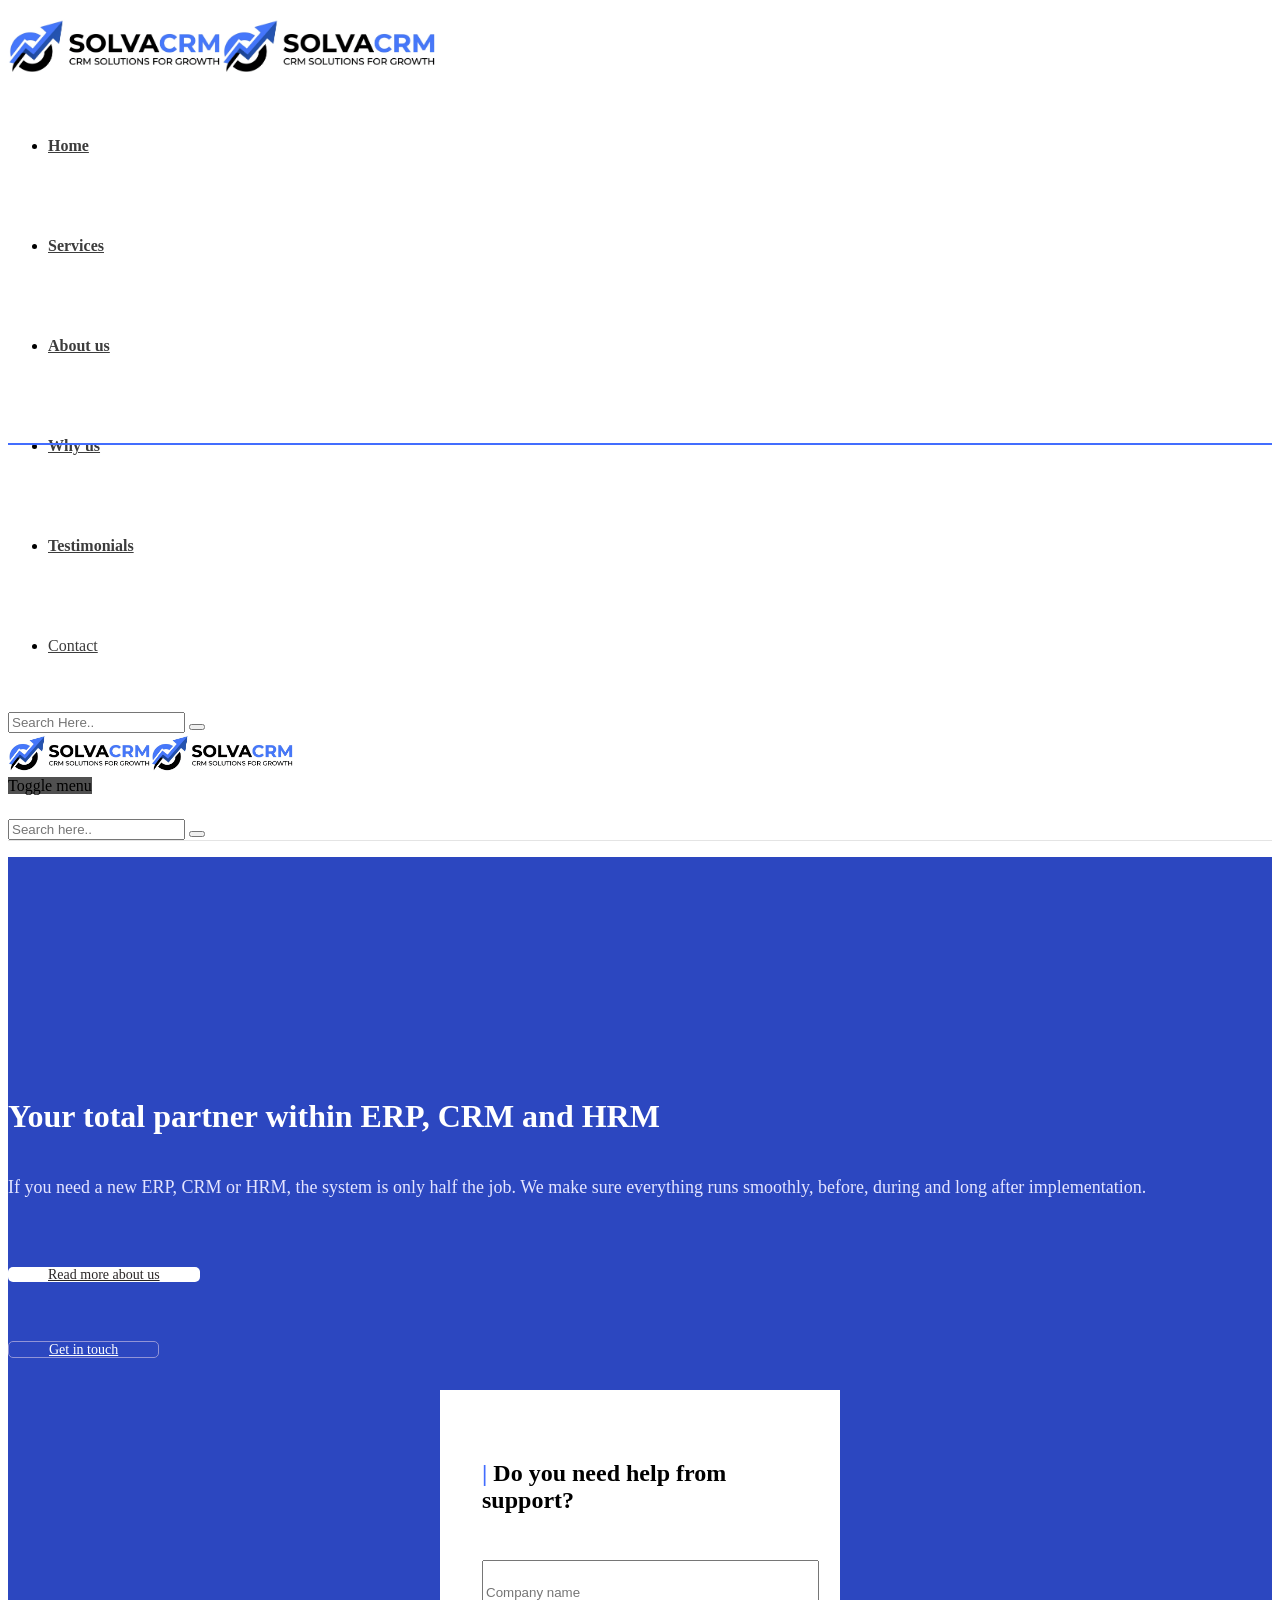
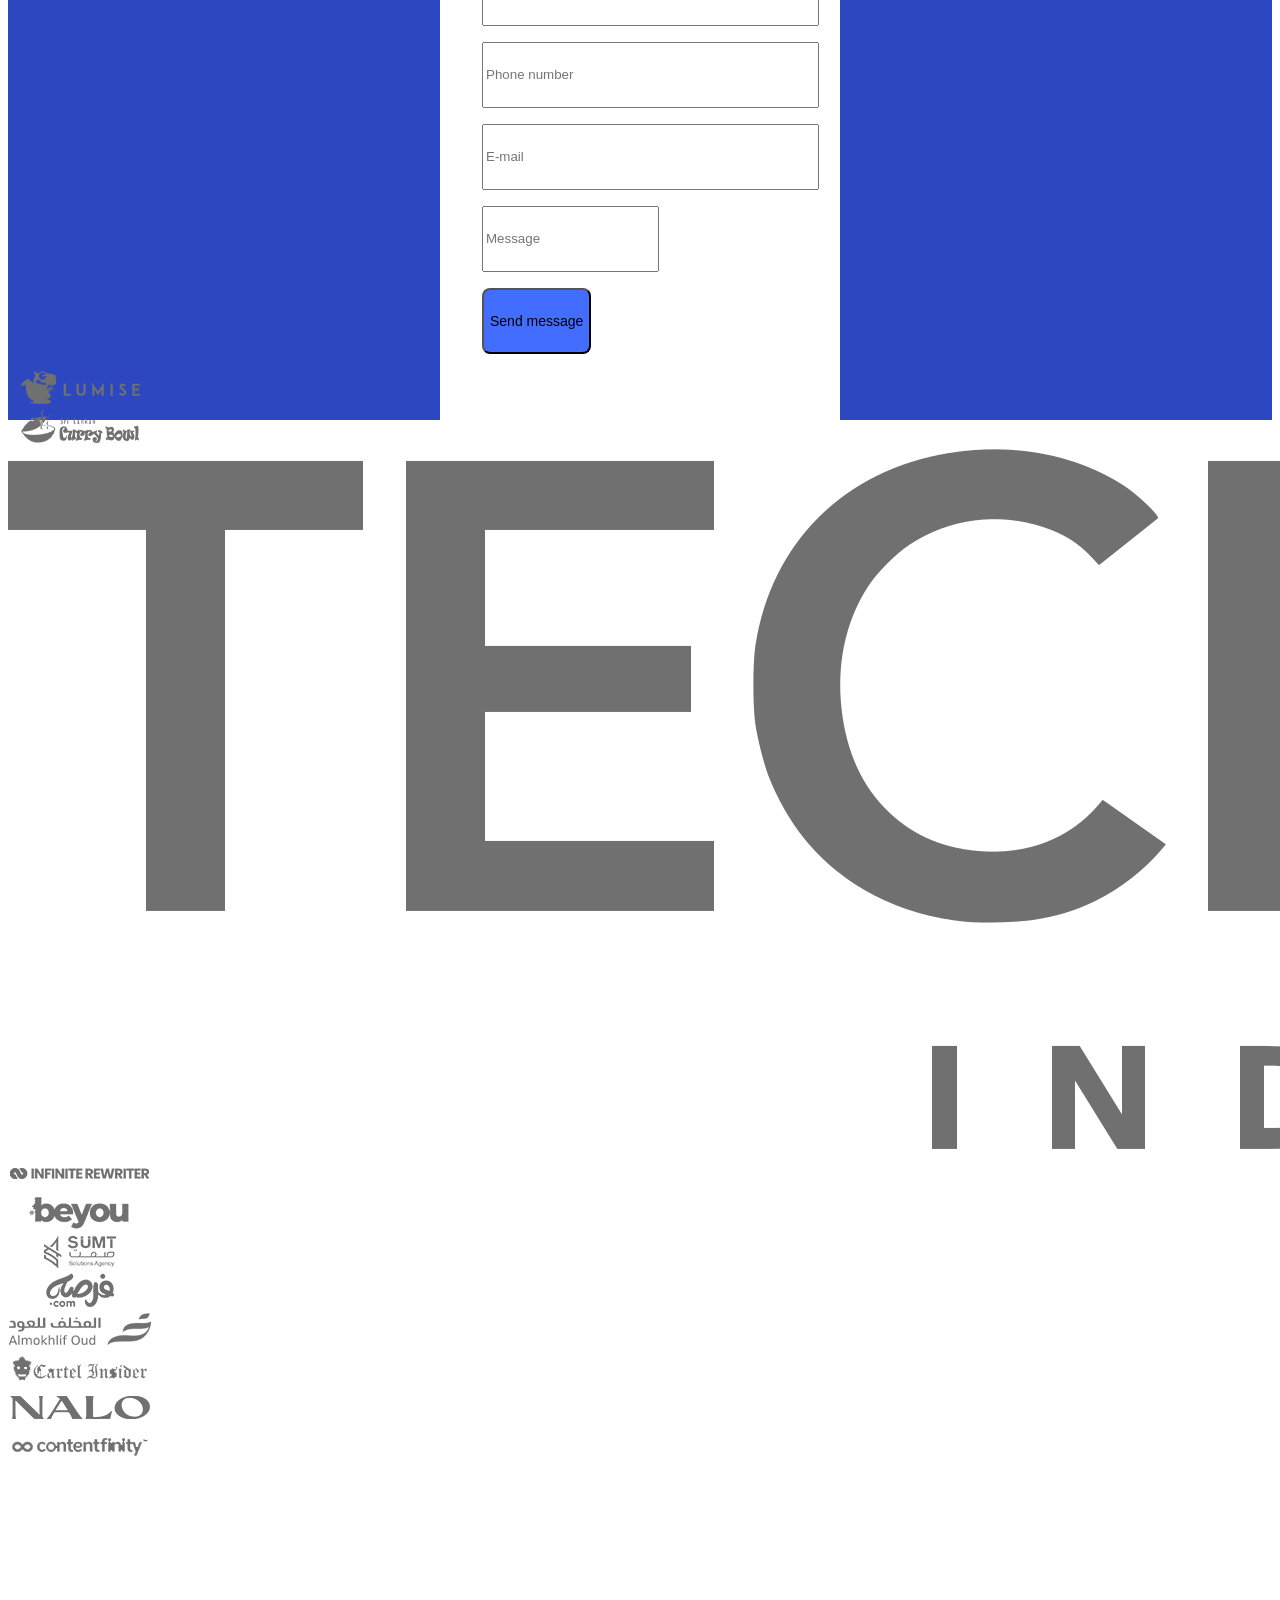
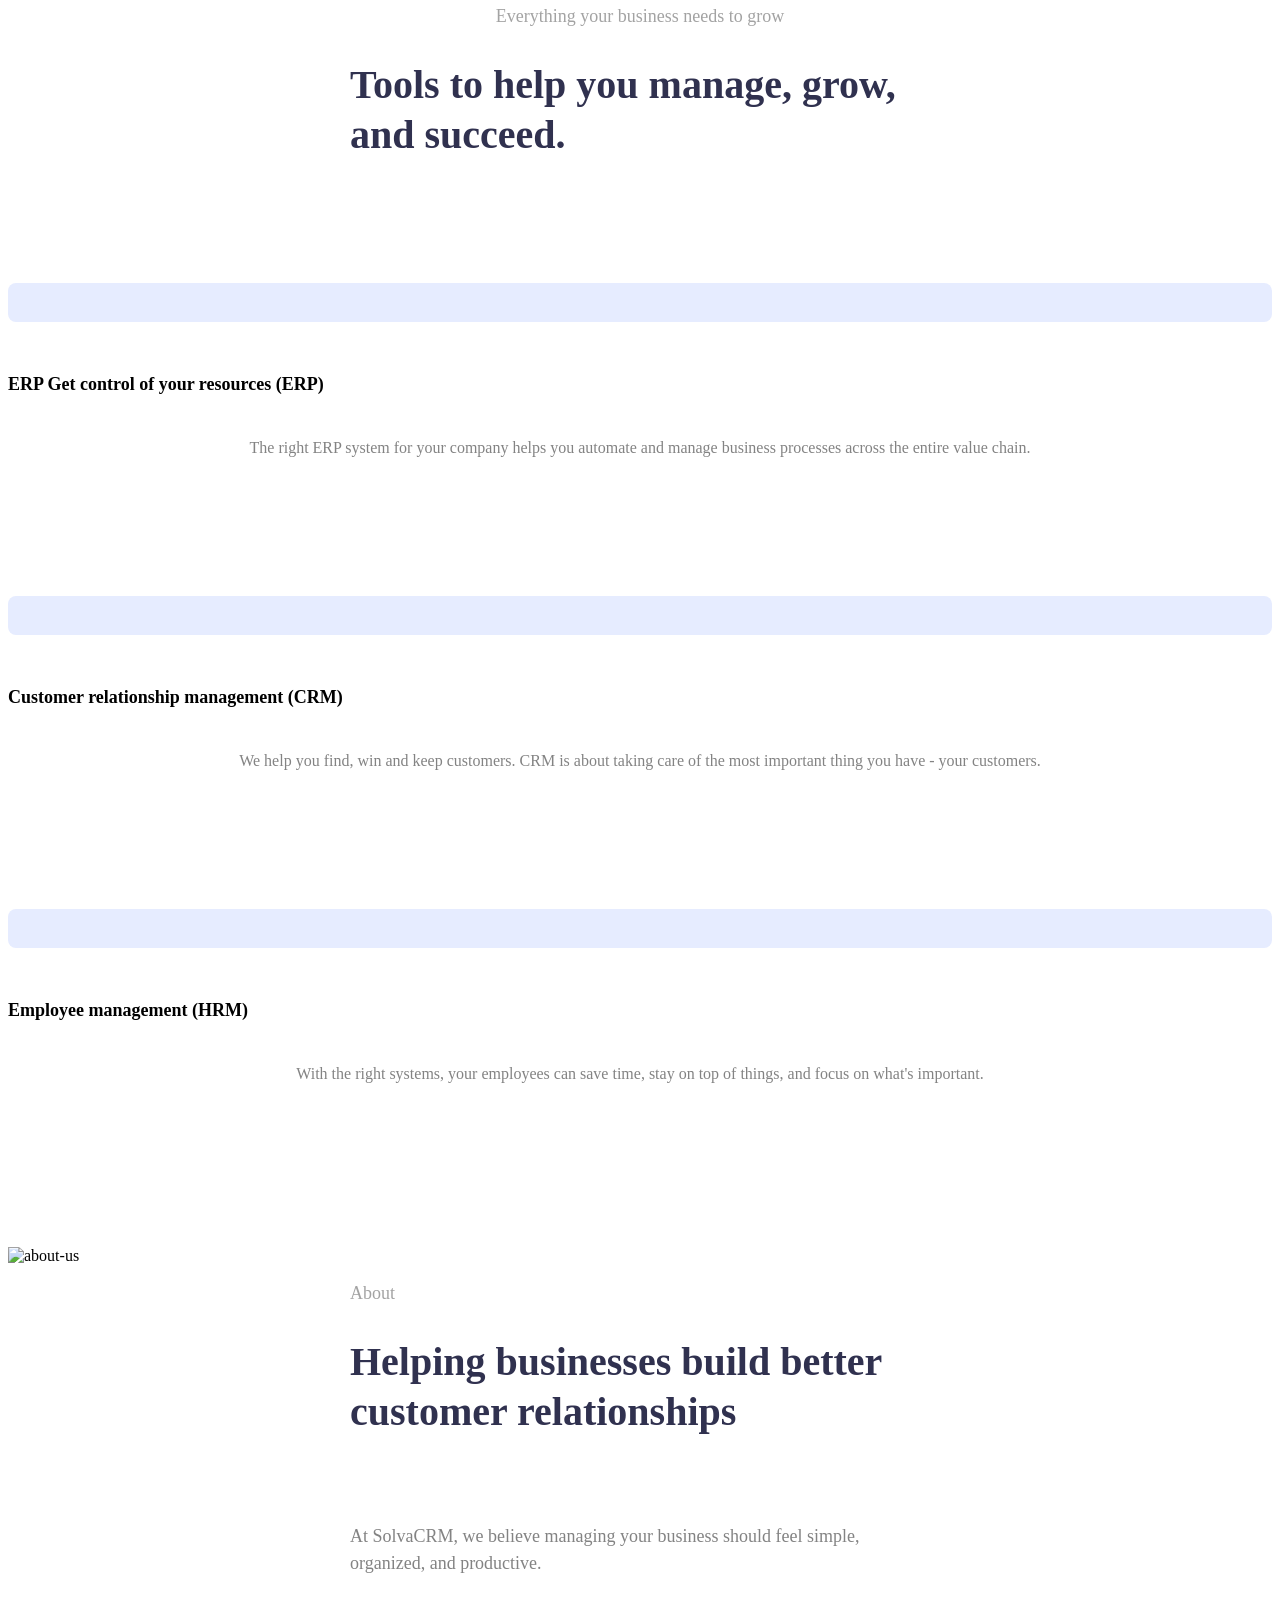
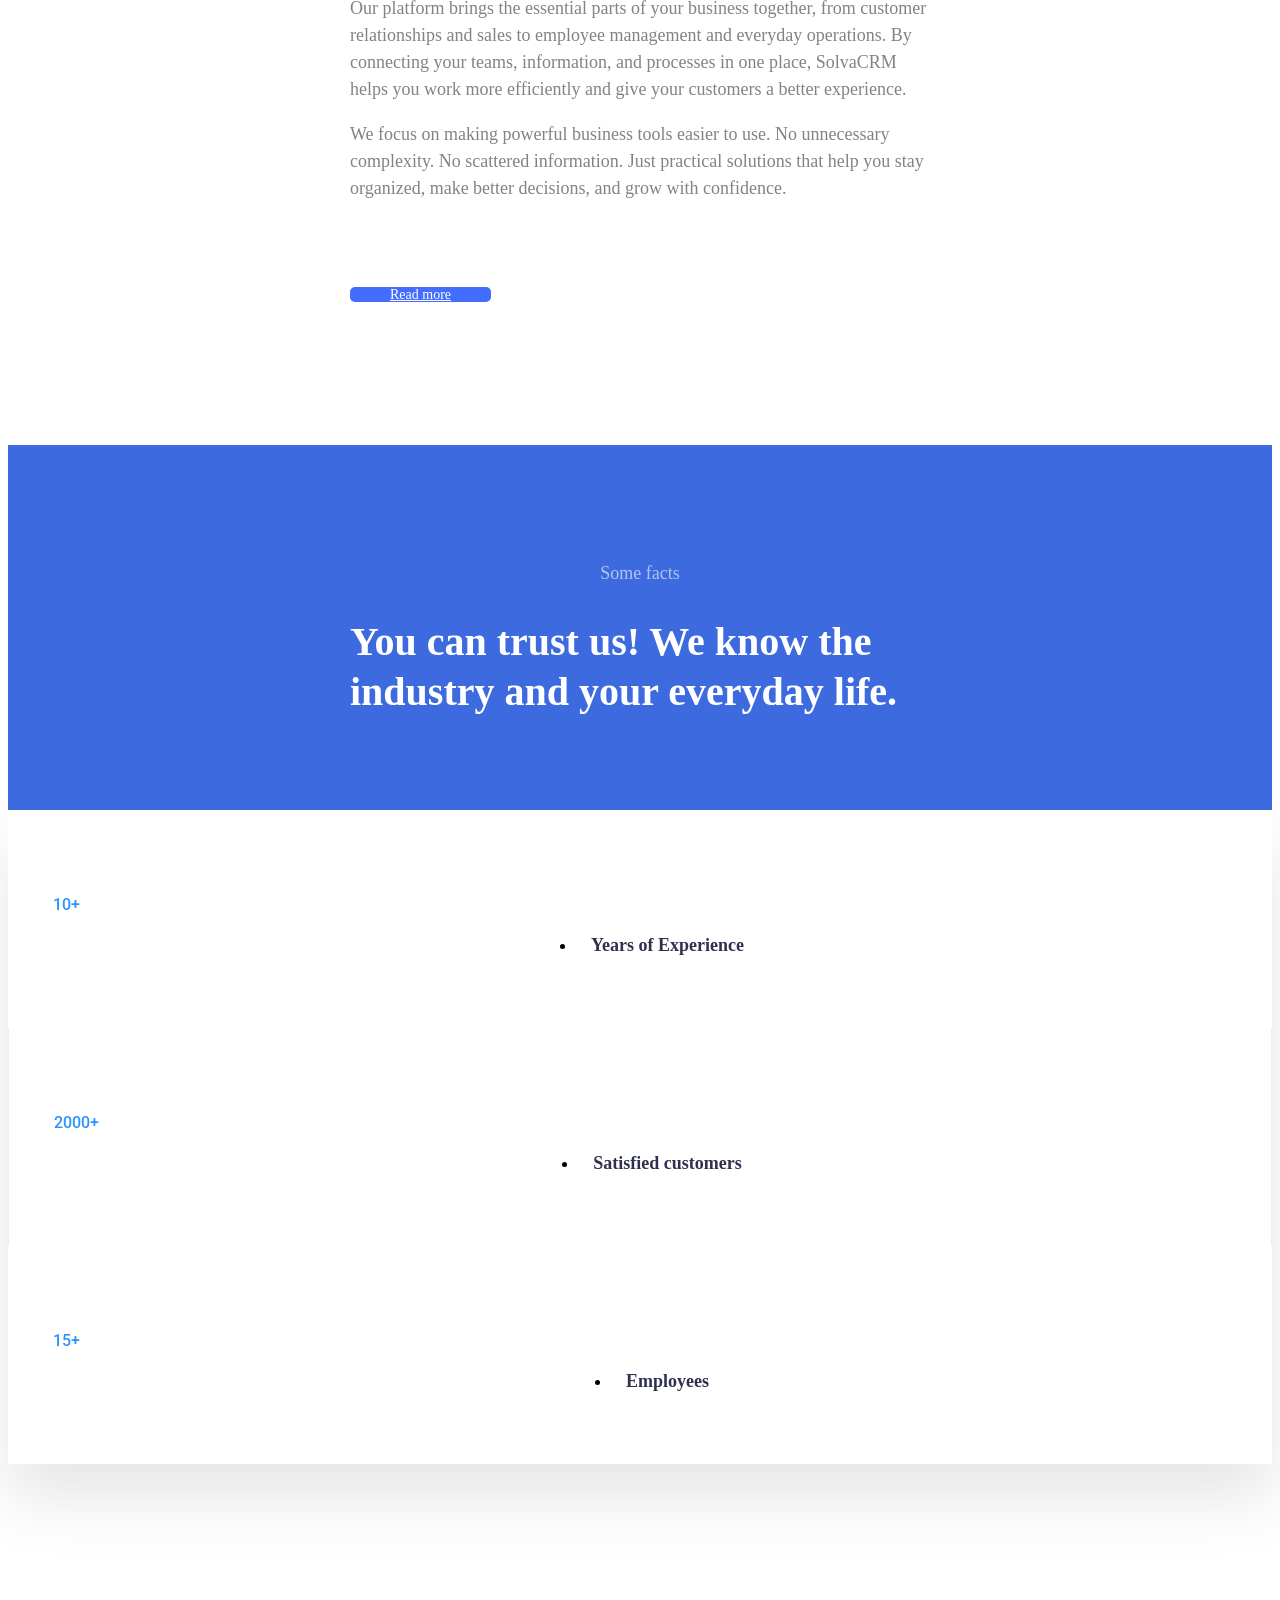
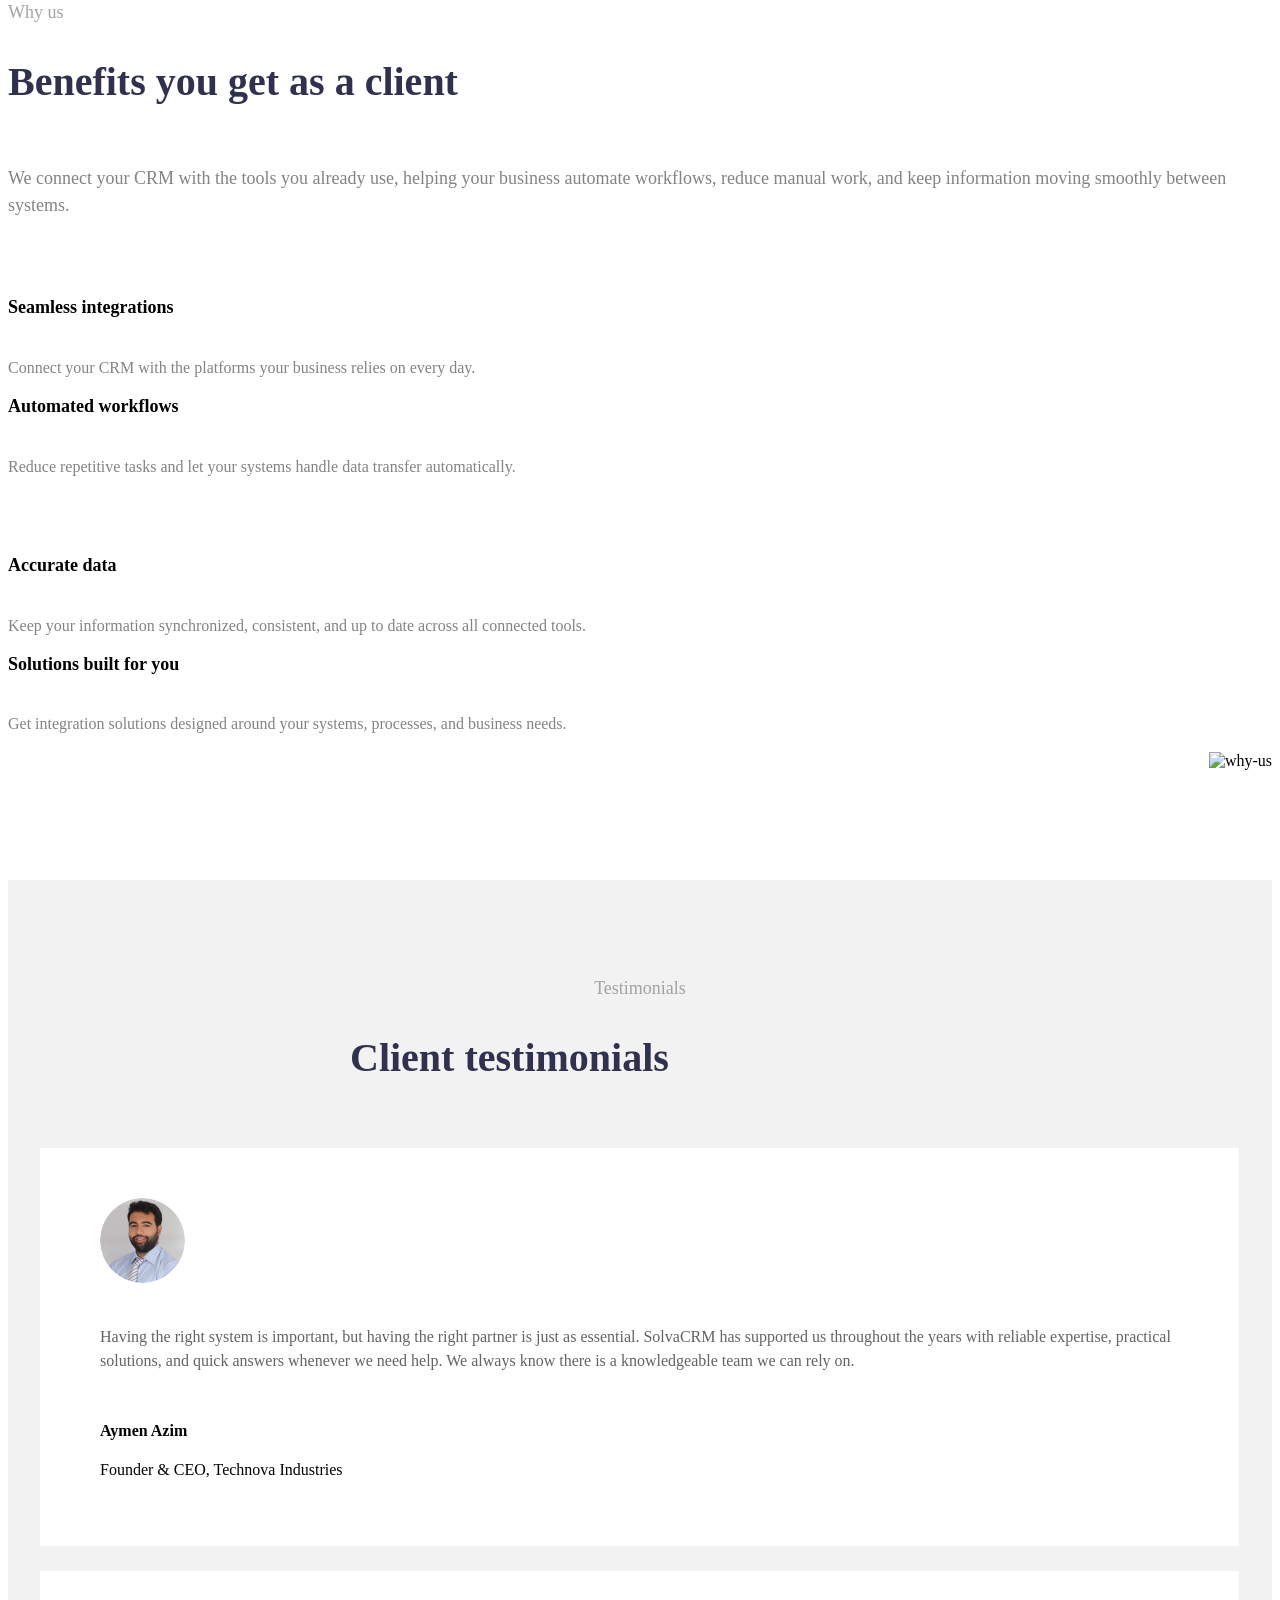
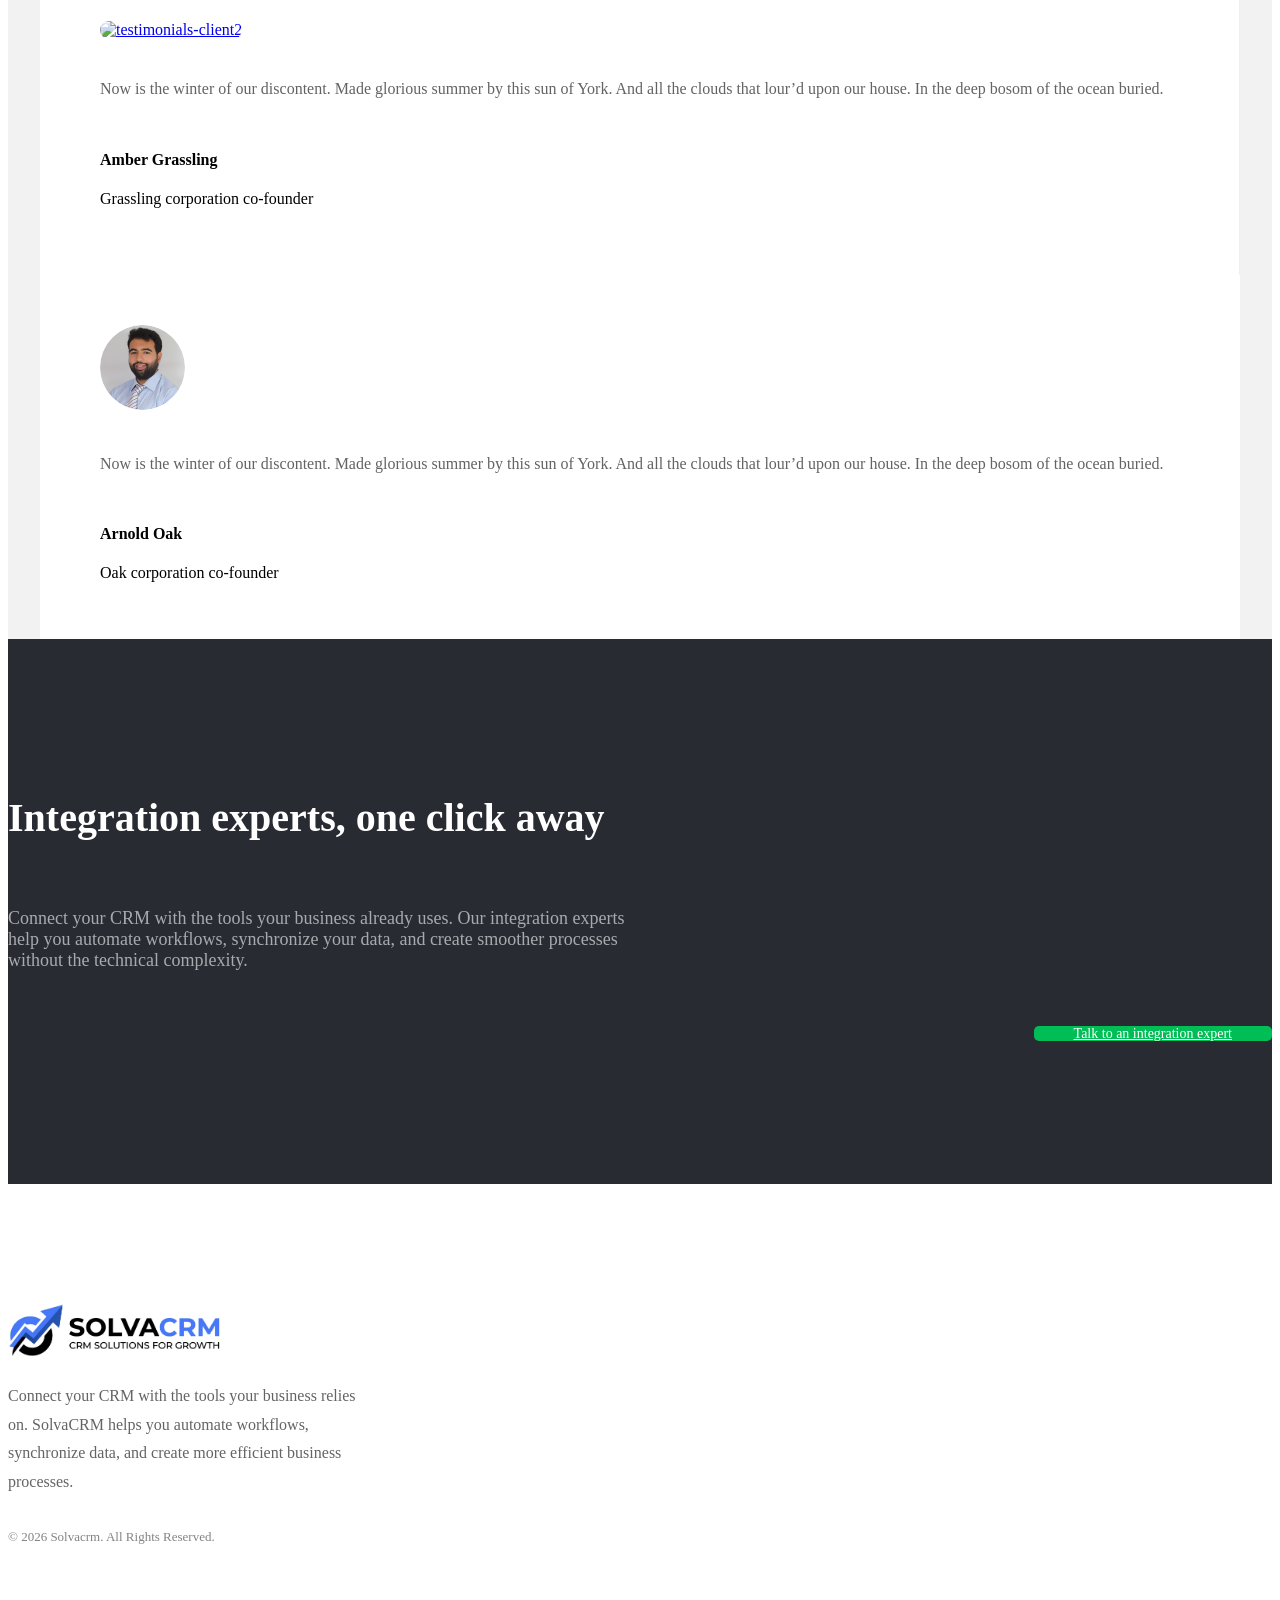
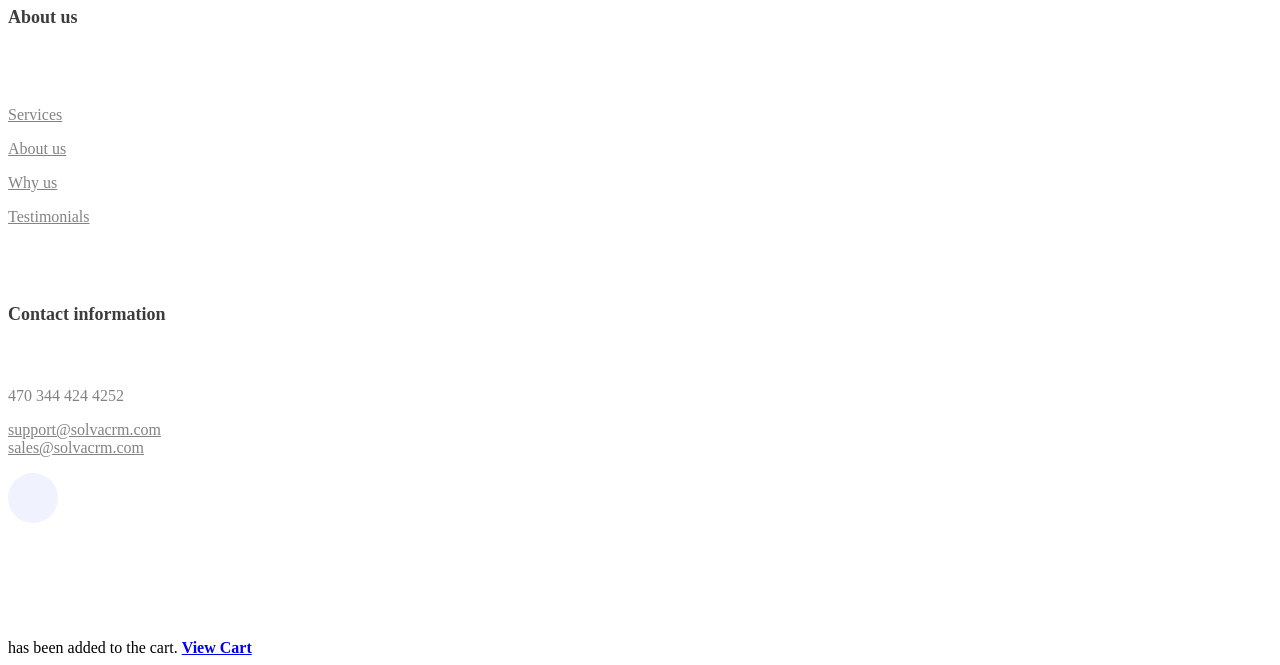
==== index.html @ c996e3ad "contact page" ====
<!DOCTYPE html>
<html lang="en-US">

<head>
    <meta charset="UTF-8">

    <meta name="viewport" content="width=device-width, initial-scale=1">


    <link media="all" href="https://jevelin.shufflehound.com/corporate-accounting/wp-content/cache/autoptimize/32/css/autoptimize_0c3706836102546eb4f7ff9cde1ae1e7.css" rel="stylesheet" />
    <link media="only screen and (max-width: 768px)" href="https://jevelin.shufflehound.com/corporate-accounting/wp-content/cache/autoptimize/32/css/autoptimize_541e2ced151704f4ff1844c6de47ec02.css" rel="stylesheet" />
    <title>Solvacrm - Your total partner within ERP, CRM and HRM</title>
    <meta name='robots' content='max-image-preview:large' />

    <link rel='dns-prefetch' href='//s.w.org' />
    <link rel="alternate" type="application/rss+xml" title="Solvacrm &raquo; Feed" href="https://jevelin.shufflehound.com/corporate-accounting/feed/" />
    <link rel="alternate" type="application/rss+xml" title="Solvacrm &raquo; Comments Feed" href="https://jevelin.shufflehound.com/corporate-accounting/comments/feed/" />
    <script type="text/javascript">
        window._wpemojiSettings = {
            "baseUrl": "https:\/\/s.w.org\/images\/core\/emoji\/13.1.0\/72x72\/",
            "ext": ".png",
            "svgUrl": "https:\/\/s.w.org\/images\/core\/emoji\/13.1.0\/svg\/",
            "svgExt": ".svg",
            "source": {
                "concatemoji": "https:\/\/jevelin.shufflehound.com\/corporate-accounting\/wp-includes\/js\/wp-emoji-release.min.js?ver=5.8.13"
            }
        };
        ! function(e, a, t) {
            var n, r, o, i = a.createElement("canvas"),
                p = i.getContext && i.getContext("2d");

            function s(e, t) {
                var a = String.fromCharCode;
                p.clearRect(0, 0, i.width, i.height), p.fillText(a.apply(this, e), 0, 0);
                e = i.toDataURL();
                return p.clearRect(0, 0, i.width, i.height), p.fillText(a.apply(this, t), 0, 0), e === i.toDataURL()
            }

            function c(e) {
                var t = a.createElement("script");
                t.src = e, t.defer = t.type = "text/javascript", a.getElementsByTagName("head")[0].appendChild(t)
            }
            for (o = Array("flag", "emoji"), t.supports = {
                    everything: !0,
                    everythingExceptFlag: !0
                }, r = 0; r < o.length; r++) t.supports[o[r]] = function(e) {
                if (!p || !p.fillText) return !1;
                switch (p.textBaseline = "top", p.font = "600 32px Arial", e) {
                    case "flag":
                        return s([127987, 65039, 8205, 9895, 65039], [127987, 65039, 8203, 9895, 65039]) ? !1 : !s([55356, 56826, 55356, 56819], [55356, 56826, 8203, 55356, 56819]) && !s([55356, 57332, 56128, 56423, 56128, 56418, 56128, 56421, 56128, 56430, 56128, 56423, 56128, 56447], [55356, 57332, 8203, 56128, 56423, 8203, 56128, 56418, 8203, 56128, 56421, 8203, 56128, 56430, 8203, 56128, 56423, 8203, 56128, 56447]);
                    case "emoji":
                        return !s([10084, 65039, 8205, 55357, 56613], [10084, 65039, 8203, 55357, 56613])
                }
                return !1
            }(o[r]), t.supports.everything = t.supports.everything && t.supports[o[r]], "flag" !== o[r] && (t.supports.everythingExceptFlag = t.supports.everythingExceptFlag && t.supports[o[r]]);
            t.supports.everythingExceptFlag = t.supports.everythingExceptFlag && !t.supports.flag, t.DOMReady = !1, t.readyCallback = function() {
                t.DOMReady = !0
            }, t.supports.everything || (n = function() {
                t.readyCallback()
            }, a.addEventListener ? (a.addEventListener("DOMContentLoaded", n, !1), e.addEventListener("load", n, !1)) : (e.attachEvent("onload", n), a.attachEvent("onreadystatechange", function() {
                "complete" === a.readyState && t.readyCallback()
            })), (n = t.source || {}).concatemoji ? c(n.concatemoji) : n.wpemoji && n.twemoji && (c(n.twemoji), c(n.wpemoji)))
        }(window, document, window._wpemojiSettings);
    </script>
    <style type="text/css">
        img.wp-smiley,
        img.emoji {
            display: inline !important;
            border: none !important;
            box-shadow: none !important;
            height: 1em !important;
            width: 1em !important;
            margin: 0 .07em !important;
            vertical-align: -0.1em !important;
            background: none !important;
            padding: 0 !important;
        }
    </style>








    <style id='woocommerce-inline-inline-css' type='text/css'>
        .woocommerce form .form-row .required {
            visibility: visible;
        }
    </style>









    <style id='jevelin-responsive-inline-css' type='text/css'>
        .cf7-required:after,
        .woocommerce ul.products li.product a h3:hover,
        .woocommerce ul.products li.product ins,
        .post-title h2:hover,
        .sh-team:hover .sh-team-role,
        .sh-team-style4 .sh-team-role,
        .sh-team-style4 .sh-team-icon:hover i,
        .sh-header-search-submit,
        .woocommerce .woocommerce-tabs li.active a,
        .woocommerce .required,
        .sh-recent-products .woocommerce .star-rating span::before,
        .woocommerce .woocomerce-styling .star-rating span::before,
        .sh-jevelin-style3.woocommerce .product .product_meta .posted_in a,
        .sh-jevelin-style3 .sh-increase-numbers span:hover,
        .woocommerce div.product p.price,
        .woocomerce-styling li.product .amount,
        .post-format-icon,
        .sh-accent-color,
        .sh-blog-tag-item:hover h6,
        ul.page-numbers a:hover,
        .sh-portfolio-single-info-item i,
        .sh-filter-item.active,
        .sh-filter-item:hover,
        .sh-nav .sh-nav-cart li.menu-item-cart .mini_cart_item .amount,
        .sh-pricing-button-style3,
        #sidebar a:not(.sh-social-widgets-item):hover,
        .logged-in-as a:hover,
        .woocommerce table.shop_table.cart a:hover,
        .wrap-forms sup:before,
        .sh-comment-date a:hover,
        .reply a.comment-edit-link,
        .comment-respond #cancel-comment-reply-link,
        .sh-portfolio-title:hover,
        .sh-portfolio-single-related-mini h5:hover,
        .sh-header-top-10 .header-contacts-details-large-icon i,
        .sh-unyson-frontend-test.active,
        .plyr--full-ui input[type=range],
        .woocommerce td.woocommerce-grouped-product-list-item__label a:hover,
        .sh-accent-color-hover:hover {
            color: #436dfe !important;
        }

        .woocommerce p.stars.selected a:not(.active),
        .woocommerce p.stars.selected a.active,
        .sh-jevelin-style3 .woocommerce-form-coupon-toggle .sh-alert,
        .sh-jevelin-style3 .woocommerce-progress.step1 .woocommerce-header-item-cart,
        .sh-jevelin-style3 .woocommerce-progress.step2 .woocommerce-header-item-checkout,
        .sh-dropcaps-full-square,
        .sh-dropcaps-full-square-border,
        .masonry2 .post-content-container a.post-meta-comments:hover,
        .sh-header-builder-edit:hover {
            background-color: #436dfe;
        }

        .contact-form input[type="submit"],
        .sh-back-to-top:hover,
        .sh-dropcaps-full-square-tale,
        .sh-404-button,
        .woocommerce .wc-forward,
        .woocommerce .checkout-button,
        .woocommerce div.product form.cart button,
        .woocommerce .button:not(.add_to_cart_button),
        .sh-blog-tag-item,
        .sh-comments .submit,
        .sh-sidebar-search-active .search-field,
        .sh-nav .sh-nav-cart .buttons a.checkout,
        ul.page-numbers .current,
        ul.page-numbers .current:hover,
        .post-background,
        .post-item .post-category .post-category-list,
        .cart-icon span,
        .comment-input-required,
        .widget_tag_cloud a:hover,
        .widget_product_tag_cloud a:hover,
        .woocommerce #respond input#submit,
        .sh-portfolio-overlay1-bar,
        .sh-pricing-button-style4,
        .sh-pricing-button-style11,
        .sh-revslider-button2,
        .sh-portfolio-default2 .sh-portfolio-title,
        .sh-recent-posts-widgets-count,
        .sh-filter-item.active:after,
        .blog-style-largedate .post-comments,
        .sh-video-player-style1 .sh-video-player-image-play,
        .sh-video-player-style2 .sh-video-player-image-play:hover,
        .sh-video-player-style2 .sh-video-player-image-play:focus,
        .woocommerce .woocommerce-tabs li a:after,
        .sh-image-gallery .slick-dots li.slick-active button,
        .sh-recent-posts-carousel .slick-dots li.slick-active button,
        .sh-recent-products-carousel .slick-dots li.slick-active button,
        .sh-settings-container-bar .sh-progress-status-value,
        .post-password-form input[type="submit"],
        .wpcf7-form .wpcf7-submit,
        .sh-portfolio-filter-style3 .sh-filter-item.active .sh-filter-item-content,
        .sh-portfolio-filter-style4 .sh-filter-item:hover .sh-filter-item-content,
        .sh-woocommerce-categories-count,
        .sh-woocommerce-products-style2 .woocommerce ul.products li.product .add_to_cart_button:hover,
        .woocomerce-styling.sh-woocommerce-products-style2 ul.products li.product .add_to_cart_button:hover,
        .sh-icon-group-style2 .sh-icon-group-item:hover,
        .sh-text-background,
        .plyr--audio .plyr__control.plyr__tab-focus,
        .plyr--audio .plyr__control:hover,
        .plyr--audio .plyr__control[aria-expanded=true],
        .sh-jevelin-style3 .widget_price_filter .ui-slider .ui-slider-range {
            background-color: #436dfe !important;
        }

        .sh-cf7-style4 form input:not(.wpcf7-submit):focus {
            border-bottom-color: #436dfe;
        }

        ::selection {
            background-color: #436dfe !important;
            color: #fff;
        }

        ::-moz-selection {
            background-color: #436dfe !important;
            color: #fff;
        }

        .woocommerce .woocommerce-tabs li.active a {
            border-bottom-color: #436dfe !important;
        }

        #header-quote,
        .sh-dropcaps-full-square-tale:after,
        .sh-blog-tag-item:after,
        .widget_tag_cloud a:hover:after,
        .widget_product_tag_cloud a:hover:after {
            border-left-color: #436dfe !important;
        }

        .cart-icon .cart-icon-triangle-color {
            border-right-color: #436dfe !important;
        }

        .sh-back-to-top:hover,
        .widget_price_filter .ui-slider .ui-slider-handle,
        .sh-sidebar-search-active .search-field:hover,
        .sh-sidebar-search-active .search-field:focus,
        .sh-cf7-style2 form p input:not(.wpcf7-submit):focus,
        .sh-cf7-style2 form p textarea:focus,
        .sh-jevelin-style3 .order-total .woocommerce-Price-amount {
            border-color: #436dfe !important;
        }

        .post-item .post-category .arrow-right {
            border-left-color: #436dfe;
        }

        .woocommerce .wc-forward:hover,
        .woocommerce .button:not(.add_to_cart_button):hover,
        .woocommerce .checkout-button:hover,
        .woocommerce #respond input#submit:hover,
        .contact-form input[type="submit"]:hover,
        .wpcf7-form .wpcf7-submit:hover,
        .sh-video-player-image-play:hover,
        .sh-404-button:hover,
        .post-password-form input[type="submit"],
        .sh-pricing-button-style11:hover,
        .sh-revslider-button2.spacing-animation:not(.inverted):hover {
            background-color: #2d58ec !important;
        }

        .sh-cf7-unyson form .wpcf7-submit {
            background-size: 200% auto;
            background-image: linear-gradient(to right, #436dfe, #2d58ec, #2d58ec);
        }

        .sh-mini-overlay-container,
        .sh-portfolio-overlay-info-box,
        .sh-portfolio-overlay-bottom .sh-portfolio-icon,
        .sh-portfolio-overlay-bottom .sh-portfolio-text,
        .sh-portfolio-overlay2-bar,
        .sh-portfolio-overlay2-data,
        .sh-portfolio-overlay3-data {
            background-color: rgba(67, 109, 254, 0.75) !important;
        }

        .woocommerce-progress {
            background-color: rgba(67, 109, 254, 0.07);
        }

        .woocommerce-progress-item {
            color: rgba(67, 109, 254, 0.5);
        }

        .sh-jevelin-style3 .sh-increase-numbers span:hover,
        .widget_price_filter .price_slider_wrapper .ui-widget-content {
            background-color: rgba(67, 109, 254, 0.12) !important;
        }

        .widget_price_filter .ui-slider .ui-slider-range {
            background-color: rgba(67, 109, 254, 0.5) !important;
        }

        .sh-team-social-overlay2 .sh-team-image:hover .sh-team-overlay2,
        .sh-overlay-style1,
        .sh-portfolio-overlay4 {
            background-color: rgba(67, 109, 254, 0.8) !important;
        }

        .sh-header .sh-nav>.current_page_item>a,
        .sh-header .sh-nav>.current-menu-ancestor>a,
        .sh-header .sh-nav>.current-menu-item>a,
        .sh-header-left-side .sh-nav>.current_page_item>a {
            color: #47c9e5 !important;
        }

        .sh-popover-mini:not(.sh-popover-mini-dark) {
            background-color: #436dfe;
        }

        .sh-popover-mini:not(.sh-popover-mini-dark):before {
            border-color: transparent transparent #436dfe #436dfe !important;
        }

        .sh-footer .sh-footer-widgets a:hover,
        .sh-footer .sh-footer-widgets li a:hover,
        .sh-footer .sh-footer-widgets h6:hover {
            color: #47c9e5;
        }
    </style>

    <link rel='stylesheet' id='jevelin-theme-settings-css' href='https://jevelin.shufflehound.com/corporate-accounting/wp-content/cache/autoptimize/32/css/autoptimize_single_333e95babc88749345b0f9c24caefb83.css?ver=558009316' type='text/css' media='all' />

    <style type="text/css" id="jevelin-fonts-css" media="not all">
        @font-face {
            font-family: 'Roboto';
            font-style: normal;
            font-weight: 100;
            src: url(/cf-fonts/s/roboto/5.2.10/latin/100/normal.woff2);
            unicode-range: U+0000-00FF, U+0131, U+0152-0153, U+02BB-02BC, U+02C6, U+02DA, U+02DC, U+0304, U+0308, U+0329, U+2000-206F, U+20AC, U+2122, U+2191, U+2193, U+2212, U+2215, U+FEFF, U+FFFD;
            font-display: swap;
        }

        @font-face {
            font-family: 'Roboto';
            font-style: normal;
            font-weight: 100;
            src: url(/cf-fonts/s/roboto/5.2.10/vietnamese/100/normal.woff2);
            unicode-range: U+0102-0103, U+0110-0111, U+0128-0129, U+0168-0169, U+01A0-01A1, U+01AF-01B0, U+0300-0301, U+0303-0304, U+0308-0309, U+0323, U+0329, U+1EA0-1EF9, U+20AB;
            font-display: swap;
        }

        @font-face {
            font-family: 'Roboto';
            font-style: normal;
            font-weight: 100;
            src: url(/cf-fonts/s/roboto/5.2.10/cyrillic-ext/100/normal.woff2);
            unicode-range: U+0460-052F, U+1C80-1C8A, U+20B4, U+2DE0-2DFF, U+A640-A69F, U+FE2E-FE2F;
            font-display: swap;
        }

        @font-face {
            font-family: 'Roboto';
            font-style: normal;
            font-weight: 100;
            src: url(/cf-fonts/s/roboto/5.2.10/greek/100/normal.woff2);
            unicode-range: U+0370-0377, U+037A-037F, U+0384-038A, U+038C, U+038E-03A1, U+03A3-03FF;
            font-display: swap;
        }

        @font-face {
            font-family: 'Roboto';
            font-style: normal;
            font-weight: 100;
            src: url(/cf-fonts/s/roboto/5.2.10/symbols/100/normal.woff2);
            unicode-range: U+0001-000C, U+000E-001F, U+007F-009F, U+20DD-20E0, U+20E2-20E4, U+2150-218F, U+2190, U+2192, U+2194-2199, U+21AF, U+21E6-21F0, U+21F3, U+2218-2219, U+2299, U+22C4-22C6, U+2300-243F, U+2440-244A, U+2460-24FF, U+25A0-27BF, U+2800-28FF, U+2921-2922, U+2981, U+29BF, U+29EB, U+2B00-2BFF, U+4DC0-4DFF, U+FFF9-FFFB, U+10140-1018E, U+10190-1019C, U+101A0, U+101D0-101FD, U+102E0-102FB, U+10E60-10E7E, U+1D2C0-1D2D3, U+1D2E0-1D37F, U+1F000-1F0FF, U+1F100-1F1AD, U+1F1E6-1F1FF, U+1F30D-1F30F, U+1F315, U+1F31C, U+1F31E, U+1F320-1F32C, U+1F336, U+1F378, U+1F37D, U+1F382, U+1F393-1F39F, U+1F3A7-1F3A8, U+1F3AC-1F3AF, U+1F3C2, U+1F3C4-1F3C6, U+1F3CA-1F3CE, U+1F3D4-1F3E0, U+1F3ED, U+1F3F1-1F3F3, U+1F3F5-1F3F7, U+1F408, U+1F415, U+1F41F, U+1F426, U+1F43F, U+1F441-1F442, U+1F444, U+1F446-1F449, U+1F44C-1F44E, U+1F453, U+1F46A, U+1F47D, U+1F4A3, U+1F4B0, U+1F4B3, U+1F4B9, U+1F4BB, U+1F4BF, U+1F4C8-1F4CB, U+1F4D6, U+1F4DA, U+1F4DF, U+1F4E3-1F4E6, U+1F4EA-1F4ED, U+1F4F7, U+1F4F9-1F4FB, U+1F4FD-1F4FE, U+1F503, U+1F507-1F50B, U+1F50D, U+1F512-1F513, U+1F53E-1F54A, U+1F54F-1F5FA, U+1F610, U+1F650-1F67F, U+1F687, U+1F68D, U+1F691, U+1F694, U+1F698, U+1F6AD, U+1F6B2, U+1F6B9-1F6BA, U+1F6BC, U+1F6C6-1F6CF, U+1F6D3-1F6D7, U+1F6E0-1F6EA, U+1F6F0-1F6F3, U+1F6F7-1F6FC, U+1F700-1F7FF, U+1F800-1F80B, U+1F810-1F847, U+1F850-1F859, U+1F860-1F887, U+1F890-1F8AD, U+1F8B0-1F8BB, U+1F8C0-1F8C1, U+1F900-1F90B, U+1F93B, U+1F946, U+1F984, U+1F996, U+1F9E9, U+1FA00-1FA6F, U+1FA70-1FA7C, U+1FA80-1FA89, U+1FA8F-1FAC6, U+1FACE-1FADC, U+1FADF-1FAE9, U+1FAF0-1FAF8, U+1FB00-1FBFF;
            font-display: swap;
        }

        @font-face {
            font-family: 'Roboto';
            font-style: normal;
            font-weight: 100;
            src: url(/cf-fonts/s/roboto/5.2.10/latin-ext/100/normal.woff2);
            unicode-range: U+0100-02BA, U+02BD-02C5, U+02C7-02CC, U+02CE-02D7, U+02DD-02FF, U+0304, U+0308, U+0329, U+1D00-1DBF, U+1E00-1E9F, U+1EF2-1EFF, U+2020, U+20A0-20AB, U+20AD-20C0, U+2113, U+2C60-2C7F, U+A720-A7FF;
            font-display: swap;
        }

        @font-face {
            font-family: 'Roboto';
            font-style: normal;
            font-weight: 100;
            src: url(/cf-fonts/s/roboto/5.2.10/cyrillic/100/normal.woff2);
            unicode-range: U+0301, U+0400-045F, U+0490-0491, U+04B0-04B1, U+2116;
            font-display: swap;
        }

        @font-face {
            font-family: 'Roboto';
            font-style: normal;
            font-weight: 100;
            src: url(/cf-fonts/s/roboto/5.2.10/math/100/normal.woff2);
            unicode-range: U+0302-0303, U+0305, U+0307-0308, U+0310, U+0312, U+0315, U+031A, U+0326-0327, U+032C, U+032F-0330, U+0332-0333, U+0338, U+033A, U+0346, U+034D, U+0391-03A1, U+03A3-03A9, U+03B1-03C9, U+03D1, U+03D5-03D6, U+03F0-03F1, U+03F4-03F5, U+2016-2017, U+2034-2038, U+203C, U+2040, U+2043, U+2047, U+2050, U+2057, U+205F, U+2070-2071, U+2074-208E, U+2090-209C, U+20D0-20DC, U+20E1, U+20E5-20EF, U+2100-2112, U+2114-2115, U+2117-2121, U+2123-214F, U+2190, U+2192, U+2194-21AE, U+21B0-21E5, U+21F1-21F2, U+21F4-2211, U+2213-2214, U+2216-22FF, U+2308-230B, U+2310, U+2319, U+231C-2321, U+2336-237A, U+237C, U+2395, U+239B-23B7, U+23D0, U+23DC-23E1, U+2474-2475, U+25AF, U+25B3, U+25B7, U+25BD, U+25C1, U+25CA, U+25CC, U+25FB, U+266D-266F, U+27C0-27FF, U+2900-2AFF, U+2B0E-2B11, U+2B30-2B4C, U+2BFE, U+3030, U+FF5B, U+FF5D, U+1D400-1D7FF, U+1EE00-1EEFF;
            font-display: swap;
        }

        @font-face {
            font-family: 'Roboto';
            font-style: normal;
            font-weight: 100;
            src: url(/cf-fonts/s/roboto/5.2.10/greek-ext/100/normal.woff2);
            unicode-range: U+1F00-1FFF;
            font-display: swap;
        }

        @font-face {
            font-family: 'Roboto';
            font-style: italic;
            font-weight: 100;
            src: url(/cf-fonts/s/roboto/5.2.10/symbols/100/italic.woff2);
            unicode-range: U+0001-000C, U+000E-001F, U+007F-009F, U+20DD-20E0, U+20E2-20E4, U+2150-218F, U+2190, U+2192, U+2194-2199, U+21AF, U+21E6-21F0, U+21F3, U+2218-2219, U+2299, U+22C4-22C6, U+2300-243F, U+2440-244A, U+2460-24FF, U+25A0-27BF, U+2800-28FF, U+2921-2922, U+2981, U+29BF, U+29EB, U+2B00-2BFF, U+4DC0-4DFF, U+FFF9-FFFB, U+10140-1018E, U+10190-1019C, U+101A0, U+101D0-101FD, U+102E0-102FB, U+10E60-10E7E, U+1D2C0-1D2D3, U+1D2E0-1D37F, U+1F000-1F0FF, U+1F100-1F1AD, U+1F1E6-1F1FF, U+1F30D-1F30F, U+1F315, U+1F31C, U+1F31E, U+1F320-1F32C, U+1F336, U+1F378, U+1F37D, U+1F382, U+1F393-1F39F, U+1F3A7-1F3A8, U+1F3AC-1F3AF, U+1F3C2, U+1F3C4-1F3C6, U+1F3CA-1F3CE, U+1F3D4-1F3E0, U+1F3ED, U+1F3F1-1F3F3, U+1F3F5-1F3F7, U+1F408, U+1F415, U+1F41F, U+1F426, U+1F43F, U+1F441-1F442, U+1F444, U+1F446-1F449, U+1F44C-1F44E, U+1F453, U+1F46A, U+1F47D, U+1F4A3, U+1F4B0, U+1F4B3, U+1F4B9, U+1F4BB, U+1F4BF, U+1F4C8-1F4CB, U+1F4D6, U+1F4DA, U+1F4DF, U+1F4E3-1F4E6, U+1F4EA-1F4ED, U+1F4F7, U+1F4F9-1F4FB, U+1F4FD-1F4FE, U+1F503, U+1F507-1F50B, U+1F50D, U+1F512-1F513, U+1F53E-1F54A, U+1F54F-1F5FA, U+1F610, U+1F650-1F67F, U+1F687, U+1F68D, U+1F691, U+1F694, U+1F698, U+1F6AD, U+1F6B2, U+1F6B9-1F6BA, U+1F6BC, U+1F6C6-1F6CF, U+1F6D3-1F6D7, U+1F6E0-1F6EA, U+1F6F0-1F6F3, U+1F6F7-1F6FC, U+1F700-1F7FF, U+1F800-1F80B, U+1F810-1F847, U+1F850-1F859, U+1F860-1F887, U+1F890-1F8AD, U+1F8B0-1F8BB, U+1F8C0-1F8C1, U+1F900-1F90B, U+1F93B, U+1F946, U+1F984, U+1F996, U+1F9E9, U+1FA00-1FA6F, U+1FA70-1FA7C, U+1FA80-1FA89, U+1FA8F-1FAC6, U+1FACE-1FADC, U+1FADF-1FAE9, U+1FAF0-1FAF8, U+1FB00-1FBFF;
            font-display: swap;
        }

        @font-face {
            font-family: 'Roboto';
            font-style: italic;
            font-weight: 100;
            src: url(/cf-fonts/s/roboto/5.2.10/vietnamese/100/italic.woff2);
            unicode-range: U+0102-0103, U+0110-0111, U+0128-0129, U+0168-0169, U+01A0-01A1, U+01AF-01B0, U+0300-0301, U+0303-0304, U+0308-0309, U+0323, U+0329, U+1EA0-1EF9, U+20AB;
            font-display: swap;
        }

        @font-face {
            font-family: 'Roboto';
            font-style: italic;
            font-weight: 100;
            src: url(/cf-fonts/s/roboto/5.2.10/cyrillic-ext/100/italic.woff2);
            unicode-range: U+0460-052F, U+1C80-1C8A, U+20B4, U+2DE0-2DFF, U+A640-A69F, U+FE2E-FE2F;
            font-display: swap;
        }

        @font-face {
            font-family: 'Roboto';
            font-style: italic;
            font-weight: 100;
            src: url(/cf-fonts/s/roboto/5.2.10/latin/100/italic.woff2);
            unicode-range: U+0000-00FF, U+0131, U+0152-0153, U+02BB-02BC, U+02C6, U+02DA, U+02DC, U+0304, U+0308, U+0329, U+2000-206F, U+20AC, U+2122, U+2191, U+2193, U+2212, U+2215, U+FEFF, U+FFFD;
            font-display: swap;
        }

        @font-face {
            font-family: 'Roboto';
            font-style: italic;
            font-weight: 100;
            src: url(/cf-fonts/s/roboto/5.2.10/cyrillic/100/italic.woff2);
            unicode-range: U+0301, U+0400-045F, U+0490-0491, U+04B0-04B1, U+2116;
            font-display: swap;
        }

        @font-face {
            font-family: 'Roboto';
            font-style: italic;
            font-weight: 100;
            src: url(/cf-fonts/s/roboto/5.2.10/latin-ext/100/italic.woff2);
            unicode-range: U+0100-02BA, U+02BD-02C5, U+02C7-02CC, U+02CE-02D7, U+02DD-02FF, U+0304, U+0308, U+0329, U+1D00-1DBF, U+1E00-1E9F, U+1EF2-1EFF, U+2020, U+20A0-20AB, U+20AD-20C0, U+2113, U+2C60-2C7F, U+A720-A7FF;
            font-display: swap;
        }

        @font-face {
            font-family: 'Roboto';
            font-style: italic;
            font-weight: 100;
            src: url(/cf-fonts/s/roboto/5.2.10/greek/100/italic.woff2);
            unicode-range: U+0370-0377, U+037A-037F, U+0384-038A, U+038C, U+038E-03A1, U+03A3-03FF;
            font-display: swap;
        }

        @font-face {
            font-family: 'Roboto';
            font-style: italic;
            font-weight: 100;
            src: url(/cf-fonts/s/roboto/5.2.10/greek-ext/100/italic.woff2);
            unicode-range: U+1F00-1FFF;
            font-display: swap;
        }

        @font-face {
            font-family: 'Roboto';
            font-style: italic;
            font-weight: 100;
            src: url(/cf-fonts/s/roboto/5.2.10/math/100/italic.woff2);
            unicode-range: U+0302-0303, U+0305, U+0307-0308, U+0310, U+0312, U+0315, U+031A, U+0326-0327, U+032C, U+032F-0330, U+0332-0333, U+0338, U+033A, U+0346, U+034D, U+0391-03A1, U+03A3-03A9, U+03B1-03C9, U+03D1, U+03D5-03D6, U+03F0-03F1, U+03F4-03F5, U+2016-2017, U+2034-2038, U+203C, U+2040, U+2043, U+2047, U+2050, U+2057, U+205F, U+2070-2071, U+2074-208E, U+2090-209C, U+20D0-20DC, U+20E1, U+20E5-20EF, U+2100-2112, U+2114-2115, U+2117-2121, U+2123-214F, U+2190, U+2192, U+2194-21AE, U+21B0-21E5, U+21F1-21F2, U+21F4-2211, U+2213-2214, U+2216-22FF, U+2308-230B, U+2310, U+2319, U+231C-2321, U+2336-237A, U+237C, U+2395, U+239B-23B7, U+23D0, U+23DC-23E1, U+2474-2475, U+25AF, U+25B3, U+25B7, U+25BD, U+25C1, U+25CA, U+25CC, U+25FB, U+266D-266F, U+27C0-27FF, U+2900-2AFF, U+2B0E-2B11, U+2B30-2B4C, U+2BFE, U+3030, U+FF5B, U+FF5D, U+1D400-1D7FF, U+1EE00-1EEFF;
            font-display: swap;
        }

        @font-face {
            font-family: 'Roboto';
            font-style: normal;
            font-weight: 300;
            src: url(/cf-fonts/s/roboto/5.2.10/latin/300/normal.woff2);
            unicode-range: U+0000-00FF, U+0131, U+0152-0153, U+02BB-02BC, U+02C6, U+02DA, U+02DC, U+0304, U+0308, U+0329, U+2000-206F, U+20AC, U+2122, U+2191, U+2193, U+2212, U+2215, U+FEFF, U+FFFD;
            font-display: swap;
        }

        @font-face {
            font-family: 'Roboto';
            font-style: normal;
            font-weight: 300;
            src: url(/cf-fonts/s/roboto/5.2.10/latin-ext/300/normal.woff2);
            unicode-range: U+0100-02BA, U+02BD-02C5, U+02C7-02CC, U+02CE-02D7, U+02DD-02FF, U+0304, U+0308, U+0329, U+1D00-1DBF, U+1E00-1E9F, U+1EF2-1EFF, U+2020, U+20A0-20AB, U+20AD-20C0, U+2113, U+2C60-2C7F, U+A720-A7FF;
            font-display: swap;
        }

        @font-face {
            font-family: 'Roboto';
            font-style: normal;
            font-weight: 300;
            src: url(/cf-fonts/s/roboto/5.2.10/cyrillic-ext/300/normal.woff2);
            unicode-range: U+0460-052F, U+1C80-1C8A, U+20B4, U+2DE0-2DFF, U+A640-A69F, U+FE2E-FE2F;
            font-display: swap;
        }

        @font-face {
            font-family: 'Roboto';
            font-style: normal;
            font-weight: 300;
            src: url(/cf-fonts/s/roboto/5.2.10/symbols/300/normal.woff2);
            unicode-range: U+0001-000C, U+000E-001F, U+007F-009F, U+20DD-20E0, U+20E2-20E4, U+2150-218F, U+2190, U+2192, U+2194-2199, U+21AF, U+21E6-21F0, U+21F3, U+2218-2219, U+2299, U+22C4-22C6, U+2300-243F, U+2440-244A, U+2460-24FF, U+25A0-27BF, U+2800-28FF, U+2921-2922, U+2981, U+29BF, U+29EB, U+2B00-2BFF, U+4DC0-4DFF, U+FFF9-FFFB, U+10140-1018E, U+10190-1019C, U+101A0, U+101D0-101FD, U+102E0-102FB, U+10E60-10E7E, U+1D2C0-1D2D3, U+1D2E0-1D37F, U+1F000-1F0FF, U+1F100-1F1AD, U+1F1E6-1F1FF, U+1F30D-1F30F, U+1F315, U+1F31C, U+1F31E, U+1F320-1F32C, U+1F336, U+1F378, U+1F37D, U+1F382, U+1F393-1F39F, U+1F3A7-1F3A8, U+1F3AC-1F3AF, U+1F3C2, U+1F3C4-1F3C6, U+1F3CA-1F3CE, U+1F3D4-1F3E0, U+1F3ED, U+1F3F1-1F3F3, U+1F3F5-1F3F7, U+1F408, U+1F415, U+1F41F, U+1F426, U+1F43F, U+1F441-1F442, U+1F444, U+1F446-1F449, U+1F44C-1F44E, U+1F453, U+1F46A, U+1F47D, U+1F4A3, U+1F4B0, U+1F4B3, U+1F4B9, U+1F4BB, U+1F4BF, U+1F4C8-1F4CB, U+1F4D6, U+1F4DA, U+1F4DF, U+1F4E3-1F4E6, U+1F4EA-1F4ED, U+1F4F7, U+1F4F9-1F4FB, U+1F4FD-1F4FE, U+1F503, U+1F507-1F50B, U+1F50D, U+1F512-1F513, U+1F53E-1F54A, U+1F54F-1F5FA, U+1F610, U+1F650-1F67F, U+1F687, U+1F68D, U+1F691, U+1F694, U+1F698, U+1F6AD, U+1F6B2, U+1F6B9-1F6BA, U+1F6BC, U+1F6C6-1F6CF, U+1F6D3-1F6D7, U+1F6E0-1F6EA, U+1F6F0-1F6F3, U+1F6F7-1F6FC, U+1F700-1F7FF, U+1F800-1F80B, U+1F810-1F847, U+1F850-1F859, U+1F860-1F887, U+1F890-1F8AD, U+1F8B0-1F8BB, U+1F8C0-1F8C1, U+1F900-1F90B, U+1F93B, U+1F946, U+1F984, U+1F996, U+1F9E9, U+1FA00-1FA6F, U+1FA70-1FA7C, U+1FA80-1FA89, U+1FA8F-1FAC6, U+1FACE-1FADC, U+1FADF-1FAE9, U+1FAF0-1FAF8, U+1FB00-1FBFF;
            font-display: swap;
        }

        @font-face {
            font-family: 'Roboto';
            font-style: normal;
            font-weight: 300;
            src: url(/cf-fonts/s/roboto/5.2.10/cyrillic/300/normal.woff2);
            unicode-range: U+0301, U+0400-045F, U+0490-0491, U+04B0-04B1, U+2116;
            font-display: swap;
        }

        @font-face {
            font-family: 'Roboto';
            font-style: normal;
            font-weight: 300;
            src: url(/cf-fonts/s/roboto/5.2.10/vietnamese/300/normal.woff2);
            unicode-range: U+0102-0103, U+0110-0111, U+0128-0129, U+0168-0169, U+01A0-01A1, U+01AF-01B0, U+0300-0301, U+0303-0304, U+0308-0309, U+0323, U+0329, U+1EA0-1EF9, U+20AB;
            font-display: swap;
        }

        @font-face {
            font-family: 'Roboto';
            font-style: normal;
            font-weight: 300;
            src: url(/cf-fonts/s/roboto/5.2.10/math/300/normal.woff2);
            unicode-range: U+0302-0303, U+0305, U+0307-0308, U+0310, U+0312, U+0315, U+031A, U+0326-0327, U+032C, U+032F-0330, U+0332-0333, U+0338, U+033A, U+0346, U+034D, U+0391-03A1, U+03A3-03A9, U+03B1-03C9, U+03D1, U+03D5-03D6, U+03F0-03F1, U+03F4-03F5, U+2016-2017, U+2034-2038, U+203C, U+2040, U+2043, U+2047, U+2050, U+2057, U+205F, U+2070-2071, U+2074-208E, U+2090-209C, U+20D0-20DC, U+20E1, U+20E5-20EF, U+2100-2112, U+2114-2115, U+2117-2121, U+2123-214F, U+2190, U+2192, U+2194-21AE, U+21B0-21E5, U+21F1-21F2, U+21F4-2211, U+2213-2214, U+2216-22FF, U+2308-230B, U+2310, U+2319, U+231C-2321, U+2336-237A, U+237C, U+2395, U+239B-23B7, U+23D0, U+23DC-23E1, U+2474-2475, U+25AF, U+25B3, U+25B7, U+25BD, U+25C1, U+25CA, U+25CC, U+25FB, U+266D-266F, U+27C0-27FF, U+2900-2AFF, U+2B0E-2B11, U+2B30-2B4C, U+2BFE, U+3030, U+FF5B, U+FF5D, U+1D400-1D7FF, U+1EE00-1EEFF;
            font-display: swap;
        }

        @font-face {
            font-family: 'Roboto';
            font-style: normal;
            font-weight: 300;
            src: url(/cf-fonts/s/roboto/5.2.10/greek/300/normal.woff2);
            unicode-range: U+0370-0377, U+037A-037F, U+0384-038A, U+038C, U+038E-03A1, U+03A3-03FF;
            font-display: swap;
        }

        @font-face {
            font-family: 'Roboto';
            font-style: normal;
            font-weight: 300;
            src: url(/cf-fonts/s/roboto/5.2.10/greek-ext/300/normal.woff2);
            unicode-range: U+1F00-1FFF;
            font-display: swap;
        }

        @font-face {
            font-family: 'Roboto';
            font-style: italic;
            font-weight: 300;
            src: url(/cf-fonts/s/roboto/5.2.10/greek/300/italic.woff2);
            unicode-range: U+0370-0377, U+037A-037F, U+0384-038A, U+038C, U+038E-03A1, U+03A3-03FF;
            font-display: swap;
        }

        @font-face {
            font-family: 'Roboto';
            font-style: italic;
            font-weight: 300;
            src: url(/cf-fonts/s/roboto/5.2.10/latin-ext/300/italic.woff2);
            unicode-range: U+0100-02BA, U+02BD-02C5, U+02C7-02CC, U+02CE-02D7, U+02DD-02FF, U+0304, U+0308, U+0329, U+1D00-1DBF, U+1E00-1E9F, U+1EF2-1EFF, U+2020, U+20A0-20AB, U+20AD-20C0, U+2113, U+2C60-2C7F, U+A720-A7FF;
            font-display: swap;
        }

        @font-face {
            font-family: 'Roboto';
            font-style: italic;
            font-weight: 300;
            src: url(/cf-fonts/s/roboto/5.2.10/symbols/300/italic.woff2);
            unicode-range: U+0001-000C, U+000E-001F, U+007F-009F, U+20DD-20E0, U+20E2-20E4, U+2150-218F, U+2190, U+2192, U+2194-2199, U+21AF, U+21E6-21F0, U+21F3, U+2218-2219, U+2299, U+22C4-22C6, U+2300-243F, U+2440-244A, U+2460-24FF, U+25A0-27BF, U+2800-28FF, U+2921-2922, U+2981, U+29BF, U+29EB, U+2B00-2BFF, U+4DC0-4DFF, U+FFF9-FFFB, U+10140-1018E, U+10190-1019C, U+101A0, U+101D0-101FD, U+102E0-102FB, U+10E60-10E7E, U+1D2C0-1D2D3, U+1D2E0-1D37F, U+1F000-1F0FF, U+1F100-1F1AD, U+1F1E6-1F1FF, U+1F30D-1F30F, U+1F315, U+1F31C, U+1F31E, U+1F320-1F32C, U+1F336, U+1F378, U+1F37D, U+1F382, U+1F393-1F39F, U+1F3A7-1F3A8, U+1F3AC-1F3AF, U+1F3C2, U+1F3C4-1F3C6, U+1F3CA-1F3CE, U+1F3D4-1F3E0, U+1F3ED, U+1F3F1-1F3F3, U+1F3F5-1F3F7, U+1F408, U+1F415, U+1F41F, U+1F426, U+1F43F, U+1F441-1F442, U+1F444, U+1F446-1F449, U+1F44C-1F44E, U+1F453, U+1F46A, U+1F47D, U+1F4A3, U+1F4B0, U+1F4B3, U+1F4B9, U+1F4BB, U+1F4BF, U+1F4C8-1F4CB, U+1F4D6, U+1F4DA, U+1F4DF, U+1F4E3-1F4E6, U+1F4EA-1F4ED, U+1F4F7, U+1F4F9-1F4FB, U+1F4FD-1F4FE, U+1F503, U+1F507-1F50B, U+1F50D, U+1F512-1F513, U+1F53E-1F54A, U+1F54F-1F5FA, U+1F610, U+1F650-1F67F, U+1F687, U+1F68D, U+1F691, U+1F694, U+1F698, U+1F6AD, U+1F6B2, U+1F6B9-1F6BA, U+1F6BC, U+1F6C6-1F6CF, U+1F6D3-1F6D7, U+1F6E0-1F6EA, U+1F6F0-1F6F3, U+1F6F7-1F6FC, U+1F700-1F7FF, U+1F800-1F80B, U+1F810-1F847, U+1F850-1F859, U+1F860-1F887, U+1F890-1F8AD, U+1F8B0-1F8BB, U+1F8C0-1F8C1, U+1F900-1F90B, U+1F93B, U+1F946, U+1F984, U+1F996, U+1F9E9, U+1FA00-1FA6F, U+1FA70-1FA7C, U+1FA80-1FA89, U+1FA8F-1FAC6, U+1FACE-1FADC, U+1FADF-1FAE9, U+1FAF0-1FAF8, U+1FB00-1FBFF;
            font-display: swap;
        }

        @font-face {
            font-family: 'Roboto';
            font-style: italic;
            font-weight: 300;
            src: url(/cf-fonts/s/roboto/5.2.10/cyrillic/300/italic.woff2);
            unicode-range: U+0301, U+0400-045F, U+0490-0491, U+04B0-04B1, U+2116;
            font-display: swap;
        }

        @font-face {
            font-family: 'Roboto';
            font-style: italic;
            font-weight: 300;
            src: url(/cf-fonts/s/roboto/5.2.10/cyrillic-ext/300/italic.woff2);
            unicode-range: U+0460-052F, U+1C80-1C8A, U+20B4, U+2DE0-2DFF, U+A640-A69F, U+FE2E-FE2F;
            font-display: swap;
        }

        @font-face {
            font-family: 'Roboto';
            font-style: italic;
            font-weight: 300;
            src: url(/cf-fonts/s/roboto/5.2.10/greek-ext/300/italic.woff2);
            unicode-range: U+1F00-1FFF;
            font-display: swap;
        }

        @font-face {
            font-family: 'Roboto';
            font-style: italic;
            font-weight: 300;
            src: url(/cf-fonts/s/roboto/5.2.10/math/300/italic.woff2);
            unicode-range: U+0302-0303, U+0305, U+0307-0308, U+0310, U+0312, U+0315, U+031A, U+0326-0327, U+032C, U+032F-0330, U+0332-0333, U+0338, U+033A, U+0346, U+034D, U+0391-03A1, U+03A3-03A9, U+03B1-03C9, U+03D1, U+03D5-03D6, U+03F0-03F1, U+03F4-03F5, U+2016-2017, U+2034-2038, U+203C, U+2040, U+2043, U+2047, U+2050, U+2057, U+205F, U+2070-2071, U+2074-208E, U+2090-209C, U+20D0-20DC, U+20E1, U+20E5-20EF, U+2100-2112, U+2114-2115, U+2117-2121, U+2123-214F, U+2190, U+2192, U+2194-21AE, U+21B0-21E5, U+21F1-21F2, U+21F4-2211, U+2213-2214, U+2216-22FF, U+2308-230B, U+2310, U+2319, U+231C-2321, U+2336-237A, U+237C, U+2395, U+239B-23B7, U+23D0, U+23DC-23E1, U+2474-2475, U+25AF, U+25B3, U+25B7, U+25BD, U+25C1, U+25CA, U+25CC, U+25FB, U+266D-266F, U+27C0-27FF, U+2900-2AFF, U+2B0E-2B11, U+2B30-2B4C, U+2BFE, U+3030, U+FF5B, U+FF5D, U+1D400-1D7FF, U+1EE00-1EEFF;
            font-display: swap;
        }

        @font-face {
            font-family: 'Roboto';
            font-style: italic;
            font-weight: 300;
            src: url(/cf-fonts/s/roboto/5.2.10/latin/300/italic.woff2);
            unicode-range: U+0000-00FF, U+0131, U+0152-0153, U+02BB-02BC, U+02C6, U+02DA, U+02DC, U+0304, U+0308, U+0329, U+2000-206F, U+20AC, U+2122, U+2191, U+2193, U+2212, U+2215, U+FEFF, U+FFFD;
            font-display: swap;
        }

        @font-face {
            font-family: 'Roboto';
            font-style: italic;
            font-weight: 300;
            src: url(/cf-fonts/s/roboto/5.2.10/vietnamese/300/italic.woff2);
            unicode-range: U+0102-0103, U+0110-0111, U+0128-0129, U+0168-0169, U+01A0-01A1, U+01AF-01B0, U+0300-0301, U+0303-0304, U+0308-0309, U+0323, U+0329, U+1EA0-1EF9, U+20AB;
            font-display: swap;
        }

        @font-face {
            font-family: 'Roboto';
            font-style: normal;
            font-weight: 400;
            src: url(/cf-fonts/s/roboto/5.2.10/latin-ext/400/normal.woff2);
            unicode-range: U+0100-02BA, U+02BD-02C5, U+02C7-02CC, U+02CE-02D7, U+02DD-02FF, U+0304, U+0308, U+0329, U+1D00-1DBF, U+1E00-1E9F, U+1EF2-1EFF, U+2020, U+20A0-20AB, U+20AD-20C0, U+2113, U+2C60-2C7F, U+A720-A7FF;
            font-display: swap;
        }

        @font-face {
            font-family: 'Roboto';
            font-style: normal;
            font-weight: 400;
            src: url(/cf-fonts/s/roboto/5.2.10/latin/400/normal.woff2);
            unicode-range: U+0000-00FF, U+0131, U+0152-0153, U+02BB-02BC, U+02C6, U+02DA, U+02DC, U+0304, U+0308, U+0329, U+2000-206F, U+20AC, U+2122, U+2191, U+2193, U+2212, U+2215, U+FEFF, U+FFFD;
            font-display: swap;
        }

        @font-face {
            font-family: 'Roboto';
            font-style: normal;
            font-weight: 400;
            src: url(/cf-fonts/s/roboto/5.2.10/cyrillic/400/normal.woff2);
            unicode-range: U+0301, U+0400-045F, U+0490-0491, U+04B0-04B1, U+2116;
            font-display: swap;
        }

        @font-face {
            font-family: 'Roboto';
            font-style: normal;
            font-weight: 400;
            src: url(/cf-fonts/s/roboto/5.2.10/greek/400/normal.woff2);
            unicode-range: U+0370-0377, U+037A-037F, U+0384-038A, U+038C, U+038E-03A1, U+03A3-03FF;
            font-display: swap;
        }

        @font-face {
            font-family: 'Roboto';
            font-style: normal;
            font-weight: 400;
            src: url(/cf-fonts/s/roboto/5.2.10/math/400/normal.woff2);
            unicode-range: U+0302-0303, U+0305, U+0307-0308, U+0310, U+0312, U+0315, U+031A, U+0326-0327, U+032C, U+032F-0330, U+0332-0333, U+0338, U+033A, U+0346, U+034D, U+0391-03A1, U+03A3-03A9, U+03B1-03C9, U+03D1, U+03D5-03D6, U+03F0-03F1, U+03F4-03F5, U+2016-2017, U+2034-2038, U+203C, U+2040, U+2043, U+2047, U+2050, U+2057, U+205F, U+2070-2071, U+2074-208E, U+2090-209C, U+20D0-20DC, U+20E1, U+20E5-20EF, U+2100-2112, U+2114-2115, U+2117-2121, U+2123-214F, U+2190, U+2192, U+2194-21AE, U+21B0-21E5, U+21F1-21F2, U+21F4-2211, U+2213-2214, U+2216-22FF, U+2308-230B, U+2310, U+2319, U+231C-2321, U+2336-237A, U+237C, U+2395, U+239B-23B7, U+23D0, U+23DC-23E1, U+2474-2475, U+25AF, U+25B3, U+25B7, U+25BD, U+25C1, U+25CA, U+25CC, U+25FB, U+266D-266F, U+27C0-27FF, U+2900-2AFF, U+2B0E-2B11, U+2B30-2B4C, U+2BFE, U+3030, U+FF5B, U+FF5D, U+1D400-1D7FF, U+1EE00-1EEFF;
            font-display: swap;
        }

        @font-face {
            font-family: 'Roboto';
            font-style: normal;
            font-weight: 400;
            src: url(/cf-fonts/s/roboto/5.2.10/greek-ext/400/normal.woff2);
            unicode-range: U+1F00-1FFF;
            font-display: swap;
        }

        @font-face {
            font-family: 'Roboto';
            font-style: normal;
            font-weight: 400;
            src: url(/cf-fonts/s/roboto/5.2.10/cyrillic-ext/400/normal.woff2);
            unicode-range: U+0460-052F, U+1C80-1C8A, U+20B4, U+2DE0-2DFF, U+A640-A69F, U+FE2E-FE2F;
            font-display: swap;
        }

        @font-face {
            font-family: 'Roboto';
            font-style: normal;
            font-weight: 400;
            src: url(/cf-fonts/s/roboto/5.2.10/symbols/400/normal.woff2);
            unicode-range: U+0001-000C, U+000E-001F, U+007F-009F, U+20DD-20E0, U+20E2-20E4, U+2150-218F, U+2190, U+2192, U+2194-2199, U+21AF, U+21E6-21F0, U+21F3, U+2218-2219, U+2299, U+22C4-22C6, U+2300-243F, U+2440-244A, U+2460-24FF, U+25A0-27BF, U+2800-28FF, U+2921-2922, U+2981, U+29BF, U+29EB, U+2B00-2BFF, U+4DC0-4DFF, U+FFF9-FFFB, U+10140-1018E, U+10190-1019C, U+101A0, U+101D0-101FD, U+102E0-102FB, U+10E60-10E7E, U+1D2C0-1D2D3, U+1D2E0-1D37F, U+1F000-1F0FF, U+1F100-1F1AD, U+1F1E6-1F1FF, U+1F30D-1F30F, U+1F315, U+1F31C, U+1F31E, U+1F320-1F32C, U+1F336, U+1F378, U+1F37D, U+1F382, U+1F393-1F39F, U+1F3A7-1F3A8, U+1F3AC-1F3AF, U+1F3C2, U+1F3C4-1F3C6, U+1F3CA-1F3CE, U+1F3D4-1F3E0, U+1F3ED, U+1F3F1-1F3F3, U+1F3F5-1F3F7, U+1F408, U+1F415, U+1F41F, U+1F426, U+1F43F, U+1F441-1F442, U+1F444, U+1F446-1F449, U+1F44C-1F44E, U+1F453, U+1F46A, U+1F47D, U+1F4A3, U+1F4B0, U+1F4B3, U+1F4B9, U+1F4BB, U+1F4BF, U+1F4C8-1F4CB, U+1F4D6, U+1F4DA, U+1F4DF, U+1F4E3-1F4E6, U+1F4EA-1F4ED, U+1F4F7, U+1F4F9-1F4FB, U+1F4FD-1F4FE, U+1F503, U+1F507-1F50B, U+1F50D, U+1F512-1F513, U+1F53E-1F54A, U+1F54F-1F5FA, U+1F610, U+1F650-1F67F, U+1F687, U+1F68D, U+1F691, U+1F694, U+1F698, U+1F6AD, U+1F6B2, U+1F6B9-1F6BA, U+1F6BC, U+1F6C6-1F6CF, U+1F6D3-1F6D7, U+1F6E0-1F6EA, U+1F6F0-1F6F3, U+1F6F7-1F6FC, U+1F700-1F7FF, U+1F800-1F80B, U+1F810-1F847, U+1F850-1F859, U+1F860-1F887, U+1F890-1F8AD, U+1F8B0-1F8BB, U+1F8C0-1F8C1, U+1F900-1F90B, U+1F93B, U+1F946, U+1F984, U+1F996, U+1F9E9, U+1FA00-1FA6F, U+1FA70-1FA7C, U+1FA80-1FA89, U+1FA8F-1FAC6, U+1FACE-1FADC, U+1FADF-1FAE9, U+1FAF0-1FAF8, U+1FB00-1FBFF;
            font-display: swap;
        }

        @font-face {
            font-family: 'Roboto';
            font-style: normal;
            font-weight: 400;
            src: url(/cf-fonts/s/roboto/5.2.10/vietnamese/400/normal.woff2);
            unicode-range: U+0102-0103, U+0110-0111, U+0128-0129, U+0168-0169, U+01A0-01A1, U+01AF-01B0, U+0300-0301, U+0303-0304, U+0308-0309, U+0323, U+0329, U+1EA0-1EF9, U+20AB;
            font-display: swap;
        }

        @font-face {
            font-family: 'Roboto';
            font-style: italic;
            font-weight: 400;
            src: url(/cf-fonts/s/roboto/5.2.10/symbols/400/italic.woff2);
            unicode-range: U+0001-000C, U+000E-001F, U+007F-009F, U+20DD-20E0, U+20E2-20E4, U+2150-218F, U+2190, U+2192, U+2194-2199, U+21AF, U+21E6-21F0, U+21F3, U+2218-2219, U+2299, U+22C4-22C6, U+2300-243F, U+2440-244A, U+2460-24FF, U+25A0-27BF, U+2800-28FF, U+2921-2922, U+2981, U+29BF, U+29EB, U+2B00-2BFF, U+4DC0-4DFF, U+FFF9-FFFB, U+10140-1018E, U+10190-1019C, U+101A0, U+101D0-101FD, U+102E0-102FB, U+10E60-10E7E, U+1D2C0-1D2D3, U+1D2E0-1D37F, U+1F000-1F0FF, U+1F100-1F1AD, U+1F1E6-1F1FF, U+1F30D-1F30F, U+1F315, U+1F31C, U+1F31E, U+1F320-1F32C, U+1F336, U+1F378, U+1F37D, U+1F382, U+1F393-1F39F, U+1F3A7-1F3A8, U+1F3AC-1F3AF, U+1F3C2, U+1F3C4-1F3C6, U+1F3CA-1F3CE, U+1F3D4-1F3E0, U+1F3ED, U+1F3F1-1F3F3, U+1F3F5-1F3F7, U+1F408, U+1F415, U+1F41F, U+1F426, U+1F43F, U+1F441-1F442, U+1F444, U+1F446-1F449, U+1F44C-1F44E, U+1F453, U+1F46A, U+1F47D, U+1F4A3, U+1F4B0, U+1F4B3, U+1F4B9, U+1F4BB, U+1F4BF, U+1F4C8-1F4CB, U+1F4D6, U+1F4DA, U+1F4DF, U+1F4E3-1F4E6, U+1F4EA-1F4ED, U+1F4F7, U+1F4F9-1F4FB, U+1F4FD-1F4FE, U+1F503, U+1F507-1F50B, U+1F50D, U+1F512-1F513, U+1F53E-1F54A, U+1F54F-1F5FA, U+1F610, U+1F650-1F67F, U+1F687, U+1F68D, U+1F691, U+1F694, U+1F698, U+1F6AD, U+1F6B2, U+1F6B9-1F6BA, U+1F6BC, U+1F6C6-1F6CF, U+1F6D3-1F6D7, U+1F6E0-1F6EA, U+1F6F0-1F6F3, U+1F6F7-1F6FC, U+1F700-1F7FF, U+1F800-1F80B, U+1F810-1F847, U+1F850-1F859, U+1F860-1F887, U+1F890-1F8AD, U+1F8B0-1F8BB, U+1F8C0-1F8C1, U+1F900-1F90B, U+1F93B, U+1F946, U+1F984, U+1F996, U+1F9E9, U+1FA00-1FA6F, U+1FA70-1FA7C, U+1FA80-1FA89, U+1FA8F-1FAC6, U+1FACE-1FADC, U+1FADF-1FAE9, U+1FAF0-1FAF8, U+1FB00-1FBFF;
            font-display: swap;
        }

        @font-face {
            font-family: 'Roboto';
            font-style: italic;
            font-weight: 400;
            src: url(/cf-fonts/s/roboto/5.2.10/greek-ext/400/italic.woff2);
            unicode-range: U+1F00-1FFF;
            font-display: swap;
        }

        @font-face {
            font-family: 'Roboto';
            font-style: italic;
            font-weight: 400;
            src: url(/cf-fonts/s/roboto/5.2.10/greek/400/italic.woff2);
            unicode-range: U+0370-0377, U+037A-037F, U+0384-038A, U+038C, U+038E-03A1, U+03A3-03FF;
            font-display: swap;
        }

        @font-face {
            font-family: 'Roboto';
            font-style: italic;
            font-weight: 400;
            src: url(/cf-fonts/s/roboto/5.2.10/cyrillic/400/italic.woff2);
            unicode-range: U+0301, U+0400-045F, U+0490-0491, U+04B0-04B1, U+2116;
            font-display: swap;
        }

        @font-face {
            font-family: 'Roboto';
            font-style: italic;
            font-weight: 400;
            src: url(/cf-fonts/s/roboto/5.2.10/vietnamese/400/italic.woff2);
            unicode-range: U+0102-0103, U+0110-0111, U+0128-0129, U+0168-0169, U+01A0-01A1, U+01AF-01B0, U+0300-0301, U+0303-0304, U+0308-0309, U+0323, U+0329, U+1EA0-1EF9, U+20AB;
            font-display: swap;
        }

        @font-face {
            font-family: 'Roboto';
            font-style: italic;
            font-weight: 400;
            src: url(/cf-fonts/s/roboto/5.2.10/math/400/italic.woff2);
            unicode-range: U+0302-0303, U+0305, U+0307-0308, U+0310, U+0312, U+0315, U+031A, U+0326-0327, U+032C, U+032F-0330, U+0332-0333, U+0338, U+033A, U+0346, U+034D, U+0391-03A1, U+03A3-03A9, U+03B1-03C9, U+03D1, U+03D5-03D6, U+03F0-03F1, U+03F4-03F5, U+2016-2017, U+2034-2038, U+203C, U+2040, U+2043, U+2047, U+2050, U+2057, U+205F, U+2070-2071, U+2074-208E, U+2090-209C, U+20D0-20DC, U+20E1, U+20E5-20EF, U+2100-2112, U+2114-2115, U+2117-2121, U+2123-214F, U+2190, U+2192, U+2194-21AE, U+21B0-21E5, U+21F1-21F2, U+21F4-2211, U+2213-2214, U+2216-22FF, U+2308-230B, U+2310, U+2319, U+231C-2321, U+2336-237A, U+237C, U+2395, U+239B-23B7, U+23D0, U+23DC-23E1, U+2474-2475, U+25AF, U+25B3, U+25B7, U+25BD, U+25C1, U+25CA, U+25CC, U+25FB, U+266D-266F, U+27C0-27FF, U+2900-2AFF, U+2B0E-2B11, U+2B30-2B4C, U+2BFE, U+3030, U+FF5B, U+FF5D, U+1D400-1D7FF, U+1EE00-1EEFF;
            font-display: swap;
        }

        @font-face {
            font-family: 'Roboto';
            font-style: italic;
            font-weight: 400;
            src: url(/cf-fonts/s/roboto/5.2.10/cyrillic-ext/400/italic.woff2);
            unicode-range: U+0460-052F, U+1C80-1C8A, U+20B4, U+2DE0-2DFF, U+A640-A69F, U+FE2E-FE2F;
            font-display: swap;
        }

        @font-face {
            font-family: 'Roboto';
            font-style: italic;
            font-weight: 400;
            src: url(/cf-fonts/s/roboto/5.2.10/latin/400/italic.woff2);
            unicode-range: U+0000-00FF, U+0131, U+0152-0153, U+02BB-02BC, U+02C6, U+02DA, U+02DC, U+0304, U+0308, U+0329, U+2000-206F, U+20AC, U+2122, U+2191, U+2193, U+2212, U+2215, U+FEFF, U+FFFD;
            font-display: swap;
        }

        @font-face {
            font-family: 'Roboto';
            font-style: italic;
            font-weight: 400;
            src: url(/cf-fonts/s/roboto/5.2.10/latin-ext/400/italic.woff2);
            unicode-range: U+0100-02BA, U+02BD-02C5, U+02C7-02CC, U+02CE-02D7, U+02DD-02FF, U+0304, U+0308, U+0329, U+1D00-1DBF, U+1E00-1E9F, U+1EF2-1EFF, U+2020, U+20A0-20AB, U+20AD-20C0, U+2113, U+2C60-2C7F, U+A720-A7FF;
            font-display: swap;
        }

        @font-face {
            font-family: 'Roboto';
            font-style: normal;
            font-weight: 500;
            src: url(/cf-fonts/s/roboto/5.2.10/greek/500/normal.woff2);
            unicode-range: U+0370-0377, U+037A-037F, U+0384-038A, U+038C, U+038E-03A1, U+03A3-03FF;
            font-display: swap;
        }

        @font-face {
            font-family: 'Roboto';
            font-style: normal;
            font-weight: 500;
            src: url(/cf-fonts/s/roboto/5.2.10/latin-ext/500/normal.woff2);
            unicode-range: U+0100-02BA, U+02BD-02C5, U+02C7-02CC, U+02CE-02D7, U+02DD-02FF, U+0304, U+0308, U+0329, U+1D00-1DBF, U+1E00-1E9F, U+1EF2-1EFF, U+2020, U+20A0-20AB, U+20AD-20C0, U+2113, U+2C60-2C7F, U+A720-A7FF;
            font-display: swap;
        }

        @font-face {
            font-family: 'Roboto';
            font-style: normal;
            font-weight: 500;
            src: url(/cf-fonts/s/roboto/5.2.10/vietnamese/500/normal.woff2);
            unicode-range: U+0102-0103, U+0110-0111, U+0128-0129, U+0168-0169, U+01A0-01A1, U+01AF-01B0, U+0300-0301, U+0303-0304, U+0308-0309, U+0323, U+0329, U+1EA0-1EF9, U+20AB;
            font-display: swap;
        }

        @font-face {
            font-family: 'Roboto';
            font-style: normal;
            font-weight: 500;
            src: url(/cf-fonts/s/roboto/5.2.10/cyrillic/500/normal.woff2);
            unicode-range: U+0301, U+0400-045F, U+0490-0491, U+04B0-04B1, U+2116;
            font-display: swap;
        }

        @font-face {
            font-family: 'Roboto';
            font-style: normal;
            font-weight: 500;
            src: url(/cf-fonts/s/roboto/5.2.10/math/500/normal.woff2);
            unicode-range: U+0302-0303, U+0305, U+0307-0308, U+0310, U+0312, U+0315, U+031A, U+0326-0327, U+032C, U+032F-0330, U+0332-0333, U+0338, U+033A, U+0346, U+034D, U+0391-03A1, U+03A3-03A9, U+03B1-03C9, U+03D1, U+03D5-03D6, U+03F0-03F1, U+03F4-03F5, U+2016-2017, U+2034-2038, U+203C, U+2040, U+2043, U+2047, U+2050, U+2057, U+205F, U+2070-2071, U+2074-208E, U+2090-209C, U+20D0-20DC, U+20E1, U+20E5-20EF, U+2100-2112, U+2114-2115, U+2117-2121, U+2123-214F, U+2190, U+2192, U+2194-21AE, U+21B0-21E5, U+21F1-21F2, U+21F4-2211, U+2213-2214, U+2216-22FF, U+2308-230B, U+2310, U+2319, U+231C-2321, U+2336-237A, U+237C, U+2395, U+239B-23B7, U+23D0, U+23DC-23E1, U+2474-2475, U+25AF, U+25B3, U+25B7, U+25BD, U+25C1, U+25CA, U+25CC, U+25FB, U+266D-266F, U+27C0-27FF, U+2900-2AFF, U+2B0E-2B11, U+2B30-2B4C, U+2BFE, U+3030, U+FF5B, U+FF5D, U+1D400-1D7FF, U+1EE00-1EEFF;
            font-display: swap;
        }

        @font-face {
            font-family: 'Roboto';
            font-style: normal;
            font-weight: 500;
            src: url(/cf-fonts/s/roboto/5.2.10/symbols/500/normal.woff2);
            unicode-range: U+0001-000C, U+000E-001F, U+007F-009F, U+20DD-20E0, U+20E2-20E4, U+2150-218F, U+2190, U+2192, U+2194-2199, U+21AF, U+21E6-21F0, U+21F3, U+2218-2219, U+2299, U+22C4-22C6, U+2300-243F, U+2440-244A, U+2460-24FF, U+25A0-27BF, U+2800-28FF, U+2921-2922, U+2981, U+29BF, U+29EB, U+2B00-2BFF, U+4DC0-4DFF, U+FFF9-FFFB, U+10140-1018E, U+10190-1019C, U+101A0, U+101D0-101FD, U+102E0-102FB, U+10E60-10E7E, U+1D2C0-1D2D3, U+1D2E0-1D37F, U+1F000-1F0FF, U+1F100-1F1AD, U+1F1E6-1F1FF, U+1F30D-1F30F, U+1F315, U+1F31C, U+1F31E, U+1F320-1F32C, U+1F336, U+1F378, U+1F37D, U+1F382, U+1F393-1F39F, U+1F3A7-1F3A8, U+1F3AC-1F3AF, U+1F3C2, U+1F3C4-1F3C6, U+1F3CA-1F3CE, U+1F3D4-1F3E0, U+1F3ED, U+1F3F1-1F3F3, U+1F3F5-1F3F7, U+1F408, U+1F415, U+1F41F, U+1F426, U+1F43F, U+1F441-1F442, U+1F444, U+1F446-1F449, U+1F44C-1F44E, U+1F453, U+1F46A, U+1F47D, U+1F4A3, U+1F4B0, U+1F4B3, U+1F4B9, U+1F4BB, U+1F4BF, U+1F4C8-1F4CB, U+1F4D6, U+1F4DA, U+1F4DF, U+1F4E3-1F4E6, U+1F4EA-1F4ED, U+1F4F7, U+1F4F9-1F4FB, U+1F4FD-1F4FE, U+1F503, U+1F507-1F50B, U+1F50D, U+1F512-1F513, U+1F53E-1F54A, U+1F54F-1F5FA, U+1F610, U+1F650-1F67F, U+1F687, U+1F68D, U+1F691, U+1F694, U+1F698, U+1F6AD, U+1F6B2, U+1F6B9-1F6BA, U+1F6BC, U+1F6C6-1F6CF, U+1F6D3-1F6D7, U+1F6E0-1F6EA, U+1F6F0-1F6F3, U+1F6F7-1F6FC, U+1F700-1F7FF, U+1F800-1F80B, U+1F810-1F847, U+1F850-1F859, U+1F860-1F887, U+1F890-1F8AD, U+1F8B0-1F8BB, U+1F8C0-1F8C1, U+1F900-1F90B, U+1F93B, U+1F946, U+1F984, U+1F996, U+1F9E9, U+1FA00-1FA6F, U+1FA70-1FA7C, U+1FA80-1FA89, U+1FA8F-1FAC6, U+1FACE-1FADC, U+1FADF-1FAE9, U+1FAF0-1FAF8, U+1FB00-1FBFF;
            font-display: swap;
        }

        @font-face {
            font-family: 'Roboto';
            font-style: normal;
            font-weight: 500;
            src: url(/cf-fonts/s/roboto/5.2.10/greek-ext/500/normal.woff2);
            unicode-range: U+1F00-1FFF;
            font-display: swap;
        }

        @font-face {
            font-family: 'Roboto';
            font-style: normal;
            font-weight: 500;
            src: url(/cf-fonts/s/roboto/5.2.10/cyrillic-ext/500/normal.woff2);
            unicode-range: U+0460-052F, U+1C80-1C8A, U+20B4, U+2DE0-2DFF, U+A640-A69F, U+FE2E-FE2F;
            font-display: swap;
        }

        @font-face {
            font-family: 'Roboto';
            font-style: normal;
            font-weight: 500;
            src: url(/cf-fonts/s/roboto/5.2.10/latin/500/normal.woff2);
            unicode-range: U+0000-00FF, U+0131, U+0152-0153, U+02BB-02BC, U+02C6, U+02DA, U+02DC, U+0304, U+0308, U+0329, U+2000-206F, U+20AC, U+2122, U+2191, U+2193, U+2212, U+2215, U+FEFF, U+FFFD;
            font-display: swap;
        }

        @font-face {
            font-family: 'Roboto';
            font-style: italic;
            font-weight: 500;
            src: url(/cf-fonts/s/roboto/5.2.10/cyrillic-ext/500/italic.woff2);
            unicode-range: U+0460-052F, U+1C80-1C8A, U+20B4, U+2DE0-2DFF, U+A640-A69F, U+FE2E-FE2F;
            font-display: swap;
        }

        @font-face {
            font-family: 'Roboto';
            font-style: italic;
            font-weight: 500;
            src: url(/cf-fonts/s/roboto/5.2.10/symbols/500/italic.woff2);
            unicode-range: U+0001-000C, U+000E-001F, U+007F-009F, U+20DD-20E0, U+20E2-20E4, U+2150-218F, U+2190, U+2192, U+2194-2199, U+21AF, U+21E6-21F0, U+21F3, U+2218-2219, U+2299, U+22C4-22C6, U+2300-243F, U+2440-244A, U+2460-24FF, U+25A0-27BF, U+2800-28FF, U+2921-2922, U+2981, U+29BF, U+29EB, U+2B00-2BFF, U+4DC0-4DFF, U+FFF9-FFFB, U+10140-1018E, U+10190-1019C, U+101A0, U+101D0-101FD, U+102E0-102FB, U+10E60-10E7E, U+1D2C0-1D2D3, U+1D2E0-1D37F, U+1F000-1F0FF, U+1F100-1F1AD, U+1F1E6-1F1FF, U+1F30D-1F30F, U+1F315, U+1F31C, U+1F31E, U+1F320-1F32C, U+1F336, U+1F378, U+1F37D, U+1F382, U+1F393-1F39F, U+1F3A7-1F3A8, U+1F3AC-1F3AF, U+1F3C2, U+1F3C4-1F3C6, U+1F3CA-1F3CE, U+1F3D4-1F3E0, U+1F3ED, U+1F3F1-1F3F3, U+1F3F5-1F3F7, U+1F408, U+1F415, U+1F41F, U+1F426, U+1F43F, U+1F441-1F442, U+1F444, U+1F446-1F449, U+1F44C-1F44E, U+1F453, U+1F46A, U+1F47D, U+1F4A3, U+1F4B0, U+1F4B3, U+1F4B9, U+1F4BB, U+1F4BF, U+1F4C8-1F4CB, U+1F4D6, U+1F4DA, U+1F4DF, U+1F4E3-1F4E6, U+1F4EA-1F4ED, U+1F4F7, U+1F4F9-1F4FB, U+1F4FD-1F4FE, U+1F503, U+1F507-1F50B, U+1F50D, U+1F512-1F513, U+1F53E-1F54A, U+1F54F-1F5FA, U+1F610, U+1F650-1F67F, U+1F687, U+1F68D, U+1F691, U+1F694, U+1F698, U+1F6AD, U+1F6B2, U+1F6B9-1F6BA, U+1F6BC, U+1F6C6-1F6CF, U+1F6D3-1F6D7, U+1F6E0-1F6EA, U+1F6F0-1F6F3, U+1F6F7-1F6FC, U+1F700-1F7FF, U+1F800-1F80B, U+1F810-1F847, U+1F850-1F859, U+1F860-1F887, U+1F890-1F8AD, U+1F8B0-1F8BB, U+1F8C0-1F8C1, U+1F900-1F90B, U+1F93B, U+1F946, U+1F984, U+1F996, U+1F9E9, U+1FA00-1FA6F, U+1FA70-1FA7C, U+1FA80-1FA89, U+1FA8F-1FAC6, U+1FACE-1FADC, U+1FADF-1FAE9, U+1FAF0-1FAF8, U+1FB00-1FBFF;
            font-display: swap;
        }

        @font-face {
            font-family: 'Roboto';
            font-style: italic;
            font-weight: 500;
            src: url(/cf-fonts/s/roboto/5.2.10/vietnamese/500/italic.woff2);
            unicode-range: U+0102-0103, U+0110-0111, U+0128-0129, U+0168-0169, U+01A0-01A1, U+01AF-01B0, U+0300-0301, U+0303-0304, U+0308-0309, U+0323, U+0329, U+1EA0-1EF9, U+20AB;
            font-display: swap;
        }

        @font-face {
            font-family: 'Roboto';
            font-style: italic;
            font-weight: 500;
            src: url(/cf-fonts/s/roboto/5.2.10/latin-ext/500/italic.woff2);
            unicode-range: U+0100-02BA, U+02BD-02C5, U+02C7-02CC, U+02CE-02D7, U+02DD-02FF, U+0304, U+0308, U+0329, U+1D00-1DBF, U+1E00-1E9F, U+1EF2-1EFF, U+2020, U+20A0-20AB, U+20AD-20C0, U+2113, U+2C60-2C7F, U+A720-A7FF;
            font-display: swap;
        }

        @font-face {
            font-family: 'Roboto';
            font-style: italic;
            font-weight: 500;
            src: url(/cf-fonts/s/roboto/5.2.10/greek-ext/500/italic.woff2);
            unicode-range: U+1F00-1FFF;
            font-display: swap;
        }

        @font-face {
            font-family: 'Roboto';
            font-style: italic;
            font-weight: 500;
            src: url(/cf-fonts/s/roboto/5.2.10/greek/500/italic.woff2);
            unicode-range: U+0370-0377, U+037A-037F, U+0384-038A, U+038C, U+038E-03A1, U+03A3-03FF;
            font-display: swap;
        }

        @font-face {
            font-family: 'Roboto';
            font-style: italic;
            font-weight: 500;
            src: url(/cf-fonts/s/roboto/5.2.10/latin/500/italic.woff2);
            unicode-range: U+0000-00FF, U+0131, U+0152-0153, U+02BB-02BC, U+02C6, U+02DA, U+02DC, U+0304, U+0308, U+0329, U+2000-206F, U+20AC, U+2122, U+2191, U+2193, U+2212, U+2215, U+FEFF, U+FFFD;
            font-display: swap;
        }

        @font-face {
            font-family: 'Roboto';
            font-style: italic;
            font-weight: 500;
            src: url(/cf-fonts/s/roboto/5.2.10/math/500/italic.woff2);
            unicode-range: U+0302-0303, U+0305, U+0307-0308, U+0310, U+0312, U+0315, U+031A, U+0326-0327, U+032C, U+032F-0330, U+0332-0333, U+0338, U+033A, U+0346, U+034D, U+0391-03A1, U+03A3-03A9, U+03B1-03C9, U+03D1, U+03D5-03D6, U+03F0-03F1, U+03F4-03F5, U+2016-2017, U+2034-2038, U+203C, U+2040, U+2043, U+2047, U+2050, U+2057, U+205F, U+2070-2071, U+2074-208E, U+2090-209C, U+20D0-20DC, U+20E1, U+20E5-20EF, U+2100-2112, U+2114-2115, U+2117-2121, U+2123-214F, U+2190, U+2192, U+2194-21AE, U+21B0-21E5, U+21F1-21F2, U+21F4-2211, U+2213-2214, U+2216-22FF, U+2308-230B, U+2310, U+2319, U+231C-2321, U+2336-237A, U+237C, U+2395, U+239B-23B7, U+23D0, U+23DC-23E1, U+2474-2475, U+25AF, U+25B3, U+25B7, U+25BD, U+25C1, U+25CA, U+25CC, U+25FB, U+266D-266F, U+27C0-27FF, U+2900-2AFF, U+2B0E-2B11, U+2B30-2B4C, U+2BFE, U+3030, U+FF5B, U+FF5D, U+1D400-1D7FF, U+1EE00-1EEFF;
            font-display: swap;
        }

        @font-face {
            font-family: 'Roboto';
            font-style: italic;
            font-weight: 500;
            src: url(/cf-fonts/s/roboto/5.2.10/cyrillic/500/italic.woff2);
            unicode-range: U+0301, U+0400-045F, U+0490-0491, U+04B0-04B1, U+2116;
            font-display: swap;
        }

        @font-face {
            font-family: 'Roboto';
            font-style: normal;
            font-weight: 700;
            src: url(/cf-fonts/s/roboto/5.2.10/latin-ext/700/normal.woff2);
            unicode-range: U+0100-02BA, U+02BD-02C5, U+02C7-02CC, U+02CE-02D7, U+02DD-02FF, U+0304, U+0308, U+0329, U+1D00-1DBF, U+1E00-1E9F, U+1EF2-1EFF, U+2020, U+20A0-20AB, U+20AD-20C0, U+2113, U+2C60-2C7F, U+A720-A7FF;
            font-display: swap;
        }

        @font-face {
            font-family: 'Roboto';
            font-style: normal;
            font-weight: 700;
            src: url(/cf-fonts/s/roboto/5.2.10/greek/700/normal.woff2);
            unicode-range: U+0370-0377, U+037A-037F, U+0384-038A, U+038C, U+038E-03A1, U+03A3-03FF;
            font-display: swap;
        }

        @font-face {
            font-family: 'Roboto';
            font-style: normal;
            font-weight: 700;
            src: url(/cf-fonts/s/roboto/5.2.10/latin/700/normal.woff2);
            unicode-range: U+0000-00FF, U+0131, U+0152-0153, U+02BB-02BC, U+02C6, U+02DA, U+02DC, U+0304, U+0308, U+0329, U+2000-206F, U+20AC, U+2122, U+2191, U+2193, U+2212, U+2215, U+FEFF, U+FFFD;
            font-display: swap;
        }

        @font-face {
            font-family: 'Roboto';
            font-style: normal;
            font-weight: 700;
            src: url(/cf-fonts/s/roboto/5.2.10/cyrillic-ext/700/normal.woff2);
            unicode-range: U+0460-052F, U+1C80-1C8A, U+20B4, U+2DE0-2DFF, U+A640-A69F, U+FE2E-FE2F;
            font-display: swap;
        }

        @font-face {
            font-family: 'Roboto';
            font-style: normal;
            font-weight: 700;
            src: url(/cf-fonts/s/roboto/5.2.10/cyrillic/700/normal.woff2);
            unicode-range: U+0301, U+0400-045F, U+0490-0491, U+04B0-04B1, U+2116;
            font-display: swap;
        }

        @font-face {
            font-family: 'Roboto';
            font-style: normal;
            font-weight: 700;
            src: url(/cf-fonts/s/roboto/5.2.10/symbols/700/normal.woff2);
            unicode-range: U+0001-000C, U+000E-001F, U+007F-009F, U+20DD-20E0, U+20E2-20E4, U+2150-218F, U+2190, U+2192, U+2194-2199, U+21AF, U+21E6-21F0, U+21F3, U+2218-2219, U+2299, U+22C4-22C6, U+2300-243F, U+2440-244A, U+2460-24FF, U+25A0-27BF, U+2800-28FF, U+2921-2922, U+2981, U+29BF, U+29EB, U+2B00-2BFF, U+4DC0-4DFF, U+FFF9-FFFB, U+10140-1018E, U+10190-1019C, U+101A0, U+101D0-101FD, U+102E0-102FB, U+10E60-10E7E, U+1D2C0-1D2D3, U+1D2E0-1D37F, U+1F000-1F0FF, U+1F100-1F1AD, U+1F1E6-1F1FF, U+1F30D-1F30F, U+1F315, U+1F31C, U+1F31E, U+1F320-1F32C, U+1F336, U+1F378, U+1F37D, U+1F382, U+1F393-1F39F, U+1F3A7-1F3A8, U+1F3AC-1F3AF, U+1F3C2, U+1F3C4-1F3C6, U+1F3CA-1F3CE, U+1F3D4-1F3E0, U+1F3ED, U+1F3F1-1F3F3, U+1F3F5-1F3F7, U+1F408, U+1F415, U+1F41F, U+1F426, U+1F43F, U+1F441-1F442, U+1F444, U+1F446-1F449, U+1F44C-1F44E, U+1F453, U+1F46A, U+1F47D, U+1F4A3, U+1F4B0, U+1F4B3, U+1F4B9, U+1F4BB, U+1F4BF, U+1F4C8-1F4CB, U+1F4D6, U+1F4DA, U+1F4DF, U+1F4E3-1F4E6, U+1F4EA-1F4ED, U+1F4F7, U+1F4F9-1F4FB, U+1F4FD-1F4FE, U+1F503, U+1F507-1F50B, U+1F50D, U+1F512-1F513, U+1F53E-1F54A, U+1F54F-1F5FA, U+1F610, U+1F650-1F67F, U+1F687, U+1F68D, U+1F691, U+1F694, U+1F698, U+1F6AD, U+1F6B2, U+1F6B9-1F6BA, U+1F6BC, U+1F6C6-1F6CF, U+1F6D3-1F6D7, U+1F6E0-1F6EA, U+1F6F0-1F6F3, U+1F6F7-1F6FC, U+1F700-1F7FF, U+1F800-1F80B, U+1F810-1F847, U+1F850-1F859, U+1F860-1F887, U+1F890-1F8AD, U+1F8B0-1F8BB, U+1F8C0-1F8C1, U+1F900-1F90B, U+1F93B, U+1F946, U+1F984, U+1F996, U+1F9E9, U+1FA00-1FA6F, U+1FA70-1FA7C, U+1FA80-1FA89, U+1FA8F-1FAC6, U+1FACE-1FADC, U+1FADF-1FAE9, U+1FAF0-1FAF8, U+1FB00-1FBFF;
            font-display: swap;
        }

        @font-face {
            font-family: 'Roboto';
            font-style: normal;
            font-weight: 700;
            src: url(/cf-fonts/s/roboto/5.2.10/math/700/normal.woff2);
            unicode-range: U+0302-0303, U+0305, U+0307-0308, U+0310, U+0312, U+0315, U+031A, U+0326-0327, U+032C, U+032F-0330, U+0332-0333, U+0338, U+033A, U+0346, U+034D, U+0391-03A1, U+03A3-03A9, U+03B1-03C9, U+03D1, U+03D5-03D6, U+03F0-03F1, U+03F4-03F5, U+2016-2017, U+2034-2038, U+203C, U+2040, U+2043, U+2047, U+2050, U+2057, U+205F, U+2070-2071, U+2074-208E, U+2090-209C, U+20D0-20DC, U+20E1, U+20E5-20EF, U+2100-2112, U+2114-2115, U+2117-2121, U+2123-214F, U+2190, U+2192, U+2194-21AE, U+21B0-21E5, U+21F1-21F2, U+21F4-2211, U+2213-2214, U+2216-22FF, U+2308-230B, U+2310, U+2319, U+231C-2321, U+2336-237A, U+237C, U+2395, U+239B-23B7, U+23D0, U+23DC-23E1, U+2474-2475, U+25AF, U+25B3, U+25B7, U+25BD, U+25C1, U+25CA, U+25CC, U+25FB, U+266D-266F, U+27C0-27FF, U+2900-2AFF, U+2B0E-2B11, U+2B30-2B4C, U+2BFE, U+3030, U+FF5B, U+FF5D, U+1D400-1D7FF, U+1EE00-1EEFF;
            font-display: swap;
        }

        @font-face {
            font-family: 'Roboto';
            font-style: normal;
            font-weight: 700;
            src: url(/cf-fonts/s/roboto/5.2.10/vietnamese/700/normal.woff2);
            unicode-range: U+0102-0103, U+0110-0111, U+0128-0129, U+0168-0169, U+01A0-01A1, U+01AF-01B0, U+0300-0301, U+0303-0304, U+0308-0309, U+0323, U+0329, U+1EA0-1EF9, U+20AB;
            font-display: swap;
        }

        @font-face {
            font-family: 'Roboto';
            font-style: normal;
            font-weight: 700;
            src: url(/cf-fonts/s/roboto/5.2.10/greek-ext/700/normal.woff2);
            unicode-range: U+1F00-1FFF;
            font-display: swap;
        }

        @font-face {
            font-family: 'Roboto';
            font-style: italic;
            font-weight: 700;
            src: url(/cf-fonts/s/roboto/5.2.10/cyrillic/700/italic.woff2);
            unicode-range: U+0301, U+0400-045F, U+0490-0491, U+04B0-04B1, U+2116;
            font-display: swap;
        }

        @font-face {
            font-family: 'Roboto';
            font-style: italic;
            font-weight: 700;
            src: url(/cf-fonts/s/roboto/5.2.10/latin-ext/700/italic.woff2);
            unicode-range: U+0100-02BA, U+02BD-02C5, U+02C7-02CC, U+02CE-02D7, U+02DD-02FF, U+0304, U+0308, U+0329, U+1D00-1DBF, U+1E00-1E9F, U+1EF2-1EFF, U+2020, U+20A0-20AB, U+20AD-20C0, U+2113, U+2C60-2C7F, U+A720-A7FF;
            font-display: swap;
        }

        @font-face {
            font-family: 'Roboto';
            font-style: italic;
            font-weight: 700;
            src: url(/cf-fonts/s/roboto/5.2.10/symbols/700/italic.woff2);
            unicode-range: U+0001-000C, U+000E-001F, U+007F-009F, U+20DD-20E0, U+20E2-20E4, U+2150-218F, U+2190, U+2192, U+2194-2199, U+21AF, U+21E6-21F0, U+21F3, U+2218-2219, U+2299, U+22C4-22C6, U+2300-243F, U+2440-244A, U+2460-24FF, U+25A0-27BF, U+2800-28FF, U+2921-2922, U+2981, U+29BF, U+29EB, U+2B00-2BFF, U+4DC0-4DFF, U+FFF9-FFFB, U+10140-1018E, U+10190-1019C, U+101A0, U+101D0-101FD, U+102E0-102FB, U+10E60-10E7E, U+1D2C0-1D2D3, U+1D2E0-1D37F, U+1F000-1F0FF, U+1F100-1F1AD, U+1F1E6-1F1FF, U+1F30D-1F30F, U+1F315, U+1F31C, U+1F31E, U+1F320-1F32C, U+1F336, U+1F378, U+1F37D, U+1F382, U+1F393-1F39F, U+1F3A7-1F3A8, U+1F3AC-1F3AF, U+1F3C2, U+1F3C4-1F3C6, U+1F3CA-1F3CE, U+1F3D4-1F3E0, U+1F3ED, U+1F3F1-1F3F3, U+1F3F5-1F3F7, U+1F408, U+1F415, U+1F41F, U+1F426, U+1F43F, U+1F441-1F442, U+1F444, U+1F446-1F449, U+1F44C-1F44E, U+1F453, U+1F46A, U+1F47D, U+1F4A3, U+1F4B0, U+1F4B3, U+1F4B9, U+1F4BB, U+1F4BF, U+1F4C8-1F4CB, U+1F4D6, U+1F4DA, U+1F4DF, U+1F4E3-1F4E6, U+1F4EA-1F4ED, U+1F4F7, U+1F4F9-1F4FB, U+1F4FD-1F4FE, U+1F503, U+1F507-1F50B, U+1F50D, U+1F512-1F513, U+1F53E-1F54A, U+1F54F-1F5FA, U+1F610, U+1F650-1F67F, U+1F687, U+1F68D, U+1F691, U+1F694, U+1F698, U+1F6AD, U+1F6B2, U+1F6B9-1F6BA, U+1F6BC, U+1F6C6-1F6CF, U+1F6D3-1F6D7, U+1F6E0-1F6EA, U+1F6F0-1F6F3, U+1F6F7-1F6FC, U+1F700-1F7FF, U+1F800-1F80B, U+1F810-1F847, U+1F850-1F859, U+1F860-1F887, U+1F890-1F8AD, U+1F8B0-1F8BB, U+1F8C0-1F8C1, U+1F900-1F90B, U+1F93B, U+1F946, U+1F984, U+1F996, U+1F9E9, U+1FA00-1FA6F, U+1FA70-1FA7C, U+1FA80-1FA89, U+1FA8F-1FAC6, U+1FACE-1FADC, U+1FADF-1FAE9, U+1FAF0-1FAF8, U+1FB00-1FBFF;
            font-display: swap;
        }

        @font-face {
            font-family: 'Roboto';
            font-style: italic;
            font-weight: 700;
            src: url(/cf-fonts/s/roboto/5.2.10/latin/700/italic.woff2);
            unicode-range: U+0000-00FF, U+0131, U+0152-0153, U+02BB-02BC, U+02C6, U+02DA, U+02DC, U+0304, U+0308, U+0329, U+2000-206F, U+20AC, U+2122, U+2191, U+2193, U+2212, U+2215, U+FEFF, U+FFFD;
            font-display: swap;
        }

        @font-face {
            font-family: 'Roboto';
            font-style: italic;
            font-weight: 700;
            src: url(/cf-fonts/s/roboto/5.2.10/math/700/italic.woff2);
            unicode-range: U+0302-0303, U+0305, U+0307-0308, U+0310, U+0312, U+0315, U+031A, U+0326-0327, U+032C, U+032F-0330, U+0332-0333, U+0338, U+033A, U+0346, U+034D, U+0391-03A1, U+03A3-03A9, U+03B1-03C9, U+03D1, U+03D5-03D6, U+03F0-03F1, U+03F4-03F5, U+2016-2017, U+2034-2038, U+203C, U+2040, U+2043, U+2047, U+2050, U+2057, U+205F, U+2070-2071, U+2074-208E, U+2090-209C, U+20D0-20DC, U+20E1, U+20E5-20EF, U+2100-2112, U+2114-2115, U+2117-2121, U+2123-214F, U+2190, U+2192, U+2194-21AE, U+21B0-21E5, U+21F1-21F2, U+21F4-2211, U+2213-2214, U+2216-22FF, U+2308-230B, U+2310, U+2319, U+231C-2321, U+2336-237A, U+237C, U+2395, U+239B-23B7, U+23D0, U+23DC-23E1, U+2474-2475, U+25AF, U+25B3, U+25B7, U+25BD, U+25C1, U+25CA, U+25CC, U+25FB, U+266D-266F, U+27C0-27FF, U+2900-2AFF, U+2B0E-2B11, U+2B30-2B4C, U+2BFE, U+3030, U+FF5B, U+FF5D, U+1D400-1D7FF, U+1EE00-1EEFF;
            font-display: swap;
        }

        @font-face {
            font-family: 'Roboto';
            font-style: italic;
            font-weight: 700;
            src: url(/cf-fonts/s/roboto/5.2.10/vietnamese/700/italic.woff2);
            unicode-range: U+0102-0103, U+0110-0111, U+0128-0129, U+0168-0169, U+01A0-01A1, U+01AF-01B0, U+0300-0301, U+0303-0304, U+0308-0309, U+0323, U+0329, U+1EA0-1EF9, U+20AB;
            font-display: swap;
        }

        @font-face {
            font-family: 'Roboto';
            font-style: italic;
            font-weight: 700;
            src: url(/cf-fonts/s/roboto/5.2.10/greek-ext/700/italic.woff2);
            unicode-range: U+1F00-1FFF;
            font-display: swap;
        }

        @font-face {
            font-family: 'Roboto';
            font-style: italic;
            font-weight: 700;
            src: url(/cf-fonts/s/roboto/5.2.10/greek/700/italic.woff2);
            unicode-range: U+0370-0377, U+037A-037F, U+0384-038A, U+038C, U+038E-03A1, U+03A3-03FF;
            font-display: swap;
        }

        @font-face {
            font-family: 'Roboto';
            font-style: italic;
            font-weight: 700;
            src: url(/cf-fonts/s/roboto/5.2.10/cyrillic-ext/700/italic.woff2);
            unicode-range: U+0460-052F, U+1C80-1C8A, U+20B4, U+2DE0-2DFF, U+A640-A69F, U+FE2E-FE2F;
            font-display: swap;
        }

        @font-face {
            font-family: 'Roboto';
            font-style: normal;
            font-weight: 900;
            src: url(/cf-fonts/s/roboto/5.2.10/cyrillic-ext/900/normal.woff2);
            unicode-range: U+0460-052F, U+1C80-1C8A, U+20B4, U+2DE0-2DFF, U+A640-A69F, U+FE2E-FE2F;
            font-display: swap;
        }

        @font-face {
            font-family: 'Roboto';
            font-style: normal;
            font-weight: 900;
            src: url(/cf-fonts/s/roboto/5.2.10/latin-ext/900/normal.woff2);
            unicode-range: U+0100-02BA, U+02BD-02C5, U+02C7-02CC, U+02CE-02D7, U+02DD-02FF, U+0304, U+0308, U+0329, U+1D00-1DBF, U+1E00-1E9F, U+1EF2-1EFF, U+2020, U+20A0-20AB, U+20AD-20C0, U+2113, U+2C60-2C7F, U+A720-A7FF;
            font-display: swap;
        }

        @font-face {
            font-family: 'Roboto';
            font-style: normal;
            font-weight: 900;
            src: url(/cf-fonts/s/roboto/5.2.10/vietnamese/900/normal.woff2);
            unicode-range: U+0102-0103, U+0110-0111, U+0128-0129, U+0168-0169, U+01A0-01A1, U+01AF-01B0, U+0300-0301, U+0303-0304, U+0308-0309, U+0323, U+0329, U+1EA0-1EF9, U+20AB;
            font-display: swap;
        }

        @font-face {
            font-family: 'Roboto';
            font-style: normal;
            font-weight: 900;
            src: url(/cf-fonts/s/roboto/5.2.10/cyrillic/900/normal.woff2);
            unicode-range: U+0301, U+0400-045F, U+0490-0491, U+04B0-04B1, U+2116;
            font-display: swap;
        }

        @font-face {
            font-family: 'Roboto';
            font-style: normal;
            font-weight: 900;
            src: url(/cf-fonts/s/roboto/5.2.10/greek-ext/900/normal.woff2);
            unicode-range: U+1F00-1FFF;
            font-display: swap;
        }

        @font-face {
            font-family: 'Roboto';
            font-style: normal;
            font-weight: 900;
            src: url(/cf-fonts/s/roboto/5.2.10/greek/900/normal.woff2);
            unicode-range: U+0370-0377, U+037A-037F, U+0384-038A, U+038C, U+038E-03A1, U+03A3-03FF;
            font-display: swap;
        }

        @font-face {
            font-family: 'Roboto';
            font-style: normal;
            font-weight: 900;
            src: url(/cf-fonts/s/roboto/5.2.10/math/900/normal.woff2);
            unicode-range: U+0302-0303, U+0305, U+0307-0308, U+0310, U+0312, U+0315, U+031A, U+0326-0327, U+032C, U+032F-0330, U+0332-0333, U+0338, U+033A, U+0346, U+034D, U+0391-03A1, U+03A3-03A9, U+03B1-03C9, U+03D1, U+03D5-03D6, U+03F0-03F1, U+03F4-03F5, U+2016-2017, U+2034-2038, U+203C, U+2040, U+2043, U+2047, U+2050, U+2057, U+205F, U+2070-2071, U+2074-208E, U+2090-209C, U+20D0-20DC, U+20E1, U+20E5-20EF, U+2100-2112, U+2114-2115, U+2117-2121, U+2123-214F, U+2190, U+2192, U+2194-21AE, U+21B0-21E5, U+21F1-21F2, U+21F4-2211, U+2213-2214, U+2216-22FF, U+2308-230B, U+2310, U+2319, U+231C-2321, U+2336-237A, U+237C, U+2395, U+239B-23B7, U+23D0, U+23DC-23E1, U+2474-2475, U+25AF, U+25B3, U+25B7, U+25BD, U+25C1, U+25CA, U+25CC, U+25FB, U+266D-266F, U+27C0-27FF, U+2900-2AFF, U+2B0E-2B11, U+2B30-2B4C, U+2BFE, U+3030, U+FF5B, U+FF5D, U+1D400-1D7FF, U+1EE00-1EEFF;
            font-display: swap;
        }

        @font-face {
            font-family: 'Roboto';
            font-style: normal;
            font-weight: 900;
            src: url(/cf-fonts/s/roboto/5.2.10/latin/900/normal.woff2);
            unicode-range: U+0000-00FF, U+0131, U+0152-0153, U+02BB-02BC, U+02C6, U+02DA, U+02DC, U+0304, U+0308, U+0329, U+2000-206F, U+20AC, U+2122, U+2191, U+2193, U+2212, U+2215, U+FEFF, U+FFFD;
            font-display: swap;
        }

        @font-face {
            font-family: 'Roboto';
            font-style: normal;
            font-weight: 900;
            src: url(/cf-fonts/s/roboto/5.2.10/symbols/900/normal.woff2);
            unicode-range: U+0001-000C, U+000E-001F, U+007F-009F, U+20DD-20E0, U+20E2-20E4, U+2150-218F, U+2190, U+2192, U+2194-2199, U+21AF, U+21E6-21F0, U+21F3, U+2218-2219, U+2299, U+22C4-22C6, U+2300-243F, U+2440-244A, U+2460-24FF, U+25A0-27BF, U+2800-28FF, U+2921-2922, U+2981, U+29BF, U+29EB, U+2B00-2BFF, U+4DC0-4DFF, U+FFF9-FFFB, U+10140-1018E, U+10190-1019C, U+101A0, U+101D0-101FD, U+102E0-102FB, U+10E60-10E7E, U+1D2C0-1D2D3, U+1D2E0-1D37F, U+1F000-1F0FF, U+1F100-1F1AD, U+1F1E6-1F1FF, U+1F30D-1F30F, U+1F315, U+1F31C, U+1F31E, U+1F320-1F32C, U+1F336, U+1F378, U+1F37D, U+1F382, U+1F393-1F39F, U+1F3A7-1F3A8, U+1F3AC-1F3AF, U+1F3C2, U+1F3C4-1F3C6, U+1F3CA-1F3CE, U+1F3D4-1F3E0, U+1F3ED, U+1F3F1-1F3F3, U+1F3F5-1F3F7, U+1F408, U+1F415, U+1F41F, U+1F426, U+1F43F, U+1F441-1F442, U+1F444, U+1F446-1F449, U+1F44C-1F44E, U+1F453, U+1F46A, U+1F47D, U+1F4A3, U+1F4B0, U+1F4B3, U+1F4B9, U+1F4BB, U+1F4BF, U+1F4C8-1F4CB, U+1F4D6, U+1F4DA, U+1F4DF, U+1F4E3-1F4E6, U+1F4EA-1F4ED, U+1F4F7, U+1F4F9-1F4FB, U+1F4FD-1F4FE, U+1F503, U+1F507-1F50B, U+1F50D, U+1F512-1F513, U+1F53E-1F54A, U+1F54F-1F5FA, U+1F610, U+1F650-1F67F, U+1F687, U+1F68D, U+1F691, U+1F694, U+1F698, U+1F6AD, U+1F6B2, U+1F6B9-1F6BA, U+1F6BC, U+1F6C6-1F6CF, U+1F6D3-1F6D7, U+1F6E0-1F6EA, U+1F6F0-1F6F3, U+1F6F7-1F6FC, U+1F700-1F7FF, U+1F800-1F80B, U+1F810-1F847, U+1F850-1F859, U+1F860-1F887, U+1F890-1F8AD, U+1F8B0-1F8BB, U+1F8C0-1F8C1, U+1F900-1F90B, U+1F93B, U+1F946, U+1F984, U+1F996, U+1F9E9, U+1FA00-1FA6F, U+1FA70-1FA7C, U+1FA80-1FA89, U+1FA8F-1FAC6, U+1FACE-1FADC, U+1FADF-1FAE9, U+1FAF0-1FAF8, U+1FB00-1FBFF;
            font-display: swap;
        }

        @font-face {
            font-family: 'Roboto';
            font-style: italic;
            font-weight: 900;
            src: url(/cf-fonts/s/roboto/5.2.10/greek/900/italic.woff2);
            unicode-range: U+0370-0377, U+037A-037F, U+0384-038A, U+038C, U+038E-03A1, U+03A3-03FF;
            font-display: swap;
        }

        @font-face {
            font-family: 'Roboto';
            font-style: italic;
            font-weight: 900;
            src: url(/cf-fonts/s/roboto/5.2.10/cyrillic/900/italic.woff2);
            unicode-range: U+0301, U+0400-045F, U+0490-0491, U+04B0-04B1, U+2116;
            font-display: swap;
        }

        @font-face {
            font-family: 'Roboto';
            font-style: italic;
            font-weight: 900;
            src: url(/cf-fonts/s/roboto/5.2.10/latin/900/italic.woff2);
            unicode-range: U+0000-00FF, U+0131, U+0152-0153, U+02BB-02BC, U+02C6, U+02DA, U+02DC, U+0304, U+0308, U+0329, U+2000-206F, U+20AC, U+2122, U+2191, U+2193, U+2212, U+2215, U+FEFF, U+FFFD;
            font-display: swap;
        }

        @font-face {
            font-family: 'Roboto';
            font-style: italic;
            font-weight: 900;
            src: url(/cf-fonts/s/roboto/5.2.10/symbols/900/italic.woff2);
            unicode-range: U+0001-000C, U+000E-001F, U+007F-009F, U+20DD-20E0, U+20E2-20E4, U+2150-218F, U+2190, U+2192, U+2194-2199, U+21AF, U+21E6-21F0, U+21F3, U+2218-2219, U+2299, U+22C4-22C6, U+2300-243F, U+2440-244A, U+2460-24FF, U+25A0-27BF, U+2800-28FF, U+2921-2922, U+2981, U+29BF, U+29EB, U+2B00-2BFF, U+4DC0-4DFF, U+FFF9-FFFB, U+10140-1018E, U+10190-1019C, U+101A0, U+101D0-101FD, U+102E0-102FB, U+10E60-10E7E, U+1D2C0-1D2D3, U+1D2E0-1D37F, U+1F000-1F0FF, U+1F100-1F1AD, U+1F1E6-1F1FF, U+1F30D-1F30F, U+1F315, U+1F31C, U+1F31E, U+1F320-1F32C, U+1F336, U+1F378, U+1F37D, U+1F382, U+1F393-1F39F, U+1F3A7-1F3A8, U+1F3AC-1F3AF, U+1F3C2, U+1F3C4-1F3C6, U+1F3CA-1F3CE, U+1F3D4-1F3E0, U+1F3ED, U+1F3F1-1F3F3, U+1F3F5-1F3F7, U+1F408, U+1F415, U+1F41F, U+1F426, U+1F43F, U+1F441-1F442, U+1F444, U+1F446-1F449, U+1F44C-1F44E, U+1F453, U+1F46A, U+1F47D, U+1F4A3, U+1F4B0, U+1F4B3, U+1F4B9, U+1F4BB, U+1F4BF, U+1F4C8-1F4CB, U+1F4D6, U+1F4DA, U+1F4DF, U+1F4E3-1F4E6, U+1F4EA-1F4ED, U+1F4F7, U+1F4F9-1F4FB, U+1F4FD-1F4FE, U+1F503, U+1F507-1F50B, U+1F50D, U+1F512-1F513, U+1F53E-1F54A, U+1F54F-1F5FA, U+1F610, U+1F650-1F67F, U+1F687, U+1F68D, U+1F691, U+1F694, U+1F698, U+1F6AD, U+1F6B2, U+1F6B9-1F6BA, U+1F6BC, U+1F6C6-1F6CF, U+1F6D3-1F6D7, U+1F6E0-1F6EA, U+1F6F0-1F6F3, U+1F6F7-1F6FC, U+1F700-1F7FF, U+1F800-1F80B, U+1F810-1F847, U+1F850-1F859, U+1F860-1F887, U+1F890-1F8AD, U+1F8B0-1F8BB, U+1F8C0-1F8C1, U+1F900-1F90B, U+1F93B, U+1F946, U+1F984, U+1F996, U+1F9E9, U+1FA00-1FA6F, U+1FA70-1FA7C, U+1FA80-1FA89, U+1FA8F-1FAC6, U+1FACE-1FADC, U+1FADF-1FAE9, U+1FAF0-1FAF8, U+1FB00-1FBFF;
            font-display: swap;
        }

        @font-face {
            font-family: 'Roboto';
            font-style: italic;
            font-weight: 900;
            src: url(/cf-fonts/s/roboto/5.2.10/cyrillic-ext/900/italic.woff2);
            unicode-range: U+0460-052F, U+1C80-1C8A, U+20B4, U+2DE0-2DFF, U+A640-A69F, U+FE2E-FE2F;
            font-display: swap;
        }

        @font-face {
            font-family: 'Roboto';
            font-style: italic;
            font-weight: 900;
            src: url(/cf-fonts/s/roboto/5.2.10/greek-ext/900/italic.woff2);
            unicode-range: U+1F00-1FFF;
            font-display: swap;
        }

        @font-face {
            font-family: 'Roboto';
            font-style: italic;
            font-weight: 900;
            src: url(/cf-fonts/s/roboto/5.2.10/vietnamese/900/italic.woff2);
            unicode-range: U+0102-0103, U+0110-0111, U+0128-0129, U+0168-0169, U+01A0-01A1, U+01AF-01B0, U+0300-0301, U+0303-0304, U+0308-0309, U+0323, U+0329, U+1EA0-1EF9, U+20AB;
            font-display: swap;
        }

        @font-face {
            font-family: 'Roboto';
            font-style: italic;
            font-weight: 900;
            src: url(/cf-fonts/s/roboto/5.2.10/math/900/italic.woff2);
            unicode-range: U+0302-0303, U+0305, U+0307-0308, U+0310, U+0312, U+0315, U+031A, U+0326-0327, U+032C, U+032F-0330, U+0332-0333, U+0338, U+033A, U+0346, U+034D, U+0391-03A1, U+03A3-03A9, U+03B1-03C9, U+03D1, U+03D5-03D6, U+03F0-03F1, U+03F4-03F5, U+2016-2017, U+2034-2038, U+203C, U+2040, U+2043, U+2047, U+2050, U+2057, U+205F, U+2070-2071, U+2074-208E, U+2090-209C, U+20D0-20DC, U+20E1, U+20E5-20EF, U+2100-2112, U+2114-2115, U+2117-2121, U+2123-214F, U+2190, U+2192, U+2194-21AE, U+21B0-21E5, U+21F1-21F2, U+21F4-2211, U+2213-2214, U+2216-22FF, U+2308-230B, U+2310, U+2319, U+231C-2321, U+2336-237A, U+237C, U+2395, U+239B-23B7, U+23D0, U+23DC-23E1, U+2474-2475, U+25AF, U+25B3, U+25B7, U+25BD, U+25C1, U+25CA, U+25CC, U+25FB, U+266D-266F, U+27C0-27FF, U+2900-2AFF, U+2B0E-2B11, U+2B30-2B4C, U+2BFE, U+3030, U+FF5B, U+FF5D, U+1D400-1D7FF, U+1EE00-1EEFF;
            font-display: swap;
        }

        @font-face {
            font-family: 'Roboto';
            font-style: italic;
            font-weight: 900;
            src: url(/cf-fonts/s/roboto/5.2.10/latin-ext/900/italic.woff2);
            unicode-range: U+0100-02BA, U+02BD-02C5, U+02C7-02CC, U+02CE-02D7, U+02DD-02FF, U+0304, U+0308, U+0329, U+1D00-1DBF, U+1E00-1E9F, U+1EF2-1EFF, U+2020, U+20A0-20AB, U+20AD-20C0, U+2113, U+2C60-2C7F, U+A720-A7FF;
            font-display: swap;
        }

        @font-face {
            font-family: 'Raleway';
            font-style: normal;
            font-weight: 100;
            src: url(/cf-fonts/s/raleway/5.2.8/cyrillic/100/normal.woff2);
            unicode-range: U+0301, U+0400-045F, U+0490-0491, U+04B0-04B1, U+2116;
            font-display: swap;
        }

        @font-face {
            font-family: 'Raleway';
            font-style: normal;
            font-weight: 100;
            src: url(/cf-fonts/s/raleway/5.2.8/latin/100/normal.woff2);
            unicode-range: U+0000-00FF, U+0131, U+0152-0153, U+02BB-02BC, U+02C6, U+02DA, U+02DC, U+0304, U+0308, U+0329, U+2000-206F, U+20AC, U+2122, U+2191, U+2193, U+2212, U+2215, U+FEFF, U+FFFD;
            font-display: swap;
        }

        @font-face {
            font-family: 'Raleway';
            font-style: normal;
            font-weight: 100;
            src: url(/cf-fonts/s/raleway/5.2.8/latin-ext/100/normal.woff2);
            unicode-range: U+0100-02BA, U+02BD-02C5, U+02C7-02CC, U+02CE-02D7, U+02DD-02FF, U+0304, U+0308, U+0329, U+1D00-1DBF, U+1E00-1E9F, U+1EF2-1EFF, U+2020, U+20A0-20AB, U+20AD-20C0, U+2113, U+2C60-2C7F, U+A720-A7FF;
            font-display: swap;
        }

        @font-face {
            font-family: 'Raleway';
            font-style: normal;
            font-weight: 100;
            src: url(/cf-fonts/s/raleway/5.2.8/vietnamese/100/normal.woff2);
            unicode-range: U+0102-0103, U+0110-0111, U+0128-0129, U+0168-0169, U+01A0-01A1, U+01AF-01B0, U+0300-0301, U+0303-0304, U+0308-0309, U+0323, U+0329, U+1EA0-1EF9, U+20AB;
            font-display: swap;
        }

        @font-face {
            font-family: 'Raleway';
            font-style: normal;
            font-weight: 100;
            src: url(/cf-fonts/s/raleway/5.2.8/cyrillic-ext/100/normal.woff2);
            unicode-range: U+0460-052F, U+1C80-1C8A, U+20B4, U+2DE0-2DFF, U+A640-A69F, U+FE2E-FE2F;
            font-display: swap;
        }

        @font-face {
            font-family: 'Raleway';
            font-style: normal;
            font-weight: 200;
            src: url(/cf-fonts/s/raleway/5.2.8/cyrillic/200/normal.woff2);
            unicode-range: U+0301, U+0400-045F, U+0490-0491, U+04B0-04B1, U+2116;
            font-display: swap;
        }

        @font-face {
            font-family: 'Raleway';
            font-style: normal;
            font-weight: 200;
            src: url(/cf-fonts/s/raleway/5.2.8/cyrillic-ext/200/normal.woff2);
            unicode-range: U+0460-052F, U+1C80-1C8A, U+20B4, U+2DE0-2DFF, U+A640-A69F, U+FE2E-FE2F;
            font-display: swap;
        }

        @font-face {
            font-family: 'Raleway';
            font-style: normal;
            font-weight: 200;
            src: url(/cf-fonts/s/raleway/5.2.8/latin/200/normal.woff2);
            unicode-range: U+0000-00FF, U+0131, U+0152-0153, U+02BB-02BC, U+02C6, U+02DA, U+02DC, U+0304, U+0308, U+0329, U+2000-206F, U+20AC, U+2122, U+2191, U+2193, U+2212, U+2215, U+FEFF, U+FFFD;
            font-display: swap;
        }

        @font-face {
            font-family: 'Raleway';
            font-style: normal;
            font-weight: 200;
            src: url(/cf-fonts/s/raleway/5.2.8/vietnamese/200/normal.woff2);
            unicode-range: U+0102-0103, U+0110-0111, U+0128-0129, U+0168-0169, U+01A0-01A1, U+01AF-01B0, U+0300-0301, U+0303-0304, U+0308-0309, U+0323, U+0329, U+1EA0-1EF9, U+20AB;
            font-display: swap;
        }

        @font-face {
            font-family: 'Raleway';
            font-style: normal;
            font-weight: 200;
            src: url(/cf-fonts/s/raleway/5.2.8/latin-ext/200/normal.woff2);
            unicode-range: U+0100-02BA, U+02BD-02C5, U+02C7-02CC, U+02CE-02D7, U+02DD-02FF, U+0304, U+0308, U+0329, U+1D00-1DBF, U+1E00-1E9F, U+1EF2-1EFF, U+2020, U+20A0-20AB, U+20AD-20C0, U+2113, U+2C60-2C7F, U+A720-A7FF;
            font-display: swap;
        }

        @font-face {
            font-family: 'Raleway';
            font-style: normal;
            font-weight: 300;
            src: url(/cf-fonts/s/raleway/5.2.8/cyrillic/300/normal.woff2);
            unicode-range: U+0301, U+0400-045F, U+0490-0491, U+04B0-04B1, U+2116;
            font-display: swap;
        }

        @font-face {
            font-family: 'Raleway';
            font-style: normal;
            font-weight: 300;
            src: url(/cf-fonts/s/raleway/5.2.8/latin/300/normal.woff2);
            unicode-range: U+0000-00FF, U+0131, U+0152-0153, U+02BB-02BC, U+02C6, U+02DA, U+02DC, U+0304, U+0308, U+0329, U+2000-206F, U+20AC, U+2122, U+2191, U+2193, U+2212, U+2215, U+FEFF, U+FFFD;
            font-display: swap;
        }

        @font-face {
            font-family: 'Raleway';
            font-style: normal;
            font-weight: 300;
            src: url(/cf-fonts/s/raleway/5.2.8/latin-ext/300/normal.woff2);
            unicode-range: U+0100-02BA, U+02BD-02C5, U+02C7-02CC, U+02CE-02D7, U+02DD-02FF, U+0304, U+0308, U+0329, U+1D00-1DBF, U+1E00-1E9F, U+1EF2-1EFF, U+2020, U+20A0-20AB, U+20AD-20C0, U+2113, U+2C60-2C7F, U+A720-A7FF;
            font-display: swap;
        }

        @font-face {
            font-family: 'Raleway';
            font-style: normal;
            font-weight: 300;
            src: url(/cf-fonts/s/raleway/5.2.8/vietnamese/300/normal.woff2);
            unicode-range: U+0102-0103, U+0110-0111, U+0128-0129, U+0168-0169, U+01A0-01A1, U+01AF-01B0, U+0300-0301, U+0303-0304, U+0308-0309, U+0323, U+0329, U+1EA0-1EF9, U+20AB;
            font-display: swap;
        }

        @font-face {
            font-family: 'Raleway';
            font-style: normal;
            font-weight: 300;
            src: url(/cf-fonts/s/raleway/5.2.8/cyrillic-ext/300/normal.woff2);
            unicode-range: U+0460-052F, U+1C80-1C8A, U+20B4, U+2DE0-2DFF, U+A640-A69F, U+FE2E-FE2F;
            font-display: swap;
        }

        @font-face {
            font-family: 'Raleway';
            font-style: normal;
            font-weight: 400;
            src: url(/cf-fonts/s/raleway/5.2.8/cyrillic-ext/400/normal.woff2);
            unicode-range: U+0460-052F, U+1C80-1C8A, U+20B4, U+2DE0-2DFF, U+A640-A69F, U+FE2E-FE2F;
            font-display: swap;
        }

        @font-face {
            font-family: 'Raleway';
            font-style: normal;
            font-weight: 400;
            src: url(/cf-fonts/s/raleway/5.2.8/cyrillic/400/normal.woff2);
            unicode-range: U+0301, U+0400-045F, U+0490-0491, U+04B0-04B1, U+2116;
            font-display: swap;
        }

        @font-face {
            font-family: 'Raleway';
            font-style: normal;
            font-weight: 400;
            src: url(/cf-fonts/s/raleway/5.2.8/latin-ext/400/normal.woff2);
            unicode-range: U+0100-02BA, U+02BD-02C5, U+02C7-02CC, U+02CE-02D7, U+02DD-02FF, U+0304, U+0308, U+0329, U+1D00-1DBF, U+1E00-1E9F, U+1EF2-1EFF, U+2020, U+20A0-20AB, U+20AD-20C0, U+2113, U+2C60-2C7F, U+A720-A7FF;
            font-display: swap;
        }

        @font-face {
            font-family: 'Raleway';
            font-style: normal;
            font-weight: 400;
            src: url(/cf-fonts/s/raleway/5.2.8/latin/400/normal.woff2);
            unicode-range: U+0000-00FF, U+0131, U+0152-0153, U+02BB-02BC, U+02C6, U+02DA, U+02DC, U+0304, U+0308, U+0329, U+2000-206F, U+20AC, U+2122, U+2191, U+2193, U+2212, U+2215, U+FEFF, U+FFFD;
            font-display: swap;
        }

        @font-face {
            font-family: 'Raleway';
            font-style: normal;
            font-weight: 400;
            src: url(/cf-fonts/s/raleway/5.2.8/vietnamese/400/normal.woff2);
            unicode-range: U+0102-0103, U+0110-0111, U+0128-0129, U+0168-0169, U+01A0-01A1, U+01AF-01B0, U+0300-0301, U+0303-0304, U+0308-0309, U+0323, U+0329, U+1EA0-1EF9, U+20AB;
            font-display: swap;
        }

        @font-face {
            font-family: 'Raleway';
            font-style: normal;
            font-weight: 500;
            src: url(/cf-fonts/s/raleway/5.2.8/cyrillic/500/normal.woff2);
            unicode-range: U+0301, U+0400-045F, U+0490-0491, U+04B0-04B1, U+2116;
            font-display: swap;
        }

        @font-face {
            font-family: 'Raleway';
            font-style: normal;
            font-weight: 500;
            src: url(/cf-fonts/s/raleway/5.2.8/latin/500/normal.woff2);
            unicode-range: U+0000-00FF, U+0131, U+0152-0153, U+02BB-02BC, U+02C6, U+02DA, U+02DC, U+0304, U+0308, U+0329, U+2000-206F, U+20AC, U+2122, U+2191, U+2193, U+2212, U+2215, U+FEFF, U+FFFD;
            font-display: swap;
        }

        @font-face {
            font-family: 'Raleway';
            font-style: normal;
            font-weight: 500;
            src: url(/cf-fonts/s/raleway/5.2.8/cyrillic-ext/500/normal.woff2);
            unicode-range: U+0460-052F, U+1C80-1C8A, U+20B4, U+2DE0-2DFF, U+A640-A69F, U+FE2E-FE2F;
            font-display: swap;
        }

        @font-face {
            font-family: 'Raleway';
            font-style: normal;
            font-weight: 500;
            src: url(/cf-fonts/s/raleway/5.2.8/vietnamese/500/normal.woff2);
            unicode-range: U+0102-0103, U+0110-0111, U+0128-0129, U+0168-0169, U+01A0-01A1, U+01AF-01B0, U+0300-0301, U+0303-0304, U+0308-0309, U+0323, U+0329, U+1EA0-1EF9, U+20AB;
            font-display: swap;
        }

        @font-face {
            font-family: 'Raleway';
            font-style: normal;
            font-weight: 500;
            src: url(/cf-fonts/s/raleway/5.2.8/latin-ext/500/normal.woff2);
            unicode-range: U+0100-02BA, U+02BD-02C5, U+02C7-02CC, U+02CE-02D7, U+02DD-02FF, U+0304, U+0308, U+0329, U+1D00-1DBF, U+1E00-1E9F, U+1EF2-1EFF, U+2020, U+20A0-20AB, U+20AD-20C0, U+2113, U+2C60-2C7F, U+A720-A7FF;
            font-display: swap;
        }

        @font-face {
            font-family: 'Raleway';
            font-style: normal;
            font-weight: 600;
            src: url(/cf-fonts/s/raleway/5.2.8/latin-ext/600/normal.woff2);
            unicode-range: U+0100-02BA, U+02BD-02C5, U+02C7-02CC, U+02CE-02D7, U+02DD-02FF, U+0304, U+0308, U+0329, U+1D00-1DBF, U+1E00-1E9F, U+1EF2-1EFF, U+2020, U+20A0-20AB, U+20AD-20C0, U+2113, U+2C60-2C7F, U+A720-A7FF;
            font-display: swap;
        }

        @font-face {
            font-family: 'Raleway';
            font-style: normal;
            font-weight: 600;
            src: url(/cf-fonts/s/raleway/5.2.8/cyrillic/600/normal.woff2);
            unicode-range: U+0301, U+0400-045F, U+0490-0491, U+04B0-04B1, U+2116;
            font-display: swap;
        }

        @font-face {
            font-family: 'Raleway';
            font-style: normal;
            font-weight: 600;
            src: url(/cf-fonts/s/raleway/5.2.8/cyrillic-ext/600/normal.woff2);
            unicode-range: U+0460-052F, U+1C80-1C8A, U+20B4, U+2DE0-2DFF, U+A640-A69F, U+FE2E-FE2F;
            font-display: swap;
        }

        @font-face {
            font-family: 'Raleway';
            font-style: normal;
            font-weight: 600;
            src: url(/cf-fonts/s/raleway/5.2.8/latin/600/normal.woff2);
            unicode-range: U+0000-00FF, U+0131, U+0152-0153, U+02BB-02BC, U+02C6, U+02DA, U+02DC, U+0304, U+0308, U+0329, U+2000-206F, U+20AC, U+2122, U+2191, U+2193, U+2212, U+2215, U+FEFF, U+FFFD;
            font-display: swap;
        }

        @font-face {
            font-family: 'Raleway';
            font-style: normal;
            font-weight: 600;
            src: url(/cf-fonts/s/raleway/5.2.8/vietnamese/600/normal.woff2);
            unicode-range: U+0102-0103, U+0110-0111, U+0128-0129, U+0168-0169, U+01A0-01A1, U+01AF-01B0, U+0300-0301, U+0303-0304, U+0308-0309, U+0323, U+0329, U+1EA0-1EF9, U+20AB;
            font-display: swap;
        }

        @font-face {
            font-family: 'Raleway';
            font-style: normal;
            font-weight: 700;
            src: url(/cf-fonts/s/raleway/5.2.8/cyrillic/700/normal.woff2);
            unicode-range: U+0301, U+0400-045F, U+0490-0491, U+04B0-04B1, U+2116;
            font-display: swap;
        }

        @font-face {
            font-family: 'Raleway';
            font-style: normal;
            font-weight: 700;
            src: url(/cf-fonts/s/raleway/5.2.8/latin/700/normal.woff2);
            unicode-range: U+0000-00FF, U+0131, U+0152-0153, U+02BB-02BC, U+02C6, U+02DA, U+02DC, U+0304, U+0308, U+0329, U+2000-206F, U+20AC, U+2122, U+2191, U+2193, U+2212, U+2215, U+FEFF, U+FFFD;
            font-display: swap;
        }

        @font-face {
            font-family: 'Raleway';
            font-style: normal;
            font-weight: 700;
            src: url(/cf-fonts/s/raleway/5.2.8/latin-ext/700/normal.woff2);
            unicode-range: U+0100-02BA, U+02BD-02C5, U+02C7-02CC, U+02CE-02D7, U+02DD-02FF, U+0304, U+0308, U+0329, U+1D00-1DBF, U+1E00-1E9F, U+1EF2-1EFF, U+2020, U+20A0-20AB, U+20AD-20C0, U+2113, U+2C60-2C7F, U+A720-A7FF;
            font-display: swap;
        }

        @font-face {
            font-family: 'Raleway';
            font-style: normal;
            font-weight: 700;
            src: url(/cf-fonts/s/raleway/5.2.8/vietnamese/700/normal.woff2);
            unicode-range: U+0102-0103, U+0110-0111, U+0128-0129, U+0168-0169, U+01A0-01A1, U+01AF-01B0, U+0300-0301, U+0303-0304, U+0308-0309, U+0323, U+0329, U+1EA0-1EF9, U+20AB;
            font-display: swap;
        }

        @font-face {
            font-family: 'Raleway';
            font-style: normal;
            font-weight: 700;
            src: url(/cf-fonts/s/raleway/5.2.8/cyrillic-ext/700/normal.woff2);
            unicode-range: U+0460-052F, U+1C80-1C8A, U+20B4, U+2DE0-2DFF, U+A640-A69F, U+FE2E-FE2F;
            font-display: swap;
        }

        @font-face {
            font-family: 'Raleway';
            font-style: normal;
            font-weight: 800;
            src: url(/cf-fonts/s/raleway/5.2.8/cyrillic-ext/800/normal.woff2);
            unicode-range: U+0460-052F, U+1C80-1C8A, U+20B4, U+2DE0-2DFF, U+A640-A69F, U+FE2E-FE2F;
            font-display: swap;
        }

        @font-face {
            font-family: 'Raleway';
            font-style: normal;
            font-weight: 800;
            src: url(/cf-fonts/s/raleway/5.2.8/vietnamese/800/normal.woff2);
            unicode-range: U+0102-0103, U+0110-0111, U+0128-0129, U+0168-0169, U+01A0-01A1, U+01AF-01B0, U+0300-0301, U+0303-0304, U+0308-0309, U+0323, U+0329, U+1EA0-1EF9, U+20AB;
            font-display: swap;
        }

        @font-face {
            font-family: 'Raleway';
            font-style: normal;
            font-weight: 800;
            src: url(/cf-fonts/s/raleway/5.2.8/latin-ext/800/normal.woff2);
            unicode-range: U+0100-02BA, U+02BD-02C5, U+02C7-02CC, U+02CE-02D7, U+02DD-02FF, U+0304, U+0308, U+0329, U+1D00-1DBF, U+1E00-1E9F, U+1EF2-1EFF, U+2020, U+20A0-20AB, U+20AD-20C0, U+2113, U+2C60-2C7F, U+A720-A7FF;
            font-display: swap;
        }

        @font-face {
            font-family: 'Raleway';
            font-style: normal;
            font-weight: 800;
            src: url(/cf-fonts/s/raleway/5.2.8/cyrillic/800/normal.woff2);
            unicode-range: U+0301, U+0400-045F, U+0490-0491, U+04B0-04B1, U+2116;
            font-display: swap;
        }

        @font-face {
            font-family: 'Raleway';
            font-style: normal;
            font-weight: 800;
            src: url(/cf-fonts/s/raleway/5.2.8/latin/800/normal.woff2);
            unicode-range: U+0000-00FF, U+0131, U+0152-0153, U+02BB-02BC, U+02C6, U+02DA, U+02DC, U+0304, U+0308, U+0329, U+2000-206F, U+20AC, U+2122, U+2191, U+2193, U+2212, U+2215, U+FEFF, U+FFFD;
            font-display: swap;
        }

        @font-face {
            font-family: 'Raleway';
            font-style: normal;
            font-weight: 900;
            src: url(/cf-fonts/s/raleway/5.2.8/latin-ext/900/normal.woff2);
            unicode-range: U+0100-02BA, U+02BD-02C5, U+02C7-02CC, U+02CE-02D7, U+02DD-02FF, U+0304, U+0308, U+0329, U+1D00-1DBF, U+1E00-1E9F, U+1EF2-1EFF, U+2020, U+20A0-20AB, U+20AD-20C0, U+2113, U+2C60-2C7F, U+A720-A7FF;
            font-display: swap;
        }

        @font-face {
            font-family: 'Raleway';
            font-style: normal;
            font-weight: 900;
            src: url(/cf-fonts/s/raleway/5.2.8/cyrillic/900/normal.woff2);
            unicode-range: U+0301, U+0400-045F, U+0490-0491, U+04B0-04B1, U+2116;
            font-display: swap;
        }

        @font-face {
            font-family: 'Raleway';
            font-style: normal;
            font-weight: 900;
            src: url(/cf-fonts/s/raleway/5.2.8/latin/900/normal.woff2);
            unicode-range: U+0000-00FF, U+0131, U+0152-0153, U+02BB-02BC, U+02C6, U+02DA, U+02DC, U+0304, U+0308, U+0329, U+2000-206F, U+20AC, U+2122, U+2191, U+2193, U+2212, U+2215, U+FEFF, U+FFFD;
            font-display: swap;
        }

        @font-face {
            font-family: 'Raleway';
            font-style: normal;
            font-weight: 900;
            src: url(/cf-fonts/s/raleway/5.2.8/vietnamese/900/normal.woff2);
            unicode-range: U+0102-0103, U+0110-0111, U+0128-0129, U+0168-0169, U+01A0-01A1, U+01AF-01B0, U+0300-0301, U+0303-0304, U+0308-0309, U+0323, U+0329, U+1EA0-1EF9, U+20AB;
            font-display: swap;
        }

        @font-face {
            font-family: 'Raleway';
            font-style: normal;
            font-weight: 900;
            src: url(/cf-fonts/s/raleway/5.2.8/cyrillic-ext/900/normal.woff2);
            unicode-range: U+0460-052F, U+1C80-1C8A, U+20B4, U+2DE0-2DFF, U+A640-A69F, U+FE2E-FE2F;
            font-display: swap;
        }

        @font-face {
            font-family: 'Raleway';
            font-style: italic;
            font-weight: 100;
            src: url(/cf-fonts/s/raleway/5.2.8/latin/100/italic.woff2);
            unicode-range: U+0000-00FF, U+0131, U+0152-0153, U+02BB-02BC, U+02C6, U+02DA, U+02DC, U+0304, U+0308, U+0329, U+2000-206F, U+20AC, U+2122, U+2191, U+2193, U+2212, U+2215, U+FEFF, U+FFFD;
            font-display: swap;
        }

        @font-face {
            font-family: 'Raleway';
            font-style: italic;
            font-weight: 100;
            src: url(/cf-fonts/s/raleway/5.2.8/cyrillic/100/italic.woff2);
            unicode-range: U+0301, U+0400-045F, U+0490-0491, U+04B0-04B1, U+2116;
            font-display: swap;
        }

        @font-face {
            font-family: 'Raleway';
            font-style: italic;
            font-weight: 100;
            src: url(/cf-fonts/s/raleway/5.2.8/latin-ext/100/italic.woff2);
            unicode-range: U+0100-02BA, U+02BD-02C5, U+02C7-02CC, U+02CE-02D7, U+02DD-02FF, U+0304, U+0308, U+0329, U+1D00-1DBF, U+1E00-1E9F, U+1EF2-1EFF, U+2020, U+20A0-20AB, U+20AD-20C0, U+2113, U+2C60-2C7F, U+A720-A7FF;
            font-display: swap;
        }

        @font-face {
            font-family: 'Raleway';
            font-style: italic;
            font-weight: 100;
            src: url(/cf-fonts/s/raleway/5.2.8/vietnamese/100/italic.woff2);
            unicode-range: U+0102-0103, U+0110-0111, U+0128-0129, U+0168-0169, U+01A0-01A1, U+01AF-01B0, U+0300-0301, U+0303-0304, U+0308-0309, U+0323, U+0329, U+1EA0-1EF9, U+20AB;
            font-display: swap;
        }

        @font-face {
            font-family: 'Raleway';
            font-style: italic;
            font-weight: 100;
            src: url(/cf-fonts/s/raleway/5.2.8/cyrillic-ext/100/italic.woff2);
            unicode-range: U+0460-052F, U+1C80-1C8A, U+20B4, U+2DE0-2DFF, U+A640-A69F, U+FE2E-FE2F;
            font-display: swap;
        }

        @font-face {
            font-family: 'Raleway';
            font-style: italic;
            font-weight: 200;
            src: url(/cf-fonts/s/raleway/5.2.8/vietnamese/200/italic.woff2);
            unicode-range: U+0102-0103, U+0110-0111, U+0128-0129, U+0168-0169, U+01A0-01A1, U+01AF-01B0, U+0300-0301, U+0303-0304, U+0308-0309, U+0323, U+0329, U+1EA0-1EF9, U+20AB;
            font-display: swap;
        }

        @font-face {
            font-family: 'Raleway';
            font-style: italic;
            font-weight: 200;
            src: url(/cf-fonts/s/raleway/5.2.8/latin-ext/200/italic.woff2);
            unicode-range: U+0100-02BA, U+02BD-02C5, U+02C7-02CC, U+02CE-02D7, U+02DD-02FF, U+0304, U+0308, U+0329, U+1D00-1DBF, U+1E00-1E9F, U+1EF2-1EFF, U+2020, U+20A0-20AB, U+20AD-20C0, U+2113, U+2C60-2C7F, U+A720-A7FF;
            font-display: swap;
        }

        @font-face {
            font-family: 'Raleway';
            font-style: italic;
            font-weight: 200;
            src: url(/cf-fonts/s/raleway/5.2.8/cyrillic-ext/200/italic.woff2);
            unicode-range: U+0460-052F, U+1C80-1C8A, U+20B4, U+2DE0-2DFF, U+A640-A69F, U+FE2E-FE2F;
            font-display: swap;
        }

        @font-face {
            font-family: 'Raleway';
            font-style: italic;
            font-weight: 200;
            src: url(/cf-fonts/s/raleway/5.2.8/latin/200/italic.woff2);
            unicode-range: U+0000-00FF, U+0131, U+0152-0153, U+02BB-02BC, U+02C6, U+02DA, U+02DC, U+0304, U+0308, U+0329, U+2000-206F, U+20AC, U+2122, U+2191, U+2193, U+2212, U+2215, U+FEFF, U+FFFD;
            font-display: swap;
        }

        @font-face {
            font-family: 'Raleway';
            font-style: italic;
            font-weight: 200;
            src: url(/cf-fonts/s/raleway/5.2.8/cyrillic/200/italic.woff2);
            unicode-range: U+0301, U+0400-045F, U+0490-0491, U+04B0-04B1, U+2116;
            font-display: swap;
        }

        @font-face {
            font-family: 'Raleway';
            font-style: italic;
            font-weight: 300;
            src: url(/cf-fonts/s/raleway/5.2.8/cyrillic/300/italic.woff2);
            unicode-range: U+0301, U+0400-045F, U+0490-0491, U+04B0-04B1, U+2116;
            font-display: swap;
        }

        @font-face {
            font-family: 'Raleway';
            font-style: italic;
            font-weight: 300;
            src: url(/cf-fonts/s/raleway/5.2.8/vietnamese/300/italic.woff2);
            unicode-range: U+0102-0103, U+0110-0111, U+0128-0129, U+0168-0169, U+01A0-01A1, U+01AF-01B0, U+0300-0301, U+0303-0304, U+0308-0309, U+0323, U+0329, U+1EA0-1EF9, U+20AB;
            font-display: swap;
        }

        @font-face {
            font-family: 'Raleway';
            font-style: italic;
            font-weight: 300;
            src: url(/cf-fonts/s/raleway/5.2.8/latin/300/italic.woff2);
            unicode-range: U+0000-00FF, U+0131, U+0152-0153, U+02BB-02BC, U+02C6, U+02DA, U+02DC, U+0304, U+0308, U+0329, U+2000-206F, U+20AC, U+2122, U+2191, U+2193, U+2212, U+2215, U+FEFF, U+FFFD;
            font-display: swap;
        }

        @font-face {
            font-family: 'Raleway';
            font-style: italic;
            font-weight: 300;
            src: url(/cf-fonts/s/raleway/5.2.8/latin-ext/300/italic.woff2);
            unicode-range: U+0100-02BA, U+02BD-02C5, U+02C7-02CC, U+02CE-02D7, U+02DD-02FF, U+0304, U+0308, U+0329, U+1D00-1DBF, U+1E00-1E9F, U+1EF2-1EFF, U+2020, U+20A0-20AB, U+20AD-20C0, U+2113, U+2C60-2C7F, U+A720-A7FF;
            font-display: swap;
        }

        @font-face {
            font-family: 'Raleway';
            font-style: italic;
            font-weight: 300;
            src: url(/cf-fonts/s/raleway/5.2.8/cyrillic-ext/300/italic.woff2);
            unicode-range: U+0460-052F, U+1C80-1C8A, U+20B4, U+2DE0-2DFF, U+A640-A69F, U+FE2E-FE2F;
            font-display: swap;
        }

        @font-face {
            font-family: 'Raleway';
            font-style: italic;
            font-weight: 400;
            src: url(/cf-fonts/s/raleway/5.2.8/cyrillic-ext/400/italic.woff2);
            unicode-range: U+0460-052F, U+1C80-1C8A, U+20B4, U+2DE0-2DFF, U+A640-A69F, U+FE2E-FE2F;
            font-display: swap;
        }

        @font-face {
            font-family: 'Raleway';
            font-style: italic;
            font-weight: 400;
            src: url(/cf-fonts/s/raleway/5.2.8/cyrillic/400/italic.woff2);
            unicode-range: U+0301, U+0400-045F, U+0490-0491, U+04B0-04B1, U+2116;
            font-display: swap;
        }

        @font-face {
            font-family: 'Raleway';
            font-style: italic;
            font-weight: 400;
            src: url(/cf-fonts/s/raleway/5.2.8/latin/400/italic.woff2);
            unicode-range: U+0000-00FF, U+0131, U+0152-0153, U+02BB-02BC, U+02C6, U+02DA, U+02DC, U+0304, U+0308, U+0329, U+2000-206F, U+20AC, U+2122, U+2191, U+2193, U+2212, U+2215, U+FEFF, U+FFFD;
            font-display: swap;
        }

        @font-face {
            font-family: 'Raleway';
            font-style: italic;
            font-weight: 400;
            src: url(/cf-fonts/s/raleway/5.2.8/latin-ext/400/italic.woff2);
            unicode-range: U+0100-02BA, U+02BD-02C5, U+02C7-02CC, U+02CE-02D7, U+02DD-02FF, U+0304, U+0308, U+0329, U+1D00-1DBF, U+1E00-1E9F, U+1EF2-1EFF, U+2020, U+20A0-20AB, U+20AD-20C0, U+2113, U+2C60-2C7F, U+A720-A7FF;
            font-display: swap;
        }

        @font-face {
            font-family: 'Raleway';
            font-style: italic;
            font-weight: 400;
            src: url(/cf-fonts/s/raleway/5.2.8/vietnamese/400/italic.woff2);
            unicode-range: U+0102-0103, U+0110-0111, U+0128-0129, U+0168-0169, U+01A0-01A1, U+01AF-01B0, U+0300-0301, U+0303-0304, U+0308-0309, U+0323, U+0329, U+1EA0-1EF9, U+20AB;
            font-display: swap;
        }

        @font-face {
            font-family: 'Raleway';
            font-style: italic;
            font-weight: 500;
            src: url(/cf-fonts/s/raleway/5.2.8/cyrillic-ext/500/italic.woff2);
            unicode-range: U+0460-052F, U+1C80-1C8A, U+20B4, U+2DE0-2DFF, U+A640-A69F, U+FE2E-FE2F;
            font-display: swap;
        }

        @font-face {
            font-family: 'Raleway';
            font-style: italic;
            font-weight: 500;
            src: url(/cf-fonts/s/raleway/5.2.8/vietnamese/500/italic.woff2);
            unicode-range: U+0102-0103, U+0110-0111, U+0128-0129, U+0168-0169, U+01A0-01A1, U+01AF-01B0, U+0300-0301, U+0303-0304, U+0308-0309, U+0323, U+0329, U+1EA0-1EF9, U+20AB;
            font-display: swap;
        }

        @font-face {
            font-family: 'Raleway';
            font-style: italic;
            font-weight: 500;
            src: url(/cf-fonts/s/raleway/5.2.8/latin-ext/500/italic.woff2);
            unicode-range: U+0100-02BA, U+02BD-02C5, U+02C7-02CC, U+02CE-02D7, U+02DD-02FF, U+0304, U+0308, U+0329, U+1D00-1DBF, U+1E00-1E9F, U+1EF2-1EFF, U+2020, U+20A0-20AB, U+20AD-20C0, U+2113, U+2C60-2C7F, U+A720-A7FF;
            font-display: swap;
        }

        @font-face {
            font-family: 'Raleway';
            font-style: italic;
            font-weight: 500;
            src: url(/cf-fonts/s/raleway/5.2.8/latin/500/italic.woff2);
            unicode-range: U+0000-00FF, U+0131, U+0152-0153, U+02BB-02BC, U+02C6, U+02DA, U+02DC, U+0304, U+0308, U+0329, U+2000-206F, U+20AC, U+2122, U+2191, U+2193, U+2212, U+2215, U+FEFF, U+FFFD;
            font-display: swap;
        }

        @font-face {
            font-family: 'Raleway';
            font-style: italic;
            font-weight: 500;
            src: url(/cf-fonts/s/raleway/5.2.8/cyrillic/500/italic.woff2);
            unicode-range: U+0301, U+0400-045F, U+0490-0491, U+04B0-04B1, U+2116;
            font-display: swap;
        }

        @font-face {
            font-family: 'Raleway';
            font-style: italic;
            font-weight: 600;
            src: url(/cf-fonts/s/raleway/5.2.8/latin/600/italic.woff2);
            unicode-range: U+0000-00FF, U+0131, U+0152-0153, U+02BB-02BC, U+02C6, U+02DA, U+02DC, U+0304, U+0308, U+0329, U+2000-206F, U+20AC, U+2122, U+2191, U+2193, U+2212, U+2215, U+FEFF, U+FFFD;
            font-display: swap;
        }

        @font-face {
            font-family: 'Raleway';
            font-style: italic;
            font-weight: 600;
            src: url(/cf-fonts/s/raleway/5.2.8/cyrillic/600/italic.woff2);
            unicode-range: U+0301, U+0400-045F, U+0490-0491, U+04B0-04B1, U+2116;
            font-display: swap;
        }

        @font-face {
            font-family: 'Raleway';
            font-style: italic;
            font-weight: 600;
            src: url(/cf-fonts/s/raleway/5.2.8/cyrillic-ext/600/italic.woff2);
            unicode-range: U+0460-052F, U+1C80-1C8A, U+20B4, U+2DE0-2DFF, U+A640-A69F, U+FE2E-FE2F;
            font-display: swap;
        }

        @font-face {
            font-family: 'Raleway';
            font-style: italic;
            font-weight: 600;
            src: url(/cf-fonts/s/raleway/5.2.8/latin-ext/600/italic.woff2);
            unicode-range: U+0100-02BA, U+02BD-02C5, U+02C7-02CC, U+02CE-02D7, U+02DD-02FF, U+0304, U+0308, U+0329, U+1D00-1DBF, U+1E00-1E9F, U+1EF2-1EFF, U+2020, U+20A0-20AB, U+20AD-20C0, U+2113, U+2C60-2C7F, U+A720-A7FF;
            font-display: swap;
        }

        @font-face {
            font-family: 'Raleway';
            font-style: italic;
            font-weight: 600;
            src: url(/cf-fonts/s/raleway/5.2.8/vietnamese/600/italic.woff2);
            unicode-range: U+0102-0103, U+0110-0111, U+0128-0129, U+0168-0169, U+01A0-01A1, U+01AF-01B0, U+0300-0301, U+0303-0304, U+0308-0309, U+0323, U+0329, U+1EA0-1EF9, U+20AB;
            font-display: swap;
        }

        @font-face {
            font-family: 'Raleway';
            font-style: italic;
            font-weight: 700;
            src: url(/cf-fonts/s/raleway/5.2.8/latin/700/italic.woff2);
            unicode-range: U+0000-00FF, U+0131, U+0152-0153, U+02BB-02BC, U+02C6, U+02DA, U+02DC, U+0304, U+0308, U+0329, U+2000-206F, U+20AC, U+2122, U+2191, U+2193, U+2212, U+2215, U+FEFF, U+FFFD;
            font-display: swap;
        }

        @font-face {
            font-family: 'Raleway';
            font-style: italic;
            font-weight: 700;
            src: url(/cf-fonts/s/raleway/5.2.8/latin-ext/700/italic.woff2);
            unicode-range: U+0100-02BA, U+02BD-02C5, U+02C7-02CC, U+02CE-02D7, U+02DD-02FF, U+0304, U+0308, U+0329, U+1D00-1DBF, U+1E00-1E9F, U+1EF2-1EFF, U+2020, U+20A0-20AB, U+20AD-20C0, U+2113, U+2C60-2C7F, U+A720-A7FF;
            font-display: swap;
        }

        @font-face {
            font-family: 'Raleway';
            font-style: italic;
            font-weight: 700;
            src: url(/cf-fonts/s/raleway/5.2.8/cyrillic/700/italic.woff2);
            unicode-range: U+0301, U+0400-045F, U+0490-0491, U+04B0-04B1, U+2116;
            font-display: swap;
        }

        @font-face {
            font-family: 'Raleway';
            font-style: italic;
            font-weight: 700;
            src: url(/cf-fonts/s/raleway/5.2.8/vietnamese/700/italic.woff2);
            unicode-range: U+0102-0103, U+0110-0111, U+0128-0129, U+0168-0169, U+01A0-01A1, U+01AF-01B0, U+0300-0301, U+0303-0304, U+0308-0309, U+0323, U+0329, U+1EA0-1EF9, U+20AB;
            font-display: swap;
        }

        @font-face {
            font-family: 'Raleway';
            font-style: italic;
            font-weight: 700;
            src: url(/cf-fonts/s/raleway/5.2.8/cyrillic-ext/700/italic.woff2);
            unicode-range: U+0460-052F, U+1C80-1C8A, U+20B4, U+2DE0-2DFF, U+A640-A69F, U+FE2E-FE2F;
            font-display: swap;
        }

        @font-face {
            font-family: 'Raleway';
            font-style: italic;
            font-weight: 800;
            src: url(/cf-fonts/s/raleway/5.2.8/vietnamese/800/italic.woff2);
            unicode-range: U+0102-0103, U+0110-0111, U+0128-0129, U+0168-0169, U+01A0-01A1, U+01AF-01B0, U+0300-0301, U+0303-0304, U+0308-0309, U+0323, U+0329, U+1EA0-1EF9, U+20AB;
            font-display: swap;
        }

        @font-face {
            font-family: 'Raleway';
            font-style: italic;
            font-weight: 800;
            src: url(/cf-fonts/s/raleway/5.2.8/cyrillic/800/italic.woff2);
            unicode-range: U+0301, U+0400-045F, U+0490-0491, U+04B0-04B1, U+2116;
            font-display: swap;
        }

        @font-face {
            font-family: 'Raleway';
            font-style: italic;
            font-weight: 800;
            src: url(/cf-fonts/s/raleway/5.2.8/cyrillic-ext/800/italic.woff2);
            unicode-range: U+0460-052F, U+1C80-1C8A, U+20B4, U+2DE0-2DFF, U+A640-A69F, U+FE2E-FE2F;
            font-display: swap;
        }

        @font-face {
            font-family: 'Raleway';
            font-style: italic;
            font-weight: 800;
            src: url(/cf-fonts/s/raleway/5.2.8/latin-ext/800/italic.woff2);
            unicode-range: U+0100-02BA, U+02BD-02C5, U+02C7-02CC, U+02CE-02D7, U+02DD-02FF, U+0304, U+0308, U+0329, U+1D00-1DBF, U+1E00-1E9F, U+1EF2-1EFF, U+2020, U+20A0-20AB, U+20AD-20C0, U+2113, U+2C60-2C7F, U+A720-A7FF;
            font-display: swap;
        }

        @font-face {
            font-family: 'Raleway';
            font-style: italic;
            font-weight: 800;
            src: url(/cf-fonts/s/raleway/5.2.8/latin/800/italic.woff2);
            unicode-range: U+0000-00FF, U+0131, U+0152-0153, U+02BB-02BC, U+02C6, U+02DA, U+02DC, U+0304, U+0308, U+0329, U+2000-206F, U+20AC, U+2122, U+2191, U+2193, U+2212, U+2215, U+FEFF, U+FFFD;
            font-display: swap;
        }

        @font-face {
            font-family: 'Raleway';
            font-style: italic;
            font-weight: 900;
            src: url(/cf-fonts/s/raleway/5.2.8/vietnamese/900/italic.woff2);
            unicode-range: U+0102-0103, U+0110-0111, U+0128-0129, U+0168-0169, U+01A0-01A1, U+01AF-01B0, U+0300-0301, U+0303-0304, U+0308-0309, U+0323, U+0329, U+1EA0-1EF9, U+20AB;
            font-display: swap;
        }

        @font-face {
            font-family: 'Raleway';
            font-style: italic;
            font-weight: 900;
            src: url(/cf-fonts/s/raleway/5.2.8/cyrillic/900/italic.woff2);
            unicode-range: U+0301, U+0400-045F, U+0490-0491, U+04B0-04B1, U+2116;
            font-display: swap;
        }

        @font-face {
            font-family: 'Raleway';
            font-style: italic;
            font-weight: 900;
            src: url(/cf-fonts/s/raleway/5.2.8/cyrillic-ext/900/italic.woff2);
            unicode-range: U+0460-052F, U+1C80-1C8A, U+20B4, U+2DE0-2DFF, U+A640-A69F, U+FE2E-FE2F;
            font-display: swap;
        }

        @font-face {
            font-family: 'Raleway';
            font-style: italic;
            font-weight: 900;
            src: url(/cf-fonts/s/raleway/5.2.8/latin/900/italic.woff2);
            unicode-range: U+0000-00FF, U+0131, U+0152-0153, U+02BB-02BC, U+02C6, U+02DA, U+02DC, U+0304, U+0308, U+0329, U+2000-206F, U+20AC, U+2122, U+2191, U+2193, U+2212, U+2215, U+FEFF, U+FFFD;
            font-display: swap;
        }

        @font-face {
            font-family: 'Raleway';
            font-style: italic;
            font-weight: 900;
            src: url(/cf-fonts/s/raleway/5.2.8/latin-ext/900/italic.woff2);
            unicode-range: U+0100-02BA, U+02BD-02C5, U+02C7-02CC, U+02CE-02D7, U+02DD-02FF, U+0304, U+0308, U+0329, U+1D00-1DBF, U+1E00-1E9F, U+1EF2-1EFF, U+2020, U+20A0-20AB, U+20AD-20C0, U+2113, U+2C60-2C7F, U+A720-A7FF;
            font-display: swap;
        }
    </style>

    <!-- The original snapshot references unavailable /cf-fonts files. -->
    <link rel="preconnect" href="https://fonts.googleapis.com">
    <link rel="preconnect" href="https://fonts.gstatic.com" crossorigin>
    <link rel="stylesheet" id="web-fonts-css" href="https://fonts.googleapis.com/css2?family=Raleway:wght@100..900&family=Roboto:ital,wght@0,100..900;1,100..900&display=swap">



    <script type='text/javascript' id='wc-add-to-cart-js-extra'>
        /* <![CDATA[ */
        var wc_add_to_cart_params = {
            "ajax_url": "\/corporate-accounting\/wp-admin\/admin-ajax.php",
            "wc_ajax_url": "\/corporate-accounting\/?wc-ajax=%%endpoint%%",
            "i18n_view_cart": "View cart",
            "cart_url": "https:\/\/jevelin.shufflehound.com\/corporate-accounting",
            "is_cart": "",
            "cart_redirect_after_add": "no"
        };
        /* ]]> */
    </script>



    <script type='text/javascript' id='jevelin-scripts-js-extra'>
        /* <![CDATA[ */
        var jevelin_loadmore_posts = {
            "ajax_url": "https:\/\/jevelin.shufflehound.com\/corporate-accounting\/wp-admin\/admin-ajax.php"
        };
        var jevelin = {
            "page_loader": "0",
            "notice": "",
            "header_animation_dropdown_delay": "1000",
            "header_animation_dropdown": "easeOutQuint",
            "header_animation_dropdown_speed": "300",
            "lightbox_opacity": "0.88",
            "lightbox_transition": "elastic",
            "lightbox_window_max_width": "1200",
            "lightbox_window_max_height": "1200",
            "lightbox_window_size": "0.8",
            "page_numbers_prev": "Previous",
            "page_numbers_next": "Next",
            "rtl_support": "",
            "footer_parallax": "",
            "one_pager": "1",
            "wc_lightbox": "jevelin",
            "quantity_button": "on",
            "anchor_scroll_speed": "1000"
        };
        /* ]]> */
    </script>


    <link rel="https://api.w.org/" href="https://jevelin.shufflehound.com/corporate-accounting/wp-json/" />
    <link rel="alternate" type="application/json" href="https://jevelin.shufflehound.com/corporate-accounting/wp-json/wp/v2/pages/5" />
    <link rel="EditURI" type="application/rsd+xml" title="RSD" href="https://jevelin.shufflehound.com/corporate-accounting/xmlrpc.php?rsd" />
    <link rel="wlwmanifest" type="application/wlwmanifest+xml" href="https://jevelin.shufflehound.com/corporate-accounting/wp-includes/wlwmanifest.xml" />
    <meta name="generator" content="WordPress 5.8.13" />
    <meta name="generator" content="WooCommerce 6.2.3" />
    <link rel="canonical" href="/" />
    <link rel='shortlink' href='https://jevelin.shufflehound.com/corporate-accounting/' />
    <link rel="alternate" type="application/json+oembed" href="https://jevelin.shufflehound.com/corporate-accounting/wp-json/oembed/1.0/embed?url=https%3A%2F%2Fjevelin.shufflehound.com%2Fcorporate-accounting%2F" />
    <link rel="alternate" type="text/xml+oembed" href="https://jevelin.shufflehound.com/corporate-accounting/wp-json/oembed/1.0/embed?url=https%3A%2F%2Fjevelin.shufflehound.com%2Fcorporate-accounting%2F&#038;format=xml" />
    <link rel="icon" type="image/png" href="/fav.png" />

    <meta name="description" content="Jevelin is multi-purpose WordPress theme for creating stunning websites. Features all the right tools needed for your next design.">
    <meta name="keywords" content="agency, blog, business, corporate, creative, fitness, flat, modern, portfolio, responsive, shufflehound, startup, theme, wedding, wordpress, jevelin, multi-purpose, theme, themes">

    <!-- Google Analytics -->
    <script>
        (function(i, s, o, g, r, a, m) {
            i['GoogleAnalyticsObject'] = r;
            i[r] = i[r] || function() {
                (i[r].q = i[r].q || []).push(arguments)
            }, i[r].l = 1 * new Date();
            a = s.createElement(o),
                m = s.getElementsByTagName(o)[0];
            a.async = 1;
            a.src = g;
            m.parentNode.insertBefore(a, m)
        })(window, document, 'script', '//www.google-analytics.com/analytics.js', 'ga');

        ga('create', 'UA-57154054-2', 'auto');
        ga('send', 'pageview');
    </script>
    <!-- Google Analytics -->

    <div class="sh-page-loader sh-table sh-page-loader-style-spinner">
        <div class="sh-table-cell">
            <div id="loading-center-absolute">
                <div class="object" id="object_one"></div>
                <div class="object" id="object_two"></div>
                <div class="object" id="object_three"></div>
            </div>
        </div>
    </div>

    <style type="text/css">
        body {
            overflow: hidden;
        }

        .sh-page-loader {
            background-color: #ffffff;
        }

        .sk-cube-grid .sk-cube,
        .sk-folding-cube .sk-cube:before,
        .sk-spinner>div,
        .sh-page-loader-style-spinner .object {
            background-color: #436dfe !important;
        }
    </style>

    <noscript><style>.woocommerce-product-gallery{ opacity: 1 !important; }</style></noscript>
    <meta name="generator" content="Powered by WPBakery Page Builder - drag and drop page builder for WordPress." />
    <meta name="generator" content="Powered by Slider Revolution 6.6.18 - responsive, Mobile-Friendly Slider Plugin for WordPress with comfortable drag and drop interface." />
    <script>
        function setREVStartSize(e) {
            //window.requestAnimationFrame(function() {
            window.RSIW = window.RSIW === undefined ? window.innerWidth : window.RSIW;
            window.RSIH = window.RSIH === undefined ? window.innerHeight : window.RSIH;
            try {
                var pw = document.getElementById(e.c).parentNode.offsetWidth,
                    newh;
                pw = pw === 0 || isNaN(pw) || (e.l == "fullwidth" || e.layout == "fullwidth") ? window.RSIW : pw;
                e.tabw = e.tabw === undefined ? 0 : parseInt(e.tabw);
                e.thumbw = e.thumbw === undefined ? 0 : parseInt(e.thumbw);
                e.tabh = e.tabh === undefined ? 0 : parseInt(e.tabh);
                e.thumbh = e.thumbh === undefined ? 0 : parseInt(e.thumbh);
                e.tabhide = e.tabhide === undefined ? 0 : parseInt(e.tabhide);
                e.thumbhide = e.thumbhide === undefined ? 0 : parseInt(e.thumbhide);
                e.mh = e.mh === undefined || e.mh == "" || e.mh === "auto" ? 0 : parseInt(e.mh, 0);
                if (e.layout === "fullscreen" || e.l === "fullscreen")
                    newh = Math.max(e.mh, window.RSIH);
                else {
                    e.gw = Array.isArray(e.gw) ? e.gw : [e.gw];
                    for (var i in e.rl)
                        if (e.gw[i] === undefined || e.gw[i] === 0) e.gw[i] = e.gw[i - 1];
                    e.gh = e.el === undefined || e.el === "" || (Array.isArray(e.el) && e.el.length == 0) ? e.gh : e.el;
                    e.gh = Array.isArray(e.gh) ? e.gh : [e.gh];
                    for (var i in e.rl)
                        if (e.gh[i] === undefined || e.gh[i] === 0) e.gh[i] = e.gh[i - 1];

                    var nl = new Array(e.rl.length),
                        ix = 0,
                        sl;
                    e.tabw = e.tabhide >= pw ? 0 : e.tabw;
                    e.thumbw = e.thumbhide >= pw ? 0 : e.thumbw;
                    e.tabh = e.tabhide >= pw ? 0 : e.tabh;
                    e.thumbh = e.thumbhide >= pw ? 0 : e.thumbh;
                    for (var i in e.rl) nl[i] = e.rl[i] < window.RSIW ? 0 : e.rl[i];
                    sl = nl[0];
                    for (var i in nl)
                        if (sl > nl[i] && nl[i] > 0) {
                            sl = nl[i];
                            ix = i;
                        }
                    var m = pw > (e.gw[ix] + e.tabw + e.thumbw) ? 1 : (pw - (e.tabw + e.thumbw)) / (e.gw[ix]);
                    newh = (e.gh[ix] * m) + (e.tabh + e.thumbh);
                }
                var el = document.getElementById(e.c);
                if (el !== null && el) el.style.height = newh + "px";
                el = document.getElementById(e.c + "_wrapper");
                if (el !== null && el) {
                    el.style.height = newh + "px";
                    el.style.display = "block";
                }
            } catch (e) {
                console.log("Failure at Presize of Slider:" + e)
            }
            //});
        };
    </script>
    <style type="text/css" data-type="vc_shortcodes-custom-css">
        .vc_custom_1572364776188 {
            margin-right: 0px !important;
            padding-top: 120px !important;
            padding-right: 0px !important;
            background: #2c47c0 url(http://jevelin.shufflehound.com/corporate-accounting/wp-content/uploads/sites/32/2019/10/slide.jpg?id=122) !important;
            background-position: center !important;
            background-repeat: no-repeat !important;
            background-size: cover !important;
        }

        .vc_custom_1572022944606 {
            padding-top: 120px !important;
        }

        .vc_custom_1572356002694 {
            padding-top: 65px !important;
            padding-bottom: 120px !important;
            background-position: center !important;
            background-repeat: no-repeat !important;
            background-size: cover !important;
        }

        .vc_custom_1572022243562 {
            padding-top: 100px !important;
            background: #3d6bdf url(http://jevelin.shufflehound.com/corporate-accounting/wp-content/uploads/sites/32/2019/10/achievements-bg.jpg?id=288) !important;
            background-position: center !important;
            background-repeat: no-repeat !important;
            background-size: cover !important;
        }

        .vc_custom_1572022578462 {
            padding-top: 150px !important;
        }

        .vc_custom_1572022585530 {
            margin-top: 110px !important;
            padding-top: 80px !important;
            padding-bottom: 0px !important;
            background: #f2f2f2 url(http://jevelin.shufflehound.com/corporate-accounting/wp-content/uploads/sites/32/2019/10/testimonials-bg.jpg?id=207) !important;
            background-position: center !important;
            background-repeat: no-repeat !important;
            background-size: cover !important;
        }

        .vc_custom_1572022448919 {
            padding-top: 250px !important;
        }

        .vc_custom_1572356136563 {
            margin-top: 30px !important;
            padding-top: 90px !important;
            padding-bottom: 120px !important;
        }

        .vc_custom_1569515491113 {
            padding-top: 120px !important;
            padding-bottom: 120px !important;
            background: #292b33 url(http://jevelin.shufflehound.com/corporate-accounting/wp-content/uploads/sites/32/2019/09/hire-us.jpg?id=82) !important;
            background-position: center !important;
            background-repeat: no-repeat !important;
            background-size: cover !important;
        }

        .vc_custom_1572355842938 {
            margin-top: 0px !important;
            padding-top: 100px !important;
            padding-right: 100px !important;
        }

        .vc_custom_1572355820646 {
            margin-top: 0px !important;
            padding-top: 0px !important;
            padding-right: 0px !important;
            padding-left: 0px !important;
        }

        .vc_custom_1571403437003 {
            margin-bottom: -50px !important;
            padding-bottom: 50px !important;
            background-color: #ffffff !important;
        }

        .vc_custom_1571403324505 {
            margin-top: 0px !important;
            padding-top: 0px !important;
            padding-right: 42px !important;
            padding-left: 42px !important;
        }

        .vc_custom_1569500983701 {
            margin-top: 0px !important;
            margin-bottom: 0px !important;
            padding-top: 0px !important;
            padding-bottom: 0px !important;
        }

        .vc_custom_1572351004919 {
            margin-bottom: -40px !important;
            background-color: #ffffff !important;
        }

        .vc_custom_1572001645218 {
            padding-top: 85px !important;
            padding-right: 45px !important;
            padding-bottom: 70px !important;
            padding-left: 45px !important;
        }

        .vc_custom_1572348638099 {
            border-right-width: 1px !important;
            border-left-width: 1px !important;
            padding-top: 85px !important;
            padding-right: 45px !important;
            padding-bottom: 70px !important;
            padding-left: 45px !important;
            border-left-color: #eeeeee !important;
            border-left-style: solid !important;
            border-right-color: #eeeeee !important;
            border-right-style: solid !important;
        }

        .vc_custom_1572001838197 {
            padding-top: 85px !important;
            padding-right: 45px !important;
            padding-bottom: 70px !important;
            padding-left: 45px !important;
        }

        .vc_custom_1569504061554 {
            margin-top: 0px !important;
            margin-bottom: 0px !important;
            padding-top: 0px !important;
            padding-bottom: 0px !important;
        }

        .vc_custom_1571832821127 {
            margin-bottom: -250px !important;
        }

        .vc_custom_1571832791565 {
            margin-bottom: 25px !important;
            background-color: #ffffff !important;
        }

        .vc_custom_1572007006896 {
            margin-top: 0px !important;
            border-right-width: 1px !important;
            padding-top: 50px !important;
            padding-right: 60px !important;
            padding-bottom: 45px !important;
            padding-left: 60px !important;
            border-right-color: #efefef !important;
            border-right-style: solid !important;
        }

        .vc_custom_1570798778428 {
            padding-top: 50px !important;
            padding-right: 60px !important;
            padding-bottom: 45px !important;
            padding-left: 60px !important;
        }

        .vc_custom_1571832791565 {
            margin-bottom: 25px !important;
            background-color: #ffffff !important;
        }

        .vc_custom_1572007006896 {
            margin-top: 0px !important;
            border-right-width: 1px !important;
            padding-top: 50px !important;
            padding-right: 60px !important;
            padding-bottom: 45px !important;
            padding-left: 60px !important;
            border-right-color: #efefef !important;
            border-right-style: solid !important;
        }

        .vc_custom_1570798778428 {
            padding-top: 50px !important;
            padding-right: 60px !important;
            padding-bottom: 45px !important;
            padding-left: 60px !important;
        }

        .vc_custom_1569514436451 {
            padding-right: 0px !important;
            padding-left: 0px !important;
        }

        .vc_custom_1571998614097 {
            margin-top: 0px !important;
            border-top-width: 1px !important;
            border-right-width: 1px !important;
            border-bottom-width: 1px !important;
            border-left-width: 1px !important;
            padding-top: 0px !important;
            padding-right: 0px !important;
            padding-bottom: 0px !important;
            padding-left: 0px !important;
            background-color: #f9faff !important;
            border-left-color: #e8ebf6 !important;
            border-left-style: solid !important;
            border-right-color: #e8ebf6 !important;
            border-right-style: solid !important;
            border-top-color: #e8ebf6 !important;
            border-top-style: solid !important;
            border-bottom-color: #e8ebf6 !important;
            border-bottom-style: solid !important;
            border-radius: 1px !important;
        }

        .vc_custom_1571998603816 {
            margin-top: 0px !important;
            border-top-width: 2px !important;
            border-right-width: 2px !important;
            border-bottom-width: 2px !important;
            border-left-width: 2px !important;
            padding-top: 0px !important;
            padding-right: 0px !important;
            padding-bottom: 0px !important;
            padding-left: 0px !important;
            border-left-color: #436dfe !important;
            border-left-style: solid !important;
            border-right-color: #436dfe !important;
            border-right-style: solid !important;
            border-top-color: #436dfe !important;
            border-top-style: solid !important;
            border-bottom-color: #436dfe !important;
            border-bottom-style: solid !important;
            border-radius: 2px !important;
        }

        .vc_custom_1569515548611 {
            margin-top: 0px !important;
            padding-top: 0px !important;
        }

        .vc_custom_1569515318889 {
            margin-top: 0px !important;
            padding-top: 0px !important;
        }
    </style><noscript><style> .wpb_animate_when_almost_visible { opacity: 1; }</style></noscript>
    <script src="https://jevelin.shufflehound.com/corporate-accounting/wp-content/cache/autoptimize/32/js/autoptimize_a586d7917a2d35387f39f6f1e1857fe0.js"></script>
</head>

<body class="home page-template-default page page-id-5 theme-jevelin woocommerce-no-js wpb-js-composer js-comp-ver-6.7.0 vc_responsive sh-header-mobile-spacing-compact sh-body-header-sticky carousel-dot-style1 carousel-dot-spacing-5px carousel-dot-size-standard">



    <div id="page-container" class="">



        <div class="sh-header-template" role="banner" itemscope="itemscope" itemtype="http://schema.org/WPHeader">
            <p>
                <div data-vc-full-width="true" data-vc-full-width-init="false" data-vc-stretch-content="true" class="vc_row wpb_row vc_row-fluid vc_row-no-padding vc_row_2115490458">
                    <div class="wpb_column vc_column_container vc_col-sm-12 vc_column_1881993968">
                        <div class="vc_column-inner ">
                            <div class="wpb_wrapper">
                                <script type="text/javascript">
                                    jQuery(document).ready(function($) {
                                        $('#sh-header-builder-32oGOV9bDK .sh-header-builder-mobile').css('height', $('#sh-header-builder-32oGOV9bDK .sh-header-builder-mobile').actual('outerHeight'));
                                    });
                                </script>



                                <style media="screen">
                                    /* Topbar */

                                    #sh-header-builder-32oGOV9bDK .sh-header-builder-topbar {
                                        color: #303030;
                                        background-color: ;
                                        min-height: 52px;
                                        font-size: 13px;
                                        font-weight: ;
                                        border-bottom: 1px solid #f2f2f2
                                    }

                                    #sh-header-builder-32oGOV9bDK .sh-header-builder-topbar i {
                                        font-size: 16px;
                                    }

                                    /* Topbar - Navigation */

                                    #sh-header-builder-32oGOV9bDK .sh-header-builder-topbar .sh-topbar-nav a {
                                        font-size: 13px;
                                        color: #303030;
                                    }

                                    #sh-header-builder-32oGOV9bDK .sh-header-builder-topbar .sh-topbar-nav a {
                                        font-weight: 400
                                    }

                                    #sh-header-builder-32oGOV9bDK .sh-header .sh-nav>.current_page_item>a {
                                        font-weight: 700
                                    }

                                    /* Topbar - Buttons */

                                    #sh-header-builder-32oGOV9bDK .sh-header-builder-topbar .sh-header-builder-buttons a {
                                        color: ;
                                        background-color: ;
                                        font-weight: 400;
                                        border-radius: 8px;
                                    }

                                    /* Topbar - Contacts */

                                    #sh-header-builder-32oGOV9bDK .sh-header-builder-contacts-content>*:not(:first-child) {
                                        margin-left: 25px !important;
                                    }

                                    #sh-header-builder-32oGOV9bDK .sh-header-builder-contacts i {
                                        color: #505050;
                                    }

                                    /* Main */

                                    #sh-header-builder-32oGOV9bDK {}

                                    #sh-header-builder-32oGOV9bDK .sh-header-builder-main-container {
                                        background-color: #ffffff;
                                        min-height: 100px;
                                        font-size: ;
                                    }

                                    #sh-header-builder-32oGOV9bDK .sh-header-builder-main-element-navigation ul.sh-nav>li>a {
                                        min-height: 100px;
                                        line-height: 100px;
                                    }

                                    #sh-header-builder-32oGOV9bDK ul.sh-nav>li.current_page_item>a:after {
                                        display: block;
                                        content: "";
                                        position: absolute;
                                        height: auto;
                                        top: 50%;
                                        top: calc(50% + 14px);
                                        line-height: normal;
                                        right: 0;
                                        border-bottom: 2px solid #436dfe;
                                        left: 0;
                                    }

                                    #sh-header-builder-32oGOV9bDK .sh-header-builder-main ul.sh-nav>li>a {
                                        color: #3c3c3c !important;
                                        font-weight: 400 !important;
                                    }

                                    #sh-header-builder-32oGOV9bDK .sh-header-builder-main ul.sh-nav>li:hover>a {
                                        color:  !important;
                                    }

                                    #sh-header-builder-32oGOV9bDK ul.sh-nav>li.current_page_item>a,
                                    #sh-header-builder-32oGOV9bDK ul.sh-nav>li.current-menu-ancestor>a {
                                        font-weight: 700 !important;
                                    }

                                    #sh-header-builder-32oGOV9bDK i.sh-header-builder-main-element-icon {
                                        font-size: ;
                                        color: #505050
                                    }

                                    #sh-header-builder-32oGOV9bDK .sh-header-builder-mobile .c-hamburger span,
                                    #sh-header-builder-32oGOV9bDK .sh-header-builder-mobile .c-hamburger span::before,
                                    #sh-header-builder-32oGOV9bDK .sh-header-builder-mobile .c-hamburger span::after {
                                        background-color: #505050;
                                    }

                                    #sh-header-builder-32oGOV9bDK i.sh-header-builder-main-element-icon:hover {
                                        color:
                                    }

                                    #sh-header-builder-32oGOV9bDK .sh-header-builder-mobile .c-hamburger:hover span,
                                    #sh-header-builder-32oGOV9bDK .sh-header-builder-mobile .c-hamburger:hover span::before,
                                    #sh-header-builder-32oGOV9bDK .sh-header-builder-mobile .c-hamburger:hover span::after {
                                        background-color: ;
                                    }

                                    #sh-header-builder-32oGOV9bDK .sh-header-builder-main-element-divider {
                                        margin-right: 0px !important;
                                    }

                                    /* Main - Dropdown */

                                    #sh-header-builder-32oGOV9bDK li.menu-item:not(.sh-nav-cart) .sh-header-builder-main ul.sub-menu {
                                        background-color: ;
                                    }

                                    #sh-header-builder-32oGOV9bDK .sh-header-builder-main-navigation ul.sub-menu li.menu-item>a,
                                    #sh-header-builder-32oGOV9bDK .sh-header-builder-main-navigation ul.sub-menu li.menu-item>a>i {
                                        color: ;
                                    }

                                    #sh-header-builder-32oGOV9bDK .sh-header-builder-main-navigation ul.sub-menu li.menu-item>a:hover,
                                    #sh-header-builder-32oGOV9bDK .sh-header-builder-main-navigation ul.sub-menu li.menu-item>a:hover>i {
                                        color: ;
                                    }

                                    #sh-header-builder-32oGOV9bDK .sh-header-builder-main-navigation ul.mega-menu-row .menu-item-has-children>a {
                                        color: ;
                                    }

                                    #sh-header-builder-32oGOV9bDK .sh-header-builder-main-navigation .mega-menu-row>li.menu-item,
                                    #sh-header-builder-32oGOV9bDK .sh-header-builder-main-navigation .widget_shopping_cart_content p.buttons a:first-child {
                                        border-color:  !important;
                                    }

                                    #sh-header-builder-32oGOV9bDK .sh-header-builder-main-navigation li.menu-item:not(.menu-item-cart) ul a:hover,
                                    #sh-header-builder-32oGOV9bDK .sh-header-builder-main-navigation .menu-item-cart .total {
                                        border-bottom:  !important;
                                    }

                                    /* Main - Icons */

                                    /* Header - Sticky */

                                    #sh-header-builder-32oGOV9bDK .sh-header-builder-main-sticky-fixed .sh-header-builder-main-container,
                                    #sh-header-builder-32oGOV9bDK .sh-header-builder-mobile-sticky-fixed {
                                        background-color: #ffffff;
                                    }

                                    #sh-header-builder-32oGOV9bDK .sh-header-builder-main-sticky-fixed .sh-header-builder-main-container {
                                        min-height: 60px;
                                    }

                                    #sh-header-builder-32oGOV9bDK .sh-header-builder-main-sticky-fixed ul.sh-nav>li>a {
                                        color:  !important;
                                    }

                                    #sh-header-builder-32oGOV9bDK .sh-header-builder-main-sticky-fixed ul.sh-nav>li:hover>a {
                                        color:  !important;
                                    }

                                    /* Header - Buttons */

                                    #sh-header-builder-32oGOV9bDK .sh-header-builder-main-element-button-item {
                                        font-weight: 400;
                                        border-radius: 8px;
                                    }

                                    #sh-header-builder-32oGOV9bDK .sh-header-builder-mobile .sh-header-builder-main-element-button-item {
                                        margin-left: 0px;
                                    }

                                    #sh-header-builder-32oGOV9bDK .sh-header-builder-main-element-button-item:hover,
                                    #sh-header-builder-32oGOV9bDK .sh-header-builder-main-element-button-item:focus {}

                                    /* Header - Search */

                                    #sh-header-builder-32oGOV9bDK .sh-header-builder-main .sh-header-search {
                                        background-color: #ffffff;
                                    }

                                    /* Mobile */

                                    #sh-header-builder-32oGOV9bDK .sh-header-builder-mobile-content {
                                        min-height: 70px;
                                    }

                                    #sh-header-builder-32oGOV9bDK .sh-header-builder-mobile {
                                        border-bottom: 1px solid #e4e4e4;
                                        background-color:
                                    }

                                    #sh-header-builder-32oGOV9bDK i.sh-header-builder-mobile-element-icon {
                                        font-size: ;
                                        color:
                                    }

                                    #sh-header-builder-32oGOV9bDK i.sh-header-builder-mobile-element-icon:hover {
                                        color:
                                    }
                                </style>


                                <header id="sh-header-builder-32oGOV9bDK" class="sh-header-builder sh-header-builder-32oGOV9bDK sh-header-builder-main-spacing-standard sh-header-builder-main-nav-spacing-standard sh-header-builder-main-icons-small ">





                                    <div class="sh-header-builder-main sh-header-builder-layout1 sh-header-builder-main-sticky-enabled sh-header-megamenu-style2 sh-header-builder-main-sticky-shadow-small">
                                        <div class="sh-header-builder-main-container">
                                            <div class="container">
                                                <div class="sh-header-builder-main-content">

                                                    <div class="sh-header-builder-main-content-left">

                                                        <div class="sh-header-builder-main-logo">
                                                            <div class="sh-header-builder-logo"><a href="/"><img style="height: 60px;" src="/wp-content/uploads/sites/32/2019/10/logo.png" class="sh-header-builder-logo-standard" alt="Solvacrm" /><img style="height: 60px;" src="/wp-content/uploads/sites/32/2019/10/logo.png" class="sh-header-builder-logo-sticky" alt="Solvacrm" /></a></div>
                                                        </div>

                                                    </div>
                                                    <div class="sh-header-builder-main-content-right">

                                                        <div class="sh-header-builder-main-navigation">
                                                            <div class="sh-header-builder-main-navigation-alignment">
                                                                <div class="sh-header-builder-main-element sh-header-builder-main-element-navigation sh-nav-container">
                                                                    <ul id="menu-accounting-menu" class="sh-nav">
                                                                        <li id="menu-item-312" class="menu-item menu-item-type-custom menu-item-object-custom current-menu-item current_page_item menu-item-home menu-item-312"><a href="/#backtotop">Home</a></li>
                                                                        <li id="menu-item-143" class="menu-item menu-item-type-custom menu-item-object-custom current-menu-item current_page_item menu-item-home menu-item-143"><a href="/#services">Services</a></li>
                                                                        <li id="menu-item-144" class="menu-item menu-item-type-custom menu-item-object-custom current-menu-item current_page_item menu-item-home menu-item-144"><a href="/#aboutus">About us</a></li>
                                                                        <li id="menu-item-145" class="menu-item menu-item-type-custom menu-item-object-custom current-menu-item current_page_item menu-item-home menu-item-145"><a href="/#whyus">Why us</a></li>
                                                                        <li id="menu-item-146" class="menu-item menu-item-type-custom menu-item-object-custom current-menu-item current_page_item menu-item-home menu-item-146"><a href="/#testimonials">Testimonials</a></li>
                                                                        <li id="menu-item-contact" class="menu-item menu-item-type-post_type menu-item-object-page menu-item- contact-link"><a href="/contact.html">Contact</a></li>
                                                                    </ul>
                                                                </div>
                                                            </div>
                                                        </div>

                                                    </div>

                                                </div>
                                            </div>


                                            <div class="sh-header-search">
                                                <div class="sh-table-full">
                                                    <div class="sh-table-cell">

                                                        <div class="line-test">
                                                            <div class="container">

                                                                <form method="get" class="sh-header-search-form" action="https://jevelin.shufflehound.com/corporate-accounting/">
                                                                    <input type="search" class="sh-header-search-input" placeholder="Search Here.." value="" name="s" required />
                                                                    <button type="submit" class="sh-header-search-submit">
							<i class="icon-magnifier"></i>
						</button>
                                                                    <div class="sh-header-search-close close-header-search">
                                                                        <i class="ti-close"></i>
                                                                    </div>

                                                                </form>

                                                            </div>
                                                        </div>

                                                    </div>
                                                </div>
                                            </div>
                                        </div>
                                    </div>


                                    <div class="sh-header-builder-mobile  sh-header-builder-mobile-sticky-enabled">
                                        <div class="sh-header-builder-mobile-container container">
                                            <div class="sh-header-builder-mobile-content sh-header-builder-layout1">

                                                <div class="sh-header-builder-mobile-content-left">

                                                    <div class="sh-header-builder-mobile-logo">
                                                        <div class="sh-header-builder-logo"><a href="/"><img style="height: 40px;" src="/wp-content/uploads/sites/32/2019/10/logo.png" class="sh-header-builder-logo-standard" alt="Solvacrm" /><img style="height: 40px;" src="/wp-content/uploads/sites/32/2019/10/logo.png" class="sh-header-builder-logo-sticky" alt="Solvacrm" /></a></div>
                                                    </div>

                                                </div>
                                                <div class="sh-header-builder-mobile-content-right">

                                                    <div class="sh-header-builder-mobile-navigation">

                                                        <div class="sh-header-builder-mobile-element sh-header-builder-mobile-menu" style="cursor: pointer;">
                                                            <span class="c-hamburger c-hamburger--htx">
        <span>Toggle menu</span>
                                                            </span>
                                                        </div>
                                                    </div>

                                                </div>

                                            </div>
                                        </div>
                                        <nav class="sh-header-mobile-dropdown">
                                            <div class="container sh-nav-container">

                                                <ul class="sh-nav-mobile"></ul>

                                            </div>


                                            <div class="container sh-nav-container">


                                                <div class="header-mobile-search">
                                                    <form role="search" method="get" class="header-mobile-form" action="https://jevelin.shufflehound.com/corporate-accounting/">
                                                        <input class="header-mobile-form-input" type="text" placeholder="Search here.." value="" name="s" required />
                                                        <button type="submit" class="header-mobile-form-submit">
                            <i class="icon-magnifier"></i>
                        </button>
                                                    </form>
                                                </div>
                                            </div>


                                            <div class="header-mobile-social-media">


                                                <a href="#" target="_blank" class="social-media-twitter">
                                <i class="icon-social-facebook"></i>
                            </a>
                                                <a href="#" target="_blank" class="social-media-twitter">
                                <i class="icon-social-twitter"></i>
                            </a>
                                                <a href="#" target="_blank" class="social-media-twitter">
                                <i class="icon-social-instagram"></i>
                            </a>
                                            </div>
                                        </nav>
                                    </div>
                                </header>

                                <style type="text/css">
                                    .vc_column_1881993968:not(.vc_parallax):not(.jarallax) {
                                        overflow: center !important;
                                        position: relative;
                                    }
                                </style>
                            </div>
                        </div>
                    </div>
                </div>
                <div class="vc_row-full-width vc_clearfix"></div>
                <div class="vc_row wpb_row vc_row-fluid vc_row_890346244">
                    <div class="wpb_column vc_column_container vc_col-sm-12 vc_column_690812287">
                        <div class="vc_column-inner ">
                            <div class="wpb_wrapper">
                                <style type="text/css">
                                    .vc_column_690812287:not(.vc_parallax):not(.jarallax) {
                                        overflow: center !important;
                                        position: relative;
                                    }
                                </style>
                            </div>
                        </div>
                    </div>
                    <style type="text/css">
                        .vc_row_890346244:not(.vc_parallax) {
                            overflow: center !important;
                            position: relative;
                        }
                    </style>
                </div>
            </p>
        </div>








        <div id="wrapper">


            <div class="content-container">
                <div class="container entry-content">



                    <div id="content" class="page-content  page-default-content">



                        <div data-vc-full-width="true" data-vc-full-width-init="false" class="vc_row wpb_row vc_row-fluid wpb_animate_when_almost_visible wpb_fadeIn fadeIn vc_custom_1572364776188 vc_row-has-fill vc_row_321988250">
                            <div class="wpb_animate_when_almost_visible wpb_fadeIn fadeIn wpb_column vc_column_container vc_col-sm-8">
                                <div class="vc_column-inner vc_custom_1572355842938">
                                    <div class="wpb_wrapper">

                                        <div class="sh-heading sh-heading-style1" id="heading-sAgHJo7ZnX">
                                            <h1 class="sh-heading-content size-xxxl">
                                                </span>
                                                <span style="text-align: left;">Your total partner within ERP, CRM and HRM</span>
                                                <span>		</h1>
	</div>

            <style type="text/css">
                #heading-sAgHJo7ZnX .sh-heading-content {font-weight: 700!important;color: #ffffff;}            </style>


            <div class="sh-empty-space vc_empty_space sh-empty-space-gBH9cWrQfj  " style="height: 20px">
                <span class="vc_empty_space_inner"></span>
                                        </div>


                                        <div id="text-block-QvezqMDdjf" class="sh-text-block">
                                            <span style="font-size: 18px;">If you need a new ERP, CRM or HRM, the system is only half the job. We make sure everything runs smoothly, before, during and long after implementation.</span></div>
                                        <style type="text/css">
                                            #text-block-QvezqMDdjf {
                                                font-size: 18px;
                                                color: #e4e5ff;
                                                margin: 0px 0px 15px 0px;
                                            }

                                            #text-block-QvezqMDdjf a:hover,
                                            #text-block-QvezqMDdjf a:focus {
                                                color: #2d58ec;
                                            }

                                            #text-block-QvezqMDdjf .drop-cap {
                                                font-weight: bold;
                                                font-size: 50px;
                                                display: block;
                                                float: left;
                                                margin: 8px 10px 0 0;
                                            }
                                        </style>


                                        <div class="sh-empty-space vc_empty_space sh-empty-space-EI2VmPyxwd  " style="height: 32px">
                                            <span class="vc_empty_space_inner"></span>
                                        </div>


                                        <div id="button-CObERpWc0K" class="sh-button-container  sh-element-inline sh-button-style-1">
                                            <div class="sh-element-margin">
                                                <a href="#" target="_self" class="sh-button sh-button-medium ">


							<span class="sh-button-text">
					Read more about us			</span>


		</a>
                                            </div>
                                        </div>
                                        <style type="text/css">
                                            #button-CObERpWc0K .sh-button {
                                                line-height: 60px;
                                                padding-top: 0;
                                                padding-bottom: 0;
                                                padding-left: 40px;
                                                padding-right: 40px;
                                                font-size: 14px;
                                                border-radius: 5px;
                                                background-color: #ffffff;
                                                color: #2b2727;
                                            }

                                            #button-CObERpWc0K {}

                                            #button-CObERpWc0K .sh-element-margin {
                                                margin: 0px 20px 15px 0px;
                                            }

                                            #button-CObERpWc0K:not(.sh-button-style-2) .sh-button:hover {
                                                background-color: rgba(255, 255, 255, 0.8);
                                            }

                                            #button-CObERpWc0K.sh-button-style-2 .sh-button:after {
                                                background-color: rgba(255, 255, 255, 0.8);
                                            }

                                            #button-CObERpWc0K.sh-button-style-2 .sh-button:hover {}

                                            @media (max-width: 800px) {
                                                #button-CObERpWc0K {
                                                    text-align: center;
                                                }
                                            }
                                        </style>

                                        <div id="button-hYEBbK21Ma" class="sh-button-container  sh-element-inline sh-button-style-1">
                                            <div class="sh-element-margin">
                                                <a href="#" target="_self" class="sh-button sh-button-medium sh-button-icon-right">

							<span class="sh-button-icon">
					<i class="ti-arrow-right"></i>
				</span>

							<span class="sh-button-text">
					Get in touch 		</span>


		</a>
                                            </div>
                                        </div>
                                        <style type="text/css">
                                            #button-hYEBbK21Ma .sh-button-icon i {
                                                font-size: 12px;
                                            }

                                            #button-hYEBbK21Ma .sh-button {
                                                line-height: 60px;
                                                padding-top: 0;
                                                padding-bottom: 0;
                                                padding-left: 40px;
                                                padding-right: 40px;
                                                font-size: 14px;
                                                border-radius: 5px;
                                                color: #ffffff;
                                                border: 2px solid transparent;
                                                border: 1px solid #9194d7;
                                            }

                                            #button-hYEBbK21Ma {}

                                            #button-hYEBbK21Ma:not(.sh-button-style-2) .sh-button:hover {
                                                color: #ffffff;
                                                border: 1px solid #ffffff;
                                            }

                                            #button-hYEBbK21Ma.sh-button-style-2 .sh-button:after {}

                                            #button-hYEBbK21Ma.sh-button-style-2 .sh-button:hover {
                                                color: #ffffff;
                                                border: 1px solid #ffffff;
                                            }

                                            @media (max-width: 800px) {
                                                #button-hYEBbK21Ma {
                                                    text-align: center;
                                                }
                                            }
                                        </style>

                                        <style media="screen">
                                            @media (max-width: 1025px) {
                                                .sh-empty-space-pn56jv4cro {
                                                    height: 60px !important;
                                                }
                                            }
                                        </style>

                                        <div class="sh-empty-space vc_empty_space sh-empty-space-pn56jv4cro  " style="height: 10px">
                                            <span class="vc_empty_space_inner"></span>
                                        </div>

                                    </div>
                                </div>
                            </div>
                            <div class="wpb_animate_when_almost_visible wpb_fadeInUp fadeInUp wpb_column vc_column_container vc_col-sm-6 vc_col-lg-4 vc_col-md-4 vc_col-xs-12">
                                <div class="vc_column-inner vc_custom_1572355820646">
                                    <div class="wpb_wrapper">
                                        <div class="vc_row wpb_row vc_inner vc_row-fluid vc_custom_1571403437003 vc_row-has-fill vc_row_463555565 vc_row_shadow1" style="width: 100%; max-width: 400px;margin-left: auto; margin-right: auto;">
                                            <div class="wpb_column vc_column_container vc_col-sm-12">
                                                <div class="vc_column-inner vc_custom_1571403324505">
                                                    <div class="wpb_wrapper">

                                                        <div class="sh-empty-space vc_empty_space sh-empty-space-TI7Wk4gJb5  " style="height: 50px">
                                                            <span class="vc_empty_space_inner"></span>
                                                        </div>


                                                        <div id="text-block-bUq9NdCx4K" class="sh-text-block">
                                                            </p>
                                                            <h2><span style="color: #436dfe;">|</span> Do you need help from support?</h2>
                                                            <p>
                                                        </div>
                                                        <style type="text/css">
                                                            #text-block-bUq9NdCx4K {
                                                                margin: 0px 0px 0px 0px;
                                                            }

                                                            #text-block-bUq9NdCx4K a:hover,
                                                            #text-block-bUq9NdCx4K a:focus {
                                                                color: #2d58ec;
                                                            }

                                                            #text-block-bUq9NdCx4K .drop-cap {
                                                                font-weight: bold;
                                                                font-size: 50px;
                                                                display: block;
                                                                float: left;
                                                                margin: 8px 10px 0 0;
                                                            }
                                                        </style>


                                                        <div class="sh-empty-space vc_empty_space sh-empty-space-PE5cnSZoQG  " style="height: 10px">
                                                            <span class="vc_empty_space_inner"></span>
                                                        </div>


                                                        <style media="screen">
                                                            #cf7-124 label {
                                                                color: #888787 !important;
                                                                font-weight: 400 !important;
                                                            }

                                                            #cf7-124 input:not([type="submit"]),
                                                            #cf7-124 select,
                                                            #cf7-124 textarea,
                                                            #cf7-124 .SumoSelect>.CaptionCont {
                                                                transition: 0.3s all ease-in-out;
                                                            }

                                                            #cf7-124 input:not([type="submit"]):hover,
                                                            #cf7-124 select:hover,
                                                            #cf7-124 textarea:hover {}

                                                            #cf7-124 input:not([type="submit"]):focus,
                                                            #cf7-124 select:focus,
                                                            #cf7-124 textarea:focus {}

                                                            #cf7-124 input:not([type="submit"]),
                                                            #cf7-124 select,
                                                            #cf7-124 .SumoSelect>.CaptionCont {
                                                                height: 60px !important;
                                                                line-height: 60px !important;
                                                            }

                                                            #cf7-124 .SumoSelect.open>.optWrapper {
                                                                top: 66px !important;
                                                            }

                                                            #cf7-124 textarea {
                                                                padding-top: 17px !important;
                                                                padding-bottom: 17px !important;
                                                            }

                                                            #cf7-124:not(.sh-cf7-layout-inline) .wpcf7-form-control-wrap {
                                                                margin-bottom: 25px !important;
                                                            }

                                                            #cf7-124 .wpcf7-submit {
                                                                border-radius: 8px !important;
                                                                line-height: 60px !important;
                                                                font-size: 14px !important;
                                                                text-transform: none;
                                                            }
                                                        </style>


                                                       <div id="cf7-124" class="sh-cf7 sh-cf7-wpbakery sh-cf7-style1 sh-cf7-layout-default sh-cf7-submit-width-full">
                                                            <div role="form" class="formsubmit-form" id="contact-form" lang="en-US" dir="ltr">
                                                                <div class="screen-reader-response">
                                                                    <p role="status" aria-live="polite" aria-atomic="true"></p>
                                                                    <ul></ul>
                                                                </div>
                                                                <form action="https://formsubmit.co/support@solvacrm.com" method="post" class="wpcf7-form formsubmit-form">
                                                                    <div style="display: none;">
                                                                        <input type="hidden" name="_subject" value="New SolvaCRM enquiry" />
                                                                        <input type="hidden" name="_captcha" value="false" />
                                                                    </div>
                                                                    <div class="sh-cf7-body">
                                                                        <p><span class="wpcf7-form-control-wrap company-name"><input type="text" name="company_name" size="40" class="wpcf7-form-control wpcf7-text wpcf7-validates-as-required" required placeholder="Company name" /></span></p>
                                                                        <p><span class="wpcf7-form-control-wrap phone-number"><input type="tel" name="phone_number" size="40" class="wpcf7-form-control wpcf7-text wpcf7-validates-as-required" required placeholder="Phone number" /></span></p>
                                                                        <p><span class="wpcf7-form-control-wrap email"><input type="email" name="email" size="40" class="wpcf7-form-control wpcf7-text wpcf7-email wpcf7-validates-as-required wpcf7-validates-as-email" required placeholder="E-mail" /></span></p>
                                                                        <p><span class="wpcf7-form-control-wrap message"><input type="text" name="message" class="wpcf7-form-control wpcf7-text" placeholder="Message" /></span></p>



                                                                        <p><input type="submit" value="Send message" class="wpcf7-form-control wpcf7-submit" /></p>
                                                                    </div>
                                                                    
                                                                </form>
                                                            </div>
                                                        </div>

                                                    </div>
                                                </div>
                                            </div>
                                        </div>
                                    </div>
                                </div>
                            </div>
                            <style type="text/css">
                                @media (max-width: 800px) {
                                    #content .vc_row_321988250,
                                    .sh-footer-template .vc_row_321988250,
                                    .sh-header-template .vc_row_321988250 {
                                        padding: 0px 30px 0px 30px !important;
                                    }
                                }
                            </style>
                        </div>

                        <div class="vc_row-full-width vc_clearfix"></div>
                         <div class="vc_row wpb_row vc_row-fluid  vc_row_1793247692">
                            <div class="wpb_column vc_column_container vc_col-sm-12 vc_column_783604547">
                                <div class="vc_column-inner ">
                                    <div class="wpb_wrapper">




                                        <div id="partners-ckYjiGPQrv" class="sh-partners-carousel" data-autoplay="5000" data-id="6">
                                            <div class="sh-partners-carousel-item sh-partners-carousel-item-link">
                                                <div class="sh-partners-carousel-item-content">
                                                    <a href="#" target="_blank">
                                                        <img src="wp-content/partners/lumise.png" alt="Lumise" />
                                                    </a>
                                                </div>
                                            </div>
                                            <div class="sh-partners-carousel-item sh-partners-carousel-item-link">
                                                <div class="sh-partners-carousel-item-content">
                                                    <a href="#" target="_blank">
                                                        <img src="wp-content/partners/carrybowl.png" alt="Carrybowl" />
                                                    </a>
                                                </div>
                                            </div>
                                            <div class="sh-partners-carousel-item sh-partners-carousel-item-link">
                                                <div class="sh-partners-carousel-item-content">
                                                    <a href="#" target="_blank">
                                                        <img src="wp-content/partners/technova-logo-white-recolored.png" alt="Technova" />
                                                    </a>
                                                </div>
                                            </div>
                                            <div class="sh-partners-carousel-item sh-partners-carousel-item-link">
                                                <div class="sh-partners-carousel-item-content">
                                                    <a href="#" target="_blank">
                                                        <img src="wp-content/partners/infiniterewriter.png" alt="Infinite Rewriter" />
                                                    </a>
                                                </div>
                                            </div>
                                            <div class="sh-partners-carousel-item sh-partners-carousel-item-link">
                                                <div class="sh-partners-carousel-item-content">
                                                    <a href="#" target="_blank">
                                                        <img src="wp-content/partners/parabeyou.png" alt="Parabeyou" />
                                                    </a>
                                                </div>
                                            </div>
                                            <div class="sh-partners-carousel-item sh-partners-carousel-item-link">
                                                <div class="sh-partners-carousel-item-content">
                                                    <a href="#" target="_blank">
                                                        <img src="wp-content/partners/sumt-sa.png" alt="SUMT SA" />
                                                    </a>
                                                </div>
                                            </div>
                                            <div class="sh-partners-carousel-item sh-partners-carousel-item-link">
                                                <div class="sh-partners-carousel-item-content">
                                                    <a href="#" target="_blank">
                                                        <img src="wp-content/partners/forsaah.png" alt="Forsaah" />
                                                    </a>
                                                </div>
                                            </div>
                                            <div class="sh-partners-carousel-item sh-partners-carousel-item-link">
                                                <div class="sh-partners-carousel-item-content">
                                                    <a href="#" target="_blank">
                                                        <img src="wp-content/partners/almokhlifoud.png" alt="Almokhlifoud" />
                                                    </a>
                                                </div>
                                            </div>
                                            <div class="sh-partners-carousel-item sh-partners-carousel-item-link">
                                                <div class="sh-partners-carousel-item-content">
                                                    <a href="#" target="_blank">
                                                        <img src="wp-content/partners/cartel-insider.png" alt="Cartel Insider" />
                                                    </a>
                                                </div>
                                            </div>
                                            <div class="sh-partners-carousel-item sh-partners-carousel-item-link">
                                                <div class="sh-partners-carousel-item-content">
                                                    <a href="#" target="_blank">
                                                        <img src="wp-content/partners/nalo.png" alt="Nalo" />
                                                    </a>
                                                </div>
                                            </div>
                                            <div class="sh-partners-carousel-item sh-partners-carousel-item-link">
                                                <div class="sh-partners-carousel-item-content">
                                                    <a href="#" target="_blank">
                                                        <img src="wp-content/partners/contentfinity.png" alt="Contentfinity" />
                                                    </a>
                                                </div>
                                            </div>
                                        </div>
                                        <style type="text/css">
                                            #partners-ckYjiGPQrv a img:hover {
                                                opacity: 0.75 !important;
                                            }

                                            #partners-ckYjiGPQrv .sh-partners-item {
                                                width: 16.6666666667%;
                                            }

                                            @media (max-width: 1000px) {
                                                #partners-ckYjiGPQrv .sh-partners-item {
                                                    width: 33%;
                                                }
                                            }

                                            @media (max-width: 850px) {
                                                #partners-ckYjiGPQrv .sh-partners-item {
                                                    width: 50%;
                                                }
                                            }
                                        </style>
                                        <style type="text/css">
                                            .vc_column_783604547:not(.vc_parallax):not(.jarallax) {
                                                overflow: center !important;
                                                position: relative;
                                            }
                                        </style>
                                    </div>
                                </div>
                            </div>
                        </div>
                        <div id="services" class="vc_row wpb_row vc_row-fluid vc_custom_1572022944606 vc_row_190106528">
                            <div class="wpb_column vc_column_container vc_col-sm-12">
                                <div class="vc_column-inner ">
                                    <div class="wpb_wrapper">
                                        <div class="vc_row wpb_row vc_inner vc_row-fluid vc_row_1818200024" style="width: 100%; max-width: 580px;margin-left: auto; margin-right: auto;">
                                            <div class="wpb_column vc_column_container vc_col-sm-12 vc_column_1232615678">
                                                <div class="vc_column-inner ">
                                                    <div class="wpb_wrapper">
                                                        <div id="text-block-OlnpL5z6Kh" class="sh-text-block">
                                                            </p>
                                                            <p style="text-align: center;">Everything your business needs to grow</p>
                                                            <p>
                                                        </div>
                                                        <style type="text/css">
                                                            #text-block-OlnpL5z6Kh {
                                                                font-size: 18px;
                                                                color: #a3a3a3;
                                                                margin: 0px 0px 5px 0px;
                                                            }

                                                            #text-block-OlnpL5z6Kh a:hover,
                                                            #text-block-OlnpL5z6Kh a:focus {
                                                                color: #2d58ec;
                                                            }

                                                            #text-block-OlnpL5z6Kh .drop-cap {
                                                                font-weight: bold;
                                                                font-size: 50px;
                                                                display: block;
                                                                float: left;
                                                                margin: 8px 10px 0 0;
                                                            }
                                                        </style>

                                                        <div class="sh-heading  " id="heading-SeMPAGgaD4">
                                                            <div class="sh-element-margin">


                                                                <h2 class="sh-heading-content size-custom text-center">
                                                                Tools to help you manage, grow, and succeed.</h2>


                                                            </div>
                                                        </div>
                                                        <style type="text/css">
                                                            #heading-SeMPAGgaD4 .sh-element-margin {}

                                                            @media (max-width: 1024px) {
                                                                #heading-SeMPAGgaD4 .sh-heading-content {
                                                                    font-size: 28px !important;
                                                                }
                                                            }

                                                            #heading-SeMPAGgaD4 .sh-heading-content {
                                                                font-size: 40px;
                                                                line-height: 125% !important;
                                                                font-weight: 700 !important;
                                                                color: #30314f;
                                                            }

                                                            #heading-SeMPAGgaD4 .sh-heading-content,
                                                            #heading-SeMPAGgaD4 .sh-heading-additional-text {}
                                                        </style>
                                                        <style type="text/css">
                                                            .vc_column_1232615678:not(.vc_parallax):not(.jarallax) {
                                                                overflow: center !important;
                                                                position: relative;
                                                            }
                                                        </style>
                                                    </div>
                                                </div>
                                            </div>
                                        </div>

                                        <div class="sh-empty-space vc_empty_space sh-empty-space-mxEypzfOL4  " style="height: 50px">
                                            <span class="vc_empty_space_inner"></span>
                                        </div>

                                        <div class="vc_row wpb_row vc_inner vc_row-fluid vc_column-gap-30 vc_row_372124430">
                                            <div class="wpb_column vc_column_container vc_col-sm-6 vc_col-lg-4 vc_col-md-4 vc_col-xs-12 vc_element_shadow vc_column_2128090984">
                                                <div class="vc_column-inner ">
                                                    <div class="wpb_wrapper">
                                                        <style media="screen">
                                                            @media (max-width: 1025px) {
                                                                .sh-empty-space-dNg49DVlIm {
                                                                    height: 15px !important;
                                                                }
                                                            }
                                                        </style>

                                                        <div class="sh-empty-space vc_empty_space sh-empty-space-dNg49DVlIm  " style="height: 40px">
                                                            <span class="vc_empty_space_inner"></span>
                                                        </div>


                                                        <div id="icon-tQMYAlKbLH" class="sh-icon  sh-icon-center sh-icon-mobile-center">
                                                            <a href="#" data-rel="" target="_self">

                                                                <div class="sh-element-margin">
                                                                    <div class="sh-icon-container">
                                                                        <i class="sh-icon-data icon-eyeglass"></i>
                                                                    </div>
                                                                </div>

                                                            </a>
                                                        </div>
                                                        <style type="text/css">
                                                            #icon-tQMYAlKbLH .sh-icon-container {
                                                                transition: all 0.4s ease-in-out;
                                                                background-color: #e6ecff;
                                                                border-radius: 8px;
                                                                padding: 22px 23px 17px 23px;
                                                            }

                                                            #icon-tQMYAlKbLH .sh-icon-container:hover {
                                                                background-color: #436dfe;
                                                            }

                                                            #icon-tQMYAlKbLH .sh-icon-data {
                                                                font-size: 36px;
                                                                color: #436dfe;
                                                            }

                                                            #icon-tQMYAlKbLH:hover .sh-icon-data {
                                                                color: #ffffff;
                                                            }
                                                        </style>


                                                        <div class="sh-empty-space vc_empty_space sh-empty-space-NeUrmSxAQB  " style="height: 37px">
                                                            <span class="vc_empty_space_inner"></span>
                                                        </div>


                                                        <div class="sh-heading  " id="heading-JFYU5AIgRL">
                                                            <div class="sh-element-margin">


                                                                <h2 class="sh-heading-content size-custom text-center">
                                                                    ERP Get control of your resources (ERP)</h2>


                                                            </div>
                                                        </div>
                                                        <style type="text/css">
                                                            #heading-JFYU5AIgRL .sh-element-margin {}

                                                            @media (max-width: 1024px) {
                                                                #heading-JFYU5AIgRL .sh-heading-content {
                                                                    font-size: 16px !important;
                                                                }
                                                            }

                                                            #heading-JFYU5AIgRL .sh-heading-content {
                                                                font-size: 18px;
                                                                font-weight: 700 !important;
                                                            }

                                                            #heading-JFYU5AIgRL .sh-heading-content,
                                                            #heading-JFYU5AIgRL .sh-heading-additional-text {}
                                                        </style>


                                                        <div class="sh-empty-space vc_empty_space sh-empty-space-J3GET5WmrQ  " style="height: 10px">
                                                            <span class="vc_empty_space_inner"></span>
                                                        </div>


                                                        <div id="text-block-FzhZTQKGER" class="sh-text-block">
                                                            </p>
                                                            <p style="text-align: center;">The right ERP system for your company helps you automate and manage business processes across the entire value chain.</p>
                                                            <p>
                                                        </div>
                                                        <style type="text/css">
                                                            #text-block-FzhZTQKGER {
                                                                font-size: 16px;
                                                                color: #838383;
                                                                margin: 0px 0px 5px 0px;
                                                            }

                                                            #text-block-FzhZTQKGER a:hover,
                                                            #text-block-FzhZTQKGER a:focus {
                                                                color: #2d58ec;
                                                            }

                                                            #text-block-FzhZTQKGER p,
                                                            #text-block-FzhZTQKGER {
                                                                line-height: 150%;
                                                            }

                                                            #text-block-FzhZTQKGER .drop-cap {
                                                                font-weight: bold;
                                                                font-size: 50px;
                                                                display: block;
                                                                float: left;
                                                                margin: 8px 10px 0 0;
                                                            }
                                                        </style>

                                                        <style media="screen">
                                                            @media (max-width: 1025px) {
                                                                .sh-empty-space-saEqL4Zl3e {
                                                                    height: 15px !important;
                                                                }
                                                            }
                                                        </style>

                                                        <div class="sh-empty-space vc_empty_space sh-empty-space-saEqL4Zl3e  " style="height: 80px">
                                                            <span class="vc_empty_space_inner"></span>
                                                        </div>

                                                        <style type="text/css">
                                                            .vc_column_2128090984:hover {
                                                                box-shadow: 0px 25px 45px 0px rgba(0, 0, 0, 0.04) !important;
                                                            }
                                                        </style>
                                                    </div>
                                                </div>
                                            </div>

                                            <div class="wpb_column vc_column_container vc_col-sm-6 vc_col-lg-4 vc_col-md-4 vc_col-xs-12 vc_element_shadow vc_column_1584733181">
                                                <div class="vc_column-inner ">
                                                    <div class="wpb_wrapper">
                                                        <style media="screen">
                                                            @media (max-width: 1025px) {
                                                                .sh-empty-space-jHb2zEB3vn {
                                                                    height: 15px !important;
                                                                }
                                                            }
                                                        </style>

                                                        <div class="sh-empty-space vc_empty_space sh-empty-space-jHb2zEB3vn  " style="height: 40px">
                                                            <span class="vc_empty_space_inner"></span>
                                                        </div>


                                                        <div id="icon-TeDGrzjaWw" class="sh-icon  sh-icon-center sh-icon-mobile-center">
                                                            <a href="#" data-rel="" target="_self">

                                                                <div class="sh-element-margin">
                                                                    <div class="sh-icon-container">
                                                                        <i class="sh-icon-data icon-earphones-alt"></i>
                                                                    </div>
                                                                </div>

                                                            </a>
                                                        </div>
                                                        <style type="text/css">
                                                            #icon-TeDGrzjaWw .sh-icon-container {
                                                                transition: all 0.4s ease-in-out;
                                                                background-color: #e6ecff;
                                                                border-radius: 8px;
                                                                padding: 22px 23px 17px 23px;
                                                            }

                                                            #icon-TeDGrzjaWw .sh-icon-container:hover {
                                                                background-color: #436dfe;
                                                            }

                                                            #icon-TeDGrzjaWw .sh-icon-data {
                                                                font-size: 36px;
                                                                color: #436dfe;
                                                            }

                                                            #icon-TeDGrzjaWw:hover .sh-icon-data {
                                                                color: #ffffff;
                                                            }
                                                        </style>


                                                        <div class="sh-empty-space vc_empty_space sh-empty-space-elh819bykJ  " style="height: 37px">
                                                            <span class="vc_empty_space_inner"></span>
                                                        </div>


                                                        <div class="sh-heading  " id="heading-9KoZ5svn3d">
                                                            <div class="sh-element-margin">


                                                                <h2 class="sh-heading-content size-custom text-center">
                                                                    Customer relationship management (CRM)</h2>


                                                            </div>
                                                        </div>
                                                        <style type="text/css">
                                                            #heading-9KoZ5svn3d .sh-element-margin {}

                                                            @media (max-width: 1024px) {
                                                                #heading-9KoZ5svn3d .sh-heading-content {
                                                                    font-size: 16px !important;
                                                                }
                                                            }

                                                            #heading-9KoZ5svn3d .sh-heading-content {
                                                                font-size: 18px;
                                                                font-weight: 700 !important;
                                                            }

                                                            #heading-9KoZ5svn3d .sh-heading-content,
                                                            #heading-9KoZ5svn3d .sh-heading-additional-text {}
                                                        </style>


                                                        <div class="sh-empty-space vc_empty_space sh-empty-space-PsJqMkeH7d  " style="height: 10px">
                                                            <span class="vc_empty_space_inner"></span>
                                                        </div>


                                                        <div id="text-block-G3PQVYytwh" class="sh-text-block">
                                                            </p>
                                                            <p style="text-align: center;"> We help you find, win and keep customers. CRM is about taking care of the most important thing you have - your customers.</p>
                                                            <p>
                                                        </div>
                                                        <style type="text/css">
                                                            #text-block-G3PQVYytwh {
                                                                font-size: 16px;
                                                                color: #838383;
                                                                margin: 0px 0px 5px 0px;
                                                            }

                                                            #text-block-G3PQVYytwh a:hover,
                                                            #text-block-G3PQVYytwh a:focus {
                                                                color: #2d58ec;
                                                            }

                                                            #text-block-G3PQVYytwh p,
                                                            #text-block-G3PQVYytwh {
                                                                line-height: 150%;
                                                            }

                                                            #text-block-G3PQVYytwh .drop-cap {
                                                                font-weight: bold;
                                                                font-size: 50px;
                                                                display: block;
                                                                float: left;
                                                                margin: 8px 10px 0 0;
                                                            }
                                                        </style>

                                                        <style media="screen">
                                                            @media (max-width: 1025px) {
                                                                .sh-empty-space-1gpbUAtzZD {
                                                                    height: 15px !important;
                                                                }
                                                            }
                                                        </style>

                                                        <div class="sh-empty-space vc_empty_space sh-empty-space-1gpbUAtzZD  " style="height: 80px">
                                                            <span class="vc_empty_space_inner"></span>
                                                        </div>

                                                        <style type="text/css">
                                                            .vc_column_1584733181:hover {
                                                                box-shadow: 0px 25px 45px 0px rgba(0, 0, 0, 0.04) !important;
                                                            }
                                                        </style>
                                                    </div>
                                                </div>
                                            </div>
                                            <div class="wpb_column vc_column_container vc_col-sm-6 vc_col-lg-4 vc_col-md-4 vc_col-xs-12 vc_element_shadow vc_column_876890946">
                                                <div class="vc_column-inner ">
                                                    <div class="wpb_wrapper">
                                                        <style media="screen">
                                                            @media (max-width: 1025px) {
                                                                .sh-empty-space-NqmCRJs85U {
                                                                    height: 15px !important;
                                                                }
                                                            }
                                                        </style>

                                                        <div class="sh-empty-space vc_empty_space sh-empty-space-NqmCRJs85U  " style="height: 40px">
                                                            <span class="vc_empty_space_inner"></span>
                                                        </div>


                                                        <div id="icon-rox75dYThK" class="sh-icon  sh-icon-center sh-icon-mobile-center">
                                                            <a href="#" data-rel="" target="_self">

                                                                <div class="sh-element-margin">
                                                                    <div class="sh-icon-container">
                                                                        <i class="sh-icon-data icon-graph"></i>
                                                                    </div>
                                                                </div>

                                                            </a>
                                                        </div>
                                                        <style type="text/css">
                                                            #icon-rox75dYThK .sh-icon-container {
                                                                transition: all 0.4s ease-in-out;
                                                                background-color: #e6ecff;
                                                                border-radius: 8px;
                                                                padding: 22px 23px 17px 23px;
                                                            }

                                                            #icon-rox75dYThK .sh-icon-container:hover {
                                                                background-color: #436dfe;
                                                            }

                                                            #icon-rox75dYThK .sh-icon-data {
                                                                font-size: 36px;
                                                                color: #436dfe;
                                                            }

                                                            #icon-rox75dYThK:hover .sh-icon-data {
                                                                color: #ffffff;
                                                            }
                                                        </style>


                                                        <div class="sh-empty-space vc_empty_space sh-empty-space-In07gYDAxO  " style="height: 37px">
                                                            <span class="vc_empty_space_inner"></span>
                                                        </div>


                                                        <div class="sh-heading  " id="heading-ACvXNGk4wJ">
                                                            <div class="sh-element-margin">


                                                                <h2 class="sh-heading-content size-custom text-center">
                                                                    Employee management (HRM)</h2>


                                                            </div>
                                                        </div>
                                                        <style type="text/css">
                                                            #heading-ACvXNGk4wJ .sh-element-margin {}

                                                            @media (max-width: 1024px) {
                                                                #heading-ACvXNGk4wJ .sh-heading-content {
                                                                    font-size: 16px !important;
                                                                }
                                                            }

                                                            #heading-ACvXNGk4wJ .sh-heading-content {
                                                                font-size: 18px;
                                                                font-weight: 700 !important;
                                                            }

                                                            #heading-ACvXNGk4wJ .sh-heading-content,
                                                            #heading-ACvXNGk4wJ .sh-heading-additional-text {}
                                                        </style>


                                                        <div class="sh-empty-space vc_empty_space sh-empty-space-1HOcT9KUum  " style="height: 10px">
                                                            <span class="vc_empty_space_inner"></span>
                                                        </div>


                                                        <div id="text-block-PrJy8EVQoF" class="sh-text-block">
                                                            </p>
                                                            <p style="text-align: center;">With the right systems, your employees can save time, stay on top of things, and focus on what's important.</p>
                                                            <p>
                                                        </div>
                                                        <style type="text/css">
                                                            #text-block-PrJy8EVQoF {
                                                                font-size: 16px;
                                                                color: #838383;
                                                                margin: 0px 0px 5px 0px;
                                                            }

                                                            #text-block-PrJy8EVQoF a:hover,
                                                            #text-block-PrJy8EVQoF a:focus {
                                                                color: #2d58ec;
                                                            }

                                                            #text-block-PrJy8EVQoF p,
                                                            #text-block-PrJy8EVQoF {
                                                                line-height: 150%;
                                                            }

                                                            #text-block-PrJy8EVQoF .drop-cap {
                                                                font-weight: bold;
                                                                font-size: 50px;
                                                                display: block;
                                                                float: left;
                                                                margin: 8px 10px 0 0;
                                                            }
                                                        </style>

                                                        <style media="screen">
                                                            @media (max-width: 1025px) {
                                                                .sh-empty-space-t8YF5ycVdI {
                                                                    height: 15px !important;
                                                                }
                                                            }
                                                        </style>

                                                        <div class="sh-empty-space vc_empty_space sh-empty-space-t8YF5ycVdI  " style="height: 80px">
                                                            <span class="vc_empty_space_inner"></span>
                                                        </div>

                                                        <style type="text/css">
                                                            .vc_column_876890946:hover {
                                                                box-shadow: 0px 25px 45px 0px rgba(0, 0, 0, 0.04) !important;
                                                            }
                                                        </style>
                                                    </div>
                                                </div>
                                            </div>
                                        </div>
                                    </div>
                                </div>
                            </div>
                        </div>
                        <div id="aboutus" data-vc-full-width="true" data-vc-full-width-init="false" class="vc_row wpb_row vc_row-fluid wpb_animate_when_almost_visible wpb_fadeIn fadeIn vc_custom_1572356002694 vc_row-has-fill vc_row-o-content-middle vc_row-flex vc_row_1972027277">
                            <div class="wpb_animate_when_almost_visible wpb_fadeInUp fadeInUp wpb_column vc_column_container vc_col-sm-4">
                                <div class="vc_column-inner ">
                                    <div class="wpb_wrapper">
                                        <div id="single-image-C9hZm7INrS" class="sh-single-image  ">
                                            <div class="sh-element-margin">


                                                <div class="sh-single-image-container">


                                                    <img class="sh-image-url" src="https://jevelin.shufflehound.com/corporate-accounting/wp-content/uploads/sites/32/2019/09/about-us.jpg" alt="about-us" />


                                                </div>


                                            </div>
                                        </div>
                                        <style type="text/css">
                                            #single-image-C9hZm7INrS {
                                                text-align: left;
                                            }
                                        </style>
                                    </div>
                                </div>
                            </div>
                            <div class="wpb_column vc_column_container vc_col-sm-8 vc_column_1821664712">
                                <div class="vc_column-inner ">
                                    <div class="wpb_wrapper">
                                        <div class="vc_row wpb_row vc_inner vc_row-fluid vc_row_760159999" style="width: 100%; max-width: 580px;margin-left: auto; margin-right: auto;">
                                            <div class="wpb_column vc_column_container vc_col-sm-12 wpb_animate_when_almost_visible wpb_fadeInUp fadeInUp">
                                                <div class="vc_column-inner ">
                                                    <div class="wpb_wrapper">
                                                        <div id="text-block-l9vzBwQb2t" class="sh-text-block">
                                                            </p>
                                                            <p style="text-align: left;">About</p>
                                                            <p>
                                                        </div>
                                                        <style type="text/css">
                                                            #text-block-l9vzBwQb2t {
                                                                font-size: 18px;
                                                                color: #a3a3a3;
                                                                margin: 0px 0px 5px 0px;
                                                            }

                                                            #text-block-l9vzBwQb2t a:hover,
                                                            #text-block-l9vzBwQb2t a:focus {
                                                                color: #2d58ec;
                                                            }

                                                            #text-block-l9vzBwQb2t .drop-cap {
                                                                font-weight: bold;
                                                                font-size: 50px;
                                                                display: block;
                                                                float: left;
                                                                margin: 8px 10px 0 0;
                                                            }
                                                        </style>

                                                        <div class="sh-heading  " id="heading-aXRUVq5Mt8">
                                                            <div class="sh-element-margin">


                                                                <h2 class="sh-heading-content size-custom text-left">
                                                                    Helping businesses build better customer relationships</h2>


                                                            </div>
                                                        </div>
                                                        <style type="text/css">
                                                            #heading-aXRUVq5Mt8 .sh-element-margin {}

                                                            @media (max-width: 1024px) {
                                                                #heading-aXRUVq5Mt8 .sh-heading-content {
                                                                    font-size: 28px !important;
                                                                }
                                                            }

                                                            #heading-aXRUVq5Mt8 .sh-heading-content {
                                                                font-size: 40px;
                                                                line-height: 125% !important;
                                                                font-weight: 700 !important;
                                                                color: #30314f;
                                                            }

                                                            #heading-aXRUVq5Mt8 .sh-heading-content,
                                                            #heading-aXRUVq5Mt8 .sh-heading-additional-text {}
                                                        </style>


                                                        <div class="sh-empty-space vc_empty_space sh-empty-space-hyk27394TX  " style="height: 35px">
                                                            <span class="vc_empty_space_inner"></span>
                                                        </div>


                                                        <div id="text-block-mxYun0q6fe" class="sh-text-block">
                                                            <p style="text-align: left;">At SolvaCRM, we believe managing your business should feel simple, organized, and productive.</p>
                                                            <p style="text-align: left;">Our platform brings the essential parts of your business together, from customer relationships and sales to employee management and everyday operations. By connecting your teams, information, and processes in one place, SolvaCRM helps you work more efficiently and give your customers a better experience.</p>
                                                            <p style="text-align: left;">We focus on making powerful business tools easier to use. No unnecessary complexity. No scattered information. Just practical solutions that help you stay organized, make better decisions, and grow with confidence.</p>

                                                        </div>
                                                        <style type="text/css">
                                                            #text-block-mxYun0q6fe {
                                                                font-size: 18px;
                                                                color: #838383;
                                                                margin: 0px 0px 5px 0px;
                                                            }

                                                            #text-block-mxYun0q6fe a:hover,
                                                            #text-block-mxYun0q6fe a:focus {
                                                                color: #2d58ec;
                                                            }

                                                            #text-block-mxYun0q6fe p,
                                                            #text-block-mxYun0q6fe {
                                                                line-height: 150%;
                                                            }

                                                            #text-block-mxYun0q6fe .drop-cap {
                                                                font-weight: bold;
                                                                font-size: 50px;
                                                                display: block;
                                                                float: left;
                                                                margin: 8px 10px 0 0;
                                                            }
                                                        </style>


                                                        <div class="sh-empty-space vc_empty_space sh-empty-space-8rsSBJenVO  " style="height: 45px">
                                                            <span class="vc_empty_space_inner"></span>
                                                        </div>


                                                        <div id="button-YLHnSktFIx" class="sh-button-container  sh-button-style-1">
                                                            <div class="sh-element-margin">
                                                                <a href="#" target="_self" class="sh-button sh-button-medium ">


							<span class="sh-button-text">
			Read more			</span>


		</a>
                                                            </div>
                                                        </div>
                                                        <style type="text/css">
                                                            #button-YLHnSktFIx .sh-button {
                                                                line-height: 60px;
                                                                padding-top: 0;
                                                                padding-bottom: 0;
                                                                padding-left: 40px;
                                                                padding-right: 40px;
                                                                font-size: 14px;
                                                                border-radius: 5px;
                                                                background-color: #436dfe;
                                                                color: #ffffff;
                                                            }

                                                            #button-YLHnSktFIx {}

                                                            #button-YLHnSktFIx:not(.sh-button-style-2) .sh-button:hover {
                                                                background-color: #204ce4;
                                                            }

                                                            #button-YLHnSktFIx.sh-button-style-2 .sh-button:after {
                                                                background-color: #204ce4;
                                                            }

                                                            #button-YLHnSktFIx.sh-button-style-2 .sh-button:hover {}

                                                            @media (max-width: 800px) {
                                                                #button-YLHnSktFIx {
                                                                    text-align: left;
                                                                }
                                                            }
                                                        </style>
                                                    </div>
                                                </div>
                                            </div>
                                        </div>
                                        <style type="text/css">
                                            .vc_column_1821664712:not(.vc_parallax):not(.jarallax) {
                                                overflow: center !important;
                                                position: relative;
                                            }
                                        </style>
                                    </div>
                                </div>
                            </div>
                        </div>
                        <div class="vc_row-full-width vc_clearfix"></div>
                        <div data-vc-full-width="true" data-vc-full-width-init="false" style="z-index: 100;" data-jarallax data-speed="0.2" class="vc_row wpb_row vc_row-fluid vc_custom_1572022243562 vc_row-has-fill vc_row_2063089140 jarallax">
                            <div class="wpb_column vc_column_container vc_col-sm-12">
                                <div class="vc_column-inner vc_custom_1569500983701">
                                    <div class="wpb_wrapper">
                                        <div class="vc_row wpb_row vc_inner vc_row-fluid vc_row_1833479699" style="width: 100%; max-width: 580px;margin-left: auto; margin-right: auto;">
                                            <div class="wpb_column vc_column_container vc_col-sm-12 vc_column_1854978705">
                                                <div class="vc_column-inner ">
                                                    <div class="wpb_wrapper">
                                                        <div id="text-block-qpFgOyvIaz" class="sh-text-block">
                                                            </p>
                                                            <p style="text-align: center;">Some facts</p>
                                                            <p>
                                                        </div>
                                                        <style type="text/css">
                                                            #text-block-qpFgOyvIaz {
                                                                font-size: 18px;
                                                                color: rgba(255, 255, 255, 0.6);
                                                                margin: 0px 0px 5px 0px;
                                                            }

                                                            #text-block-qpFgOyvIaz a:hover,
                                                            #text-block-qpFgOyvIaz a:focus {
                                                                color: #2d58ec;
                                                            }

                                                            #text-block-qpFgOyvIaz .drop-cap {
                                                                font-weight: bold;
                                                                font-size: 50px;
                                                                display: block;
                                                                float: left;
                                                                margin: 8px 10px 0 0;
                                                            }
                                                        </style>

                                                        <div class="sh-heading  " id="heading-B7YUyzg6Re">
                                                            <div class="sh-element-margin">


                                                                <h2 class="sh-heading-content size-custom text-center">
                                                                    You can trust us! We know the industry and your everyday life.</h2>


                                                            </div>
                                                        </div>
                                                        <style type="text/css">
                                                            #heading-B7YUyzg6Re .sh-element-margin {}

                                                            @media (max-width: 1024px) {
                                                                #heading-B7YUyzg6Re .sh-heading-content {
                                                                    font-size: 28px !important;
                                                                }
                                                            }

                                                            #heading-B7YUyzg6Re .sh-heading-content {
                                                                font-size: 40px;
                                                                line-height: 125% !important;
                                                                font-weight: 700 !important;
                                                                color: #ffffff;
                                                            }

                                                            #heading-B7YUyzg6Re .sh-heading-content,
                                                            #heading-B7YUyzg6Re .sh-heading-additional-text {}
                                                        </style>


                                                        <div class="sh-empty-space vc_empty_space sh-empty-space-7tp5OYDPhn  " style="height: 60px">
                                                            <span class="vc_empty_space_inner"></span>
                                                        </div>

                                                        <style type="text/css">
                                                            .vc_column_1854978705:not(.vc_parallax):not(.jarallax) {
                                                                overflow: center !important;
                                                                position: relative;
                                                            }
                                                        </style>
                                                    </div>
                                                </div>
                                            </div>
                                        </div>
                                        <div style="z-index: 150;" class="vc_row wpb_row vc_inner vc_row-fluid vc_custom_1572351004919 vc_row-has-fill vc_row_2115046120 vc_element_shadow">
                                            <div class="wpb_column vc_column_container vc_col-sm-4 vc_column_978483317">
                                                <div class="vc_column-inner vc_custom_1572001645218">
                                                    <div class="wpb_wrapper">
                                                                   <div id="counter-IizfpbSCGq" class="sh-counter sh-counter-style7">

                                                            <div class="sh-counter-number sh-counter-animate size-xxl">10</div>

                                                        </div>
                                                        <style type="text/css">
                                                            #counter-Qk1ory6nmj .sh-counter-number {
                                                                font-weight: 500 !important;
                                                            }

                                                            #counter-Qk1ory6nmj .sh-counter-number {
                                                                color: #6142ff;
                                                            }

                                                            #counter-Qk1ory6nmj .sh-counter-number {
                                                                font-family: 'Roboto' !important;
                                                            }
                                                        </style>


                                                        <div class="sh-empty-space vc_empty_space sh-empty-space-KS97y5egBa  " style="height: 10px">
                                                            <span class="vc_empty_space_inner"></span>
                                                        </div>


                                                        <style media="screen">
                                                            #list-gAUt1QnJKu .sh-list-content {
                                                                color: #30314f !important;
                                                            }

                                                            #list-gAUt1QnJKu .sh-list-icon {
                                                                padding-right: 15px !important;
                                                            }

                                                            #list-gAUt1QnJKu .sh-list-icon i {
                                                                color: #30314f !important;
                                                            }

                                                            #list-gAUt1QnJKu .sh-list-content {
                                                                font-size: 18px !important;
                                                            }

                                                            #list-gAUt1QnJKu .sh-list-content {
                                                                font-weight: 700 !important;
                                                            }

                                                            #list-gAUt1QnJKu .sh-list-icon i {
                                                                font-size: 30px !important;
                                                            }

                                                            #list-gAUt1QnJKu {
                                                                display: table;
                                                                margin: 0 auto;
                                                            }
                                                        </style>

                                                        <ul class="sh-list sh-list-vc sh-list-style1" id="list-gAUt1QnJKu">
                                                            <li class="sh-list-item">

                                                                <span class="sh-list-icon">
                                                                    <i class="icon-check"></i>
                                                			</span>
                                                                <span class="sh-list-content">
                            Years of
Experience                          </span>

                                                            </li>
                                                        </ul>

                                                        <style type="text/css">
                                                            @media (max-width: 800px) {
                                                                .vc_column_978483317>.vc_column-inner {
                                                                    padding: 45px 30px 30px 30px !important;
                                                                }
                                                            }
                                                        </style>
                                                    </div>
                                                </div>
                                            </div>
                                            <div class="wpb_column vc_column_container vc_col-sm-4 vc_col-has-fill vc_column_861931699">
                                                <div class="vc_column-inner vc_custom_1572348638099">
                                                    <div class="wpb_wrapper">
                                                                            <div id="counter-IizfpbSCGq" class="sh-counter sh-counter-style7">

                                                            <div class="sh-counter-number sh-counter-animate size-xxl">2000</div>

                                                        </div>
                                                        <style type="text/css">
                                                            #counter-0acGAlhTOt .sh-counter-number {
                                                                font-weight: 500 !important;
                                                            }

                                                            #counter-0acGAlhTOt .sh-counter-number {
                                                                color: #3865ff;
                                                            }

                                                            #counter-0acGAlhTOt .sh-counter-number {
                                                                font-family: 'Roboto' !important;
                                                            }
                                                        </style>


                                                        <div class="sh-empty-space vc_empty_space sh-empty-space-jS32xDhlo8  " style="height: 10px">
                                                            <span class="vc_empty_space_inner"></span>
                                                        </div>


                                                        <style media="screen">
                                                            #list-k8oKgy2DQH .sh-list-content {
                                                                color: #30314f !important;
                                                            }

                                                            #list-k8oKgy2DQH .sh-list-icon {
                                                                padding-right: 15px !important;
                                                            }

                                                            #list-k8oKgy2DQH .sh-list-icon i {
                                                                color: #30314f !important;
                                                            }

                                                            #list-k8oKgy2DQH .sh-list-content {
                                                                font-size: 18px !important;
                                                            }

                                                            #list-k8oKgy2DQH .sh-list-content {
                                                                font-weight: 700 !important;
                                                            }

                                                            #list-k8oKgy2DQH .sh-list-icon i {
                                                                font-size: 30px !important;
                                                            }

                                                            #list-k8oKgy2DQH {
                                                                display: table;
                                                                margin: 0 auto;
                                                            }
                                                        </style>

                                                        <ul class="sh-list sh-list-vc sh-list-style1" id="list-k8oKgy2DQH">
                                                            <li class="sh-list-item">

                                                                <span class="sh-list-icon">
                                                                    <i class="icon-cup"></i>
                                                			</span>
                                                                <span class="sh-list-content">
                             Satisfied customers                       </span>

                                                            </li>
                                                        </ul>

                                                        <style type="text/css">
                                                            @media (max-width: 800px) {
                                                                .vc_column_861931699>.vc_column-inner {
                                                                    padding: 45px 30px 30px 30px !important;
                                                                }
                                                            }
                                                        </style>
                                                    </div>
                                                </div>
                                            </div>
                                            <div class="wpb_column vc_column_container vc_col-sm-4 vc_column_747888503">
                                                <div class="vc_column-inner vc_custom_1572001838197">
                                                    <div class="wpb_wrapper">
                                                        <div id="counter-IizfpbSCGq" class="sh-counter sh-counter-style7">

                                                            <div class="sh-counter-number sh-counter-animate size-xxl">15</div>

                                                        </div>
                                                        <style type="text/css">
                                                            #counter-IizfpbSCGq .sh-counter-number:after {
                                                                content: "+";
                                                            }

                                                            #counter-IizfpbSCGq .sh-counter-number {
                                                                font-weight: 500 !important;
                                                            }

                                                            #counter-IizfpbSCGq .sh-counter-number {
                                                                color: #2a93ff;
                                                            }

                                                            #counter-IizfpbSCGq .sh-counter-number {
                                                                font-family: 'Roboto' !important;
                                                            }
                                                        </style>


                                                        <div class="sh-empty-space vc_empty_space sh-empty-space-WAVB8YkJ1F  " style="height: 10px">
                                                            <span class="vc_empty_space_inner"></span>
                                                        </div>


                                                        <style media="screen">
                                                            #list-nE9UDodK3a .sh-list-content {
                                                                color: #30314f !important;
                                                            }

                                                            #list-nE9UDodK3a .sh-list-icon {
                                                                padding-right: 15px !important;
                                                            }

                                                            #list-nE9UDodK3a .sh-list-icon i {
                                                                color: #30314f !important;
                                                            }

                                                            #list-nE9UDodK3a .sh-list-content {
                                                                font-size: 18px !important;
                                                            }

                                                            #list-nE9UDodK3a .sh-list-content {
                                                                font-weight: 700 !important;
                                                            }

                                                            #list-nE9UDodK3a .sh-list-icon i {
                                                                font-size: 30px !important;
                                                            }

                                                            #list-nE9UDodK3a {
                                                                display: table;
                                                                margin: 0 auto;
                                                            }
                                                        </style>

                                                        <ul class="sh-list sh-list-vc sh-list-style1" id="list-nE9UDodK3a">
                                                            <li class="sh-list-item">

                                                                <span class="sh-list-icon">
                                                                    <i class="icon-people"></i>
                                                			</span>
                                                                <span class="sh-list-content">
Employees                    </span>

                                                            </li>
                                                        </ul>

                                                        <style type="text/css">
                                                            @media (max-width: 800px) {
                                                                .vc_column_747888503>.vc_column-inner {
                                                                    padding: 45px 30px 30px 30px !important;
                                                                }
                                                            }
                                                        </style>
                                                    </div>
                                                </div>
                                            </div>
                                            <style type="text/css">
                                                .vc_row_2115046120 {
                                                    box-shadow: 0px 35px 60px 0px rgba(0, 0, 0, 0.1) !important;
                                                }

                                                @media (max-width: 800px) {
                                                    #content .vc_row_2115046120,
                                                    .sh-footer-template .vc_row_2115046120,
                                                    .sh-header-template .vc_row_2115046120 {
                                                        padding: 30px 0px 30px 0px !important;
                                                    }
                                                }

                                                .vc_row_2115046120:not(.vc_parallax):not(.jarallax) {
                                                    overflow: hidden !important;
                                                    position: relative;
                                                }
                                            </style>
                                        </div>
                                    </div>
                                </div>
                            </div>
                            <style type="text/css">
                                .vc_row_2063089140:not(.vc_parallax) {
                                    overflow: visible !important;
                                    position: relative;
                                }
                            </style>
                        </div>
                        <div class="vc_row-full-width vc_clearfix"></div>
                        <div id="whyus" class="vc_row wpb_row vc_row-fluid vc_custom_1572022578462 vc_row_562994864">
                            <div class="wpb_animate_when_almost_visible wpb_fadeIn fadeIn wpb_column vc_column_container vc_col-sm-6">
                                <div class="vc_column-inner ">
                                    <div class="wpb_wrapper">

                                        <div class="sh-empty-space vc_empty_space sh-empty-space-UNIBcmFGSO  " style="height: 10px">
                                            <span class="vc_empty_space_inner"></span>
                                        </div>

                                        <div class="vc_row wpb_row vc_inner vc_row-fluid vc_row_500009258">
                                            <div class="wpb_column vc_column_container vc_col-sm-12 vc_column_979338945">
                                                <div class="vc_column-inner ">
                                                    <div class="wpb_wrapper">
                                                        <div id="text-block-w1eTSv0FIE" class="sh-text-block">
                                                            </p>
                                                            <p style="text-align: left;">Why us</p>
                                                            <p>
                                                        </div>
                                                        <style type="text/css">
                                                            #text-block-w1eTSv0FIE {
                                                                font-size: 18px;
                                                                color: #a3a3a3;
                                                                margin: 0px 0px 5px 0px;
                                                            }

                                                            #text-block-w1eTSv0FIE a:hover,
                                                            #text-block-w1eTSv0FIE a:focus {
                                                                color: #2d58ec;
                                                            }

                                                            #text-block-w1eTSv0FIE .drop-cap {
                                                                font-weight: bold;
                                                                font-size: 50px;
                                                                display: block;
                                                                float: left;
                                                                margin: 8px 10px 0 0;
                                                            }
                                                        </style>

                                                        <div class="sh-heading  " id="heading-OdMo5rL7Z9">
                                                            <div class="sh-element-margin">


                                                                <h2 class="sh-heading-content size-custom text-left">
                                                                    Benefits you get as a client </h2>


                                                            </div>
                                                        </div>
                                                        <style type="text/css">
                                                            #heading-OdMo5rL7Z9 .sh-element-margin {}

                                                            @media (max-width: 1024px) {
                                                                #heading-OdMo5rL7Z9 .sh-heading-content {
                                                                    font-size: 28px !important;
                                                                }
                                                            }

                                                            #heading-OdMo5rL7Z9 .sh-heading-content {
                                                                font-size: 40px;
                                                                line-height: 125% !important;
                                                                font-weight: 700 !important;
                                                                color: #30314f;
                                                            }

                                                            #heading-OdMo5rL7Z9 .sh-heading-content,
                                                            #heading-OdMo5rL7Z9 .sh-heading-additional-text {}
                                                        </style>


                                                        <div class="sh-empty-space vc_empty_space sh-empty-space-8QT14EchMi  " style="height: 7px">
                                                            <span class="vc_empty_space_inner"></span>
                                                        </div>


                                                        <div id="text-block-28gnFlLioH" class="sh-text-block">
                                                            </p>
                                                            <p style="text-align: left;">We connect your CRM with the tools you already use, helping your business automate workflows, reduce manual work, and keep information moving smoothly between systems.</p>
                                                            <p>
                                                        </div>
                                                        <style type="text/css">
                                                            #text-block-28gnFlLioH {
                                                                font-size: 18px;
                                                                color: #838383;
                                                                margin: 0px 0px 5px 0px;
                                                            }

                                                            #text-block-28gnFlLioH a:hover,
                                                            #text-block-28gnFlLioH a:focus {
                                                                color: #2d58ec;
                                                            }

                                                            #text-block-28gnFlLioH p,
                                                            #text-block-28gnFlLioH {
                                                                line-height: 150%;
                                                            }

                                                            #text-block-28gnFlLioH .drop-cap {
                                                                font-weight: bold;
                                                                font-size: 50px;
                                                                display: block;
                                                                float: left;
                                                                margin: 8px 10px 0 0;
                                                            }
                                                        </style>
                                                        <style type="text/css">
                                                            .vc_column_979338945:not(.vc_parallax):not(.jarallax) {
                                                                overflow: center !important;
                                                                position: relative;
                                                            }
                                                        </style>
                                                    </div>
                                                </div>
                                            </div>
                                        </div>

                                        <div class="sh-empty-space vc_empty_space sh-empty-space-xH2sGbcMJ8  " style="height: 45px">
                                            <span class="vc_empty_space_inner"></span>
                                        </div>

                                        <div class="vc_row wpb_row vc_inner vc_row-fluid vc_row_646598215">
                                            <div class="wpb_column vc_column_container vc_col-sm-6 vc_column_1518569852">
                                                <div class="vc_column-inner ">
                                                    <div class="wpb_wrapper">
                                                        <div class="sh-heading  " id="heading-FZgqNeRUr5">
                                                            <div class="sh-element-margin">


                                                                <h2 class="sh-heading-content size-custom text-left">
                                                                    Seamless integrations</h2>


                                                            </div>
                                                        </div>
                                                        <style type="text/css">
                                                            #heading-FZgqNeRUr5 .sh-element-margin {}

                                                            @media (max-width: 1024px) {
                                                                #heading-FZgqNeRUr5 .sh-heading-content {
                                                                    font-size: 16px !important;
                                                                }
                                                            }

                                                            #heading-FZgqNeRUr5 .sh-heading-content {
                                                                font-size: 18px;
                                                                font-weight: 700 !important;
                                                            }

                                                            #heading-FZgqNeRUr5:hover .sh-heading-content {
                                                                color: #436dfe;
                                                            }

                                                            #heading-FZgqNeRUr5 .sh-heading-content,
                                                            #heading-FZgqNeRUr5 .sh-heading-additional-text {}

                                                            .vc_column_container:hover>div>div>#heading-FZgqNeRUr5 .sh-heading-content,
                                                            .sh-column:hover #heading-FZgqNeRUr5 .sh-heading-content {
                                                                color: #436dfe;
                                                            }
                                                        </style>


                                                        <div class="sh-empty-space vc_empty_space sh-empty-space-jkUpT4S8Wt  " style="height: 7px">
                                                            <span class="vc_empty_space_inner"></span>
                                                        </div>


                                                        <div id="text-block-kQiCc0nOSX" class="sh-text-block">
                                                            </p>
                                                            <p style="text-align: left;">Connect your CRM with the platforms your business relies on every day.</p>
                                                            <p>
                                                        </div>
                                                        <style type="text/css">
                                                            #text-block-kQiCc0nOSX {
                                                                font-size: 16px;
                                                                color: #838383;
                                                                margin: 0px 0px 5px 0px;
                                                            }

                                                            #text-block-kQiCc0nOSX a:hover,
                                                            #text-block-kQiCc0nOSX a:focus {
                                                                color: #2d58ec;
                                                            }

                                                            #text-block-kQiCc0nOSX p,
                                                            #text-block-kQiCc0nOSX {
                                                                line-height: 150%;
                                                            }

                                                            #text-block-kQiCc0nOSX .drop-cap {
                                                                font-weight: bold;
                                                                font-size: 50px;
                                                                display: block;
                                                                float: left;
                                                                margin: 8px 10px 0 0;
                                                            }
                                                        </style>

                                                        <style media="screen">
                                                            @media (max-width: 1025px) {
                                                                .sh-empty-space-4wvnTgfHOt {
                                                                    height: 20px !important;
                                                                }
                                                            }
                                                        </style>

                                                        <div class="sh-empty-space vc_empty_space sh-empty-space-4wvnTgfHOt  " style="height: ">
                                                            <span class="vc_empty_space_inner"></span>
                                                        </div>

                                                        <style type="text/css">
                                                            .vc_column_1518569852:not(.vc_parallax):not(.jarallax) {
                                                                overflow: center !important;
                                                                position: relative;
                                                            }
                                                        </style>
                                                    </div>
                                                </div>
                                            </div>
                                            <div class="wpb_column vc_column_container vc_col-sm-6 vc_column_1739189824">
                                                <div class="vc_column-inner ">
                                                    <div class="wpb_wrapper">
                                                        <div class="sh-heading  " id="heading-0qAVBHy4Ne">
                                                            <div class="sh-element-margin">


                                                                <h2 class="sh-heading-content size-custom text-left">
                                                              Automated workflows</h2>


                                                            </div>
                                                        </div>
                                                        <style type="text/css">
                                                            #heading-0qAVBHy4Ne .sh-element-margin {}

                                                            @media (max-width: 1024px) {
                                                                #heading-0qAVBHy4Ne .sh-heading-content {
                                                                    font-size: 16px !important;
                                                                }
                                                            }

                                                            #heading-0qAVBHy4Ne .sh-heading-content {
                                                                font-size: 18px;
                                                                font-weight: 700 !important;
                                                            }

                                                            #heading-0qAVBHy4Ne:hover .sh-heading-content {
                                                                color: #436dfe;
                                                            }

                                                            #heading-0qAVBHy4Ne .sh-heading-content,
                                                            #heading-0qAVBHy4Ne .sh-heading-additional-text {}

                                                            .vc_column_container:hover>div>div>#heading-0qAVBHy4Ne .sh-heading-content,
                                                            .sh-column:hover #heading-0qAVBHy4Ne .sh-heading-content {
                                                                color: #436dfe;
                                                            }
                                                        </style>


                                                        <div class="sh-empty-space vc_empty_space sh-empty-space-D2TnyXEjVh  " style="height: 7px">
                                                            <span class="vc_empty_space_inner"></span>
                                                        </div>


                                                        <div id="text-block-wV5vWQJ3Id" class="sh-text-block">
                                                            </p>
                                                            <p style="text-align: left;">Reduce repetitive tasks and let your systems handle data transfer automatically.</p>
                                                            <p>
                                                        </div>
                                                        <style type="text/css">
                                                            #text-block-wV5vWQJ3Id {
                                                                font-size: 16px;
                                                                color: #838383;
                                                                margin: 0px 0px 5px 0px;
                                                            }

                                                            #text-block-wV5vWQJ3Id a:hover,
                                                            #text-block-wV5vWQJ3Id a:focus {
                                                                color: #2d58ec;
                                                            }

                                                            #text-block-wV5vWQJ3Id p,
                                                            #text-block-wV5vWQJ3Id {
                                                                line-height: 150%;
                                                            }

                                                            #text-block-wV5vWQJ3Id .drop-cap {
                                                                font-weight: bold;
                                                                font-size: 50px;
                                                                display: block;
                                                                float: left;
                                                                margin: 8px 10px 0 0;
                                                            }
                                                        </style>
                                                        <style type="text/css">
                                                            .vc_column_1739189824:not(.vc_parallax):not(.jarallax) {
                                                                overflow: center !important;
                                                                position: relative;
                                                            }
                                                        </style>
                                                    </div>
                                                </div>
                                            </div>
                                            <style type="text/css">
                                                .vc_row_646598215:not(.vc_parallax):not(.jarallax) {
                                                    overflow: center !important;
                                                    position: relative;
                                                }
                                            </style>
                                        </div>
                                        <style media="screen">
                                            @media (max-width: 1025px) {
                                                .sh-empty-space-Sm31diultg {
                                                    height: 20px !important;
                                                }
                                            }
                                        </style>

                                        <div class="sh-empty-space vc_empty_space sh-empty-space-Sm31diultg  " style="height: 45px">
                                            <span class="vc_empty_space_inner"></span>
                                        </div>

                                        <div class="vc_row wpb_row vc_inner vc_row-fluid vc_row_174222376">
                                            <div class="wpb_column vc_column_container vc_col-sm-6 vc_column_587983418">
                                                <div class="vc_column-inner ">
                                                    <div class="wpb_wrapper">
                                                        <div class="sh-heading  " id="heading-xd5wGOvBLa">
                                                            <div class="sh-element-margin">


                                                                <h2 class="sh-heading-content size-custom text-left">
                                                                    Accurate data </h2>


                                                            </div>
                                                        </div>
                                                        <style type="text/css">
                                                            #heading-xd5wGOvBLa .sh-element-margin {}

                                                            @media (max-width: 1024px) {
                                                                #heading-xd5wGOvBLa .sh-heading-content {
                                                                    font-size: 16px !important;
                                                                }
                                                            }

                                                            #heading-xd5wGOvBLa .sh-heading-content {
                                                                font-size: 18px;
                                                                font-weight: 700 !important;
                                                            }

                                                            #heading-xd5wGOvBLa:hover .sh-heading-content {
                                                                color: #436dfe;
                                                            }

                                                            #heading-xd5wGOvBLa .sh-heading-content,
                                                            #heading-xd5wGOvBLa .sh-heading-additional-text {}

                                                            .vc_column_container:hover>div>div>#heading-xd5wGOvBLa .sh-heading-content,
                                                            .sh-column:hover #heading-xd5wGOvBLa .sh-heading-content {
                                                                color: #436dfe;
                                                            }
                                                        </style>


                                                        <div class="sh-empty-space vc_empty_space sh-empty-space-Rc6b1xJOnY  " style="height: 7px">
                                                            <span class="vc_empty_space_inner"></span>
                                                        </div>


                                                        <div id="text-block-aklNsey8WR" class="sh-text-block">
                                                            </p>
                                                            <p style="text-align: left;">Keep your information synchronized, consistent, and up to date across all connected tools.</p>
                                                            <p>
                                                        </div>
                                                        <style type="text/css">
                                                            #text-block-aklNsey8WR {
                                                                font-size: 16px;
                                                                color: #838383;
                                                                margin: 0px 0px 5px 0px;
                                                            }

                                                            #text-block-aklNsey8WR a:hover,
                                                            #text-block-aklNsey8WR a:focus {
                                                                color: #2d58ec;
                                                            }

                                                            #text-block-aklNsey8WR p,
                                                            #text-block-aklNsey8WR {
                                                                line-height: 150%;
                                                            }

                                                            #text-block-aklNsey8WR .drop-cap {
                                                                font-weight: bold;
                                                                font-size: 50px;
                                                                display: block;
                                                                float: left;
                                                                margin: 8px 10px 0 0;
                                                            }
                                                        </style>

                                                        <style media="screen">
                                                            @media (max-width: 1025px) {
                                                                .sh-empty-space-42bqZeJUxu {
                                                                    height: 20px !important;
                                                                }
                                                            }
                                                        </style>

                                                        <div class="sh-empty-space vc_empty_space sh-empty-space-42bqZeJUxu  " style="height: ">
                                                            <span class="vc_empty_space_inner"></span>
                                                        </div>

                                                        <style type="text/css">
                                                            .vc_column_587983418:not(.vc_parallax):not(.jarallax) {
                                                                overflow: center !important;
                                                                position: relative;
                                                            }
                                                        </style>
                                                    </div>
                                                </div>
                                            </div>
                                            <div class="wpb_column vc_column_container vc_col-sm-6 vc_column_1496853204">
                                                <div class="vc_column-inner ">
                                                    <div class="wpb_wrapper">
                                                        <div class="sh-heading  " id="heading-bUuWMEOfGt">
                                                            <div class="sh-element-margin">


                                                                <h2 class="sh-heading-content size-custom text-left">
                                                                    Solutions built for you</h2>


                                                            </div>
                                                        </div>
                                                        <style type="text/css">
                                                            #heading-bUuWMEOfGt .sh-element-margin {}

                                                            @media (max-width: 1024px) {
                                                                #heading-bUuWMEOfGt .sh-heading-content {
                                                                    font-size: 16px !important;
                                                                }
                                                            }

                                                            #heading-bUuWMEOfGt .sh-heading-content {
                                                                font-size: 18px;
                                                                font-weight: 700 !important;
                                                            }

                                                            #heading-bUuWMEOfGt:hover .sh-heading-content {
                                                                color: #436dfe;
                                                            }

                                                            #heading-bUuWMEOfGt .sh-heading-content,
                                                            #heading-bUuWMEOfGt .sh-heading-additional-text {}

                                                            .vc_column_container:hover>div>div>#heading-bUuWMEOfGt .sh-heading-content,
                                                            .sh-column:hover #heading-bUuWMEOfGt .sh-heading-content {
                                                                color: #436dfe;
                                                            }
                                                        </style>


                                                        <div class="sh-empty-space vc_empty_space sh-empty-space-TgaO7MmeVQ  " style="height: 7px">
                                                            <span class="vc_empty_space_inner"></span>
                                                        </div>


                                                        <div id="text-block-CW2TOP0jp4" class="sh-text-block">
                                                            </p>
                                                            <p style="text-align: left;">Get integration solutions designed around your systems, processes, and business needs.</p>
                                                            <p>
                                                        </div>
                                                        <style type="text/css">
                                                            #text-block-CW2TOP0jp4 {
                                                                font-size: 16px;
                                                                color: #838383;
                                                                margin: 0px 0px 5px 0px;
                                                            }

                                                            #text-block-CW2TOP0jp4 a:hover,
                                                            #text-block-CW2TOP0jp4 a:focus {
                                                                color: #2d58ec;
                                                            }

                                                            #text-block-CW2TOP0jp4 p,
                                                            #text-block-CW2TOP0jp4 {
                                                                line-height: 150%;
                                                            }

                                                            #text-block-CW2TOP0jp4 .drop-cap {
                                                                font-weight: bold;
                                                                font-size: 50px;
                                                                display: block;
                                                                float: left;
                                                                margin: 8px 10px 0 0;
                                                            }
                                                        </style>
                                                        <style type="text/css">
                                                            .vc_column_1496853204:not(.vc_parallax):not(.jarallax) {
                                                                overflow: center !important;
                                                                position: relative;
                                                            }
                                                        </style>
                                                    </div>
                                                </div>
                                            </div>
                                            <style type="text/css">
                                                .vc_row_174222376:not(.vc_parallax):not(.jarallax) {
                                                    overflow: center !important;
                                                    position: relative;
                                                }
                                            </style>
                                        </div>
                                    </div>
                                </div>
                            </div>
                            <div class="wpb_animate_when_almost_visible wpb_fadeInUp fadeInUp wpb_column vc_column_container vc_col-sm-6">
                                <div class="vc_column-inner ">
                                    <div class="wpb_wrapper">
                                        <div id="single-image-AYOUewx2ZL" class="sh-single-image  ">
                                            <div class="sh-element-margin">


                                                <div class="sh-single-image-container">


                                                    <img class="sh-image-url" src="https://jevelin.shufflehound.com/corporate-accounting/wp-content/uploads/sites/32/2019/09/why-us.jpg" alt="why-us" />


                                                </div>


                                            </div>
                                        </div>
                                        <style type="text/css">
                                            #single-image-AYOUewx2ZL {
                                                text-align: right;
                                            }

                                            @media (max-width: 800px) {
                                                #single-image-AYOUewx2ZL {
                                                    text-align: center;
                                                }
                                            }
                                        </style>
                                    </div>
                                </div>
                            </div>
                            <style type="text/css">
                                @media (max-width: 800px) {
                                    #content .vc_row_562994864,
                                    .sh-footer-template .vc_row_562994864,
                                    .sh-header-template .vc_row_562994864 {
                                        padding: 75px 0px 110px 0px !important;
                                    }
                                }
                            </style>
                        </div>
                        <div id="testimonials" data-vc-full-width="true" data-vc-full-width-init="false" data-vc-stretch-content="true" class="vc_row wpb_row vc_row-fluid vc_custom_1572022585530 vc_row-has-fill vc_row_634894590">
                            <div class="wpb_column vc_column_container vc_col-sm-12">
                                <div class="vc_column-inner vc_custom_1569504061554">
                                    <div class="wpb_wrapper">
                                        <div class="vc_row wpb_row vc_inner vc_row-fluid vc_row_1375422719" style="width: 100%; max-width: 580px;margin-left: auto; margin-right: auto;">
                                            <div class="wpb_column vc_column_container vc_col-sm-12 vc_column_567473728">
                                                <div class="vc_column-inner ">
                                                    <div class="wpb_wrapper">
                                                        <div id="text-block-TF1pxWtVcb" class="sh-text-block">
                                                            </p>
                                                            <p style="text-align: center;">Testimonials</p>
                                                            <p>
                                                        </div>
                                                        <style type="text/css">
                                                            #text-block-TF1pxWtVcb {
                                                                font-size: 18px;
                                                                color: #a3a3a3;
                                                                margin: 0px 0px 5px 0px;
                                                            }

                                                            #text-block-TF1pxWtVcb a:hover,
                                                            #text-block-TF1pxWtVcb a:focus {
                                                                color: #2d58ec;
                                                            }

                                                            #text-block-TF1pxWtVcb .drop-cap {
                                                                font-weight: bold;
                                                                font-size: 50px;
                                                                display: block;
                                                                float: left;
                                                                margin: 8px 10px 0 0;
                                                            }
                                                        </style>

                                                        <div class="sh-heading  " id="heading-juzPGE2MV5">
                                                            <div class="sh-element-margin">


                                                                <h2 class="sh-heading-content size-custom text-center">
                                                                    Client testimonials </h2>


                                                            </div>
                                                        </div>
                                                        <style type="text/css">
                                                            #heading-juzPGE2MV5 .sh-element-margin {}

                                                            @media (max-width: 1024px) {
                                                                #heading-juzPGE2MV5 .sh-heading-content {
                                                                    font-size: 28px !important;
                                                                }
                                                            }

                                                            #heading-juzPGE2MV5 .sh-heading-content {
                                                                font-size: 40px;
                                                                line-height: 125% !important;
                                                                font-weight: 700 !important;
                                                                color: #30314f;
                                                            }

                                                            #heading-juzPGE2MV5 .sh-heading-content,
                                                            #heading-juzPGE2MV5 .sh-heading-additional-text {}
                                                        </style>


                                                        <div class="sh-empty-space vc_empty_space sh-empty-space-eHB9h5SfKg  " style="height: 32px">
                                                            <span class="vc_empty_space_inner"></span>
                                                        </div>

                                                        <style type="text/css">
                                                            .vc_column_567473728:not(.vc_parallax):not(.jarallax) {
                                                                overflow: center !important;
                                                                position: relative;
                                                            }
                                                        </style>
                                                    </div>
                                                </div>
                                            </div>
                                        </div>
                                        <div class="vc_tta-container vc_tta-o-non-responsive" data-vc-action="collapse">
                                            <div class="vc_general vc_tta vc_tta-tabs vc_tta-o-shape-group vc_tta-has-pagination vc_tta-o-no-fill vc_tta-tabs-position-top  vc_tta-pageable vc_custom_1571832821127">
                                                <div class="vc_tta-panels-container">

                                                    <div class="vc_tta-panels">
                                                        <div class="vc_tta-panel vc_active" id="1570798583218-42e59a3a-ba22" data-vc-content=".vc_tta-panel-body">
                                                            <div class="vc_tta-panel-body">
                                                                <span class="vc_tta-panel-title">
				<a  data-vc-container=".vc_tta-container" data-vc-accordion="" data-vc-target="#1570798583218-42e59a3a-ba22"></a>
			</span>
                                                                <div class="vc_row wpb_row vc_inner vc_row-fluid vc_custom_1571832791565 vc_row-has-fill vc_row_694003844 vc_row_shadow1" style="width: 100%; max-width: 1200px;margin-left: auto; margin-right: auto;">
                                                                    <div class="wpb_column vc_column_container vc_col-sm-12 vc_col-has-fill vc_column_reponsive_border_disabled">
                                                                        <div class="vc_column-inner vc_custom_1572007006896">
                                                                            <div class="wpb_wrapper">
                                                                                <div id="single-image-xtBDYRVqZG" class="sh-single-image  ">
                                                                                    <div class="sh-element-margin">


                                                                                        <div class="sh-single-image-container">

                                                                                            <a href="/wp-content/person/1598733555438.png" rel="lightbox">

													<img class="sh-image-url" src="/wp-content/person/1598733555438.png" alt="testimonials-client1" />

											</a>

                                                                                        </div>


                                                                                    </div>
                                                                                </div>
                                                                                <style type="text/css">
                                                                                    #single-image-xtBDYRVqZG {
                                                                                        text-align: left;
                                                                                    }

                                                                                    #single-image-xtBDYRVqZG .sh-single-image-container,
                                                                                    #single-image-xtBDYRVqZG .sh-single-image-container img.sh-image-url {
                                                                                        border-radius: 800px;
                                                                                    }
                                                                                </style>


                                                                                <div class="sh-empty-space vc_empty_space sh-empty-space-8zDKeU4X63  " style="height: 22px">
                                                                                    <span class="vc_empty_space_inner"></span>
                                                                                </div>


                                                                                <div id="text-block-pdKqge3RYV" class="sh-text-block">
                                                                                    </p>
                                                                                    <p style="text-align: left;">Having the right system is important, but having the right partner is just as essential. SolvaCRM has supported us throughout the years with reliable expertise, practical solutions, and quick answers whenever we need help. We always know there is a knowledgeable team we can rely on.</p>
                                                                                    <p>
                                                                                </div>
                                                                                <style type="text/css">
                                                                                    #text-block-pdKqge3RYV {
                                                                                        font-size: 16px;
                                                                                        color: #636363;
                                                                                        margin: 0px 0px 5px 0px;
                                                                                    }

                                                                                    #text-block-pdKqge3RYV a:hover,
                                                                                    #text-block-pdKqge3RYV a:focus {
                                                                                        color: #2d58ec;
                                                                                    }

                                                                                    #text-block-pdKqge3RYV p,
                                                                                    #text-block-pdKqge3RYV {
                                                                                        line-height: 150%;
                                                                                    }

                                                                                    #text-block-pdKqge3RYV .drop-cap {
                                                                                        font-weight: bold;
                                                                                        font-size: 50px;
                                                                                        display: block;
                                                                                        float: left;
                                                                                        margin: 8px 10px 0 0;
                                                                                    }
                                                                                </style>


                                                                                <div class="sh-empty-space vc_empty_space sh-empty-space-sxCzfmPUiA  " style="height: 12px">
                                                                                    <span class="vc_empty_space_inner"></span>
                                                                                </div>


                                                                                <div class="sh-heading  " id="heading-aoenA7R1CQ">
                                                                                    <div class="sh-element-margin">


                                                                                        <h4 class="sh-heading-content size-s text-left">
                                                                                            Aymen Azim</h4>


                                                                                    </div>
                                                                                </div>
                                                                                <style type="text/css">
                                                                                    #heading-aoenA7R1CQ .sh-element-margin {}

                                                                                    #heading-aoenA7R1CQ .sh-heading-content {
                                                                                        font-weight: 600 !important;
                                                                                    }

                                                                                    #heading-aoenA7R1CQ .sh-heading-content,
                                                                                    #heading-aoenA7R1CQ .sh-heading-additional-text {}
                                                                                </style>

                                                                                <div id="text-block-8K75Zjwqas" class="sh-text-block">
                                                                                    Founder & CEO, Technova Industries</div>
                                                                                <style type="text/css">
                                                                                    #text-block-8K75Zjwqas {
                                                                                        margin: 0px 0px 0px 0px;
                                                                                    }

                                                                                    #text-block-8K75Zjwqas a:hover,
                                                                                    #text-block-8K75Zjwqas a:focus {
                                                                                        color: #2d58ec;
                                                                                    }

                                                                                    #text-block-8K75Zjwqas .drop-cap {
                                                                                        font-weight: bold;
                                                                                        font-size: 50px;
                                                                                        display: block;
                                                                                        float: left;
                                                                                        margin: 8px 10px 0 0;
                                                                                    }
                                                                                </style>


                                                                                <div class="sh-empty-space vc_empty_space sh-empty-space-agmGPVlo7C  " style="height: 22px">
                                                                                    <span class="vc_empty_space_inner"></span>
                                                                                </div>


                                                                                <div id="icon-5DePCAEfdg" class="sh-icon  sh-icon-left sh-icon-mobile-center">

                                                                                    <div class="sh-element-margin">
                                                                                        <div class="sh-icon-container">
                                                                                            <i class="sh-icon-data fa fa-quote-left"></i>
                                                                                        </div>
                                                                                    </div>

                                                                                </div>
                                                                                <style type="text/css">
                                                                                    #icon-5DePCAEfdg .sh-icon-data {
                                                                                        font-size: 30px;
                                                                                        color: #436dfe;
                                                                                    }
                                                                                </style>
                                                                            </div>
                                                                        </div>
                                                                    </div>

                                                                </div>
                                                            </div>
                                                        </div>
                                                        <div class="vc_tta-panel" id="1570798583219-a7ae7140-71fb" data-vc-content=".vc_tta-panel-body">
                                                            <div class="vc_tta-panel-body">
                                                                <span class="vc_tta-panel-title">
				<a  data-vc-container=".vc_tta-container" data-vc-accordion="" data-vc-target="#1570798583219-a7ae7140-71fb"></a>
			</span>
                                                                <div class="vc_row wpb_row vc_inner vc_row-fluid vc_custom_1571832791565 vc_row-has-fill vc_row_496440311 vc_row_shadow1" style="width: 100%; max-width: 1200px;margin-left: auto; margin-right: auto;">
                                                                    <div class="wpb_column vc_column_container vc_col-sm-6 vc_col-has-fill vc_column_reponsive_border_disabled">
                                                                        <div class="vc_column-inner vc_custom_1572007006896">
                                                                            <div class="wpb_wrapper">
                                                                                <div id="single-image-U6iXrOlY9I" class="sh-single-image  ">
                                                                                    <div class="sh-element-margin">


                                                                                        <div class="sh-single-image-container">

                                                                                            <a href="/wp-content/uploads/sites/32/2019/10/testimonials-client2.png" rel="lightbox">

													<img class="sh-image-url" src="https://jevelin.shufflehound.com/corporate-accounting/wp-content/uploads/sites/32/2019/10/testimonials-client2.png" alt="testimonials-client2" />

											</a>

                                                                                        </div>


                                                                                    </div>
                                                                                </div>
                                                                                <style type="text/css">
                                                                                    #single-image-U6iXrOlY9I {
                                                                                        text-align: left;
                                                                                    }

                                                                                    #single-image-U6iXrOlY9I .sh-single-image-container,
                                                                                    #single-image-U6iXrOlY9I .sh-single-image-container img.sh-image-url {
                                                                                        border-radius: 800px;
                                                                                    }
                                                                                </style>


                                                                                <div class="sh-empty-space vc_empty_space sh-empty-space-CBgsq7F9De  " style="height: 22px">
                                                                                    <span class="vc_empty_space_inner"></span>
                                                                                </div>


                                                                                <div id="text-block-kDcoWejm5H" class="sh-text-block">
                                                                                    </p>
                                                                                    <p style="text-align: left;">Now is the winter of our discontent. Made glorious summer by this sun of York. And all the clouds that lour&#8217;d upon our house. In the deep bosom of the ocean buried.</p>
                                                                                    <p>
                                                                                </div>
                                                                                <style type="text/css">
                                                                                    #text-block-kDcoWejm5H {
                                                                                        font-size: 16px;
                                                                                        color: #636363;
                                                                                        margin: 0px 0px 5px 0px;
                                                                                    }

                                                                                    #text-block-kDcoWejm5H a:hover,
                                                                                    #text-block-kDcoWejm5H a:focus {
                                                                                        color: #2d58ec;
                                                                                    }

                                                                                    #text-block-kDcoWejm5H p,
                                                                                    #text-block-kDcoWejm5H {
                                                                                        line-height: 150%;
                                                                                    }

                                                                                    #text-block-kDcoWejm5H .drop-cap {
                                                                                        font-weight: bold;
                                                                                        font-size: 50px;
                                                                                        display: block;
                                                                                        float: left;
                                                                                        margin: 8px 10px 0 0;
                                                                                    }
                                                                                </style>


                                                                                <div class="sh-empty-space vc_empty_space sh-empty-space-Ulek6wfcRh  " style="height: 12px">
                                                                                    <span class="vc_empty_space_inner"></span>
                                                                                </div>


                                                                                <div class="sh-heading  " id="heading-ULnKt7p3Gq">
                                                                                    <div class="sh-element-margin">


                                                                                        <h4 class="sh-heading-content size-s text-left">
                                                                                            Amber Grassling </h4>


                                                                                    </div>
                                                                                </div>
                                                                                <style type="text/css">
                                                                                    #heading-ULnKt7p3Gq .sh-element-margin {}

                                                                                    #heading-ULnKt7p3Gq .sh-heading-content {
                                                                                        font-weight: 600 !important;
                                                                                    }

                                                                                    #heading-ULnKt7p3Gq .sh-heading-content,
                                                                                    #heading-ULnKt7p3Gq .sh-heading-additional-text {}
                                                                                </style>

                                                                                <div id="text-block-kTZEmirlIa" class="sh-text-block">
                                                                                    Grassling corporation co-founder</div>
                                                                                <style type="text/css">
                                                                                    #text-block-kTZEmirlIa {
                                                                                        margin: 0px 0px 0px 0px;
                                                                                    }

                                                                                    #text-block-kTZEmirlIa a:hover,
                                                                                    #text-block-kTZEmirlIa a:focus {
                                                                                        color: #2d58ec;
                                                                                    }

                                                                                    #text-block-kTZEmirlIa .drop-cap {
                                                                                        font-weight: bold;
                                                                                        font-size: 50px;
                                                                                        display: block;
                                                                                        float: left;
                                                                                        margin: 8px 10px 0 0;
                                                                                    }
                                                                                </style>


                                                                                <div class="sh-empty-space vc_empty_space sh-empty-space-xoyG2jpswe  " style="height: 22px">
                                                                                    <span class="vc_empty_space_inner"></span>
                                                                                </div>


                                                                                <div id="icon-39KnzHGImq" class="sh-icon  sh-icon-left sh-icon-mobile-center">

                                                                                    <div class="sh-element-margin">
                                                                                        <div class="sh-icon-container">
                                                                                            <i class="sh-icon-data fa fa-quote-left"></i>
                                                                                        </div>
                                                                                    </div>

                                                                                </div>
                                                                                <style type="text/css">
                                                                                    #icon-39KnzHGImq .sh-icon-data {
                                                                                        font-size: 30px;
                                                                                        color: #436dfe;
                                                                                    }
                                                                                </style>
                                                                            </div>
                                                                        </div>
                                                                    </div>
                                                                    <div class="wpb_column vc_column_container vc_col-sm-6">
                                                                        <div class="vc_column-inner vc_custom_1570798778428">
                                                                            <div class="wpb_wrapper">
                                                                                <div id="single-image-lpaN7J8uVi" class="sh-single-image  ">
                                                                                    <div class="sh-element-margin">


                                                                                        <div class="sh-single-image-container">

                                                                                            <a href="/wp-content/person/1598733555438.png" rel="lightbox">

													<img class="sh-image-url" src="/wp-content/person/1598733555438.png" alt="testimonials-client1" />

											</a>

                                                                                        </div>


                                                                                    </div>
                                                                                </div>
                                                                                <style type="text/css">
                                                                                    #single-image-lpaN7J8uVi {
                                                                                        text-align: left;
                                                                                    }

                                                                                    #single-image-lpaN7J8uVi .sh-single-image-container,
                                                                                    #single-image-lpaN7J8uVi .sh-single-image-container img.sh-image-url {
                                                                                        border-radius: 800px;
                                                                                    }
                                                                                </style>


                                                                                <div class="sh-empty-space vc_empty_space sh-empty-space-0KumG7PYh8  " style="height: 22px">
                                                                                    <span class="vc_empty_space_inner"></span>
                                                                                </div>


                                                                                <div id="text-block-VMKpAzjFQs" class="sh-text-block">
                                                                                    </p>
                                                                                    <p style="text-align: left;">Now is the winter of our discontent. Made glorious summer by this sun of York. And all the clouds that lour&#8217;d upon our house. In the deep bosom of the ocean buried.</p>
                                                                                    <p>
                                                                                </div>
                                                                                <style type="text/css">
                                                                                    #text-block-VMKpAzjFQs {
                                                                                        font-size: 16px;
                                                                                        color: #636363;
                                                                                        margin: 0px 0px 5px 0px;
                                                                                    }

                                                                                    #text-block-VMKpAzjFQs a:hover,
                                                                                    #text-block-VMKpAzjFQs a:focus {
                                                                                        color: #2d58ec;
                                                                                    }

                                                                                    #text-block-VMKpAzjFQs p,
                                                                                    #text-block-VMKpAzjFQs {
                                                                                        line-height: 150%;
                                                                                    }

                                                                                    #text-block-VMKpAzjFQs .drop-cap {
                                                                                        font-weight: bold;
                                                                                        font-size: 50px;
                                                                                        display: block;
                                                                                        float: left;
                                                                                        margin: 8px 10px 0 0;
                                                                                    }
                                                                                </style>


                                                                                <div class="sh-empty-space vc_empty_space sh-empty-space-6ZcBApNVPL  " style="height: 12px">
                                                                                    <span class="vc_empty_space_inner"></span>
                                                                                </div>


                                                                                <div class="sh-heading  " id="heading-BWefnb0g12">
                                                                                    <div class="sh-element-margin">


                                                                                        <h4 class="sh-heading-content size-s text-left">
                                                                                            Arnold Oak </h4>


                                                                                    </div>
                                                                                </div>
                                                                                <style type="text/css">
                                                                                    #heading-BWefnb0g12 .sh-element-margin {}

                                                                                    #heading-BWefnb0g12 .sh-heading-content {
                                                                                        font-weight: 600 !important;
                                                                                    }

                                                                                    #heading-BWefnb0g12 .sh-heading-content,
                                                                                    #heading-BWefnb0g12 .sh-heading-additional-text {}
                                                                                </style>

                                                                                <div id="text-block-C3ysmxzTOe" class="sh-text-block">
                                                                                    Oak corporation co-founder</div>
                                                                                <style type="text/css">
                                                                                    #text-block-C3ysmxzTOe {
                                                                                        margin: 0px 0px 0px 0px;
                                                                                    }

                                                                                    #text-block-C3ysmxzTOe a:hover,
                                                                                    #text-block-C3ysmxzTOe a:focus {
                                                                                        color: #2d58ec;
                                                                                    }

                                                                                    #text-block-C3ysmxzTOe .drop-cap {
                                                                                        font-weight: bold;
                                                                                        font-size: 50px;
                                                                                        display: block;
                                                                                        float: left;
                                                                                        margin: 8px 10px 0 0;
                                                                                    }
                                                                                </style>


                                                                                <div class="sh-empty-space vc_empty_space sh-empty-space-E3POFzcveQ  " style="height: 22px">
                                                                                    <span class="vc_empty_space_inner"></span>
                                                                                </div>


                                                                                <div id="icon-WrKE1Ug9vk" class="sh-icon  sh-icon-left sh-icon-mobile-center">

                                                                                    <div class="sh-element-margin">
                                                                                        <div class="sh-icon-container">
                                                                                            <i class="sh-icon-data fa fa-quote-left"></i>
                                                                                        </div>
                                                                                    </div>

                                                                                </div>
                                                                                <style type="text/css">
                                                                                    #icon-WrKE1Ug9vk .sh-icon-data {
                                                                                        font-size: 30px;
                                                                                        color: #436dfe;
                                                                                    }
                                                                                </style>
                                                                            </div>
                                                                        </div>
                                                                    </div>
                                                                </div>
                                                            </div>
                                                        </div>
                                                    </div>
                                                </div>
                                            </div>
                                        </div>
                                    </div>
                                </div>
                            </div>
                        </div>
                        <div class="vc_row-full-width vc_clearfix"></div>


                        <div id="prices" class="vc_row wpb_row vc_row-fluid wpb_animate_when_almost_visible wpb_fadeIn fadeIn vc_custom_1572356136563 vc_row_1661437164">

                        </div>
                        <div data-vc-full-width="true" data-vc-full-width-init="false" class="vc_row wpb_row vc_row-fluid vc_custom_1569515491113 vc_row-has-fill vc_row_33824900">
                            <div class="wpb_column vc_column_container vc_col-sm-8">
                                <div class="vc_column-inner vc_custom_1569515548611">
                                    <div class="wpb_wrapper" style="width: 100%; max-width: 620px;margin-left: 0; margin-right: auto;">
                                        <div class="sh-heading  " id="heading-I6yOh0QsLa">
                                            <div class="sh-element-margin">


                                                <h2 class="sh-heading-content size-custom text-left">
                                                    Integration experts, one click away </h2>


                                            </div>
                                        </div>
                                        <style type="text/css">
                                            #heading-I6yOh0QsLa .sh-element-margin {}

                                            @media (max-width: 1024px) {
                                                #heading-I6yOh0QsLa .sh-heading-content {
                                                    font-size: 28px !important;
                                                }
                                            }

                                            #heading-I6yOh0QsLa .sh-heading-content {
                                                font-size: 40px;
                                                line-height: 125% !important;
                                                font-weight: 700 !important;
                                                color: #ffffff;
                                            }

                                            #heading-I6yOh0QsLa .sh-heading-content,
                                            #heading-I6yOh0QsLa .sh-heading-additional-text {}
                                        </style>


                                        <div class="sh-empty-space vc_empty_space sh-empty-space-g1OafK34Q9  " style="height: 14px">
                                            <span class="vc_empty_space_inner"></span>
                                        </div>


                                        <div id="text-block-yj10VtuW6q" class="sh-text-block">
                                            </p>
                                            <p style="text-align: left;">Connect your CRM with the tools your business already uses. Our integration experts help you automate workflows, synchronize your data, and create smoother processes without the technical complexity.</p>
                                            <p>
                                        </div>
                                        <style type="text/css">
                                            #text-block-yj10VtuW6q {
                                                font-size: 18px;
                                                color: rgba(255, 255, 255, 0.6);
                                                margin: 0px 0px 5px 0px;
                                            }

                                            #text-block-yj10VtuW6q a:hover,
                                            #text-block-yj10VtuW6q a:focus {
                                                color: #2d58ec;
                                            }

                                            #text-block-yj10VtuW6q .drop-cap {
                                                font-weight: bold;
                                                font-size: 50px;
                                                display: block;
                                                float: left;
                                                margin: 8px 10px 0 0;
                                            }
                                        </style>
                                    </div>
                                </div>
                            </div>
                            <div class="wpb_column vc_column_container vc_col-sm-4">
                                <div class="vc_column-inner vc_custom_1569515318889">
                                    <div class="wpb_wrapper">

                                        <div class="sh-empty-space vc_empty_space sh-empty-space-Aa5Zb34rUf  " style="height: 15px">
                                            <span class="vc_empty_space_inner"></span>
                                        </div>


                                        <div id="button-mUlJzYRZKc" class="sh-button-container  sh-button-style-1">
                                            <div class="sh-element-margin">
                                                <a href="#" target="_self" class="sh-button sh-button-medium ">


							<span class="sh-button-text">
				Talk to an integration expert			</span>


		</a>
                                            </div>
                                        </div>
                                        <style type="text/css">
                                            #button-mUlJzYRZKc .sh-button {
                                                line-height: 60px;
                                                padding-top: 0;
                                                padding-bottom: 0;
                                                padding-left: 40px;
                                                padding-right: 40px;
                                                font-size: 14px;
                                                border-radius: 5px;
                                                background-color: #00be55;
                                                color: #ffffff;
                                            }

                                            #button-mUlJzYRZKc {
                                                text-align: right;
                                            }

                                            #button-mUlJzYRZKc:not(.sh-button-style-2) .sh-button:hover {
                                                background-color: #009d46;
                                            }

                                            #button-mUlJzYRZKc.sh-button-style-2 .sh-button:after {
                                                background-color: #009d46;
                                            }

                                            #button-mUlJzYRZKc.sh-button-style-2 .sh-button:hover {}

                                            @media (max-width: 800px) {
                                                #button-mUlJzYRZKc {
                                                    text-align: left;
                                                }
                                            }
                                        </style>
                                    </div>
                                </div>
                            </div>
                        </div>
                        <div class="vc_row-full-width vc_clearfix"></div>

                        <div class="sh-clear"></div>


                    </div>


                </div>
            </div>


            <footer class="sh-footer-template" role="contentinfo" itemscope="itemscope" itemtype="http://schema.org/WPFooter">
                <div class="container">
                    <style type="text/css" data-type="vc_shortcodes-custom-css">
                        .vc_custom_1572003772749 {
                            padding-top: 100px !important;
                            padding-bottom: 85px !important;
                        }

                        .vc_custom_1569516681324 {
                            margin-top: 0px !important;
                            padding-top: 0px !important;
                        }

                        .vc_custom_1569516697160 {
                            margin-top: 0px !important;
                            padding-top: 0px !important;
                        }
                    </style>
                    <p>
                        <div class="vc_row wpb_row vc_row-fluid vc_custom_1572003772749 vc_row_492352644">
                            <div class="wpb_column vc_column_container vc_col-sm-6">
                                <div class="vc_column-inner ">
                                    <div class="wpb_wrapper" style="width: 100%; max-width: 370px;margin-left: 0; margin-right: auto;">
                                        <div id="single-image-ghxOw2zIRb" class="sh-single-image  ">
                                            <div class="sh-element-margin">


                                                <div class="sh-single-image-container">

                                                    <a href="/wp-content/uploads/sites/32/2019/09/logo.png" rel="lightbox">

													<img class="sh-image-url" style="height: 60px;" src="/wp-content/uploads/sites/32/2019/09/logo.png" alt="logo" />

											</a>

                                                </div>


                                            </div>
                                        </div>
                                        <style type="text/css">
                                            #single-image-ghxOw2zIRb {
                                                text-align: left;
                                            }
                                        </style>


                                        <div class="sh-empty-space vc_empty_space sh-empty-space-Igt8DGWnTN  " style="height: 18px">
                                            <span class="vc_empty_space_inner"></span>
                                        </div>


                                        <div id="text-block-vGDjbo95EJ" class="sh-text-block">
Connect your CRM with the tools your business relies on. SolvaCRM helps you automate workflows, synchronize data, and create more efficient business processes.</div>
                                        <style type="text/css">
                                            #text-block-vGDjbo95EJ {
                                                font-size: 16px;
                                                color: #646464;
                                                margin: 0px 0px 0px 0px;
                                            }

                                            #text-block-vGDjbo95EJ a:hover,
                                            #text-block-vGDjbo95EJ a:focus {
                                                color: #2d58ec;
                                            }

                                            #text-block-vGDjbo95EJ p,
                                            #text-block-vGDjbo95EJ {
                                                line-height: 180%;
                                            }

                                            #text-block-vGDjbo95EJ .drop-cap {
                                                font-weight: bold;
                                                font-size: 50px;
                                                display: block;
                                                float: left;
                                                margin: 8px 10px 0 0;
                                            }
                                        </style>

                                        <style media="screen">
                                            @media (max-width: 1025px) {
                                                .sh-empty-space-XHM4ZTp8um {
                                                    height: 15px !important;
                                                }
                                            }
                                        </style>

                                        <div class="sh-empty-space vc_empty_space sh-empty-space-XHM4ZTp8um  " style="height: 32px">
                                            <span class="vc_empty_space_inner"></span>
                                        </div>


                                        <div id="text-block-PCTHoKnBOJ" class="sh-text-block">
                                            © 2026 Solvacrm. All Rights Reserved.</div>
                                        <style type="text/css">
                                            #text-block-PCTHoKnBOJ {
                                                font-size: 13px;
                                                color: #838383;
                                                margin: 0px 0px 0px 0px;
                                            }

                                            #text-block-PCTHoKnBOJ a:hover,
                                            #text-block-PCTHoKnBOJ a:focus {
                                                color: #2d58ec;
                                            }

                                            #text-block-PCTHoKnBOJ .drop-cap {
                                                font-weight: bold;
                                                font-size: 50px;
                                                display: block;
                                                float: left;
                                                margin: 8px 10px 0 0;
                                            }
                                        </style>


                                        <div class="sh-empty-space vc_empty_space sh-empty-space-4KBterEkmJ  " style="height: 32px">
                                            <span class="vc_empty_space_inner"></span>
                                        </div>

                                    </div>
                                </div>
                            </div>
                            <div class="wpb_column vc_column_container vc_col-sm-6">
                                <div class="vc_column-inner vc_custom_1569516681324">
                                    <div class="wpb_wrapper">
                                        <div class="vc_row wpb_row vc_inner vc_row-fluid vc_row_731016087">

                                                <div class="vc_column-inner vc_custom_1569516697160">
                                                    <div class="wpb_wrapper">
                                                        <div class="sh-heading  " id="heading-kGjceKyZVi">

                                                        </div>
                                                        <style type="text/css">
                                                            #heading-kGjceKyZVi .sh-element-margin {}

                                                            @media (max-width: 1024px) {
                                                                #heading-kGjceKyZVi .sh-heading-content {
                                                                    font-size: 16px !important;
                                                                }
                                                            }

                                                            #heading-kGjceKyZVi .sh-heading-content {
                                                                font-size: 18px;
                                                                font-weight: 700 !important;
                                                                color: #3c3c3c;
                                                            }

                                                            #heading-kGjceKyZVi .sh-heading-content,
                                                            #heading-kGjceKyZVi .sh-heading-additional-text {}
                                                        </style>

                                                        <style media="screen">
                                                            @media (max-width: 1025px) {
                                                                .sh-empty-space-ZsdHn2YahK {
                                                                    height: 15px !important;
                                                                }
                                                            }
                                                        </style>





                        <style type="text/css">
                            #text-block-enRmuVrCow {
                                font-size: 16px;
                                color: #838383;
                                margin: 0px 0px 0px 0px;
                            }

                            #text-block-enRmuVrCow a {
                                color: #838383;
                            }

                            #text-block-enRmuVrCow a:hover,
                            #text-block-enRmuVrCow a:focus {
                                color: #3e6aff;
                            }

                            #text-block-enRmuVrCow .drop-cap {
                                font-weight: bold;
                                font-size: 50px;
                                display: block;
                                float: left;
                                margin: 8px 10px 0 0;
                            }
                        </style>



                        </div>
                        </div>
                        </div>
                        <div class="wpb_column vc_column_container vc_col-sm-6 vc_column_2092779218">
                            <div class="vc_column-inner ">
                                <div class="wpb_wrapper">
                                    <div class="sh-heading  " id="heading-U7TbGC2ztk">
                                        <div class="sh-element-margin">


                                            <h5 class="sh-heading-content size-custom text-left">
                                                About us </h5>


                                        </div>
                                    </div>
                                    <style type="text/css">
                                        #heading-U7TbGC2ztk .sh-element-margin {}

                                        @media (max-width: 1024px) {
                                            #heading-U7TbGC2ztk .sh-heading-content {
                                                font-size: 16px !important;
                                            }
                                        }

                                        #heading-U7TbGC2ztk .sh-heading-content {
                                            font-size: 18px;
                                            font-weight: 700 !important;
                                            color: #3c3c3c;
                                        }

                                        #heading-U7TbGC2ztk .sh-heading-content,
                                        #heading-U7TbGC2ztk .sh-heading-additional-text {}
                                    </style>

                                    <style media="screen">
                                        @media (max-width: 1025px) {
                                            .sh-empty-space-8wZFHX1rfB {
                                                height: 15px !important;
                                            }
                                        }
                                    </style>

                                    <div class="sh-empty-space vc_empty_space sh-empty-space-8wZFHX1rfB  " style="height: 32px">
                                        <span class="vc_empty_space_inner"></span>
                                    </div>


                                    <div id="text-block-beW2TwxGRP" class="sh-text-block">
                                      <p><a href="/#services">Services</a></p>
                                      <p><a href="/#aboutus">About us</a>
                                      <p></p><a href="/#whyus">Why us</a></p>
                                      <p><a href="/#testimonials">Testimonials</a></p>

                                      </div>
                                        <style type="text/css">
                            #text-block-beW2TwxGRP {
                                font-size: 16px;
                                color: #838383;
                                margin: 0px 0px 0px 0px;
                            }

                            #text-block-beW2TwxGRP a {
                                color: #838383;
                            }

                            #text-block-beW2TwxGRP a:hover,
                            #text-block-beW2TwxGRP a:focus {
                                color: #3e6aff;
                            }

                            #text-block-beW2TwxGRP .drop-cap {
                                font-weight: bold;
                                font-size: 50px;
                                display: block;
                                float: left;
                                margin: 8px 10px 0 0;
                            }
                        </style>


                        <div class="sh-empty-space vc_empty_space sh-empty-space-rBKqdXPwHM  " style="height: 32px">
                            <span class="vc_empty_space_inner"></span>
                        </div>

                        <style type="text/css">
                            .vc_column_2092779218:not(.vc_parallax):not(.jarallax) {
                                overflow: center !important;
                                position: relative;
                            }
                        </style>
                        </div>
                        </div>
                        </div>
                        <div class="wpb_column vc_column_container vc_col-sm-6 vc_column_1690260366">
                            <div class="vc_column-inner ">
                                <div class="wpb_wrapper">
                                    <div class="sh-heading  " id="heading-C9GXLkfBgw">
                                        <div class="sh-element-margin">


                                            <h5 class="sh-heading-content size-custom text-left">
                                                Contact information </h5>


                                        </div>
                                    </div>
                                    <style type="text/css">
                                        #heading-C9GXLkfBgw .sh-element-margin {}

                                        @media (max-width: 1024px) {
                                            #heading-C9GXLkfBgw .sh-heading-content {
                                                font-size: 16px !important;
                                            }
                                        }

                                        #heading-C9GXLkfBgw .sh-heading-content {
                                            font-size: 18px;
                                            font-weight: 700 !important;
                                            color: #3c3c3c;
                                        }

                                        #heading-C9GXLkfBgw .sh-heading-content,
                                        #heading-C9GXLkfBgw .sh-heading-additional-text {}
                                    </style>

                                    <style media="screen">
                                        @media (max-width: 1025px) {
                                            .sh-empty-space-vyV0BtMI14 {
                                                height: 15px !important;
                                            }
                                        }
                                    </style>

                                    <div class="sh-empty-space vc_empty_space sh-empty-space-vyV0BtMI14  " style="height: 32px">
                                        <span class="vc_empty_space_inner"></span>
                                    </div>


                                    <div id="text-block-xghUa0qJzL" class="sh-text-block">
                                        470 344 424 4252</p>
                    <p>

                      <a href="mailto:support@solvacrm.com"><span class="__cf_email__" data-cfemail="caa8b8aba4ae8aa9a5a7baaba4b3e4a9a5">support@solvacrm.com</span></a>
                      <br/>
                      <a href="mailto:sales@solvacrm.com"><span class="__cf_email__" data-cfemail="caa8b8aba4ae8aa9a5a7baaba4b3e4a9a5">sales@solvacrm.com</span></a>
                    </div>
                        <style type="text/css">
                            #text-block-xghUa0qJzL {
                                font-size: 16px;
                                color: #838383;
                                margin: 0px 0px 15px 0px;
                            }

                            #text-block-xghUa0qJzL a {
                                color: #838383;
                            }

                            #text-block-xghUa0qJzL a:hover,
                            #text-block-xghUa0qJzL a:focus {
                                color: #3e6aff;
                            }

                            #text-block-xghUa0qJzL .drop-cap {
                                font-weight: bold;
                                font-size: 50px;
                                display: block;
                                float: left;
                                margin: 8px 10px 0 0;
                            }
                        </style>

                        <div id="icon-FTpGBRybNw" class="sh-icon  sh-element-inline sh-icon-left sh-icon-mobile-center">
                            <a href="https://www.linkedin.com/company/solvacrm" data-rel="" target="_self">

                                <div class="sh-element-margin">
                                    <div class="sh-icon-container">
                                        <i class="sh-icon-data icon-social-linkedin"></i>
                                    </div>
                                </div>

                            </a>
                        </div>
                        <style type="text/css">
                            #icon-FTpGBRybNw .sh-icon-container {
                                transition: all 0.4s ease-in-out;
                                background-color: #f0f3fd;
                                border-radius: 100px;
                                text-align: center;
                                width: 50px;
                                height: 50px;
                                line-height: 50px;
                            }

                            #icon-FTpGBRybNw .sh-icon-container:hover {
                                background-color: #3e6aff;
                            }

                            #icon-FTpGBRybNw .sh-icon-data {
                                line-height: 48px;
                                font-size: 18px;
                                color: #3e6aff;
                            }

                            #icon-FTpGBRybNw:hover .sh-icon-data {
                                color: #ffffff;
                            }

                            #icon-FTpGBRybNw .sh-element-margin {
                                margin: 0px 20px 15px 0px;
                            }
                        </style>


                        <style type="text/css">
                            #icon-YHJF27Ed3f .sh-icon-container {
                                transition: all 0.4s ease-in-out;
                                background-color: #f0f3fd;
                                border-radius: 100px;
                                text-align: center;
                                width: 50px;
                                height: 50px;
                                line-height: 50px;
                            }

                            #icon-YHJF27Ed3f .sh-icon-container:hover {
                                background-color: #3e6aff;
                            }

                            #icon-YHJF27Ed3f .sh-icon-data {
                                line-height: 48px;
                                font-size: 18px;
                                color: #3e6aff;
                            }

                            #icon-YHJF27Ed3f:hover .sh-icon-data {
                                color: #ffffff;
                            }
                        </style>
                        <style type="text/css">
                            .vc_column_1690260366:not(.vc_parallax):not(.jarallax) {
                                overflow: center !important;
                                position: relative;
                            }
                        </style>
                        </div>
                        </div>
                        </div>
                        <style type="text/css">
                            .vc_row_731016087:not(.vc_parallax):not(.jarallax) {
                                overflow: center !important;
                                position: relative;
                            }
                        </style>
                        </div>
                        </div>
                        </div>
                        </div>
                        <style type="text/css">
                            @media (max-width: 800px) {
                                #content .vc_row_492352644,
                                .sh-footer-template .vc_row_492352644,
                                .sh-header-template .vc_row_492352644 {
                                    padding: 60px 0px 60px 0px !important;
                                }
                            }
                        </style>
                        </div>
                    </p>
                </div>
            </footer>

        </div>
    </div>


    <div class="sh-notifications"></div>
    <div class="sh-notification-item-example">
        <strong class="sh-notification-item-name"></strong> has been added to the cart. <a href="https://jevelin.shufflehound.com/corporate-accounting">
			<strong>
				 View Cart			</strong>
		</a>
        <span class="sh-notification-item-close">
			<i class="ti-close"></i>
		</span>
    </div>



    <script data-cfasync="false" src="/cdn-cgi/scripts/5c5dd728/cloudflare-static/email-decode.min.js"></script>
    <script>
        window.RS_MODULES = window.RS_MODULES || {};
        window.RS_MODULES.modules = window.RS_MODULES.modules || {};
        window.RS_MODULES.waiting = window.RS_MODULES.waiting || [];
        window.RS_MODULES.defered = true;
        window.RS_MODULES.moduleWaiting = window.RS_MODULES.moduleWaiting || {};
        window.RS_MODULES.type = 'compiled';
    </script>










    <script type="text/javascript">
        jQuery(document).ready(function($) {


            $('.primary-desktop .header-logo-container, .primary-mobile .header-logo-container').attr('href', '//jevelin.shufflehound.com/hello/');

            function jevelin_settings() {
                if ($(window).width() < 600) {
                    $('.sh-settings').hide();
                } else {
                    $('.sh-settings').show();
                }
            }
            jevelin_settings();

            $(window).resize(function() {
                clearTimeout(window.resizedFinished2);
                window.resizedFinished2 = setTimeout(function() {
                    jevelin_settings();
                }, 500);
            });

            $('.sh-settings-hide').on('click', function() {
                $('.sh-settings').toggleClass('sh-settings-active');
            });

            $(document).keyup(function(e) {
                if (e.keyCode == 27) {
                    if ($('.sh-settings').hasClass('sh-settings-active')) {
                        $('.sh-settings').removeClass('sh-settings-active');
                    }
                }
            });

            jQuery('.form-submit #submit').on('click', function(event) {
                alert('This feature is disabled in our demo site. Sorry for any inconvenience.');
                event.preventDefault()
                event.stopPropagation()
                return false;
            });

        });
    </script>

















    <script type="text/javascript">
        jQuery(document).ready(function($) {
            "use strict";

            $(".sh-page-loader").fadeOut(500);
            $("body").css('overflow-y', 'visible').css('overflow-x', 'hidden');

            $(window).bind('beforeunload', function(e) {
                $('.sh-page-loader').fadeIn();
            });

        });
    </script>


    <style>
        .sh-page-loader {
            background-color: rgba(255, 255, 255, 0.98) !important;
        }
    </style>




    <!-- Hotjar Tracking for jevelin.shufflehound.com -->
    <script>
        (function(h, o, t, j, a, r) {
            h.hj = h.hj || function() {
                (h.hj.q = h.hj.q || []).push(arguments)
            };
            h._hjSettings = {
                hjid: 2013664,
                hjsv: 6
            };
            a = o.getElementsByTagName('head')[0];
            r = o.createElement('script');
            r.async = 1;
            r.src = t + h._hjSettings.hjid + j + h._hjSettings.hjsv;
            a.appendChild(r);
        })(window, document, 'https://static.hotjar.com/c/hotjar-', '.js?sv=');
    </script>


    <style type="text/css">
        /**/

        .instagram_gallery,
        .widget-item.null-instagram-feed {
            display: none !important;
        }

        .sh-side-options {
            position: fixed;
            top: 0;
            bottom: 0;
            right: 0;
            z-index: 12345678902;
            transition: 0.3s all ease;
            transition: 0.2s all;
            padding: 0 0;
            width: 420px;
            transform: translateX(420px);
        }

        .sh-side-options.open {
            transform: translateX(0px);
            box-shadow: 0 0px 39px 10px rgba(0, 0, 0, 0.2);
        }

        .sh-side-options-container {
            position: absolute;
            top: 216px;
            left: -75px;
            width: 60px;
            background-color: rgba(255, 255, 2555, 1);
            border-radius: 5px;
            margin-right: 15px;
            box-shadow: -10px 0px 20px 2px rgba(0, 0, 0, .06);
        }

        .sh-side-options.sh-side-options-pages .sh-side-options-container {
            top: 150px;
        }

        .sh-side-options-item {
            display: block;
            text-align: center;
            margin: 0px;
            transition: 0.3s all ease-in-out;
            position: relative;
            padding: 7px;
            cursor: pointer;
        }

        .sh-side-options-item:not(:last-child) {
            border-bottom: 1px solid #f1f3fc;
        }

        .sh-side-options-item-container {
            border-radius: 4px;
            padding: 8px 0;
        }

        .sh-side-options-item:hover .sh-side-options-item-container,
        .sh-side-options-item:focus .sh-side-options-item-container,
        .sh-side-options.open .sh-side-options-item-trigger-demos .sh-side-options-item-container {
            background-color: #f3f5fd;
        }

        .sh-side-options-item i {
            font-size: 22px;
        }

        .sh-side-options-item:not(:hover):not(:focus) {
            color: #9396a5 !important;
        }

        .sh-side-options-item:hover .sh-side-options-hover {
            opacity: 1;
            transform: translateX(-97%);
            visibility: visible;
        }

        .sh-side-options-hover {
            position: absolute;
            background-color: #ffffff;
            color: #32343d;
            padding: 20px 26px;
            transform: translateX(-70%);
            left: 0px;
            top: 0;
            bottom: 0;
            opacity: 0;
            transition: 0.2s all ease-in-out;
            z-index: -100;
            border-top-left-radius: 5px;
            border-bottom-left-radius: 5px;
            font-size: 13px;
            box-shadow: 0px 0px 20px 2px rgba(0, 0, 0, 0.08);
            visibility: hidden;
        }

        .sh-side-options-hover span {
            padding: 0px 3px;
        }

        @media (max-width: 700px) {
            .sh-side-options {
                width: 52px;
            }
            .sh-side-options-item {
                padding: 10px 0;
            }
            .sh-side-options-item i {
                font-size: 16px;
            }
        }

        @media (max-width: 600px) {
            .sh-side-options {
                display: none;
            }
        }

        @media (max-height: 500px) {
            .sh-side-options {
                top: 120px !important;
            }
        }

        .sh-side-options-item i {
            color: #9396a5 !important;
        }

        .sh-side-options.open .sh-side-options-item-trigger-demos i,
        .sh-side-options-item:hover i,
        .sh-side-options-item:focus i {
            color: #294cff !important;
        }

        /*
** Side Demos
*/

        .sh-side-demos-container {
            top: 0;
            left: 0;
            right: -17px;
            bottom: 0;
            position: absolute;
            overflow-y: scroll;
            background-color: #fff;
            background-repeat: no-repeat;
            background-position: right top;
            padding: 22px;
        }

        body.admin-bar .sh-side-demos-container {
            top: 32px;
        }

        /* Demos Text */

        .sh-side-demos-intro {
            text-align: center;
        }

        .sh-side-demos-intro-title {
            font-size: 24px;
            font-weight: 300;
            margin-top: 25px;
            margin-bottom: 15px;
        }

        .sh-side-demos-intro-title img {
            height: 24px;
            top: -6px;
            position: relative;
        }

        .sh-side-demos-intro-descr {
            max-width: 250px;
            margin: 0 auto;
            display: table;
            color: #838794;
        }

        /* Demos Close Button */

        .sh-side-demos-container-close {
            position: absolute;
            top: 22px;
            right: 22px;
            cursor: pointer;
        }

        .sh-side-demos-container-close i {
            color: #c5c5c5;
            font-size: 18px;
            transition: 0.3s all ease;
        }

        .sh-side-demos-container-close:hover i,
        .sh-side-demos-container-close:focus i {
            color: #7f7f7f;
        }

        /* Demo Items */

        .sh-side-demos-loop-container {
            position: relative;
            margin: 0 -10px;
            margin-top: 28px;
        }

        .sh-side-demos-item {
            display: inline-block;
            position: relative;
            margin-right: -4px;
            margin-bottom: 25px;
            width: 50%;
            padding: 0 10px;
            text-align: center;
            transition: .3s all ease;
            top: 0;
        }

        .sh-side-demos-item:hover {
            top: -4px;
        }

        .sh-side-demos-item .sh-image-lazy-loading {
            border-radius: 3px;
            box-shadow: 0 2px 20px 1px rgba(0, 0, 0, .1);
        }

        .sh-side-demos-item img {
            border-radius: 3px;
        }

        .sh-side-demos-item-name {
            font-size: 12px;
            color: #32343d;
            font-weight: 600;
            padding-top: 10px;
        }

        .sh-side-demos-item-tag {
            position: absolute !important;
            width: auto !important;
            height: auto !important;
            top: 4px;
            left: 6px;
            background-color: #ff5944;
            color: #fff;
            font-size: 9px;
            font-weight: 600;
            display: block;
            padding: 1px 9px;
            text-transform: capitalize;
            border-radius: 100px;
        }
    </style>




    <div class="sh-side-options sh-side-options-pages">



        <div class="sh-side-demos-container">
            <div class="sh-side-demos-container-close">
                <i class="ti-close"></i>
            </div>

            <div class="sh-side-demos-intro">
                <h3 class="sh-side-demos-intro-title sh-heading-font">
                    <img src="https://cdn.jevelin.shufflehound.com/wp-content/uploads/2016/05/Je_Logo_black_big.png" alt=""> Demos
                </h3>
                <p class="sh-side-demos-intro-descr sh-heading-font">
                    Choose one of our premium made demos and make it your own!
                </p>
            </div>
            <div class="sh-side-demos-loop">
                <div class="sh-side-demos-loop-container">

                    <div class="sh-side-demos-item">
                        <a href="https://jevelin.shufflehound.com/burger-shop/">

                            <div class="sh-image-lazy-loading">
                                <div class="sh-single-image-container sh-single-image-container-lazy">
                                    <div class="ratio-container" style="padding-top: 62.692307692308%;">
                                        <div class="ratio-content">
                                            <img class="sh-image-url sh-side-demos-image" data-src="https://jevelin.shufflehound.com/corporate-accounting/wp-content/uploads/sites/22/2020/11/burder-shop-preview.jpg" alt="digitalt-jevelin" />

                                            <div class="sh-side-demos-item-tag">
                                                new </div>
                                        </div>
                                    </div>
                                </div>
                            </div>

                            <div class="sh-side-demos-item-name">
                                Burger Shop </div>
                        </a>
                    </div>


                    <div class="sh-side-demos-item">
                        <a href="https://jevelin.shufflehound.com/business/">

                            <div class="sh-image-lazy-loading">
                                <div class="sh-single-image-container sh-single-image-container-lazy">
                                    <div class="ratio-container" style="padding-top: 62.692307692308%;">
                                        <div class="ratio-content">
                                            <img class="sh-image-url sh-side-demos-image" data-src="https://jevelin.shufflehound.com/corporate-accounting/wp-content/uploads/sites/22/2019/12/screenshot-jevelin-business2.jpg" alt="digitalt-jevelin" />

                                        </div>
                                    </div>
                                </div>
                            </div>

                            <div class="sh-side-demos-item-name">
                                Business </div>
                        </a>
                    </div>


                    <div class="sh-side-demos-item">
                        <a href="https://jevelin.shufflehound.com/startup-clean">

                            <div class="sh-image-lazy-loading">
                                <div class="sh-single-image-container sh-single-image-container-lazy">
                                    <div class="ratio-container" style="padding-top: 62.692307692308%;">
                                        <div class="ratio-content">
                                            <img class="sh-image-url sh-side-demos-image" data-src="https://jevelin.shufflehound.com/corporate-accounting/wp-content/uploads/sites/22/2019/11/screenshot-jevelin-startup-clean.jpg" alt="digitalt-jevelin" />

                                        </div>
                                    </div>
                                </div>
                            </div>

                            <div class="sh-side-demos-item-name">
                                Startup Clean </div>
                        </a>
                    </div>


                    <div class="sh-side-demos-item">
                        <a href="https://jevelin.shufflehound.com/startup-creative/">

                            <div class="sh-image-lazy-loading">
                                <div class="sh-single-image-container sh-single-image-container-lazy">
                                    <div class="ratio-container" style="padding-top: 62.692307692308%;">
                                        <div class="ratio-content">
                                            <img class="sh-image-url sh-side-demos-image" data-src="https://jevelin.shufflehound.com/corporate-accounting/wp-content/uploads/sites/22/2019/11/creative-startup.jpg" alt="digitalt-jevelin" />

                                            <div class="sh-side-demos-item-tag">
                                                new </div>
                                        </div>
                                    </div>
                                </div>
                            </div>

                            <div class="sh-side-demos-item-name">
                                Startup Creative </div>
                        </a>
                    </div>


                    <div class="sh-side-demos-item">
                        <a href="https://jevelin.shufflehound.com/creative-agency/">

                            <div class="sh-image-lazy-loading">
                                <div class="sh-single-image-container sh-single-image-container-lazy">
                                    <div class="ratio-container" style="padding-top: 62.692307692308%;">
                                        <div class="ratio-content">
                                            <img class="sh-image-url sh-side-demos-image" data-src="https://jevelin.shufflehound.com/corporate-accounting/wp-content/uploads/sites/22/2019/03/jevelin-agency.png" alt="digitalt-jevelin" />

                                        </div>
                                    </div>
                                </div>
                            </div>

                            <div class="sh-side-demos-item-name">
                                Creative Agency </div>
                        </a>
                    </div>


                    <div class="sh-side-demos-item">
                        <a href="https://jevelin.shufflehound.com/minimal-furniture-shop/">

                            <div class="sh-image-lazy-loading">
                                <div class="sh-single-image-container sh-single-image-container-lazy">
                                    <div class="ratio-container" style="padding-top: 62.692307692308%;">
                                        <div class="ratio-content">
                                            <img class="sh-image-url sh-side-demos-image" data-src="https://jevelin.shufflehound.com/corporate-accounting/wp-content/uploads/sites/22/2020/09/minimal-furniture-demo-preview.png" alt="digitalt-jevelin" />

                                            <div class="sh-side-demos-item-tag">
                                                new </div>
                                        </div>
                                    </div>
                                </div>
                            </div>

                            <div class="sh-side-demos-item-name">
                                Minimal Furniture Shop </div>
                        </a>
                    </div>


                    <div class="sh-side-demos-item">
                        <a href="https://jevelin.shufflehound.com/medical/">

                            <div class="sh-image-lazy-loading">
                                <div class="sh-single-image-container sh-single-image-container-lazy">
                                    <div class="ratio-container" style="padding-top: 62.692307692308%;">
                                        <div class="ratio-content">
                                            <img class="sh-image-url sh-side-demos-image" data-src="https://jevelin.shufflehound.com/corporate-accounting/wp-content/uploads/sites/22/2019/02/screenshot-jevelin-medical.png" alt="digitalt-jevelin" />

                                        </div>
                                    </div>
                                </div>
                            </div>

                            <div class="sh-side-demos-item-name">
                                Medical </div>
                        </a>
                    </div>


                    <div class="sh-side-demos-item">
                        <a href="https://jevelin.shufflehound.com/mobile-app-2/">

                            <div class="sh-image-lazy-loading">
                                <div class="sh-single-image-container sh-single-image-container-lazy">
                                    <div class="ratio-container" style="padding-top: 62.692307692308%;">
                                        <div class="ratio-content">
                                            <img class="sh-image-url sh-side-demos-image" data-src="https://jevelin.shufflehound.com/corporate-accounting/wp-content/uploads/sites/22/2020/07/screenshot-jevelin-app2.jpg" alt="digitalt-jevelin" />

                                            <div class="sh-side-demos-item-tag">
                                                new </div>
                                        </div>
                                    </div>
                                </div>
                            </div>

                            <div class="sh-side-demos-item-name">
                                Mobile App 2 </div>
                        </a>
                    </div>


                    <div class="sh-side-demos-item">
                        <a href="https://jevelin.shufflehound.com/education/">

                            <div class="sh-image-lazy-loading">
                                <div class="sh-single-image-container sh-single-image-container-lazy">
                                    <div class="ratio-container" style="padding-top: 62.692307692308%;">
                                        <div class="ratio-content">
                                            <img class="sh-image-url sh-side-demos-image" data-src="https://jevelin.shufflehound.com/corporate-accounting/wp-content/uploads/sites/22/2016/05/screenshot-jevelin-education.png" alt="digitalt-jevelin" />

                                        </div>
                                    </div>
                                </div>
                            </div>

                            <div class="sh-side-demos-item-name">
                                Education </div>
                        </a>
                    </div>


                    <div class="sh-side-demos-item">
                        <a href="https://jevelin.shufflehound.com/single-product/">

                            <div class="sh-image-lazy-loading">
                                <div class="sh-single-image-container sh-single-image-container-lazy">
                                    <div class="ratio-container" style="padding-top: 62.692307692308%;">
                                        <div class="ratio-content">
                                            <img class="sh-image-url sh-side-demos-image" data-src="https://jevelin.shufflehound.com/corporate-accounting/wp-content/uploads/sites/22/2019/09/single-product.jpg" alt="digitalt-jevelin" />

                                        </div>
                                    </div>
                                </div>
                            </div>

                            <div class="sh-side-demos-item-name">
                                Single Product </div>
                        </a>
                    </div>


                    <div class="sh-side-demos-item">
                        <a href="https://jevelin.shufflehound.com/portfolio-freelance/">

                            <div class="sh-image-lazy-loading">
                                <div class="sh-single-image-container sh-single-image-container-lazy">
                                    <div class="ratio-container" style="padding-top: 62.692307692308%;">
                                        <div class="ratio-content">
                                            <img class="sh-image-url sh-side-demos-image" data-src="https://jevelin.shufflehound.com/corporate-accounting/wp-content/uploads/sites/22/2019/11/portfolio-freelance.jpg" alt="digitalt-jevelin" />

                                            <div class="sh-side-demos-item-tag">
                                                new </div>
                                        </div>
                                    </div>
                                </div>
                            </div>

                            <div class="sh-side-demos-item-name">
                                Portfolio Freelance </div>
                        </a>
                    </div>


                    <div class="sh-side-demos-item">
                        <a href="/">

                            <div class="sh-image-lazy-loading">
                                <div class="sh-single-image-container sh-single-image-container-lazy">
                                    <div class="ratio-container" style="padding-top: 62.692307692308%;">
                                        <div class="ratio-content">
                                            <img class="sh-image-url sh-side-demos-image" data-src="https://jevelin.shufflehound.com/corporate-accounting/wp-content/uploads/sites/22/2019/10/Demo-preview-frame.jpg" alt="digitalt-jevelin" />

                                        </div>
                                    </div>
                                </div>
                            </div>

                            <div class="sh-side-demos-item-name">
                                Corporate Accounting </div>
                        </a>
                    </div>


                    <div class="sh-side-demos-item">
                        <a href="https://jevelin.shufflehound.com/mobile-app/">

                            <div class="sh-image-lazy-loading">
                                <div class="sh-single-image-container sh-single-image-container-lazy">
                                    <div class="ratio-container" style="padding-top: 62.692307692308%;">
                                        <div class="ratio-content">
                                            <img class="sh-image-url sh-side-demos-image" data-src="https://jevelin.shufflehound.com/corporate-accounting/wp-content/uploads/sites/22/2019/12/screenshot-jevelin-app.jpg" alt="digitalt-jevelin" />

                                            <div class="sh-side-demos-item-tag">
                                                new </div>
                                        </div>
                                    </div>
                                </div>
                            </div>

                            <div class="sh-side-demos-item-name">
                                Mobile App </div>
                        </a>
                    </div>


                    <div class="sh-side-demos-item">
                        <a href="https://jevelin.shufflehound.com/portfolio-minimalistic/">

                            <div class="sh-image-lazy-loading">
                                <div class="sh-single-image-container sh-single-image-container-lazy">
                                    <div class="ratio-container" style="padding-top: 62.692307692308%;">
                                        <div class="ratio-content">
                                            <img class="sh-image-url sh-side-demos-image" data-src="https://jevelin.shufflehound.com/corporate-accounting/wp-content/uploads/sites/22/2019/11/minimal-portfolio.jpg" alt="digitalt-jevelin" />

                                        </div>
                                    </div>
                                </div>
                            </div>

                            <div class="sh-side-demos-item-name">
                                Portfolio Minimalistic </div>
                        </a>
                    </div>


                    <div class="sh-side-demos-item">
                        <a href="https://jevelin.shufflehound.com/architect/">

                            <div class="sh-image-lazy-loading">
                                <div class="sh-single-image-container sh-single-image-container-lazy">
                                    <div class="ratio-container" style="padding-top: 62.692307692308%;">
                                        <div class="ratio-content">
                                            <img class="sh-image-url sh-side-demos-image" data-src="https://jevelin.shufflehound.com/corporate-accounting/wp-content/uploads/sites/22/2019/10/screenshot-jevelin-architect.jpg" alt="digitalt-jevelin" />

                                            <div class="sh-side-demos-item-tag">
                                                new </div>
                                        </div>
                                    </div>
                                </div>
                            </div>

                            <div class="sh-side-demos-item-name">
                                Architect </div>
                        </a>
                    </div>


                    <div class="sh-side-demos-item">
                        <a href="https://jevelin.shufflehound.com/portfolio-full-width/">

                            <div class="sh-image-lazy-loading">
                                <div class="sh-single-image-container sh-single-image-container-lazy">
                                    <div class="ratio-container" style="padding-top: 62.692307692308%;">
                                        <div class="ratio-content">
                                            <img class="sh-image-url sh-side-demos-image" data-src="https://jevelin.shufflehound.com/corporate-accounting/wp-content/uploads/sites/22/2019/10/screenshot-jevelin-portfolio-full-width.jpg" alt="digitalt-jevelin" />

                                            <div class="sh-side-demos-item-tag">
                                                new </div>
                                        </div>
                                    </div>
                                </div>
                            </div>

                            <div class="sh-side-demos-item-name">
                                Portfolio Full-Width </div>
                        </a>
                    </div>


                    <div class="sh-side-demos-item">
                        <a href="https://jevelin.shufflehound.com/personal-blog/">

                            <div class="sh-image-lazy-loading">
                                <div class="sh-single-image-container sh-single-image-container-lazy">
                                    <div class="ratio-container" style="padding-top: 62.692307692308%;">
                                        <div class="ratio-content">
                                            <img class="sh-image-url sh-side-demos-image" data-src="https://jevelin.shufflehound.com/corporate-accounting/wp-content/uploads/sites/22/2019/09/screenshot-jevelin-peronal-blog.jpg" alt="digitalt-jevelin" />

                                        </div>
                                    </div>
                                </div>
                            </div>

                            <div class="sh-side-demos-item-name">
                                Personal Blog </div>
                        </a>
                    </div>


                    <div class="sh-side-demos-item">
                        <a href="https://jevelin.shufflehound.com/fashion-shop/">

                            <div class="sh-image-lazy-loading">
                                <div class="sh-single-image-container sh-single-image-container-lazy">
                                    <div class="ratio-container" style="padding-top: 62.692307692308%;">
                                        <div class="ratio-content">
                                            <img class="sh-image-url sh-side-demos-image" data-src="https://jevelin.shufflehound.com/corporate-accounting/wp-content/uploads/sites/22/2016/05/screenshot-jevelin-ecommerce.jpg" alt="digitalt-jevelin" />

                                        </div>
                                    </div>
                                </div>
                            </div>

                            <div class="sh-side-demos-item-name">
                                Fashion eCommerce </div>
                        </a>
                    </div>


                    <div class="sh-side-demos-item">
                        <a href="https://jevelin.shufflehound.com/finances/">

                            <div class="sh-image-lazy-loading">
                                <div class="sh-single-image-container sh-single-image-container-lazy">
                                    <div class="ratio-container" style="padding-top: 62.692307692308%;">
                                        <div class="ratio-content">
                                            <img class="sh-image-url sh-side-demos-image" data-src="https://jevelin.shufflehound.com/corporate-accounting/wp-content/uploads/sites/22/2016/05/screenshot-jevelin.jpg" alt="digitalt-jevelin" />

                                        </div>
                                    </div>
                                </div>
                            </div>

                            <div class="sh-side-demos-item-name">
                                Finance </div>
                        </a>
                    </div>


                    <div class="sh-side-demos-item">
                        <a href="https://jevelin.shufflehound.com/digital-media-agency/">

                            <div class="sh-image-lazy-loading">
                                <div class="sh-single-image-container sh-single-image-container-lazy">
                                    <div class="ratio-container" style="padding-top: 62.692307692308%;">
                                        <div class="ratio-content">
                                            <img class="sh-image-url sh-side-demos-image" data-src="https://jevelin.shufflehound.com/corporate-accounting/wp-content/uploads/sites/22/2016/05/digitalt-jevelin.jpg" alt="digitalt-jevelin" />

                                        </div>
                                    </div>
                                </div>
                            </div>

                            <div class="sh-side-demos-item-name">
                                Digital Media Agency </div>
                        </a>
                    </div>


                    <div class="sh-side-demos-item">
                        <a href="https://jevelin.shufflehound.com/startup/">

                            <div class="sh-image-lazy-loading">
                                <div class="sh-single-image-container sh-single-image-container-lazy">
                                    <div class="ratio-container" style="padding-top: 62.692307692308%;">
                                        <div class="ratio-content">
                                            <img class="sh-image-url sh-side-demos-image" data-src="https://jevelin.shufflehound.com/corporate-accounting/wp-content/uploads/sites/22/2016/05/screenshot-jevelin18.jpg" alt="digitalt-jevelin" />

                                        </div>
                                    </div>
                                </div>
                            </div>

                            <div class="sh-side-demos-item-name">
                                Startup </div>
                        </a>
                    </div>


                    <div class="sh-side-demos-item">
                        <a href="https://jevelin.shufflehound.com/corporate/">

                            <div class="sh-image-lazy-loading">
                                <div class="sh-single-image-container sh-single-image-container-lazy">
                                    <div class="ratio-container" style="padding-top: 62.692307692308%;">
                                        <div class="ratio-content">
                                            <img class="sh-image-url sh-side-demos-image" data-src="https://jevelin.shufflehound.com/corporate-accounting/wp-content/uploads/sites/22/2016/05/screenshot-jevelin11.jpg" alt="digitalt-jevelin" />

                                        </div>
                                    </div>
                                </div>
                            </div>

                            <div class="sh-side-demos-item-name">
                                Corporate </div>
                        </a>
                    </div>


                    <div class="sh-side-demos-item">
                        <a href="https://jevelin.shufflehound.com/portfolio1/">

                            <div class="sh-image-lazy-loading">
                                <div class="sh-single-image-container sh-single-image-container-lazy">
                                    <div class="ratio-container" style="padding-top: 62.692307692308%;">
                                        <div class="ratio-content">
                                            <img class="sh-image-url sh-side-demos-image" data-src="https://jevelin.shufflehound.com/corporate-accounting/wp-content/uploads/sites/22/2016/05/screenshot-jevelin17.jpg" alt="digitalt-jevelin" />

                                        </div>
                                    </div>
                                </div>
                            </div>

                            <div class="sh-side-demos-item-name">
                                Portfolio </div>
                        </a>
                    </div>


                    <div class="sh-side-demos-item">
                        <a href="https://jevelin.shufflehound.com/blog1/">

                            <div class="sh-image-lazy-loading">
                                <div class="sh-single-image-container sh-single-image-container-lazy">
                                    <div class="ratio-container" style="padding-top: 62.692307692308%;">
                                        <div class="ratio-content">
                                            <img class="sh-image-url sh-side-demos-image" data-src="https://jevelin.shufflehound.com/corporate-accounting/wp-content/uploads/sites/22/2016/05/screenshot-jevelin16.jpg" alt="digitalt-jevelin" />

                                        </div>
                                    </div>
                                </div>
                            </div>

                            <div class="sh-side-demos-item-name">
                                Blog + Sidebar </div>
                        </a>
                    </div>


                    <div class="sh-side-demos-item">
                        <a href="https://jevelin.shufflehound.com/blog1/from-side-to-side/">

                            <div class="sh-image-lazy-loading">
                                <div class="sh-single-image-container sh-single-image-container-lazy">
                                    <div class="ratio-container" style="padding-top: 62.692307692308%;">
                                        <div class="ratio-content">
                                            <img class="sh-image-url sh-side-demos-image" data-src="https://jevelin.shufflehound.com/corporate-accounting/wp-content/uploads/sites/22/2016/05/screenshot-jevelin1-1.jpg" alt="digitalt-jevelin" />

                                        </div>
                                    </div>
                                </div>
                            </div>

                            <div class="sh-side-demos-item-name">
                                Blog - Side to Side </div>
                        </a>
                    </div>


                    <div class="sh-side-demos-item">
                        <a href="https://jevelin.shufflehound.com/construction/">

                            <div class="sh-image-lazy-loading">
                                <div class="sh-single-image-container sh-single-image-container-lazy">
                                    <div class="ratio-container" style="padding-top: 62.692307692308%;">
                                        <div class="ratio-content">
                                            <img class="sh-image-url sh-side-demos-image" data-src="https://jevelin.shufflehound.com/corporate-accounting/wp-content/uploads/sites/22/2016/05/screenshot-jevelin23.jpg" alt="digitalt-jevelin" />

                                        </div>
                                    </div>
                                </div>
                            </div>

                            <div class="sh-side-demos-item-name">
                                Construction </div>
                        </a>
                    </div>


                    <div class="sh-side-demos-item">
                        <a href="https://jevelin.shufflehound.com/blog1/masonry_sidebar/">

                            <div class="sh-image-lazy-loading">
                                <div class="sh-single-image-container sh-single-image-container-lazy">
                                    <div class="ratio-container" style="padding-top: 62.692307692308%;">
                                        <div class="ratio-content">
                                            <img class="sh-image-url sh-side-demos-image" data-src="https://jevelin.shufflehound.com/corporate-accounting/wp-content/uploads/sites/22/2016/05/screenshot-jevelin2-1.jpg" alt="digitalt-jevelin" />

                                        </div>
                                    </div>
                                </div>
                            </div>

                            <div class="sh-side-demos-item-name">
                                Blog - Full </div>
                        </a>
                    </div>


                    <div class="sh-side-demos-item">
                        <a href="https://jevelin.shufflehound.com/home/home-creative/">

                            <div class="sh-image-lazy-loading">
                                <div class="sh-single-image-container sh-single-image-container-lazy">
                                    <div class="ratio-container" style="padding-top: 62.692307692308%;">
                                        <div class="ratio-content">
                                            <img class="sh-image-url sh-side-demos-image" data-src="https://jevelin.shufflehound.com/corporate-accounting/wp-content/uploads/sites/22/2016/05/screenshot-jevelin5.jpg" alt="digitalt-jevelin" />

                                        </div>
                                    </div>
                                </div>
                            </div>

                            <div class="sh-side-demos-item-name">
                                Creative </div>
                        </a>
                    </div>


                    <div class="sh-side-demos-item">
                        <a href="https://jevelin.shufflehound.com/shop1/">

                            <div class="sh-image-lazy-loading">
                                <div class="sh-single-image-container sh-single-image-container-lazy">
                                    <div class="ratio-container" style="padding-top: 62.692307692308%;">
                                        <div class="ratio-content">
                                            <img class="sh-image-url sh-side-demos-image" data-src="https://jevelin.shufflehound.com/corporate-accounting/wp-content/uploads/sites/22/2016/05/screenshot-jevelin14.jpg" alt="digitalt-jevelin" />

                                        </div>
                                    </div>
                                </div>
                            </div>

                            <div class="sh-side-demos-item-name">
                                Shop </div>
                        </a>
                    </div>


                    <div class="sh-side-demos-item">
                        <a href="https://jevelin.shufflehound.com/autospot/">

                            <div class="sh-image-lazy-loading">
                                <div class="sh-single-image-container sh-single-image-container-lazy">
                                    <div class="ratio-container" style="padding-top: 62.692307692308%;">
                                        <div class="ratio-content">
                                            <img class="sh-image-url sh-side-demos-image" data-src="https://jevelin.shufflehound.com/corporate-accounting/wp-content/uploads/sites/22/2016/05/screenshot-jevelin1.jpg" alt="digitalt-jevelin" />

                                        </div>
                                    </div>
                                </div>
                            </div>

                            <div class="sh-side-demos-item-name">
                                Autospot </div>
                        </a>
                    </div>


                    <div class="sh-side-demos-item">
                        <a href="https://jevelin.shufflehound.com/portfolio1/masonry-side-header/">

                            <div class="sh-image-lazy-loading">
                                <div class="sh-single-image-container sh-single-image-container-lazy">
                                    <div class="ratio-container" style="padding-top: 62.692307692308%;">
                                        <div class="ratio-content">
                                            <img class="sh-image-url sh-side-demos-image" data-src="https://jevelin.shufflehound.com/corporate-accounting/wp-content/uploads/sites/22/2016/05/screenshot-jevelin10.jpg" alt="digitalt-jevelin" />

                                        </div>
                                    </div>
                                </div>
                            </div>

                            <div class="sh-side-demos-item-name">
                                Portfolio + Side Header </div>
                        </a>
                    </div>


                    <div class="sh-side-demos-item">
                        <a href="https://jevelin.shufflehound.com/landing/">

                            <div class="sh-image-lazy-loading">
                                <div class="sh-single-image-container sh-single-image-container-lazy">
                                    <div class="ratio-container" style="padding-top: 62.692307692308%;">
                                        <div class="ratio-content">
                                            <img class="sh-image-url sh-side-demos-image" data-src="https://jevelin.shufflehound.com/corporate-accounting/wp-content/uploads/sites/22/2016/05/screenshot-jevelin13.jpg" alt="digitalt-jevelin" />

                                        </div>
                                    </div>
                                </div>
                            </div>

                            <div class="sh-side-demos-item-name">
                                Landing </div>
                        </a>
                    </div>


                    <div class="sh-side-demos-item">
                        <a href="https://jevelin.shufflehound.com/landing2/">

                            <div class="sh-image-lazy-loading">
                                <div class="sh-single-image-container sh-single-image-container-lazy">
                                    <div class="ratio-container" style="padding-top: 62.692307692308%;">
                                        <div class="ratio-content">
                                            <img class="sh-image-url sh-side-demos-image" data-src="https://jevelin.shufflehound.com/corporate-accounting/wp-content/uploads/sites/22/2016/05/screenshot-jevelin-LANDING2.png" alt="digitalt-jevelin" />

                                        </div>
                                    </div>
                                </div>
                            </div>

                            <div class="sh-side-demos-item-name">
                                Landing 2 </div>
                        </a>
                    </div>


                    <div class="sh-side-demos-item">
                        <a href="https://jevelin.shufflehound.com/home/home-fitness/">

                            <div class="sh-image-lazy-loading">
                                <div class="sh-single-image-container sh-single-image-container-lazy">
                                    <div class="ratio-container" style="padding-top: 62.692307692308%;">
                                        <div class="ratio-content">
                                            <img class="sh-image-url sh-side-demos-image" data-src="https://jevelin.shufflehound.com/corporate-accounting/wp-content/uploads/sites/22/2016/05/screenshot-jevelin9.jpg" alt="digitalt-jevelin" />

                                        </div>
                                    </div>
                                </div>
                            </div>

                            <div class="sh-side-demos-item-name">
                                Fitness </div>
                        </a>
                    </div>


                    <div class="sh-side-demos-item">
                        <a href="https://jevelin.shufflehound.com/coming-soon/side-by-side/">

                            <div class="sh-image-lazy-loading">
                                <div class="sh-single-image-container sh-single-image-container-lazy">
                                    <div class="ratio-container" style="padding-top: 62.692307692308%;">
                                        <div class="ratio-content">
                                            <img class="sh-image-url sh-side-demos-image" data-src="https://jevelin.shufflehound.com/corporate-accounting/wp-content/uploads/sites/22/2016/05/screenshot-jevelin22.jpg" alt="digitalt-jevelin" />

                                        </div>
                                    </div>
                                </div>
                            </div>

                            <div class="sh-side-demos-item-name">
                                Coming Soon - Side by Side </div>
                        </a>
                    </div>


                    <div class="sh-side-demos-item">
                        <a href="https://jevelin.shufflehound.com/coming-soon/">

                            <div class="sh-image-lazy-loading">
                                <div class="sh-single-image-container sh-single-image-container-lazy">
                                    <div class="ratio-container" style="padding-top: 62.692307692308%;">
                                        <div class="ratio-content">
                                            <img class="sh-image-url sh-side-demos-image" data-src="https://jevelin.shufflehound.com/corporate-accounting/wp-content/uploads/sites/22/2016/05/screenshot-jevelin21.jpg" alt="digitalt-jevelin" />

                                        </div>
                                    </div>
                                </div>
                            </div>

                            <div class="sh-side-demos-item-name">
                                Coming Soon </div>
                        </a>
                    </div>


                    <div class="sh-side-demos-item">
                        <a href="https://jevelin.shufflehound.com/home/home-photography/">

                            <div class="sh-image-lazy-loading">
                                <div class="sh-single-image-container sh-single-image-container-lazy">
                                    <div class="ratio-container" style="padding-top: 62.692307692308%;">
                                        <div class="ratio-content">
                                            <img class="sh-image-url sh-side-demos-image" data-src="https://jevelin.shufflehound.com/corporate-accounting/wp-content/uploads/sites/22/2016/05/screenshot-jevelin4.jpg" alt="digitalt-jevelin" />

                                        </div>
                                    </div>
                                </div>
                            </div>

                            <div class="sh-side-demos-item-name">
                                Photography </div>
                        </a>
                    </div>


                    <div class="sh-side-demos-item">
                        <a href="https://jevelin.shufflehound.com/home/home-nature/">

                            <div class="sh-image-lazy-loading">
                                <div class="sh-single-image-container sh-single-image-container-lazy">
                                    <div class="ratio-container" style="padding-top: 62.692307692308%;">
                                        <div class="ratio-content">
                                            <img class="sh-image-url sh-side-demos-image" data-src="https://jevelin.shufflehound.com/corporate-accounting/wp-content/uploads/sites/22/2016/05/screenshot-jevelin3-1.jpg" alt="digitalt-jevelin" />

                                        </div>
                                    </div>
                                </div>
                            </div>

                            <div class="sh-side-demos-item-name">
                                Nature </div>
                        </a>
                    </div>


                    <div class="sh-side-demos-item">
                        <a href="https://jevelin.shufflehound.com/wedding/">

                            <div class="sh-image-lazy-loading">
                                <div class="sh-single-image-container sh-single-image-container-lazy">
                                    <div class="ratio-container" style="padding-top: 62.692307692308%;">
                                        <div class="ratio-content">
                                            <img class="sh-image-url sh-side-demos-image" data-src="https://jevelin.shufflehound.com/corporate-accounting/wp-content/uploads/sites/22/2016/05/screenshot-jevelin8.jpg" alt="digitalt-jevelin" />

                                        </div>
                                    </div>
                                </div>
                            </div>

                            <div class="sh-side-demos-item-name">
                                Wedding </div>
                        </a>
                    </div>


                    <div class="sh-side-demos-item">
                        <a href="https://jevelin.shufflehound.com/">

                            <div class="sh-image-lazy-loading">
                                <div class="sh-single-image-container sh-single-image-container-lazy">
                                    <div class="ratio-container" style="padding-top: 62.692307692308%;">
                                        <div class="ratio-content">
                                            <img class="sh-image-url sh-side-demos-image" data-src="https://jevelin.shufflehound.com/corporate-accounting/wp-content/uploads/sites/22/2016/05/screenshot-jevelin7.jpg" alt="digitalt-jevelin" />

                                        </div>
                                    </div>
                                </div>
                            </div>

                            <div class="sh-side-demos-item-name">
                                Basic/Classic </div>
                        </a>
                    </div>


                    <div class="sh-side-demos-item">
                        <a href="https://jevelin.shufflehound.com/boxed/">

                            <div class="sh-image-lazy-loading">
                                <div class="sh-single-image-container sh-single-image-container-lazy">
                                    <div class="ratio-container" style="padding-top: 62.692307692308%;">
                                        <div class="ratio-content">
                                            <img class="sh-image-url sh-side-demos-image" data-src="https://jevelin.shufflehound.com/corporate-accounting/wp-content/uploads/sites/22/2016/05/screenshot-jevelin12.jpg" alt="digitalt-jevelin" />

                                        </div>
                                    </div>
                                </div>
                            </div>

                            <div class="sh-side-demos-item-name">
                                Boxed </div>
                        </a>
                    </div>


                    <div class="sh-side-demos-item">
                        <a href="https://jevelin.shufflehound.com/home/home-event/">

                            <div class="sh-image-lazy-loading">
                                <div class="sh-single-image-container sh-single-image-container-lazy">
                                    <div class="ratio-container" style="padding-top: 62.692307692308%;">
                                        <div class="ratio-content">
                                            <img class="sh-image-url sh-side-demos-image" data-src="https://jevelin.shufflehound.com/corporate-accounting/wp-content/uploads/sites/22/2016/05/screenshot-jevelin6.jpg" alt="digitalt-jevelin" />

                                        </div>
                                    </div>
                                </div>
                            </div>

                            <div class="sh-side-demos-item-name">
                                Event </div>
                        </a>
                    </div>


                    <div class="sh-side-demos-item">
                        <a href="https://jevelin.shufflehound.com/foodie/">

                            <div class="sh-image-lazy-loading">
                                <div class="sh-single-image-container sh-single-image-container-lazy">
                                    <div class="ratio-container" style="padding-top: 62.692307692308%;">
                                        <div class="ratio-content">
                                            <img class="sh-image-url sh-side-demos-image" data-src="https://jevelin.shufflehound.com/corporate-accounting/wp-content/uploads/sites/22/2016/05/screenshot-jevelin20.jpg" alt="digitalt-jevelin" />

                                        </div>
                                    </div>
                                </div>
                            </div>

                            <div class="sh-side-demos-item-name">
                                Foodie </div>
                        </a>
                    </div>


                    <div class="sh-side-demos-item">
                        <a href="https://jevelin.shufflehound.com/beauty/">

                            <div class="sh-image-lazy-loading">
                                <div class="sh-single-image-container sh-single-image-container-lazy">
                                    <div class="ratio-container" style="padding-top: 62.692307692308%;">
                                        <div class="ratio-content">
                                            <img class="sh-image-url sh-side-demos-image" data-src="https://jevelin.shufflehound.com/corporate-accounting/wp-content/uploads/sites/22/2016/05/screenshot-jevelin19.jpg" alt="digitalt-jevelin" />

                                        </div>
                                    </div>
                                </div>
                            </div>

                            <div class="sh-side-demos-item-name">
                                Beauty </div>
                        </a>
                    </div>


                    <div class="sh-side-demos-item">
                        <a href="https://jevelin.shufflehound.com/crypto/">

                            <div class="sh-image-lazy-loading">
                                <div class="sh-single-image-container sh-single-image-container-lazy">
                                    <div class="ratio-container" style="padding-top: 62.692307692308%;">
                                        <div class="ratio-content">
                                            <img class="sh-image-url sh-side-demos-image" data-src="https://jevelin.shufflehound.com/corporate-accounting/wp-content/uploads/sites/22/2016/05/screenshot-jevelin-crypto.jpg" alt="digitalt-jevelin" />

                                        </div>
                                    </div>
                                </div>
                            </div>

                            <div class="sh-side-demos-item-name">
                                Crypto </div>
                        </a>
                    </div>


                    <div class="sh-side-demos-item">
                        <a href="">

                            <div class="sh-image-lazy-loading">
                                <div class="sh-single-image-container sh-single-image-container-lazy">
                                    <div class="ratio-container" style="padding-top: 62.692307692308%;">
                                        <div class="ratio-content">
                                            <img class="sh-image-url sh-side-demos-image" data-src="https://jevelin.shufflehound.com/corporate-accounting/wp-content/uploads/sites/22/2016/05/screenshot-jevelin-coming-soon.jpg" alt="digitalt-jevelin" />

                                        </div>
                                    </div>
                                </div>
                            </div>

                            <div class="sh-side-demos-item-name">
                                Coming Soon </div>
                        </a>
                    </div>

                </div>
            </div>
        </div>
    </div>


    <script type="text/javascript">
        jQuery(document).ready(function($) {
            /*if( $(window).width() > 1000) {
            	if( $.cookie( 'gillion.sidebartest', { path: '', domain: 'jevelin.shufflehound.com' } ) == 'opened' ) {
            		$('.sh-side-demos').addClass('open');
            	} else {
            		$('.sh-side-demos').removeClass('open');
            	}
            }*/

            $('.sh-side-options-item-trigger-demos').on('click', function() {
                $('.sh-side-options').css('transition', '0.3s all ease-in-out');

                if ($('.sh-side-options').hasClass('open')) {
                    $('.sh-side-options').removeClass('open');
                } else {
                    $('.sh-side-options .sh-side-demos-image').each(function() {
                        $(this).attr('src', $(this).attr('data-src'));
                    });
                    $('.sh-side-options').addClass('open');
                }
            });

            $('.sh-side-demos-container-close').on('click', function() {
                $('.sh-side-options').css('transition', '0.3s all ease-in-out');
                $('.sh-side-options').removeClass('open');
            });




        });
    </script>


    <style type="text/css">
        .jevelin-header-button div {
            background-color: #32343d;
            color: #fff;
            padding: 2px 24px;
            border-radius: 5px;
            transition: 0.3s all ease;
            margin-left: 10px;
        }

        .jevelin-header-button div:hover {
            background-color: #294cff;
        }

        .jevelin-header-button:after {
            display: none;
        }
    </style>





    <div class="sh-back-to-top sh-back-to-top3">
        <i class="icon-arrow-up"></i>
    </div>

    <script type="text/html" id="wpb-modifications"></script>
    <script type="text/javascript">
        (function() {
            var c = document.body.className;
            c = c.replace(/woocommerce-no-js/, 'woocommerce-js');
            document.body.className = c;
        })();
    </script>



    <style id='rs-plugin-settings-inline-css' type='text/css'>
        #rs-demo-id {}
    </style>
    <script type='text/javascript' src='https://jevelin.shufflehound.com/corporate-accounting/wp-includes/js/dist/vendor/regenerator-runtime.min.js?ver=0.13.7' id='regenerator-runtime-js'></script>
    <script type='text/javascript' src='https://jevelin.shufflehound.com/corporate-accounting/wp-includes/js/dist/vendor/wp-polyfill.min.js?ver=3.15.0' id='wp-polyfill-js'></script>
    <script type='text/javascript' id='contact-form-7-js-extra'>
        /* <![CDATA[ */
        var wpcf7 = {
            "api": {
                "root": "https:\/\/jevelin.shufflehound.com\/corporate-accounting\/wp-json\/",
                "namespace": "contact-form-7\/v1"
            }
        };
        /* ]]> */
    </script>




    <script type='text/javascript' id='woocommerce-js-extra'>
        /* <![CDATA[ */
        var woocommerce_params = {
            "ajax_url": "\/corporate-accounting\/wp-admin\/admin-ajax.php",
            "wc_ajax_url": "\/corporate-accounting\/?wc-ajax=%%endpoint%%"
        };
        /* ]]> */
    </script>

    <script type='text/javascript' id='wc-cart-fragments-js-extra'>
        /* <![CDATA[ */
        var wc_cart_fragments_params = {
            "ajax_url": "\/corporate-accounting\/wp-admin\/admin-ajax.php",
            "wc_ajax_url": "\/corporate-accounting\/?wc-ajax=%%endpoint%%",
            "cart_hash_key": "wc_cart_hash_58e5587b29601e4638906a7cb913121d",
            "fragment_name": "wc_fragments_58e5587b29601e4638906a7cb913121d",
            "request_timeout": "5000"
        };
        /* ]]> */
    </script>











    <script type="text/javascript">
        jQuery(document).ready(function($) {
            "use strict";
        });
    </script>

</body>

</html>
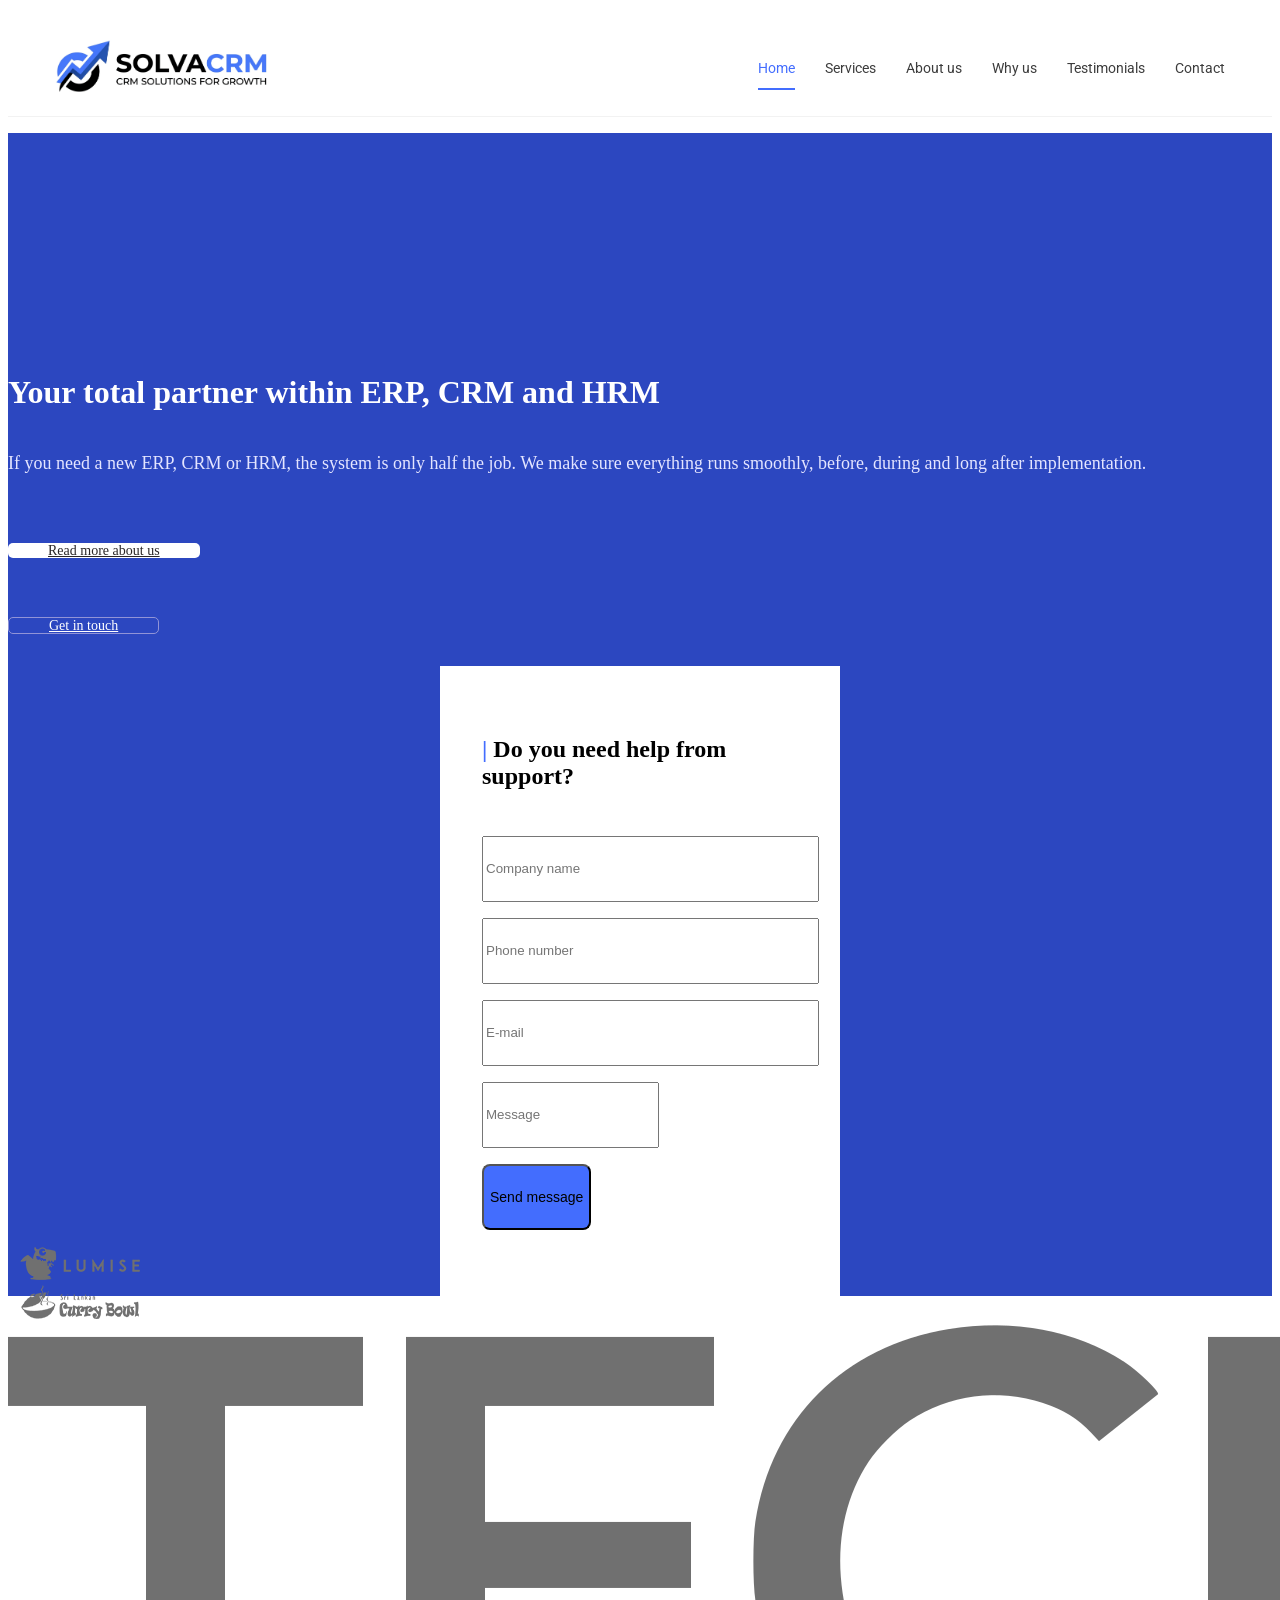
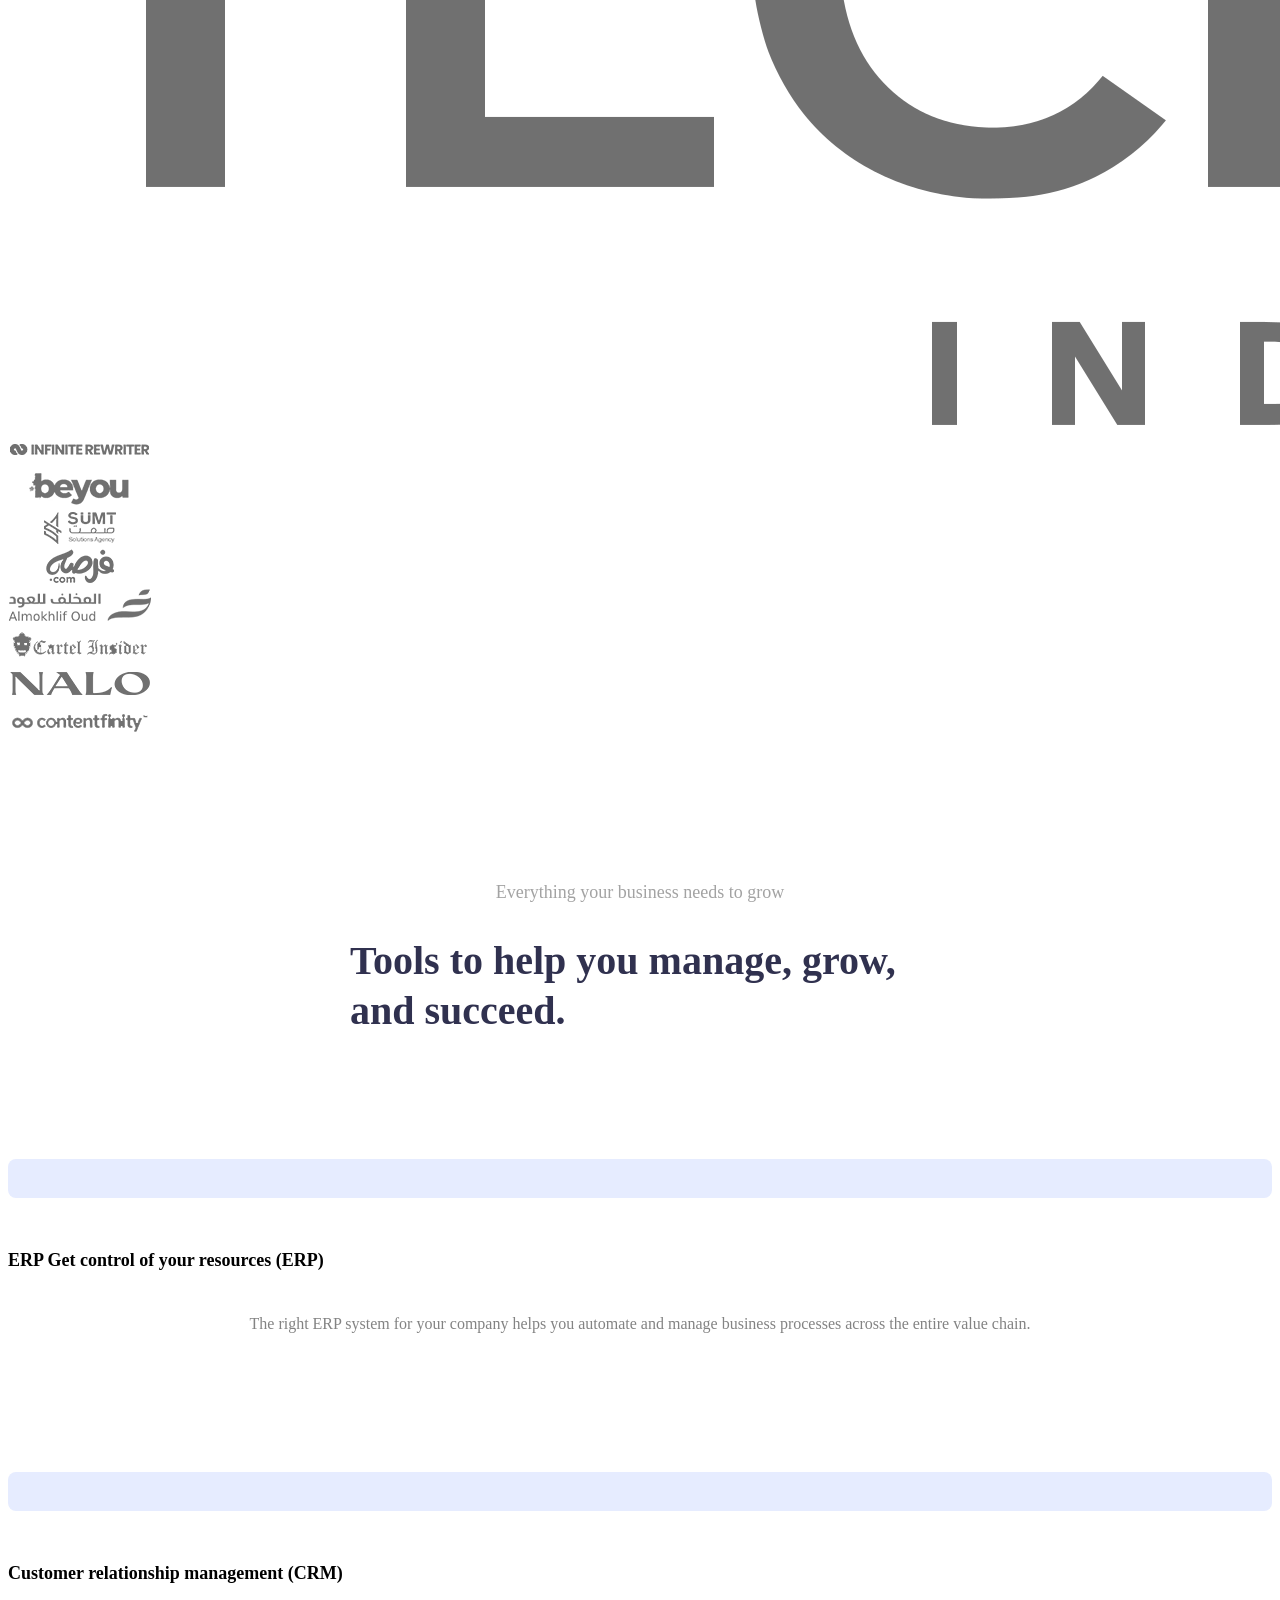
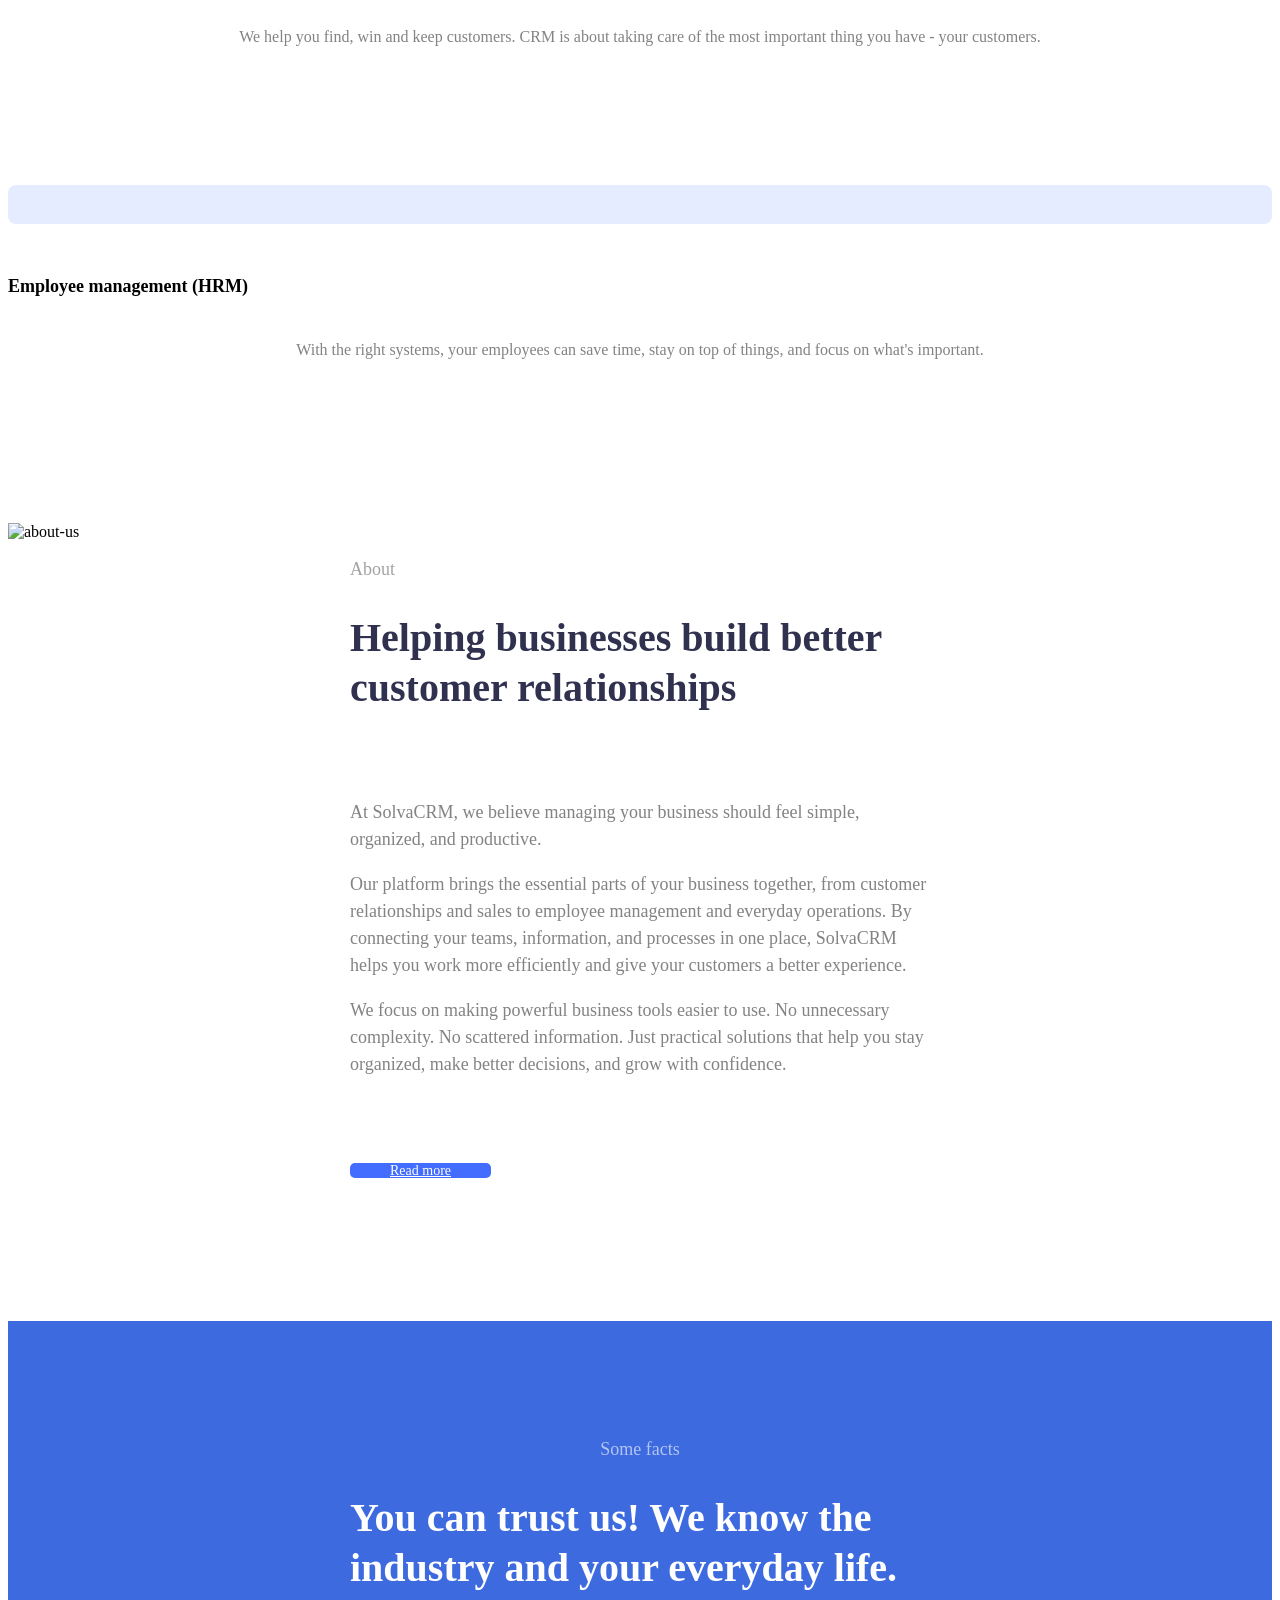
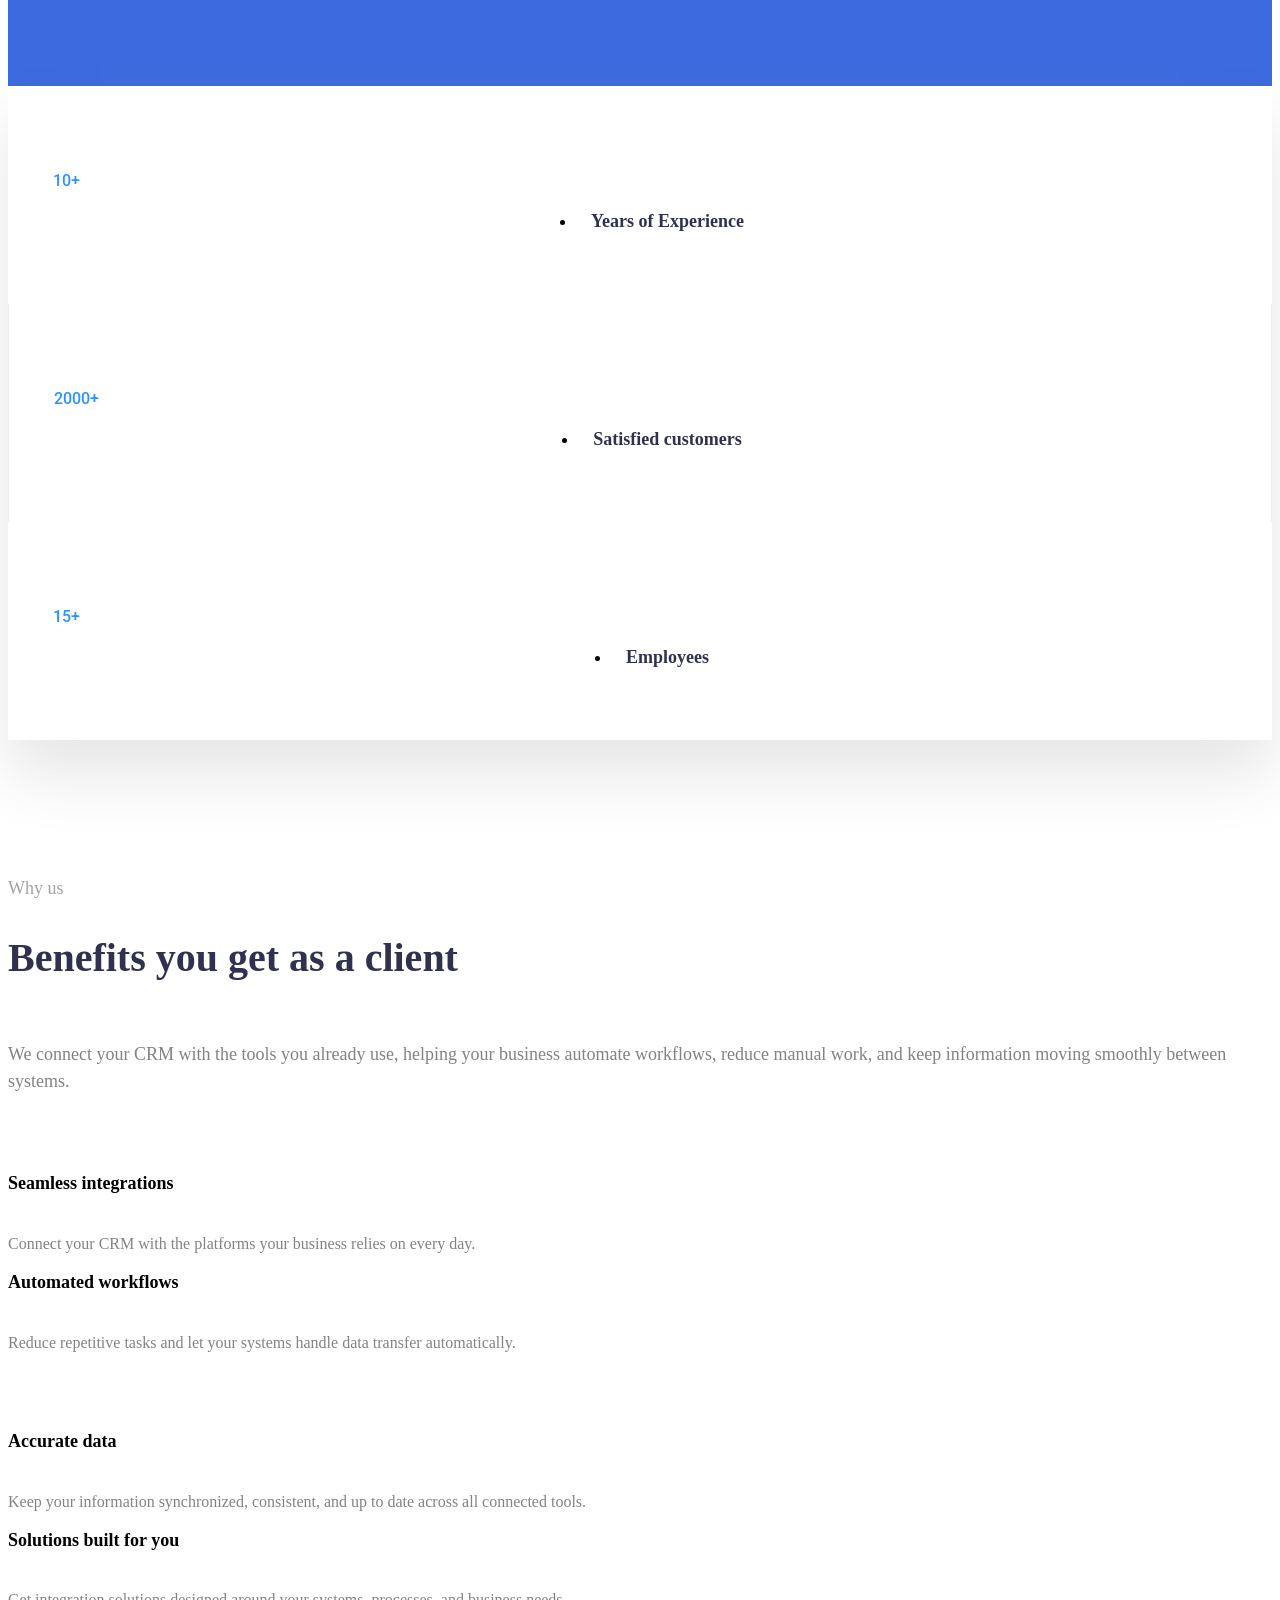
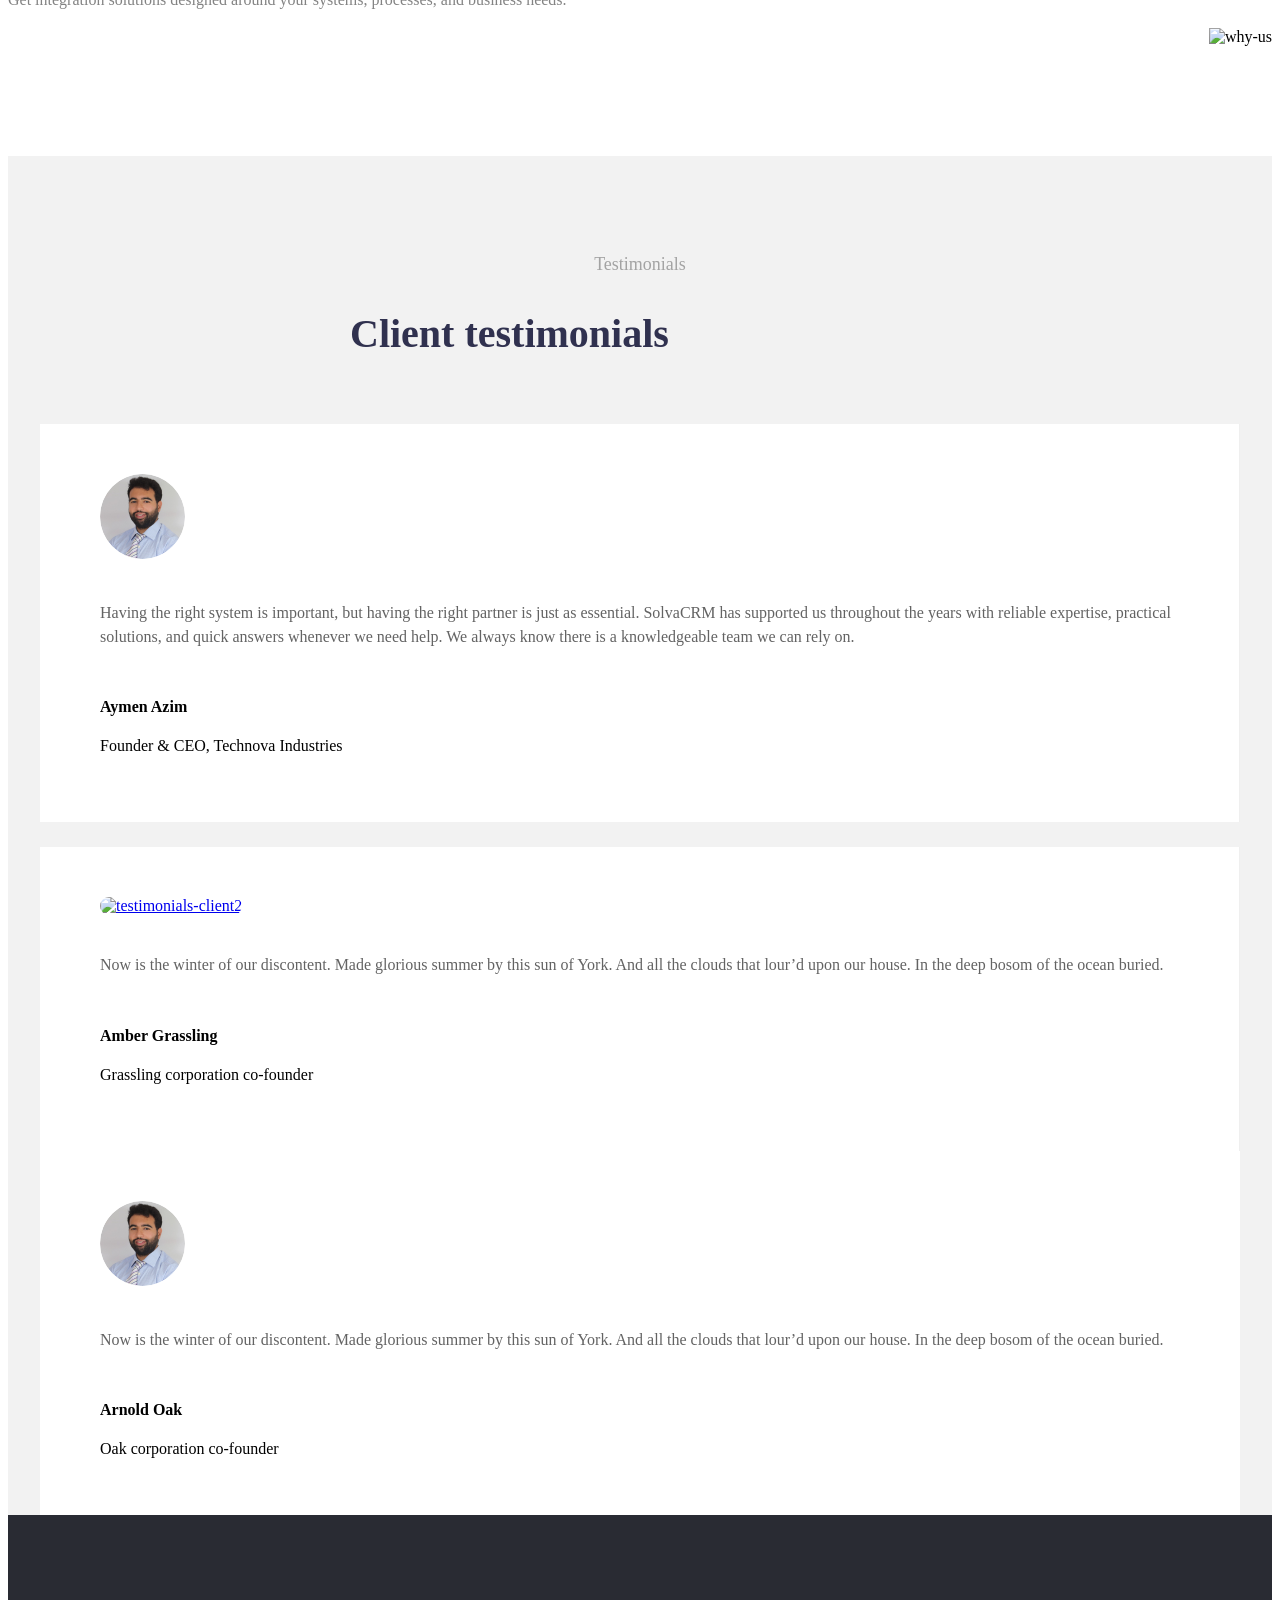
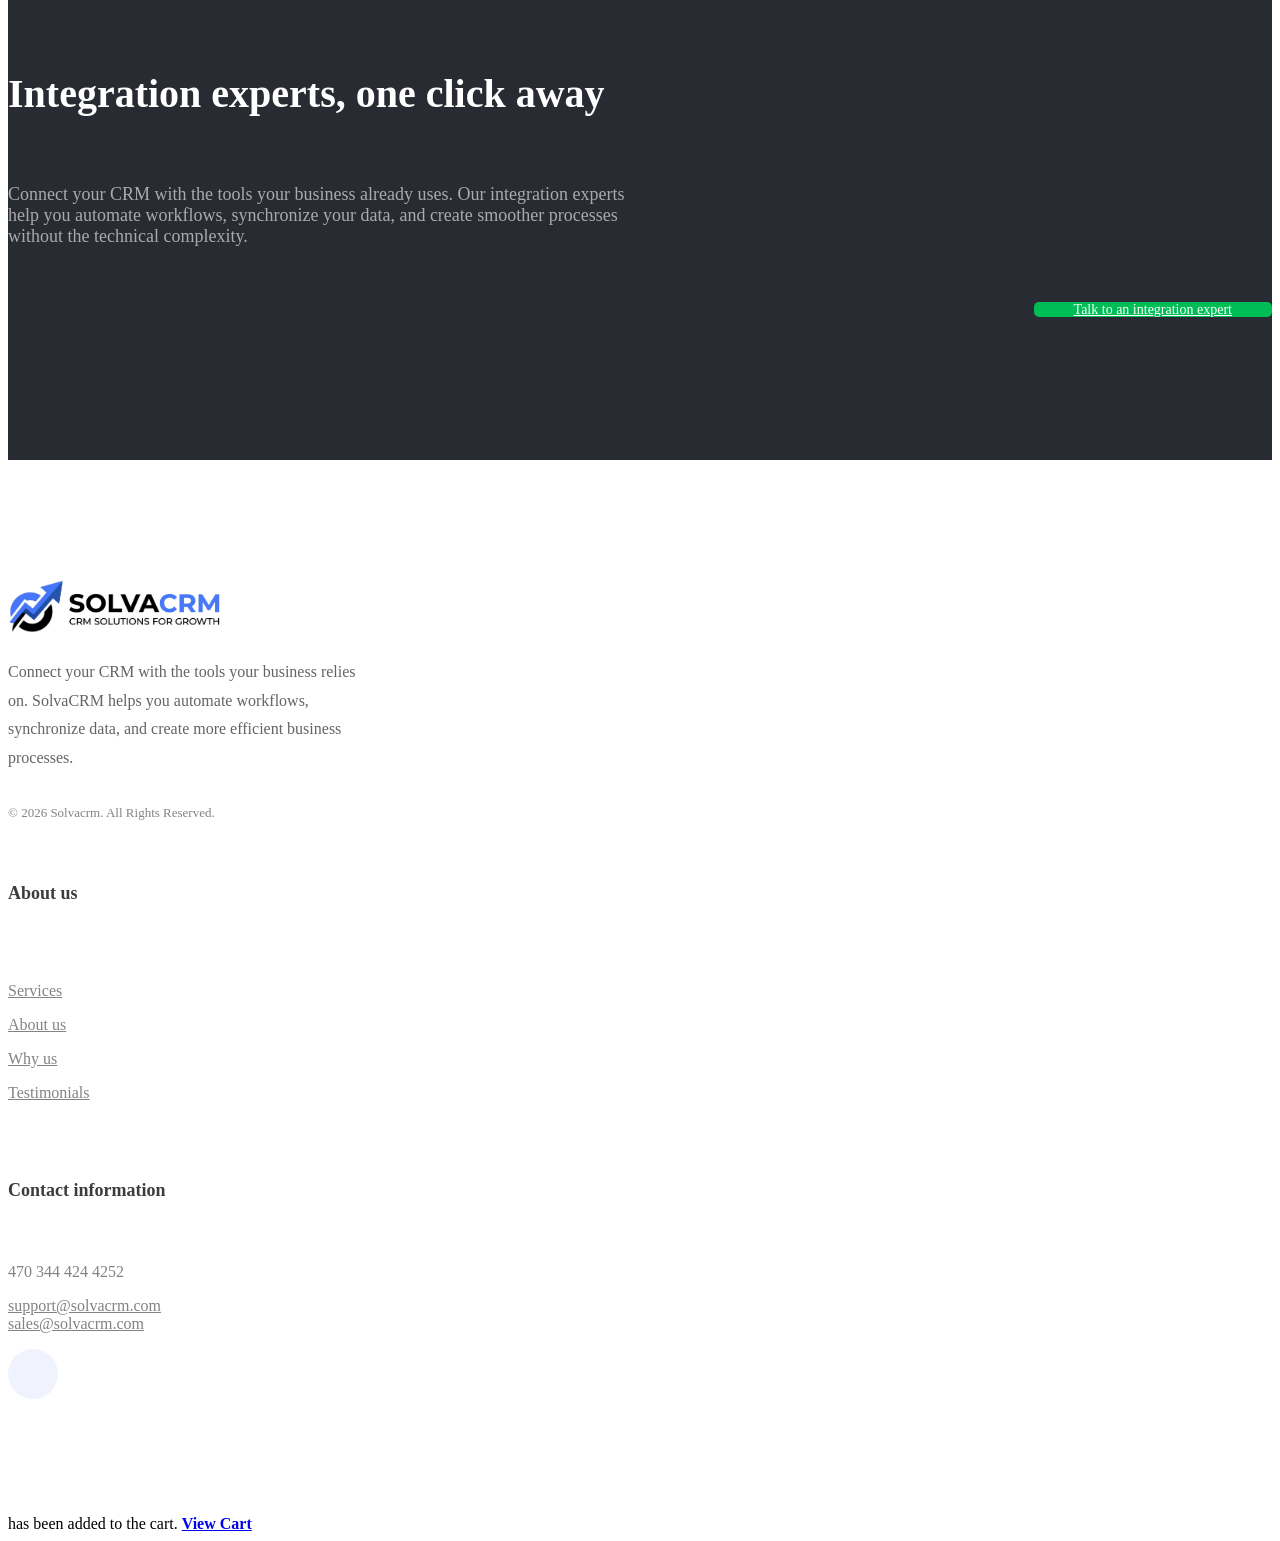
==== commit 5f8dea50: "Update contact page" ====
--- a/index.html
+++ b/index.html
@@ -2761,140 +2761,27 @@
                                 </style>
 
 
-                                <header id="sh-header-builder-32oGOV9bDK" class="sh-header-builder sh-header-builder-32oGOV9bDK sh-header-builder-main-spacing-standard sh-header-builder-main-nav-spacing-standard sh-header-builder-main-icons-small ">
-
-
-
-
-
-                                    <div class="sh-header-builder-main sh-header-builder-layout1 sh-header-builder-main-sticky-enabled sh-header-megamenu-style2 sh-header-builder-main-sticky-shadow-small">
-                                        <div class="sh-header-builder-main-container">
-                                            <div class="container">
-                                                <div class="sh-header-builder-main-content">
-
-                                                    <div class="sh-header-builder-main-content-left">
-
-                                                        <div class="sh-header-builder-main-logo">
-                                                            <div class="sh-header-builder-logo"><a href="/"><img style="height: 60px;" src="/wp-content/uploads/sites/32/2019/10/logo.png" class="sh-header-builder-logo-standard" alt="Solvacrm" /><img style="height: 60px;" src="/wp-content/uploads/sites/32/2019/10/logo.png" class="sh-header-builder-logo-sticky" alt="Solvacrm" /></a></div>
-                                                        </div>
-
-                                                    </div>
-                                                    <div class="sh-header-builder-main-content-right">
-
-                                                        <div class="sh-header-builder-main-navigation">
-                                                            <div class="sh-header-builder-main-navigation-alignment">
-                                                                <div class="sh-header-builder-main-element sh-header-builder-main-element-navigation sh-nav-container">
-                                                                    <ul id="menu-accounting-menu" class="sh-nav">
-                                                                        <li id="menu-item-312" class="menu-item menu-item-type-custom menu-item-object-custom current-menu-item current_page_item menu-item-home menu-item-312"><a href="/#backtotop">Home</a></li>
-                                                                        <li id="menu-item-143" class="menu-item menu-item-type-custom menu-item-object-custom current-menu-item current_page_item menu-item-home menu-item-143"><a href="/#services">Services</a></li>
-                                                                        <li id="menu-item-144" class="menu-item menu-item-type-custom menu-item-object-custom current-menu-item current_page_item menu-item-home menu-item-144"><a href="/#aboutus">About us</a></li>
-                                                                        <li id="menu-item-145" class="menu-item menu-item-type-custom menu-item-object-custom current-menu-item current_page_item menu-item-home menu-item-145"><a href="/#whyus">Why us</a></li>
-                                                                        <li id="menu-item-146" class="menu-item menu-item-type-custom menu-item-object-custom current-menu-item current_page_item menu-item-home menu-item-146"><a href="/#testimonials">Testimonials</a></li>
-                                                                        <li id="menu-item-contact" class="menu-item menu-item-type-post_type menu-item-object-page menu-item- contact-link"><a href="/contact.html">Contact</a></li>
-                                                                    </ul>
-                                                                </div>
-                                                            </div>
-                                                        </div>
-
-                                                    </div>
-
-                                                </div>
-                                            </div>
-
-
-                                            <div class="sh-header-search">
-                                                <div class="sh-table-full">
-                                                    <div class="sh-table-cell">
-
-                                                        <div class="line-test">
-                                                            <div class="container">
-
-                                                                <form method="get" class="sh-header-search-form" action="https://jevelin.shufflehound.com/corporate-accounting/">
-                                                                    <input type="search" class="sh-header-search-input" placeholder="Search Here.." value="" name="s" required />
-                                                                    <button type="submit" class="sh-header-search-submit">
-							<i class="icon-magnifier"></i>
-						</button>
-                                                                    <div class="sh-header-search-close close-header-search">
-                                                                        <i class="ti-close"></i>
-                                                                    </div>
-
-                                                                </form>
-
-                                                            </div>
-                                                        </div>
-
-                                                    </div>
-                                                </div>
-                                            </div>
-                                        </div>
-                                    </div>
-
-
-                                    <div class="sh-header-builder-mobile  sh-header-builder-mobile-sticky-enabled">
-                                        <div class="sh-header-builder-mobile-container container">
-                                            <div class="sh-header-builder-mobile-content sh-header-builder-layout1">
-
-                                                <div class="sh-header-builder-mobile-content-left">
-
-                                                    <div class="sh-header-builder-mobile-logo">
-                                                        <div class="sh-header-builder-logo"><a href="/"><img style="height: 40px;" src="/wp-content/uploads/sites/32/2019/10/logo.png" class="sh-header-builder-logo-standard" alt="Solvacrm" /><img style="height: 40px;" src="/wp-content/uploads/sites/32/2019/10/logo.png" class="sh-header-builder-logo-sticky" alt="Solvacrm" /></a></div>
-                                                    </div>
-
-                                                </div>
-                                                <div class="sh-header-builder-mobile-content-right">
-
-                                                    <div class="sh-header-builder-mobile-navigation">
-
-                                                        <div class="sh-header-builder-mobile-element sh-header-builder-mobile-menu" style="cursor: pointer;">
-                                                            <span class="c-hamburger c-hamburger--htx">
-        <span>Toggle menu</span>
-                                                            </span>
-                                                        </div>
-                                                    </div>
-
-                                                </div>
-
-                                            </div>
-                                        </div>
-                                        <nav class="sh-header-mobile-dropdown">
-                                            <div class="container sh-nav-container">
-
-                                                <ul class="sh-nav-mobile"></ul>
-
-                                            </div>
-
-
-                                            <div class="container sh-nav-container">
-
-
-                                                <div class="header-mobile-search">
-                                                    <form role="search" method="get" class="header-mobile-form" action="https://jevelin.shufflehound.com/corporate-accounting/">
-                                                        <input class="header-mobile-form-input" type="text" placeholder="Search here.." value="" name="s" required />
-                                                        <button type="submit" class="header-mobile-form-submit">
-                            <i class="icon-magnifier"></i>
-                        </button>
-                                                    </form>
-                                                </div>
-                                            </div>
-
-
-                                            <div class="header-mobile-social-media">
-
-
-                                                <a href="#" target="_blank" class="social-media-twitter">
-                                <i class="icon-social-facebook"></i>
-                            </a>
-                                                <a href="#" target="_blank" class="social-media-twitter">
-                                <i class="icon-social-twitter"></i>
-                            </a>
-                                                <a href="#" target="_blank" class="social-media-twitter">
-                                <i class="icon-social-instagram"></i>
-                            </a>
-                                            </div>
-                                        </nav>
-                                    </div>
-                                </header>
-
+                              <!-- Header -->
+                              <style>
+                                .site-contact-header { height:100px; border-bottom:1px solid #f2f2f2; background:#fff; font-family:Roboto,Arial,sans-serif; }
+                                .site-contact-header .header-inner { height:100%; width:min(1170px,calc(100% - 48px)); margin:auto; display:flex; align-items:center; justify-content:space-between; }
+                                .site-contact-header .logo img { display:block; width:auto; height:60px; }
+                                .site-contact-header nav { display:flex; gap:30px; align-items:center; font-size:14px; font-weight:400; }
+                                .site-contact-header nav a { position:relative; padding:42px 0 39px; color:#3c3c3c; text-decoration:none; }
+                                .site-contact-header nav a:hover, .site-contact-header nav a.active { color:#436dfe; }
+                                .site-contact-header nav a.active:after { content:""; position:absolute; left:0; right:0; bottom:25px; border-bottom:2px solid #436dfe; }
+                                @media (max-width:700px) { .site-contact-header { height:70px; } .site-contact-header .header-inner { width:100%; padding:0 20px; } .site-contact-header .logo img { height:40px; } .site-contact-header nav { display:none; } .site-contact-header:after { content:"☰"; position:absolute; right:20px; top:24px; color:#505050; font-size:20px; line-height:20px; } }
+                              </style>
+                              <header class="site-contact-header">
+                                <div class="header-inner">
+                                  <a class="logo" href="/"><img src="/wp-content/uploads/sites/32/2019/10/logo.png" alt="Solvacrm"></a>
+                                  <nav aria-label="Main navigation">
+                                    <a href="/#backtotop" class="active">Home</a><a href="/#services">Services</a><a href="/#aboutus">About us</a><a href="/#whyus">Why us</a><a href="/#testimonials">Testimonials</a><a href="/contact.html">Contact</a>
+                                  </nav>
+                                </div>
+                              </header>
+
+                              <!-- End Header -->
                                 <style type="text/css">
                                     .vc_column_1881993968:not(.vc_parallax):not(.jarallax) {
                                         overflow: center !important;
@@ -3229,7 +3116,7 @@
 
                                                                         <p><input type="submit" value="Send message" class="wpcf7-form-control wpcf7-submit" /></p>
                                                                     </div>
-                                                                    
+
                                                                 </form>
                                                             </div>
                                                         </div>
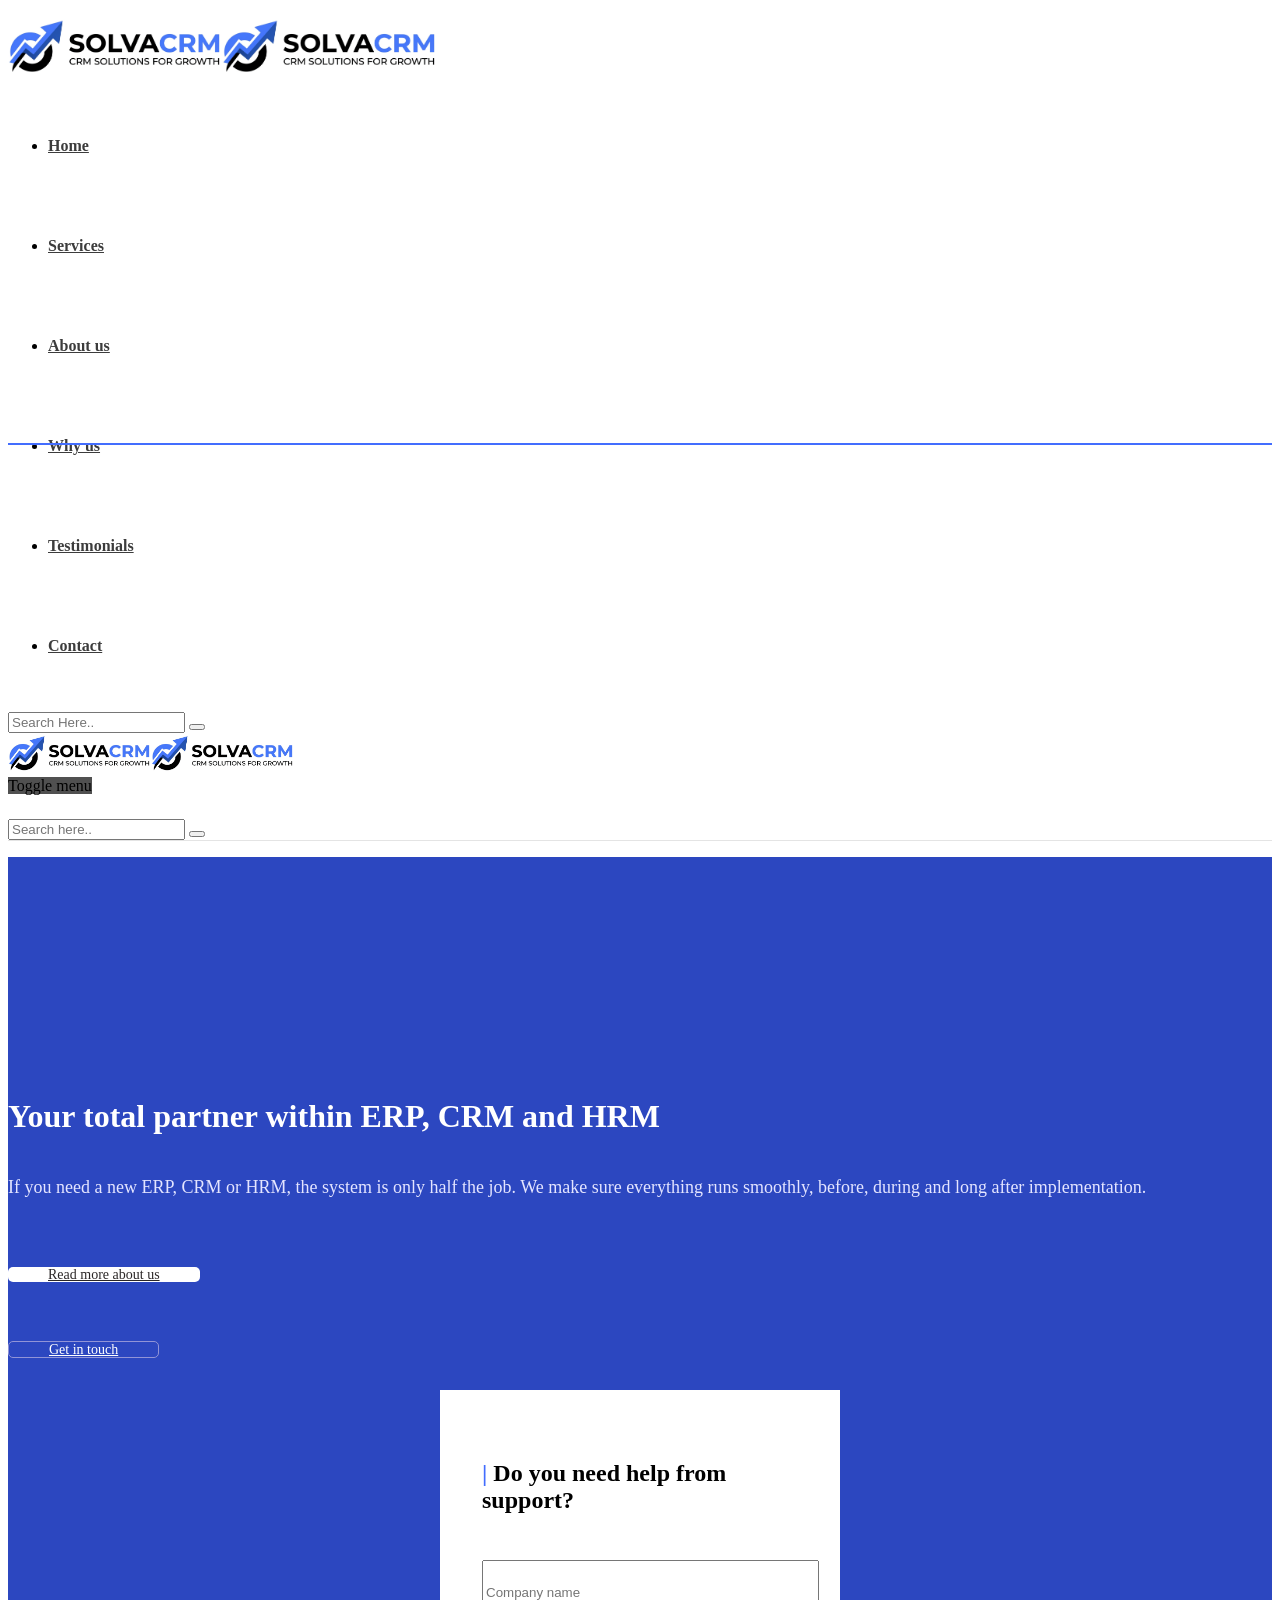
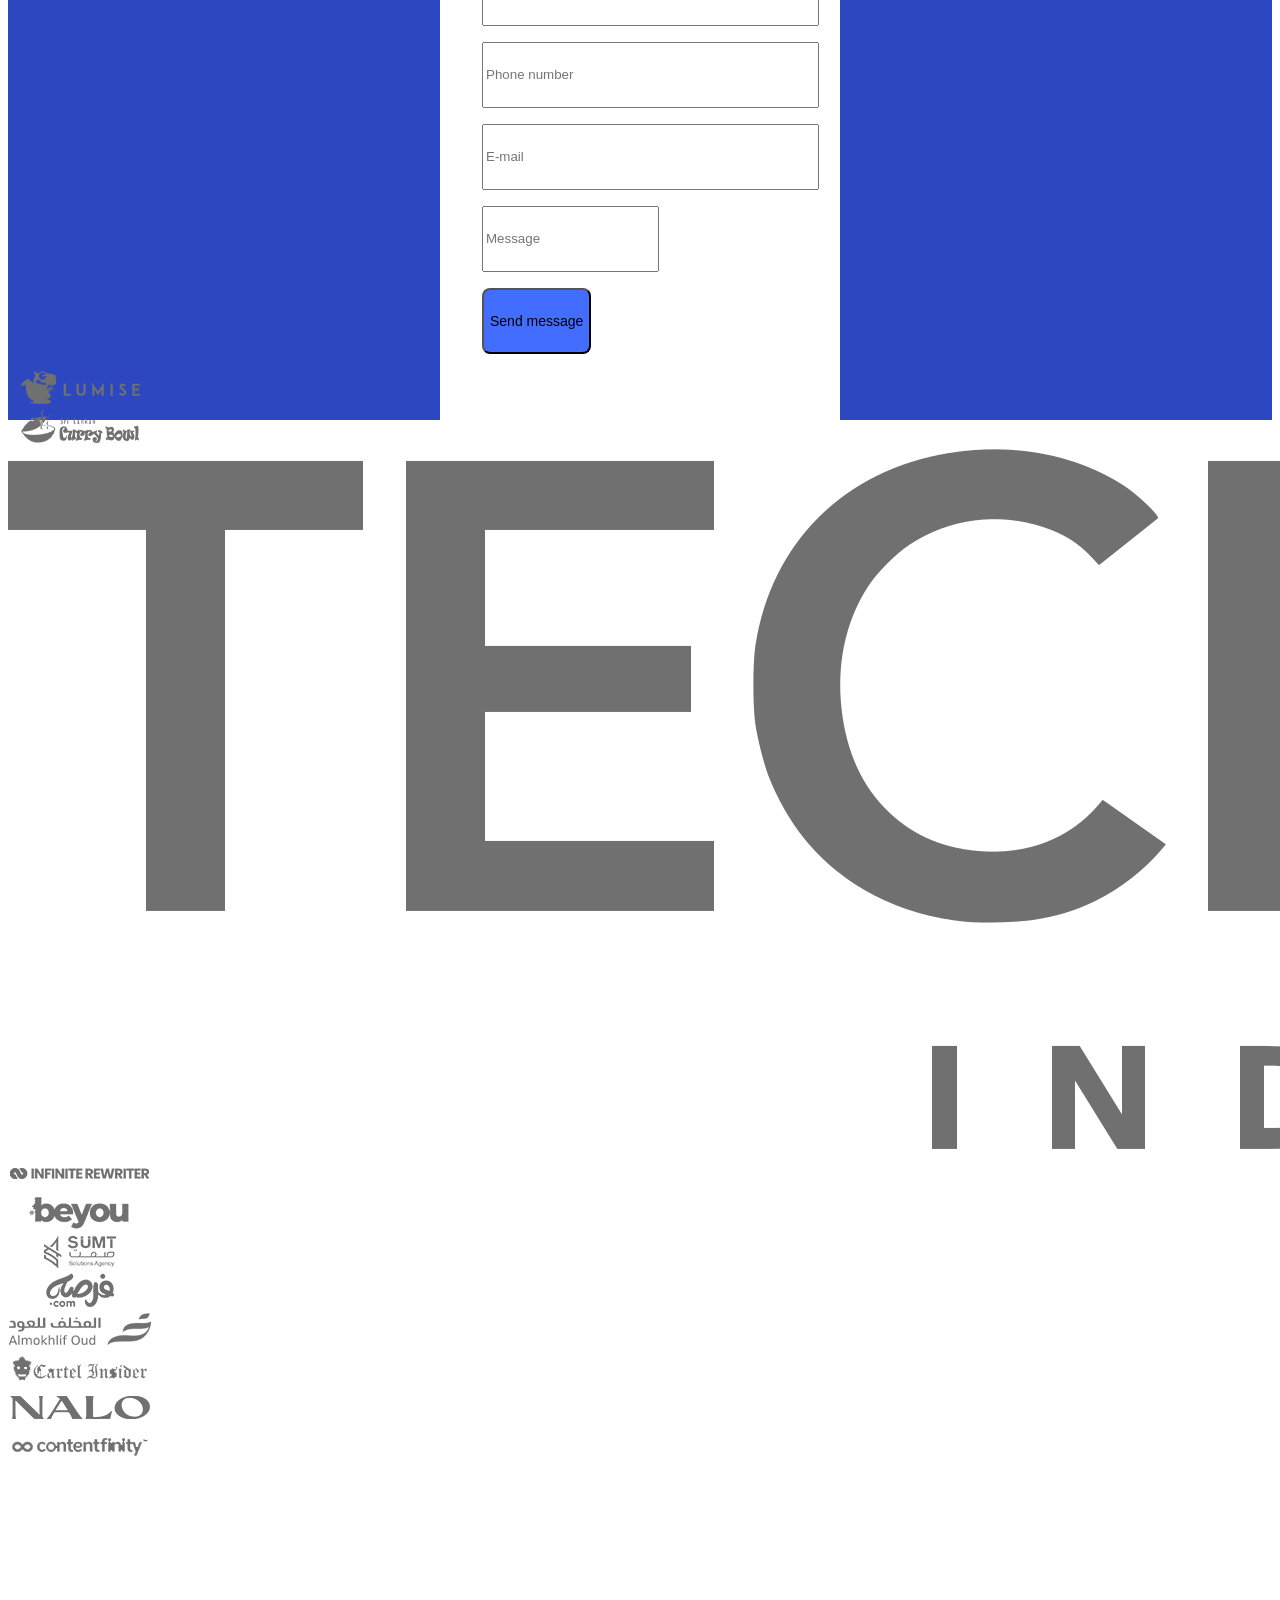
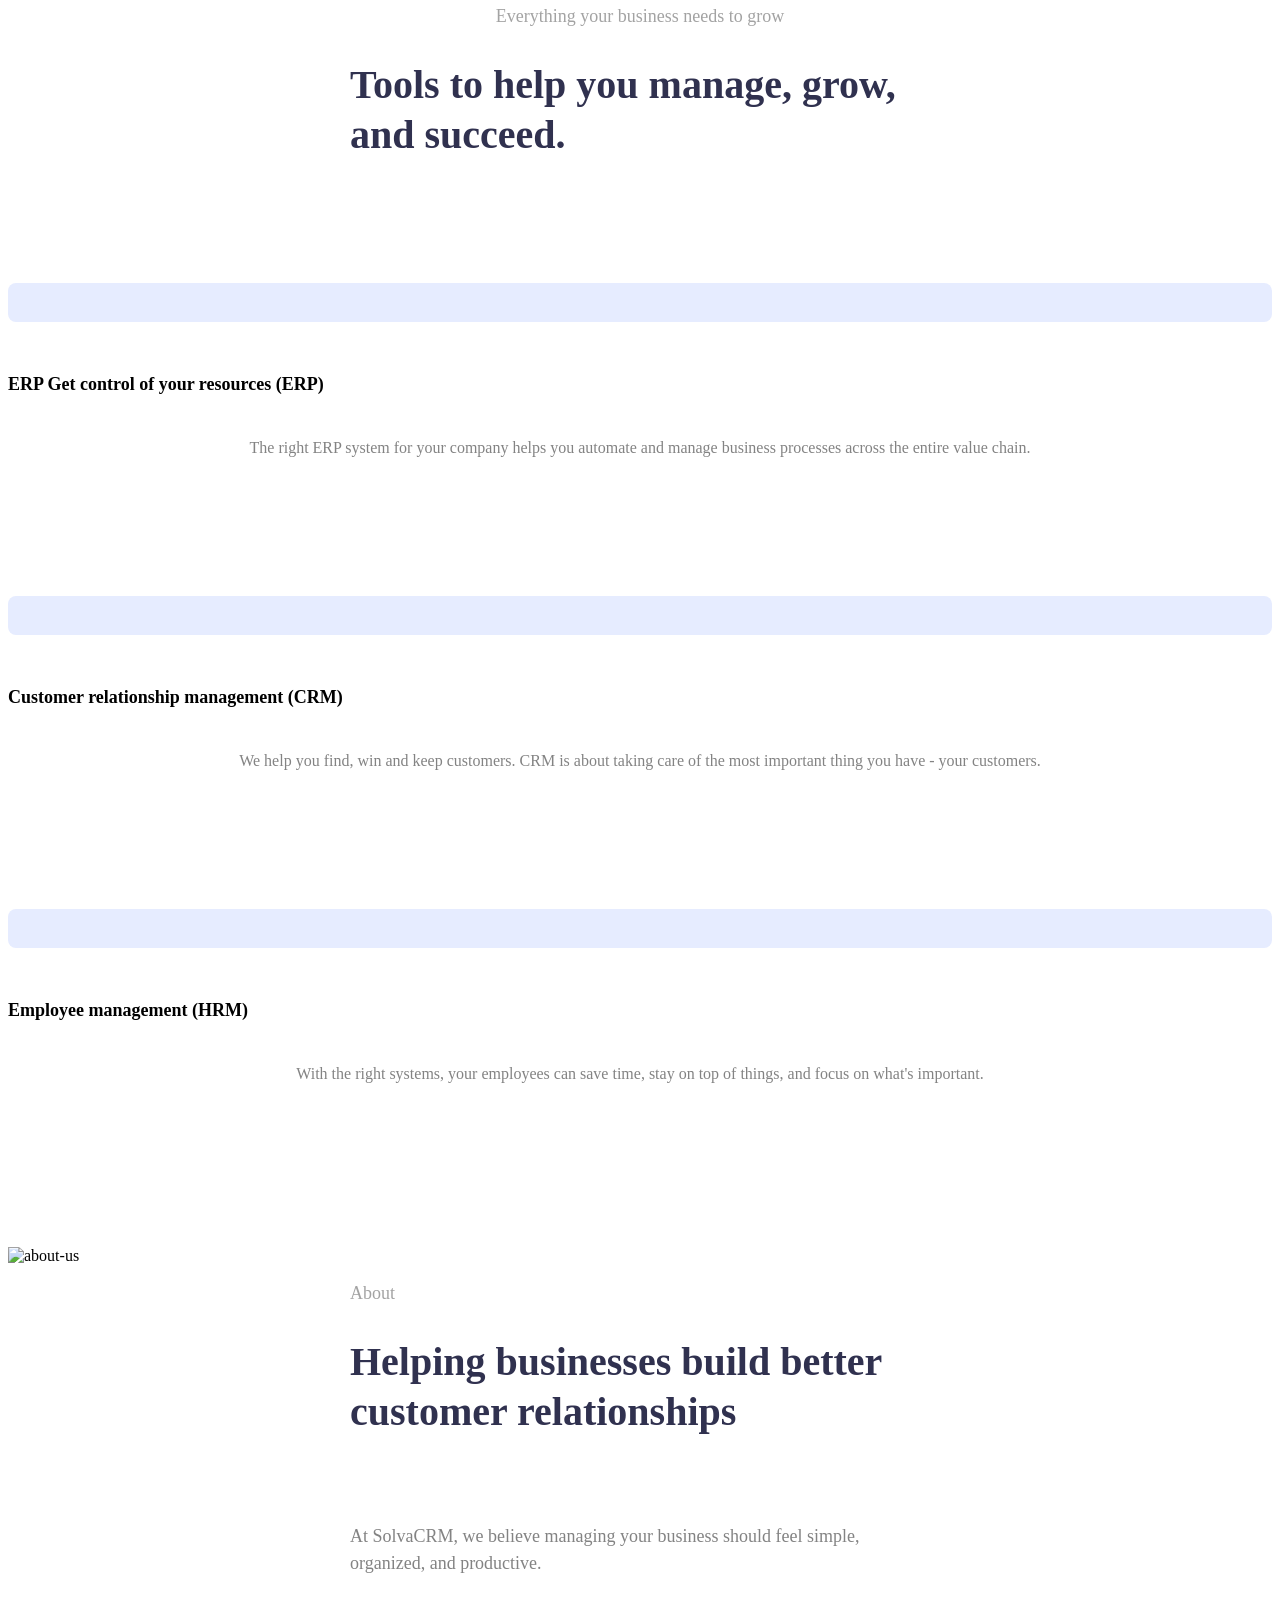
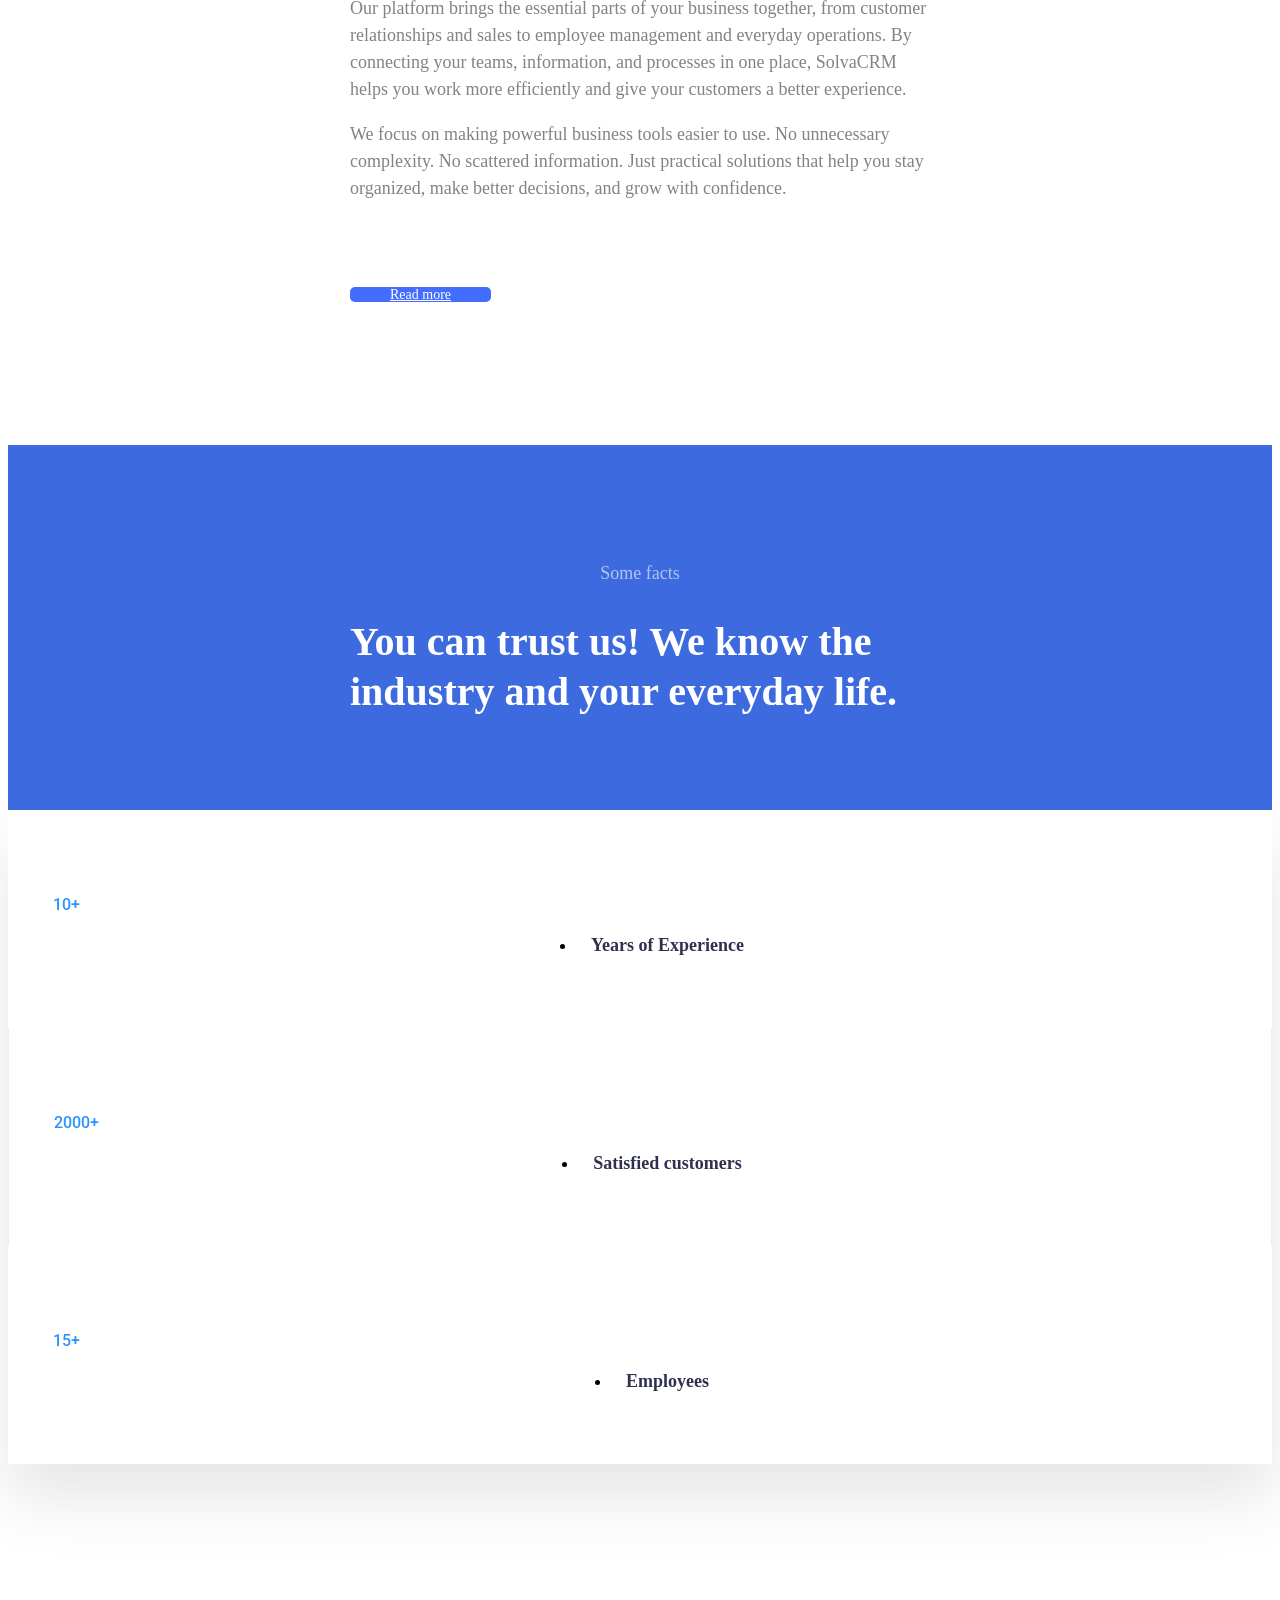
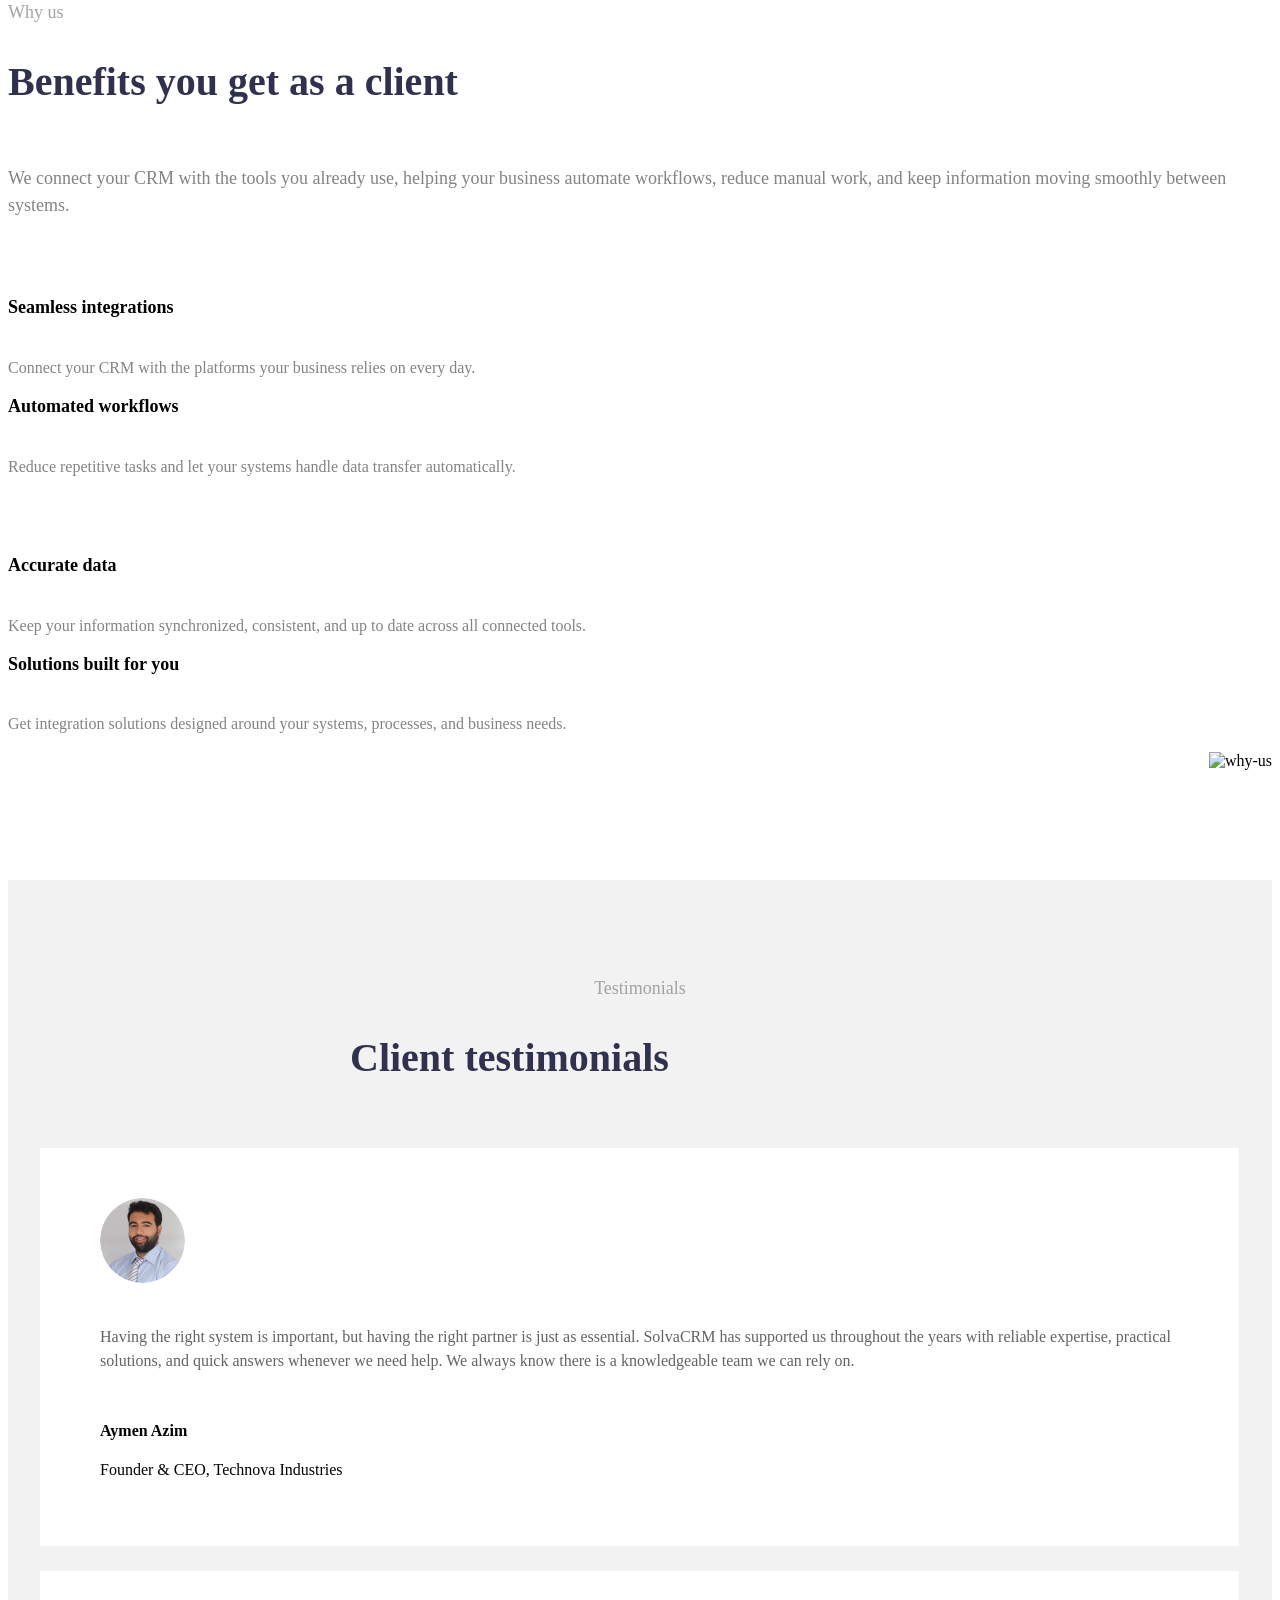
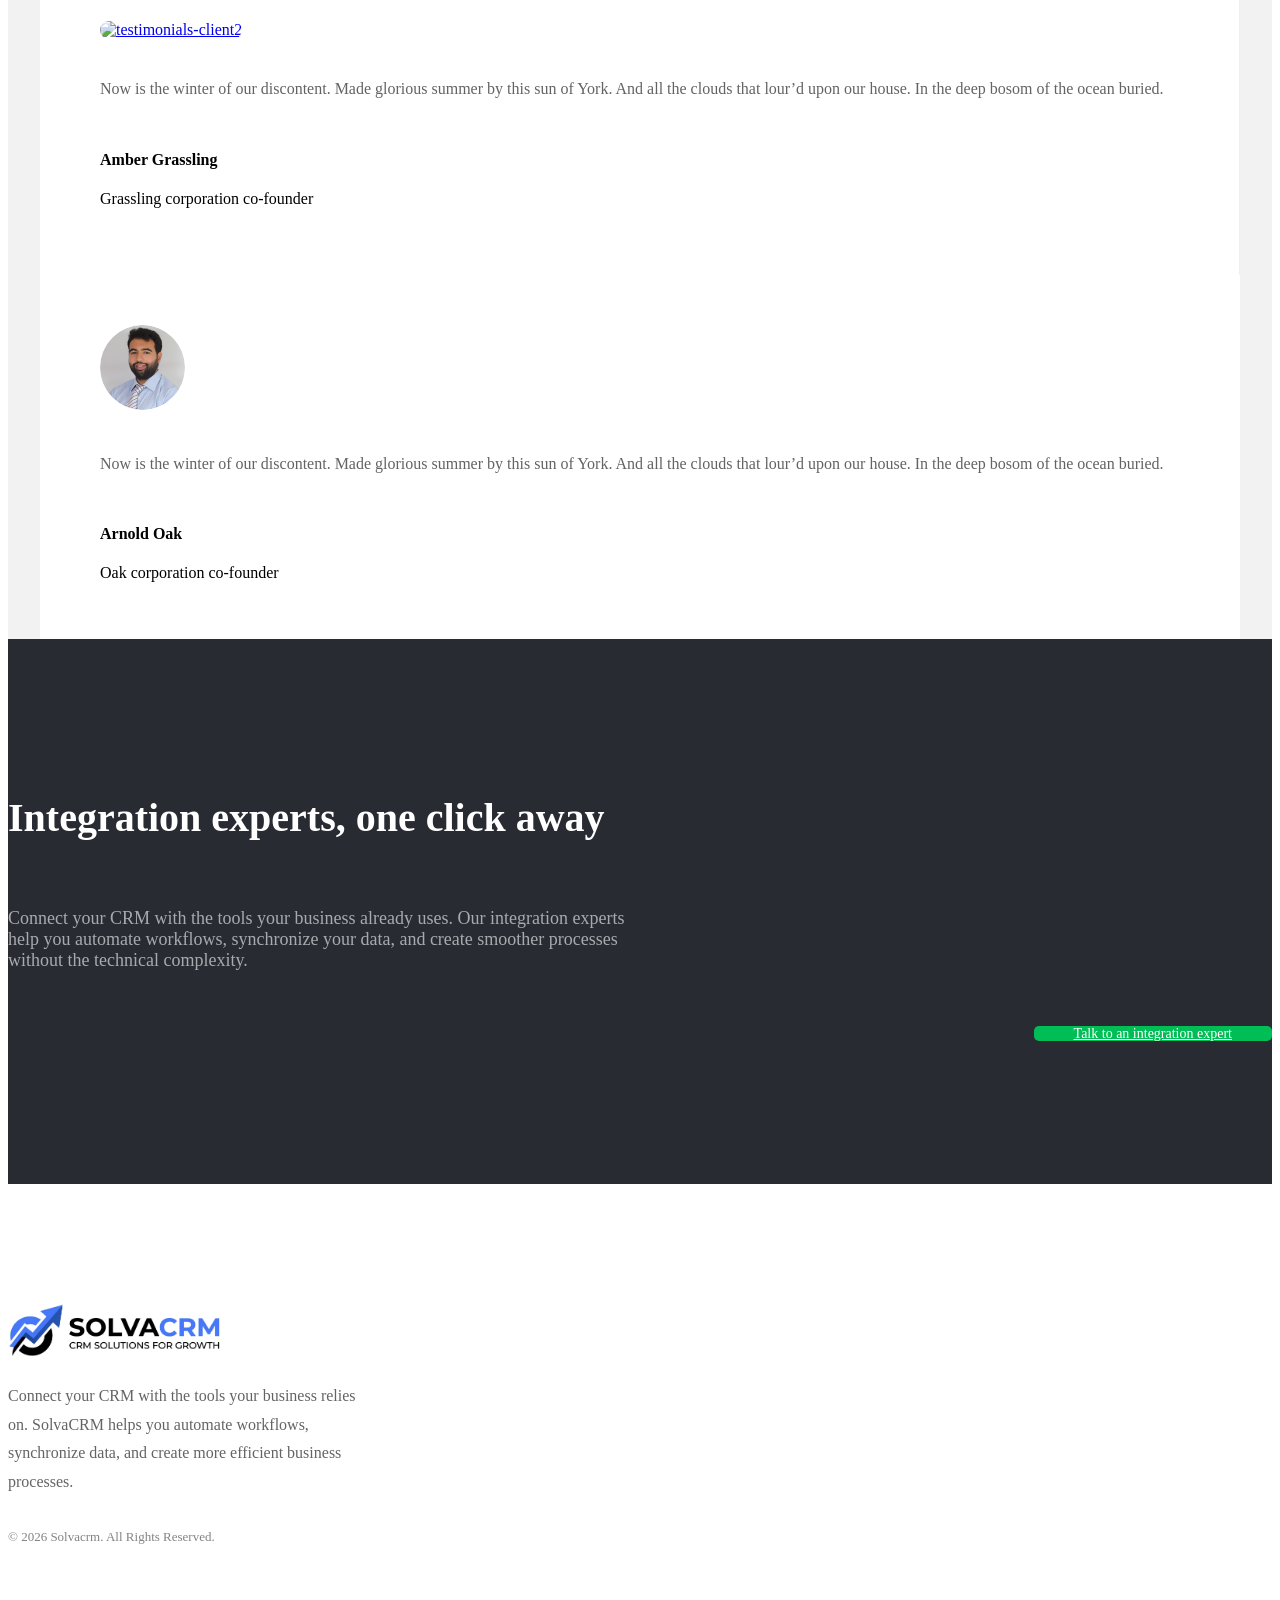
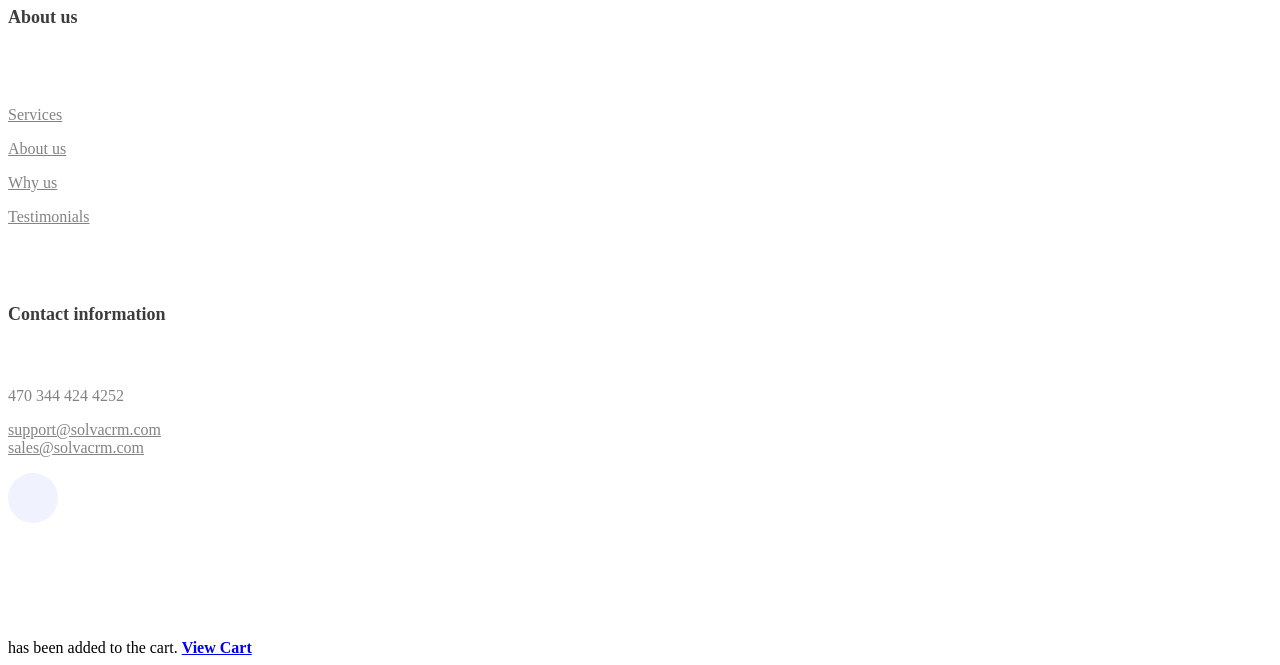
==== commit 1e1f45e4: "Contact page" ====
--- a/index.html
+++ b/index.html
@@ -2761,27 +2761,140 @@
                                 </style>
 
 
-                              <!-- Header -->
-                              <style>
-                                .site-contact-header { height:100px; border-bottom:1px solid #f2f2f2; background:#fff; font-family:Roboto,Arial,sans-serif; }
-                                .site-contact-header .header-inner { height:100%; width:min(1170px,calc(100% - 48px)); margin:auto; display:flex; align-items:center; justify-content:space-between; }
-                                .site-contact-header .logo img { display:block; width:auto; height:60px; }
-                                .site-contact-header nav { display:flex; gap:30px; align-items:center; font-size:14px; font-weight:400; }
-                                .site-contact-header nav a { position:relative; padding:42px 0 39px; color:#3c3c3c; text-decoration:none; }
-                                .site-contact-header nav a:hover, .site-contact-header nav a.active { color:#436dfe; }
-                                .site-contact-header nav a.active:after { content:""; position:absolute; left:0; right:0; bottom:25px; border-bottom:2px solid #436dfe; }
-                                @media (max-width:700px) { .site-contact-header { height:70px; } .site-contact-header .header-inner { width:100%; padding:0 20px; } .site-contact-header .logo img { height:40px; } .site-contact-header nav { display:none; } .site-contact-header:after { content:"☰"; position:absolute; right:20px; top:24px; color:#505050; font-size:20px; line-height:20px; } }
-                              </style>
-                              <header class="site-contact-header">
-                                <div class="header-inner">
-                                  <a class="logo" href="/"><img src="/wp-content/uploads/sites/32/2019/10/logo.png" alt="Solvacrm"></a>
-                                  <nav aria-label="Main navigation">
-                                    <a href="/#backtotop" class="active">Home</a><a href="/#services">Services</a><a href="/#aboutus">About us</a><a href="/#whyus">Why us</a><a href="/#testimonials">Testimonials</a><a href="/contact.html">Contact</a>
-                                  </nav>
-                                </div>
-                              </header>
-
-                              <!-- End Header -->
+                                <header id="sh-header-builder-32oGOV9bDK" class="sh-header-builder sh-header-builder-32oGOV9bDK sh-header-builder-main-spacing-standard sh-header-builder-main-nav-spacing-standard sh-header-builder-main-icons-small ">
+
+
+
+
+
+                                    <div class="sh-header-builder-main sh-header-builder-layout1 sh-header-builder-main-sticky-enabled sh-header-megamenu-style2 sh-header-builder-main-sticky-shadow-small">
+                                        <div class="sh-header-builder-main-container">
+                                            <div class="container">
+                                                <div class="sh-header-builder-main-content">
+
+                                                    <div class="sh-header-builder-main-content-left">
+
+                                                        <div class="sh-header-builder-main-logo">
+                                                            <div class="sh-header-builder-logo"><a href="/"><img style="height: 60px;" src="/wp-content/uploads/sites/32/2019/10/logo.png" class="sh-header-builder-logo-standard" alt="Solvacrm" /><img style="height: 60px;" src="/wp-content/uploads/sites/32/2019/10/logo.png" class="sh-header-builder-logo-sticky" alt="Solvacrm" /></a></div>
+                                                        </div>
+
+                                                    </div>
+                                                    <div class="sh-header-builder-main-content-right">
+
+                                                        <div class="sh-header-builder-main-navigation">
+                                                            <div class="sh-header-builder-main-navigation-alignment">
+                                                                <div class="sh-header-builder-main-element sh-header-builder-main-element-navigation sh-nav-container">
+                                                                    <ul id="menu-accounting-menu" class="sh-nav">
+                                                                        <li id="menu-item-312" class="menu-item menu-item-type-custom menu-item-object-custom current-menu-item current_page_item menu-item-home menu-item-312"><a href="/#backtotop">Home</a></li>
+                                                                        <li id="menu-item-143" class="menu-item menu-item-type-custom menu-item-object-custom current-menu-item current_page_item menu-item-home menu-item-143"><a href="/#services">Services</a></li>
+                                                                        <li id="menu-item-144" class="menu-item menu-item-type-custom menu-item-object-custom current-menu-item current_page_item menu-item-home menu-item-144"><a href="/#aboutus">About us</a></li>
+                                                                        <li id="menu-item-145" class="menu-item menu-item-type-custom menu-item-object-custom current-menu-item current_page_item menu-item-home menu-item-145"><a href="/#whyus">Why us</a></li>
+                                                                        <li id="menu-item-146" class="menu-item menu-item-type-custom menu-item-object-custom current-menu-item current_page_item menu-item-home menu-item-146"><a href="/#testimonials">Testimonials</a></li>
+                                                                        <li id="menu-item-147" class="menu-item menu-item-type-custom menu-item-object-custom current-menu-item current_page_item menu-item-home menu-item-146"><a href="/contact.html">Contact</a></li>
+                                                                    </ul>
+                                                                </div>
+                                                            </div>
+                                                        </div>
+
+                                                    </div>
+
+                                                </div>
+                                            </div>
+
+
+                                            <div class="sh-header-search">
+                                                <div class="sh-table-full">
+                                                    <div class="sh-table-cell">
+
+                                                        <div class="line-test">
+                                                            <div class="container">
+
+                                                                <form method="get" class="sh-header-search-form" action="https://jevelin.shufflehound.com/corporate-accounting/">
+                                                                    <input type="search" class="sh-header-search-input" placeholder="Search Here.." value="" name="s" required />
+                                                                    <button type="submit" class="sh-header-search-submit">
+							<i class="icon-magnifier"></i>
+						</button>
+                                                                    <div class="sh-header-search-close close-header-search">
+                                                                        <i class="ti-close"></i>
+                                                                    </div>
+
+                                                                </form>
+
+                                                            </div>
+                                                        </div>
+
+                                                    </div>
+                                                </div>
+                                            </div>
+                                        </div>
+                                    </div>
+
+
+                                    <div class="sh-header-builder-mobile  sh-header-builder-mobile-sticky-enabled">
+                                        <div class="sh-header-builder-mobile-container container">
+                                            <div class="sh-header-builder-mobile-content sh-header-builder-layout1">
+
+                                                <div class="sh-header-builder-mobile-content-left">
+
+                                                    <div class="sh-header-builder-mobile-logo">
+                                                        <div class="sh-header-builder-logo"><a href="/"><img style="height: 40px;" src="/wp-content/uploads/sites/32/2019/10/logo.png" class="sh-header-builder-logo-standard" alt="Solvacrm" /><img style="height: 40px;" src="/wp-content/uploads/sites/32/2019/10/logo.png" class="sh-header-builder-logo-sticky" alt="Solvacrm" /></a></div>
+                                                    </div>
+
+                                                </div>
+                                                <div class="sh-header-builder-mobile-content-right">
+
+                                                    <div class="sh-header-builder-mobile-navigation">
+
+                                                        <div class="sh-header-builder-mobile-element sh-header-builder-mobile-menu" style="cursor: pointer;">
+                                                            <span class="c-hamburger c-hamburger--htx">
+        <span>Toggle menu</span>
+                                                            </span>
+                                                        </div>
+                                                    </div>
+
+                                                </div>
+
+                                            </div>
+                                        </div>
+                                        <nav class="sh-header-mobile-dropdown">
+                                            <div class="container sh-nav-container">
+
+                                                <ul class="sh-nav-mobile"></ul>
+
+                                            </div>
+
+
+                                            <div class="container sh-nav-container">
+
+
+                                                <div class="header-mobile-search">
+                                                    <form role="search" method="get" class="header-mobile-form" action="https://jevelin.shufflehound.com/corporate-accounting/">
+                                                        <input class="header-mobile-form-input" type="text" placeholder="Search here.." value="" name="s" required />
+                                                        <button type="submit" class="header-mobile-form-submit">
+                            <i class="icon-magnifier"></i>
+                        </button>
+                                                    </form>
+                                                </div>
+                                            </div>
+
+
+                                            <div class="header-mobile-social-media">
+
+
+                                                <a href="#" target="_blank" class="social-media-twitter">
+                                <i class="icon-social-facebook"></i>
+                            </a>
+                                                <a href="#" target="_blank" class="social-media-twitter">
+                                <i class="icon-social-twitter"></i>
+                            </a>
+                                                <a href="#" target="_blank" class="social-media-twitter">
+                                <i class="icon-social-instagram"></i>
+                            </a>
+                                            </div>
+                                        </nav>
+                                    </div>
+                                </header>
+
                                 <style type="text/css">
                                     .vc_column_1881993968:not(.vc_parallax):not(.jarallax) {
                                         overflow: center !important;
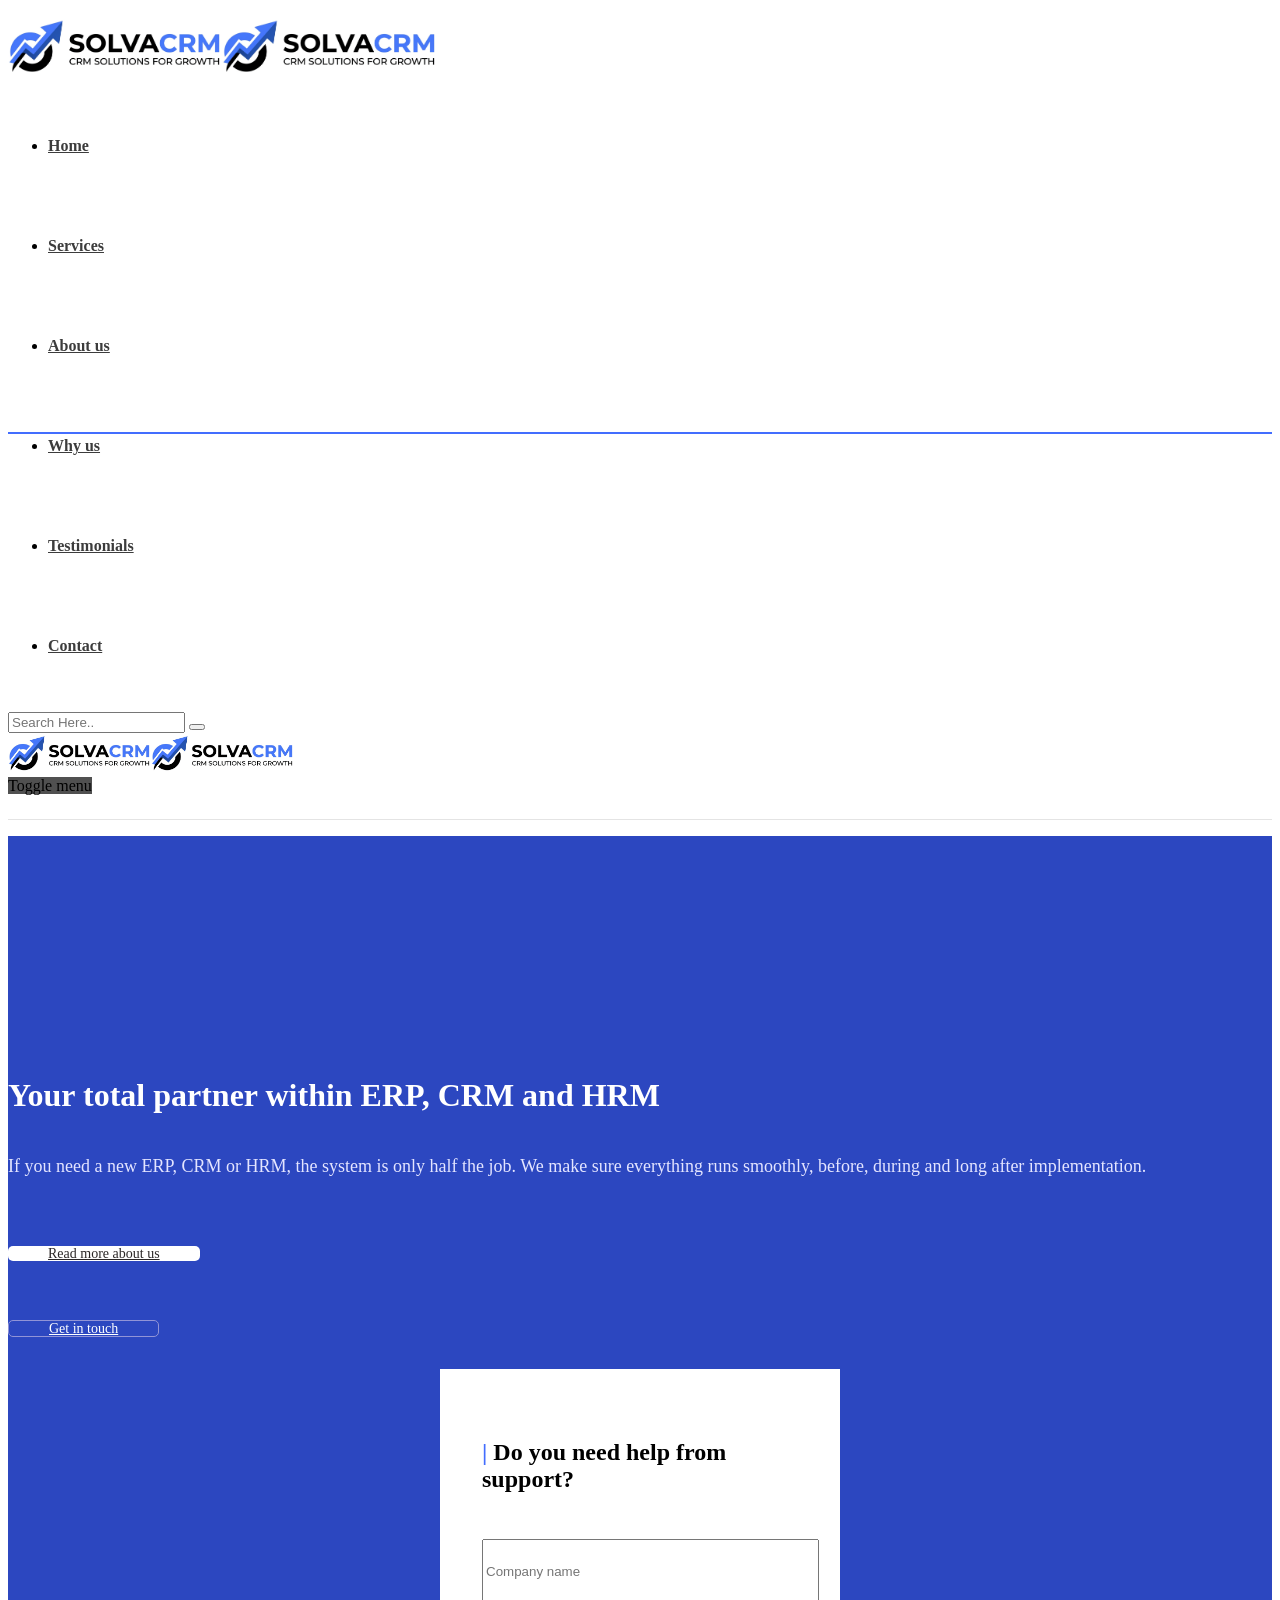
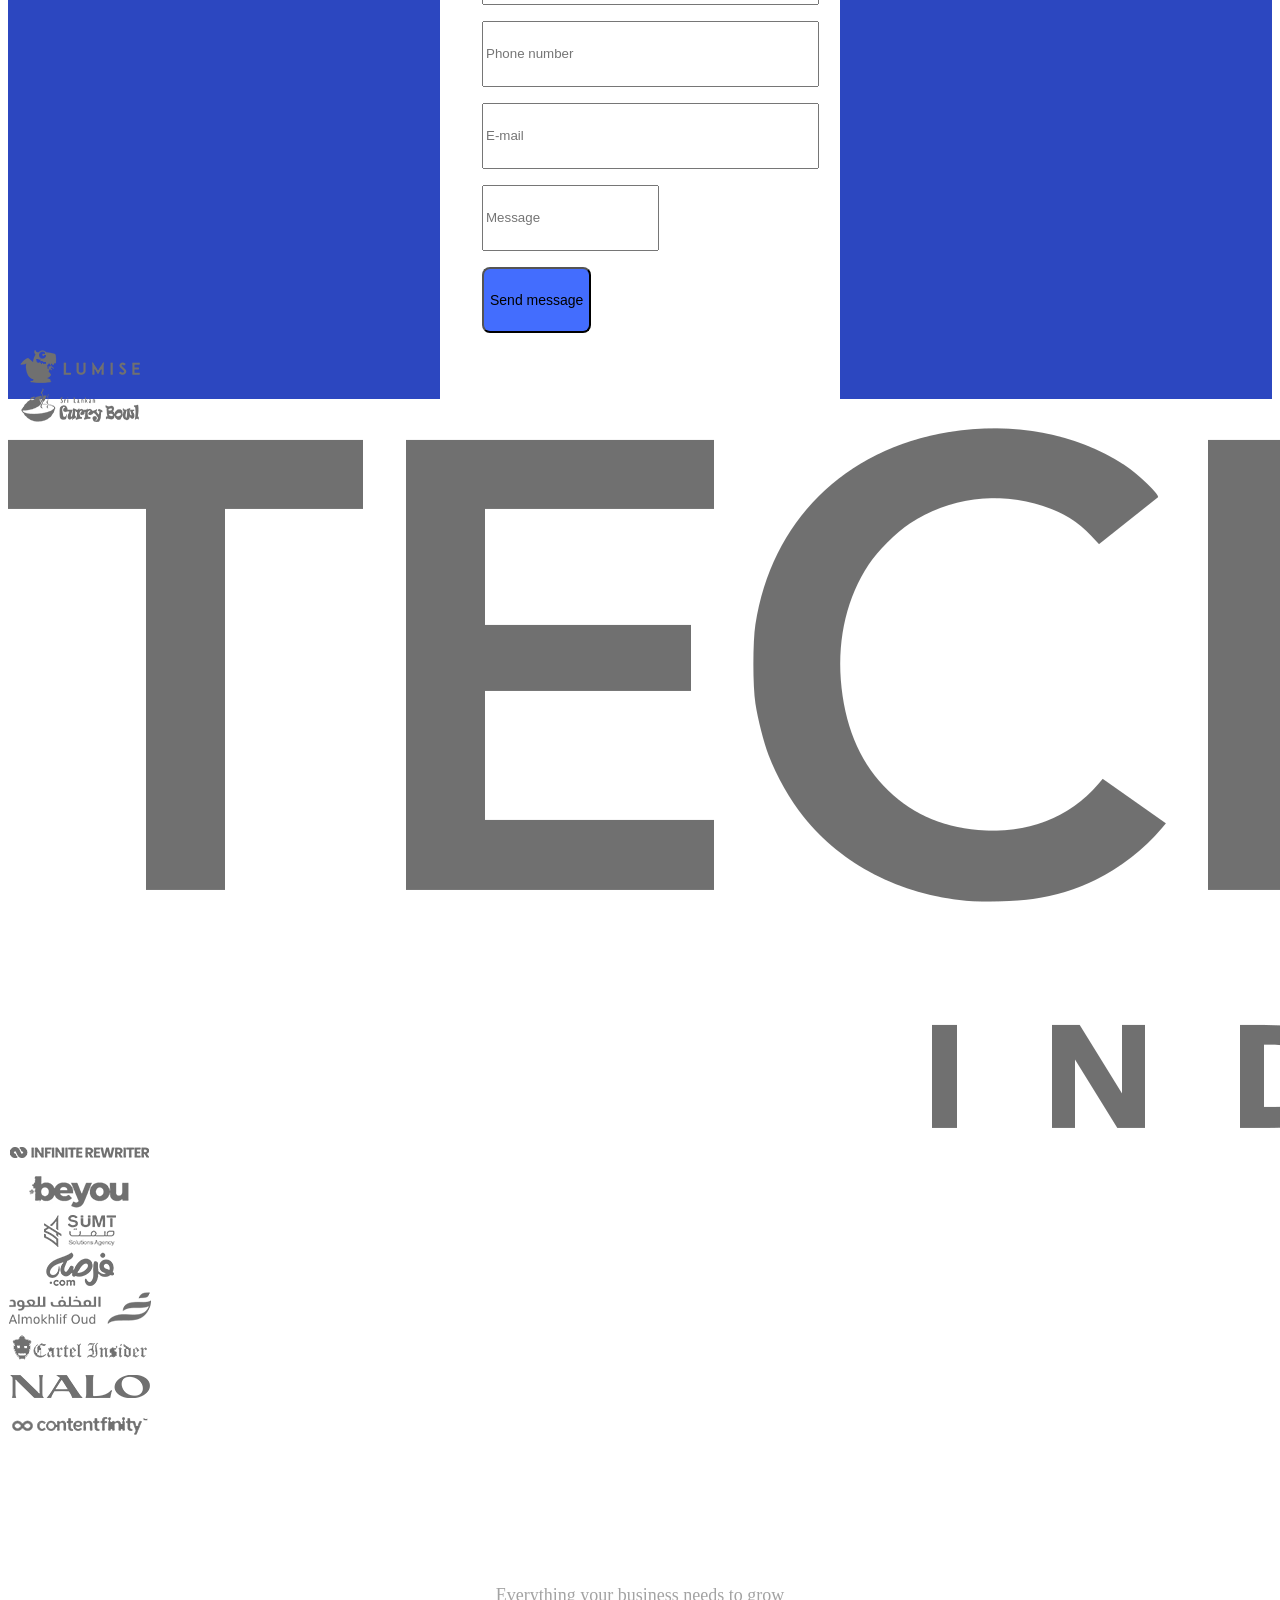
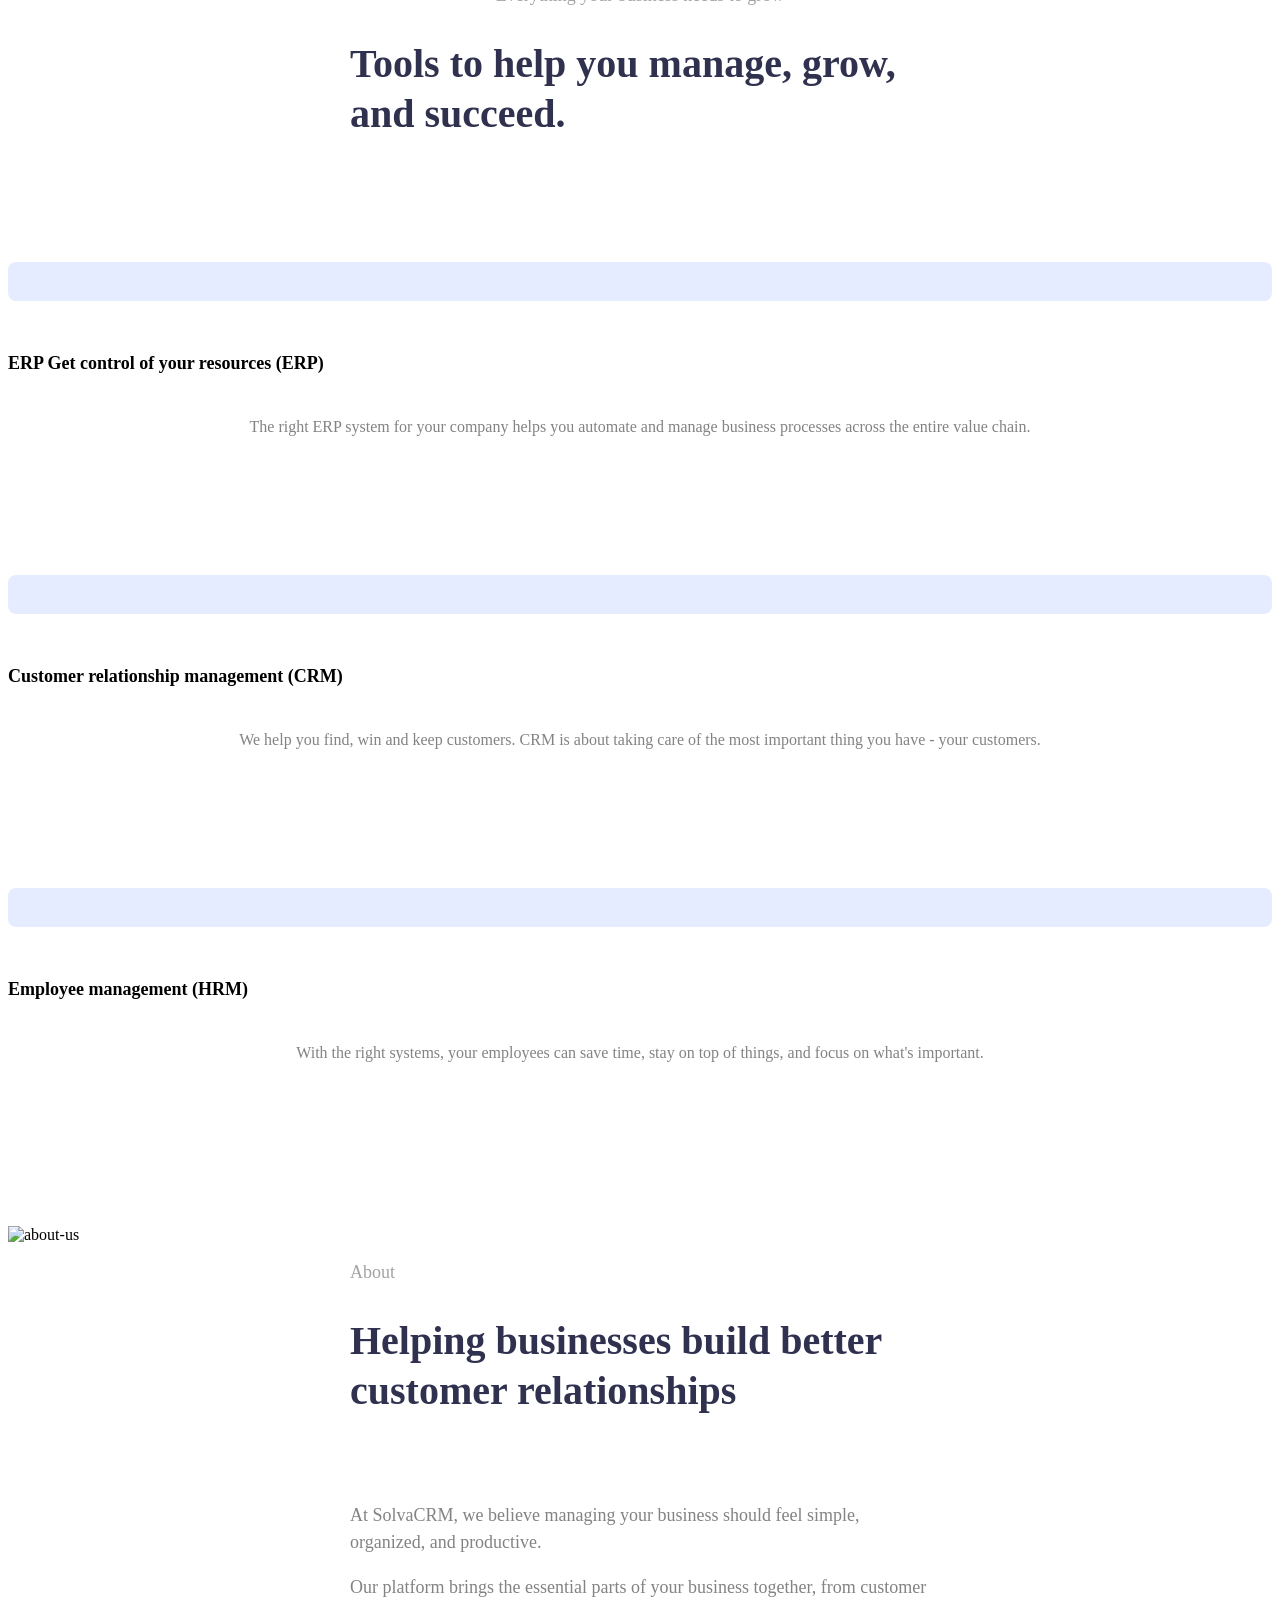
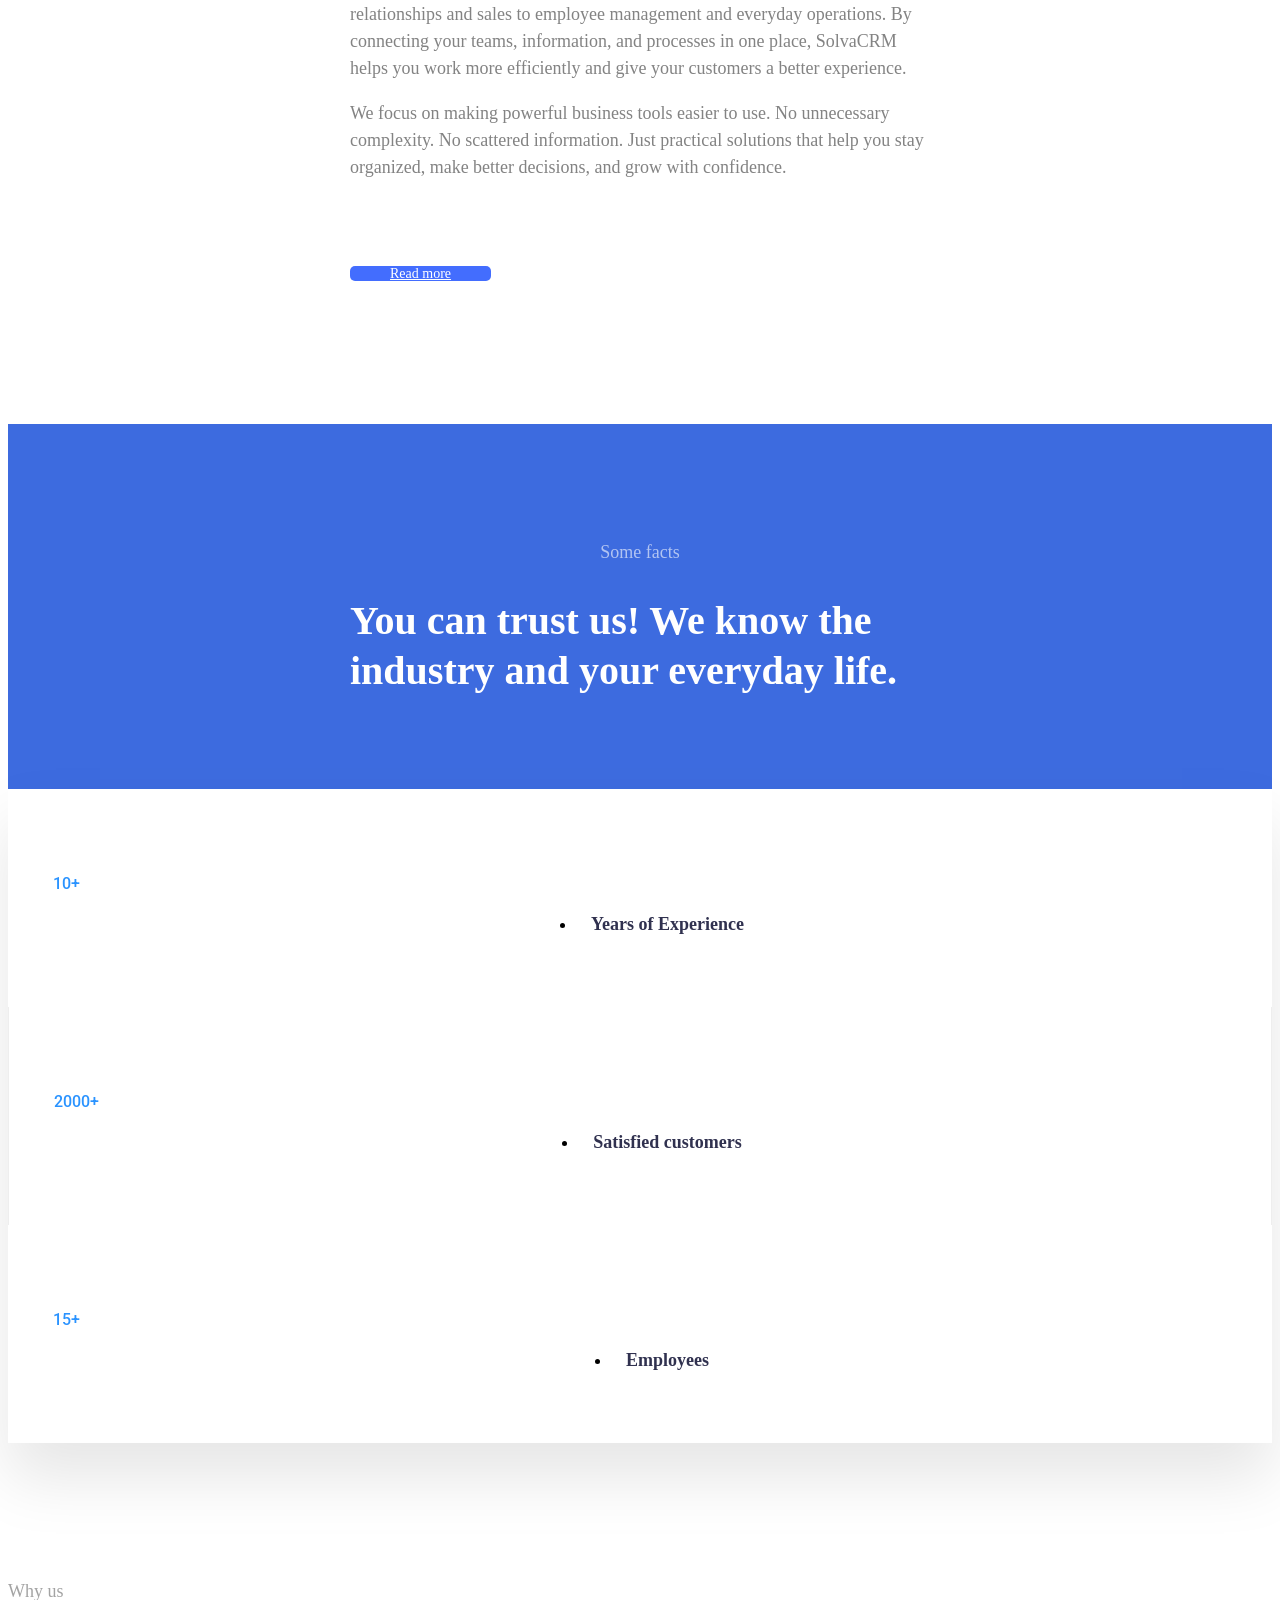
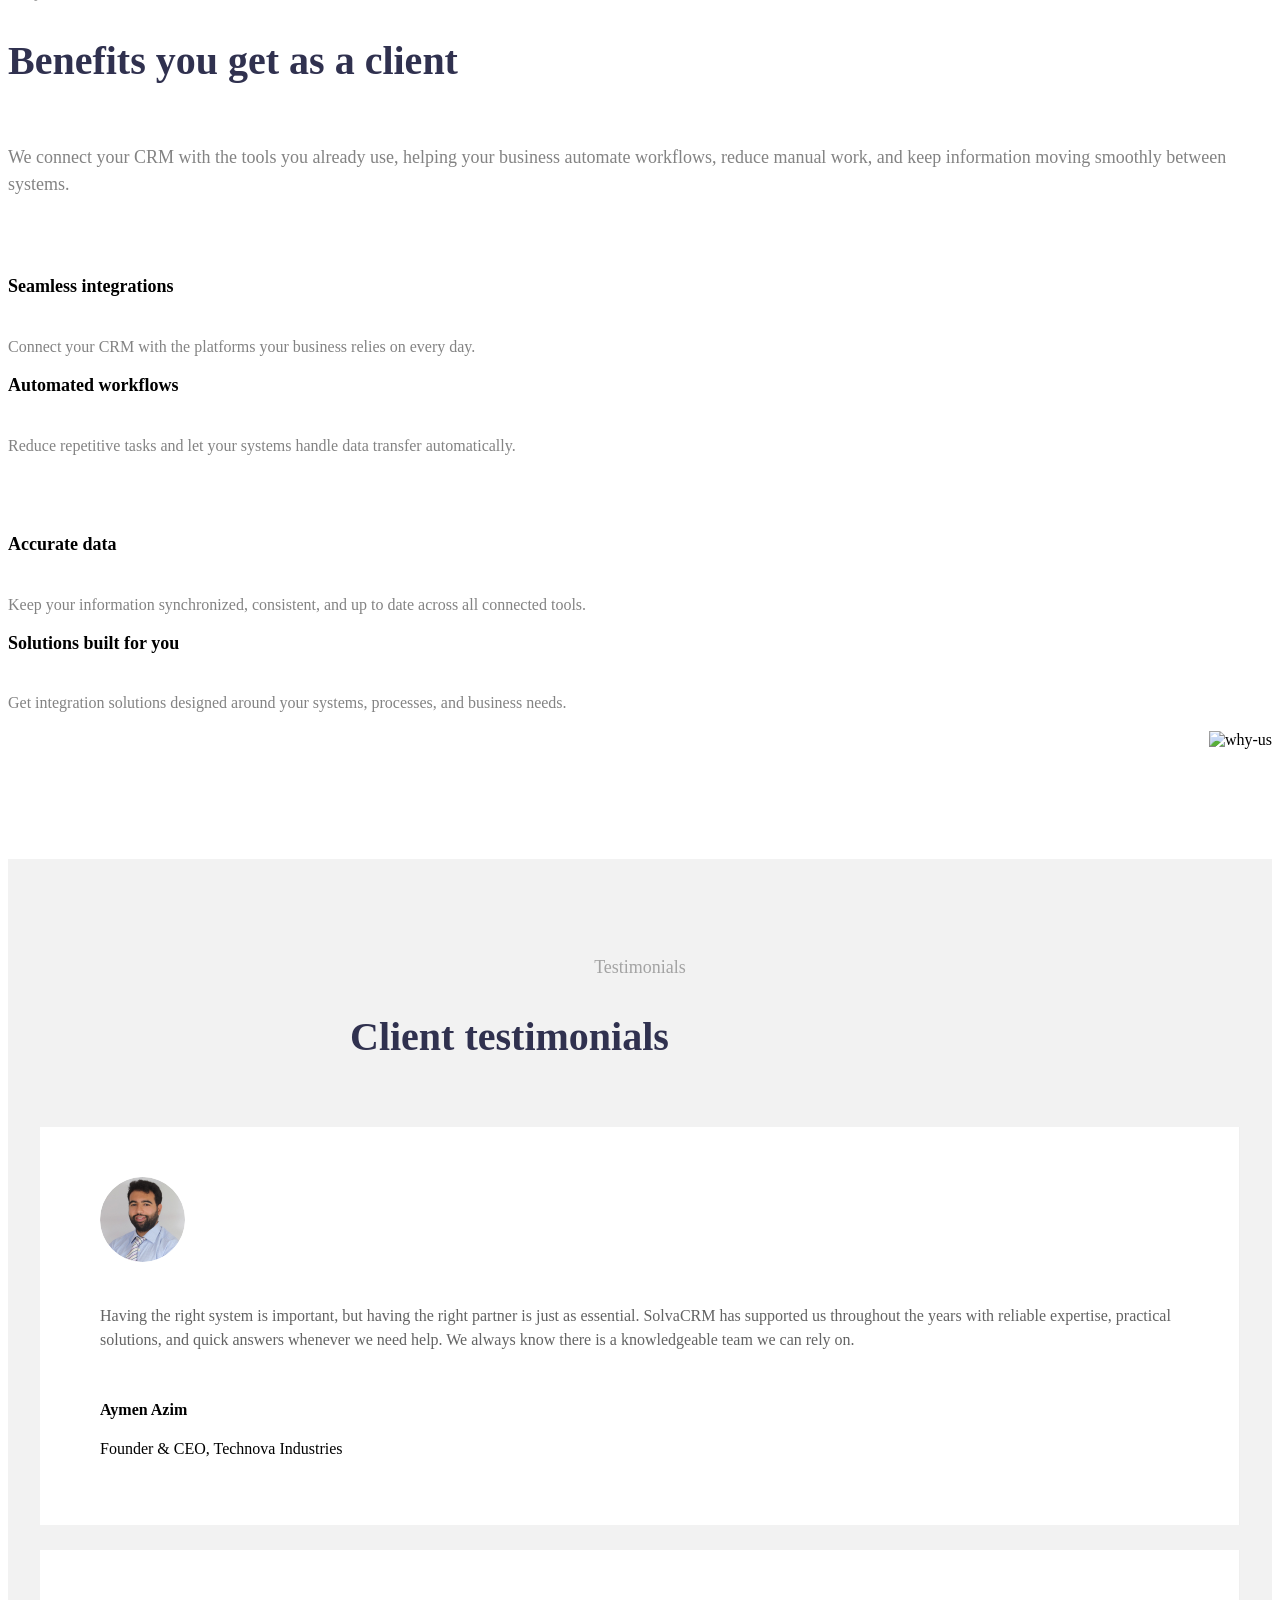
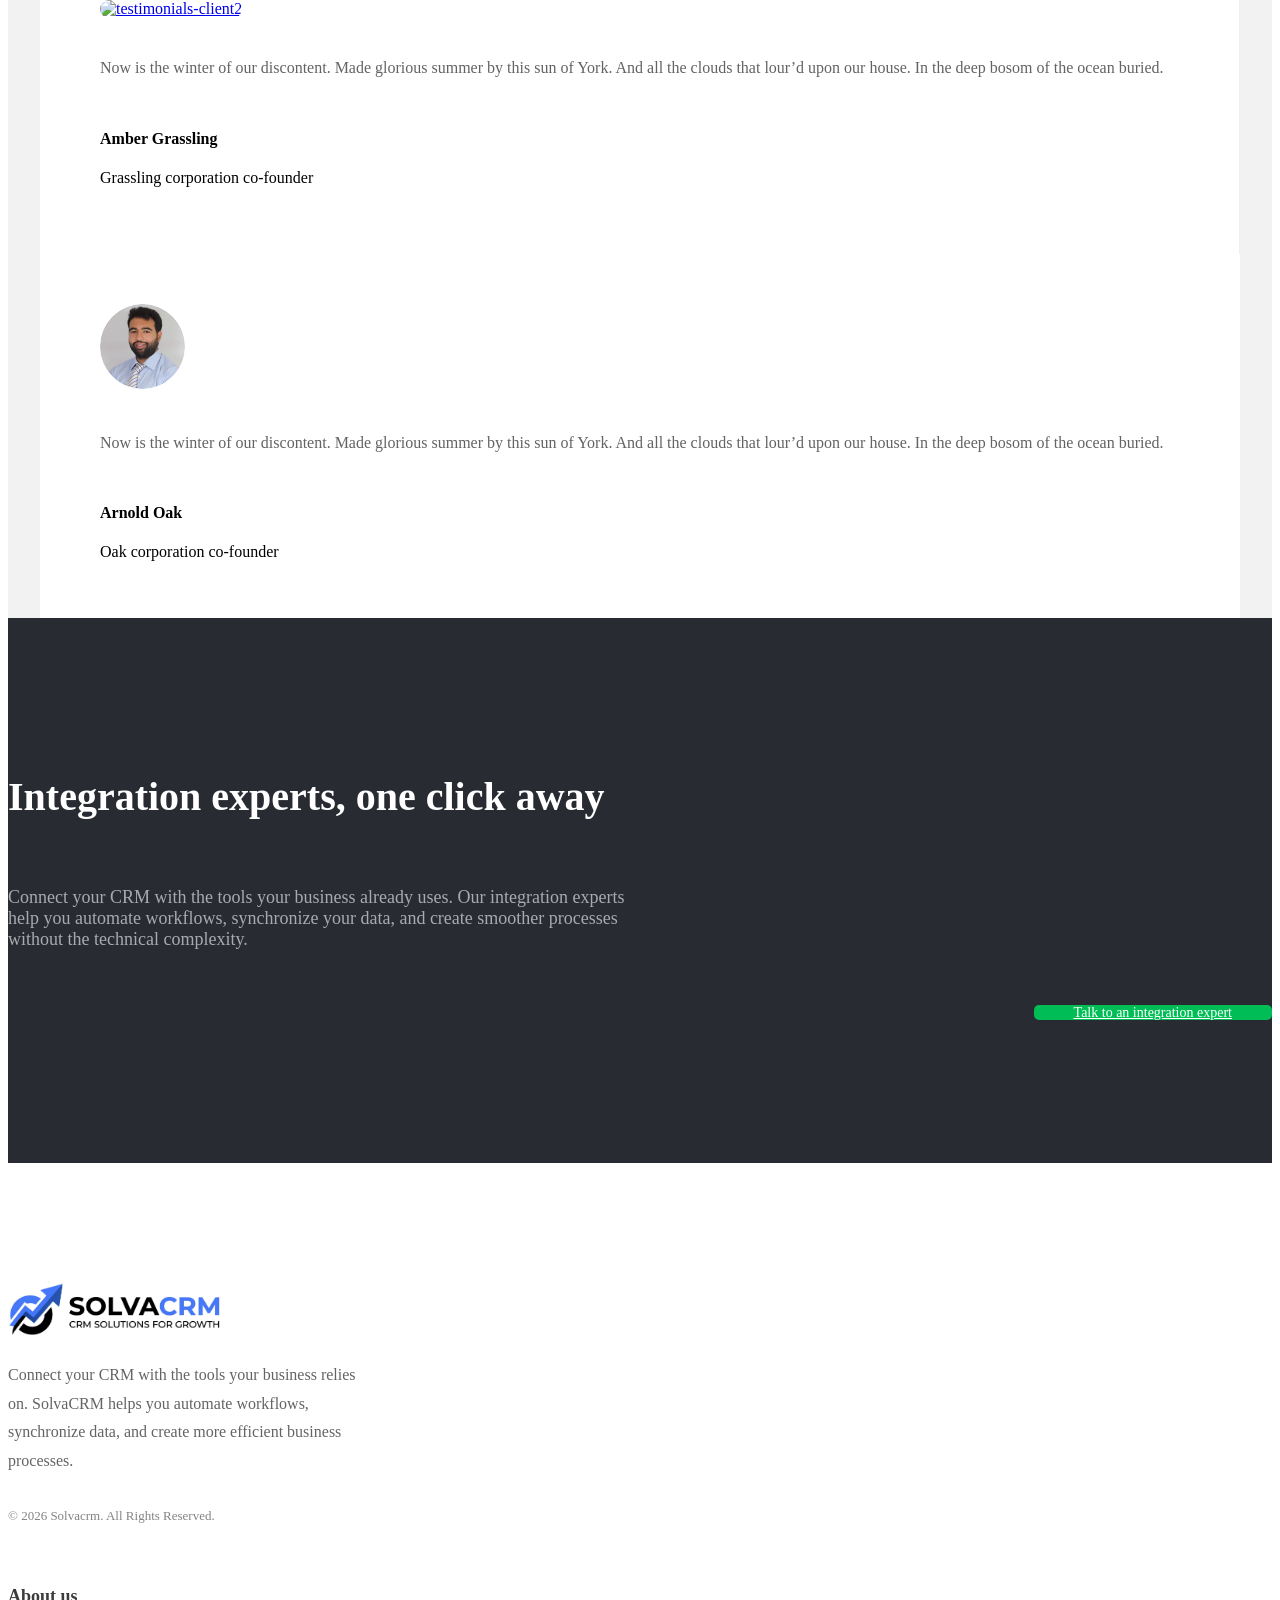
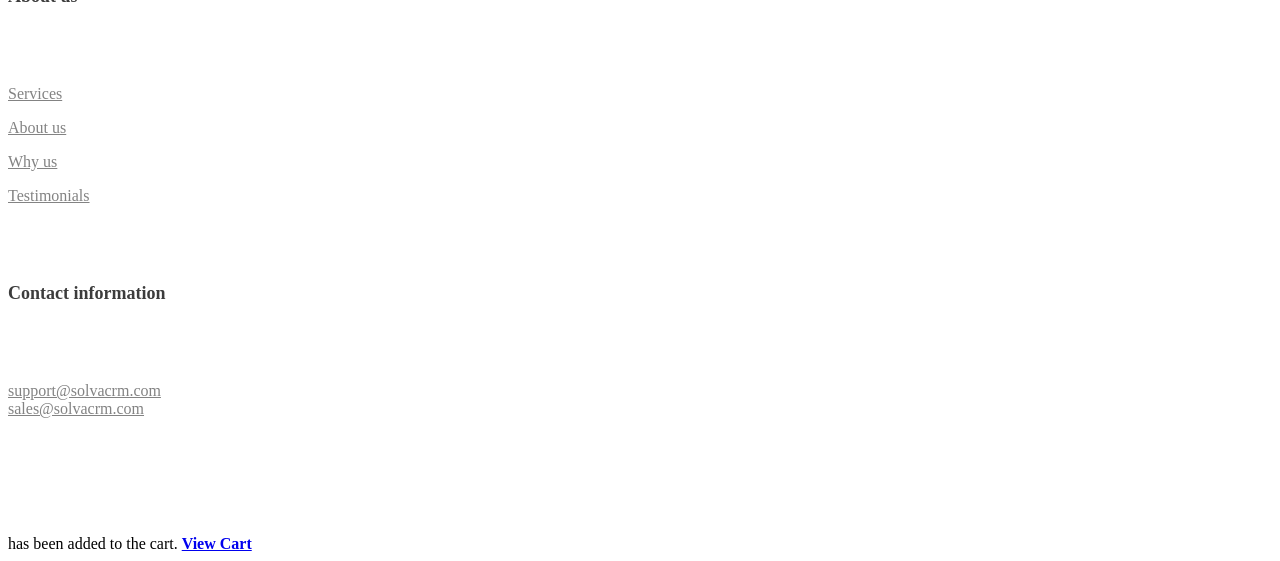
==== commit 6e778cdc: "update" ====
--- a/index.html
+++ b/index.html
@@ -2787,7 +2787,7 @@
                                                                     <ul id="menu-accounting-menu" class="sh-nav">
                                                                         <li id="menu-item-312" class="menu-item menu-item-type-custom menu-item-object-custom current-menu-item current_page_item menu-item-home menu-item-312"><a href="/#backtotop">Home</a></li>
                                                                         <li id="menu-item-143" class="menu-item menu-item-type-custom menu-item-object-custom current-menu-item current_page_item menu-item-home menu-item-143"><a href="/#services">Services</a></li>
-                                                                        <li id="menu-item-144" class="menu-item menu-item-type-custom menu-item-object-custom current-menu-item current_page_item menu-item-home menu-item-144"><a href="/#aboutus">About us</a></li>
+                                                                        <li id="menu-item-144" class="menu-item menu-item-type-custom menu-item-object-custom current-menu-item current_page_item menu-item-home menu-item-144"><a href="/about-us.html">About us</a></li>
                                                                         <li id="menu-item-145" class="menu-item menu-item-type-custom menu-item-object-custom current-menu-item current_page_item menu-item-home menu-item-145"><a href="/#whyus">Why us</a></li>
                                                                         <li id="menu-item-146" class="menu-item menu-item-type-custom menu-item-object-custom current-menu-item current_page_item menu-item-home menu-item-146"><a href="/#testimonials">Testimonials</a></li>
                                                                         <li id="menu-item-147" class="menu-item menu-item-type-custom menu-item-object-custom current-menu-item current_page_item menu-item-home menu-item-146"><a href="/contact.html">Contact</a></li>
@@ -2867,30 +2867,11 @@
                                             <div class="container sh-nav-container">
 
 
-                                                <div class="header-mobile-search">
-                                                    <form role="search" method="get" class="header-mobile-form" action="https://jevelin.shufflehound.com/corporate-accounting/">
-                                                        <input class="header-mobile-form-input" type="text" placeholder="Search here.." value="" name="s" required />
-                                                        <button type="submit" class="header-mobile-form-submit">
-                            <i class="icon-magnifier"></i>
-                        </button>
-                                                    </form>
-                                                </div>
+
                                             </div>
 
 
-                                            <div class="header-mobile-social-media">
-
-
-                                                <a href="#" target="_blank" class="social-media-twitter">
-                                <i class="icon-social-facebook"></i>
-                            </a>
-                                                <a href="#" target="_blank" class="social-media-twitter">
-                                <i class="icon-social-twitter"></i>
-                            </a>
-                                                <a href="#" target="_blank" class="social-media-twitter">
-                                <i class="icon-social-instagram"></i>
-                            </a>
-                                            </div>
+                                            
                                         </nav>
                                     </div>
                                 </header>
@@ -3000,11 +2981,11 @@
 
                                         <div id="button-CObERpWc0K" class="sh-button-container  sh-element-inline sh-button-style-1">
                                             <div class="sh-element-margin">
-                                                <a href="#" target="_self" class="sh-button sh-button-medium ">
+                                                <a href="/about-us.html" target="_self" class="sh-button sh-button-medium ">
 
 
 							<span class="sh-button-text">
-					Read more about us			</span>
+					Read more about us			</span>
 
 
 		</a>
@@ -4012,7 +3993,7 @@
 
                                                         <div id="button-YLHnSktFIx" class="sh-button-container  sh-button-style-1">
                                                             <div class="sh-element-margin">
-                                                                <a href="#" target="_self" class="sh-button sh-button-medium ">
+                                                                <a href="/about-us.html" target="_self" class="sh-button sh-button-medium ">
 
 
 							<span class="sh-button-text">
@@ -5902,7 +5883,7 @@
 
                                     <div id="text-block-beW2TwxGRP" class="sh-text-block">
                                       <p><a href="/#services">Services</a></p>
-                                      <p><a href="/#aboutus">About us</a>
+                                      <p><a href="/about-us.html">About us</a>
                                       <p></p><a href="/#whyus">Why us</a></p>
                                       <p><a href="/#testimonials">Testimonials</a></p>
 
@@ -5992,7 +5973,7 @@
 
 
                                     <div id="text-block-xghUa0qJzL" class="sh-text-block">
-                                        470 344 424 4252</p>
+
                     <p>
 
                       <a href="mailto:support@solvacrm.com"><span class="__cf_email__" data-cfemail="caa8b8aba4ae8aa9a5a7baaba4b3e4a9a5">support@solvacrm.com</span></a>
@@ -6024,17 +6005,7 @@
                             }
                         </style>
 
-                        <div id="icon-FTpGBRybNw" class="sh-icon  sh-element-inline sh-icon-left sh-icon-mobile-center">
-                            <a href="https://www.linkedin.com/company/solvacrm" data-rel="" target="_self">
-
-                                <div class="sh-element-margin">
-                                    <div class="sh-icon-container">
-                                        <i class="sh-icon-data icon-social-linkedin"></i>
-                                    </div>
-                                </div>
-
-                            </a>
-                        </div>
+
                         <style type="text/css">
                             #icon-FTpGBRybNw .sh-icon-container {
                                 transition: all 0.4s ease-in-out;
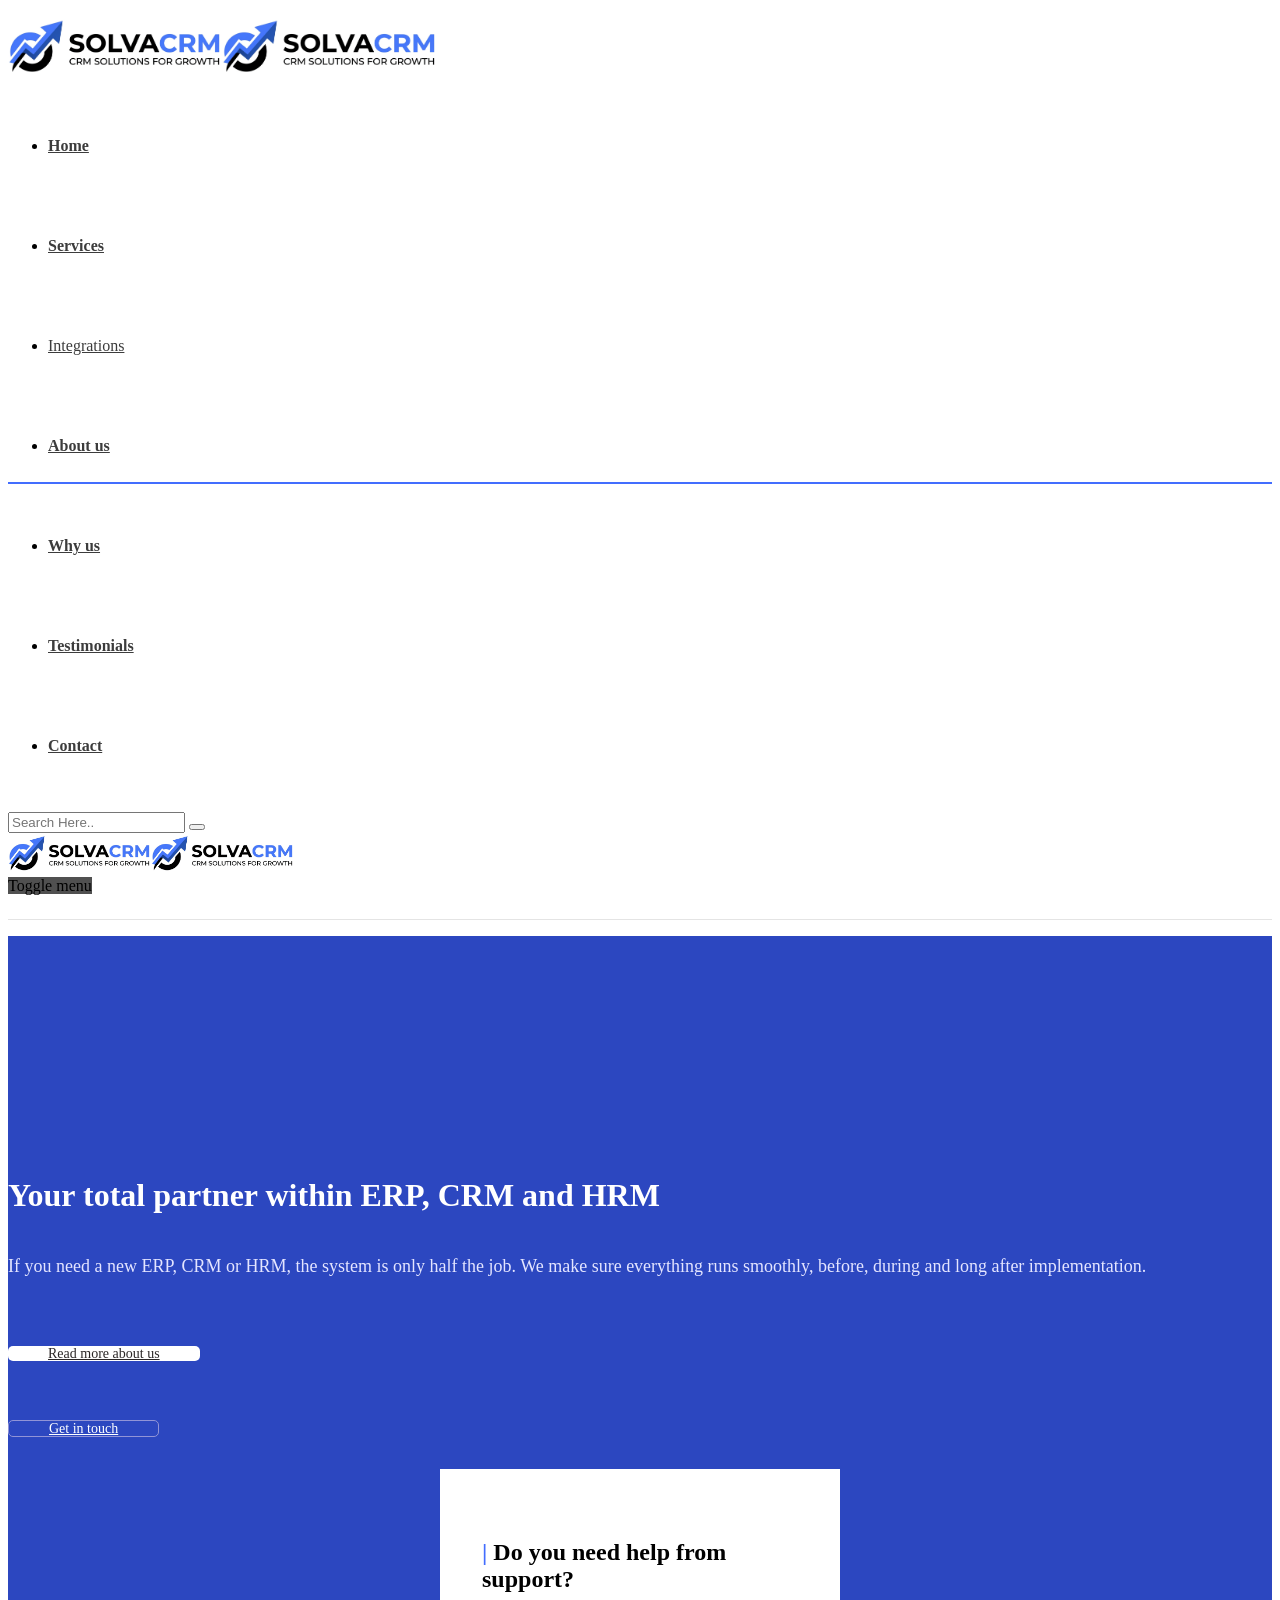
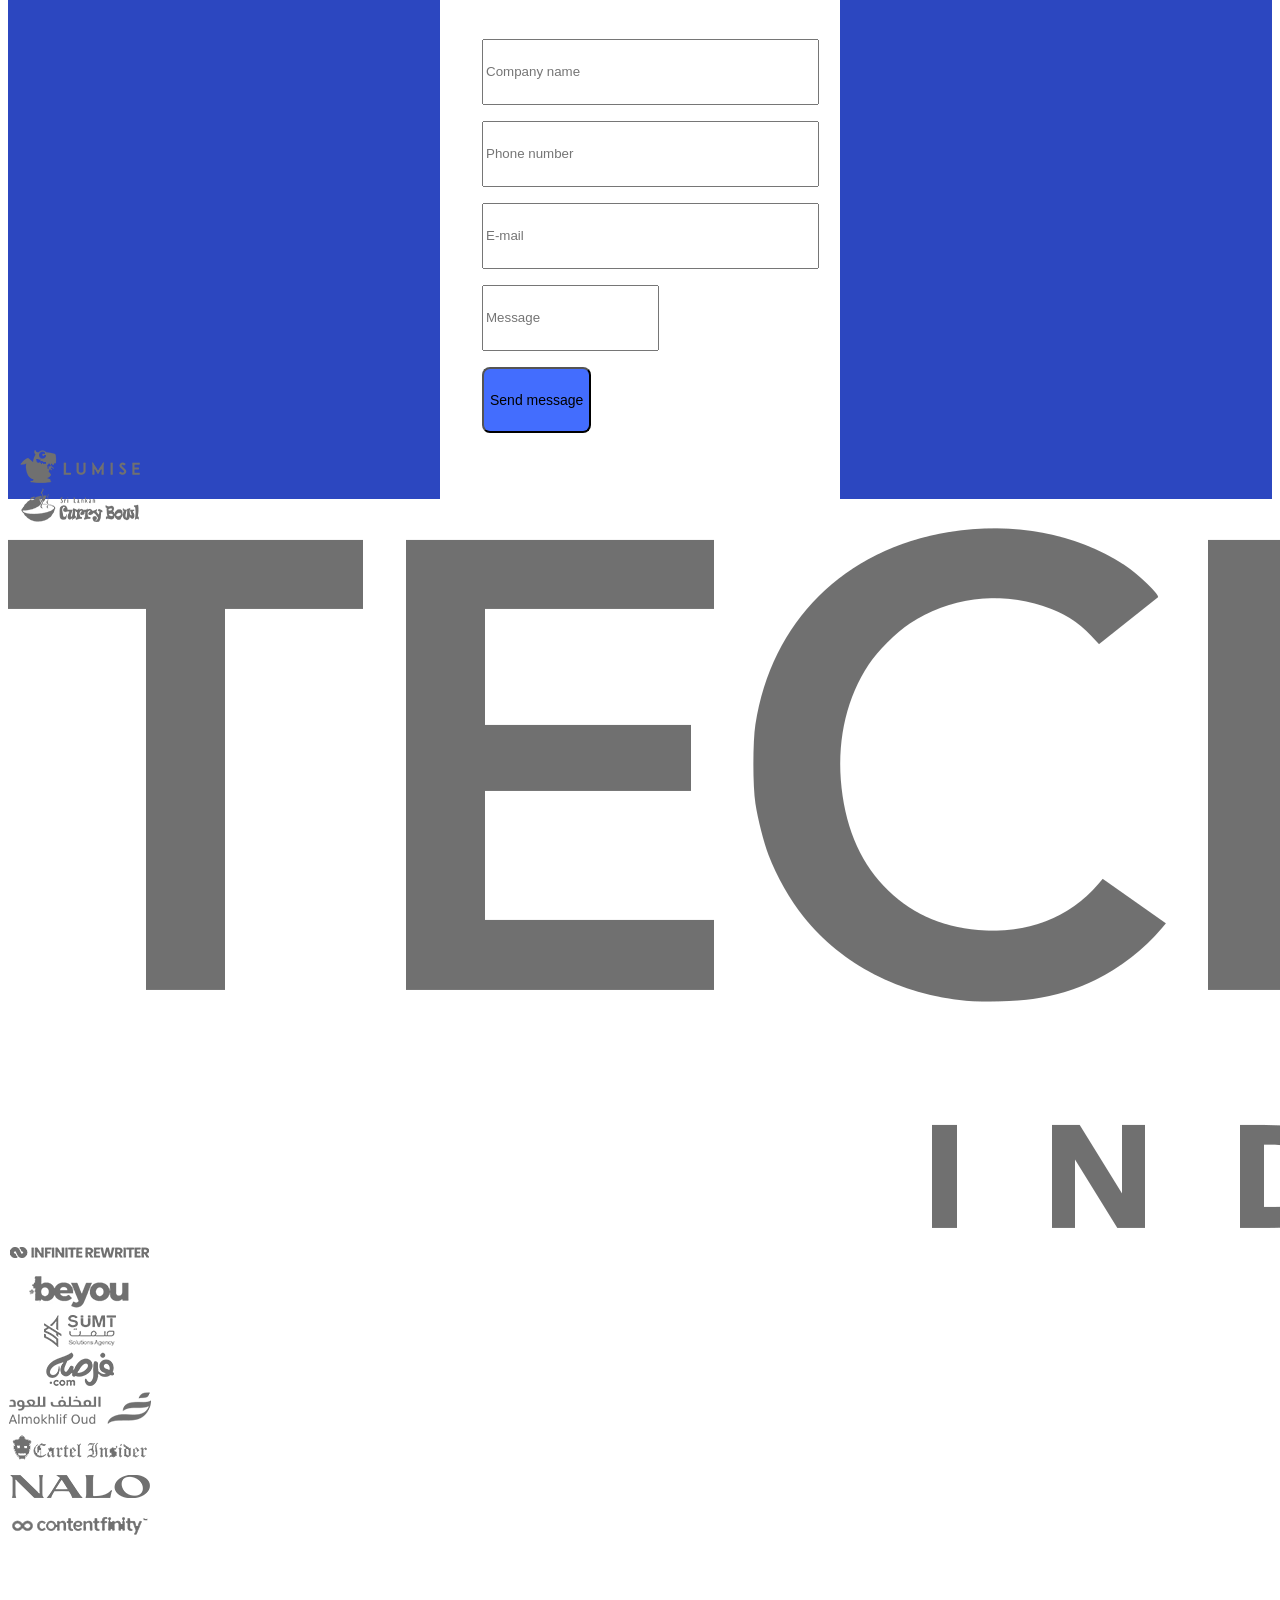
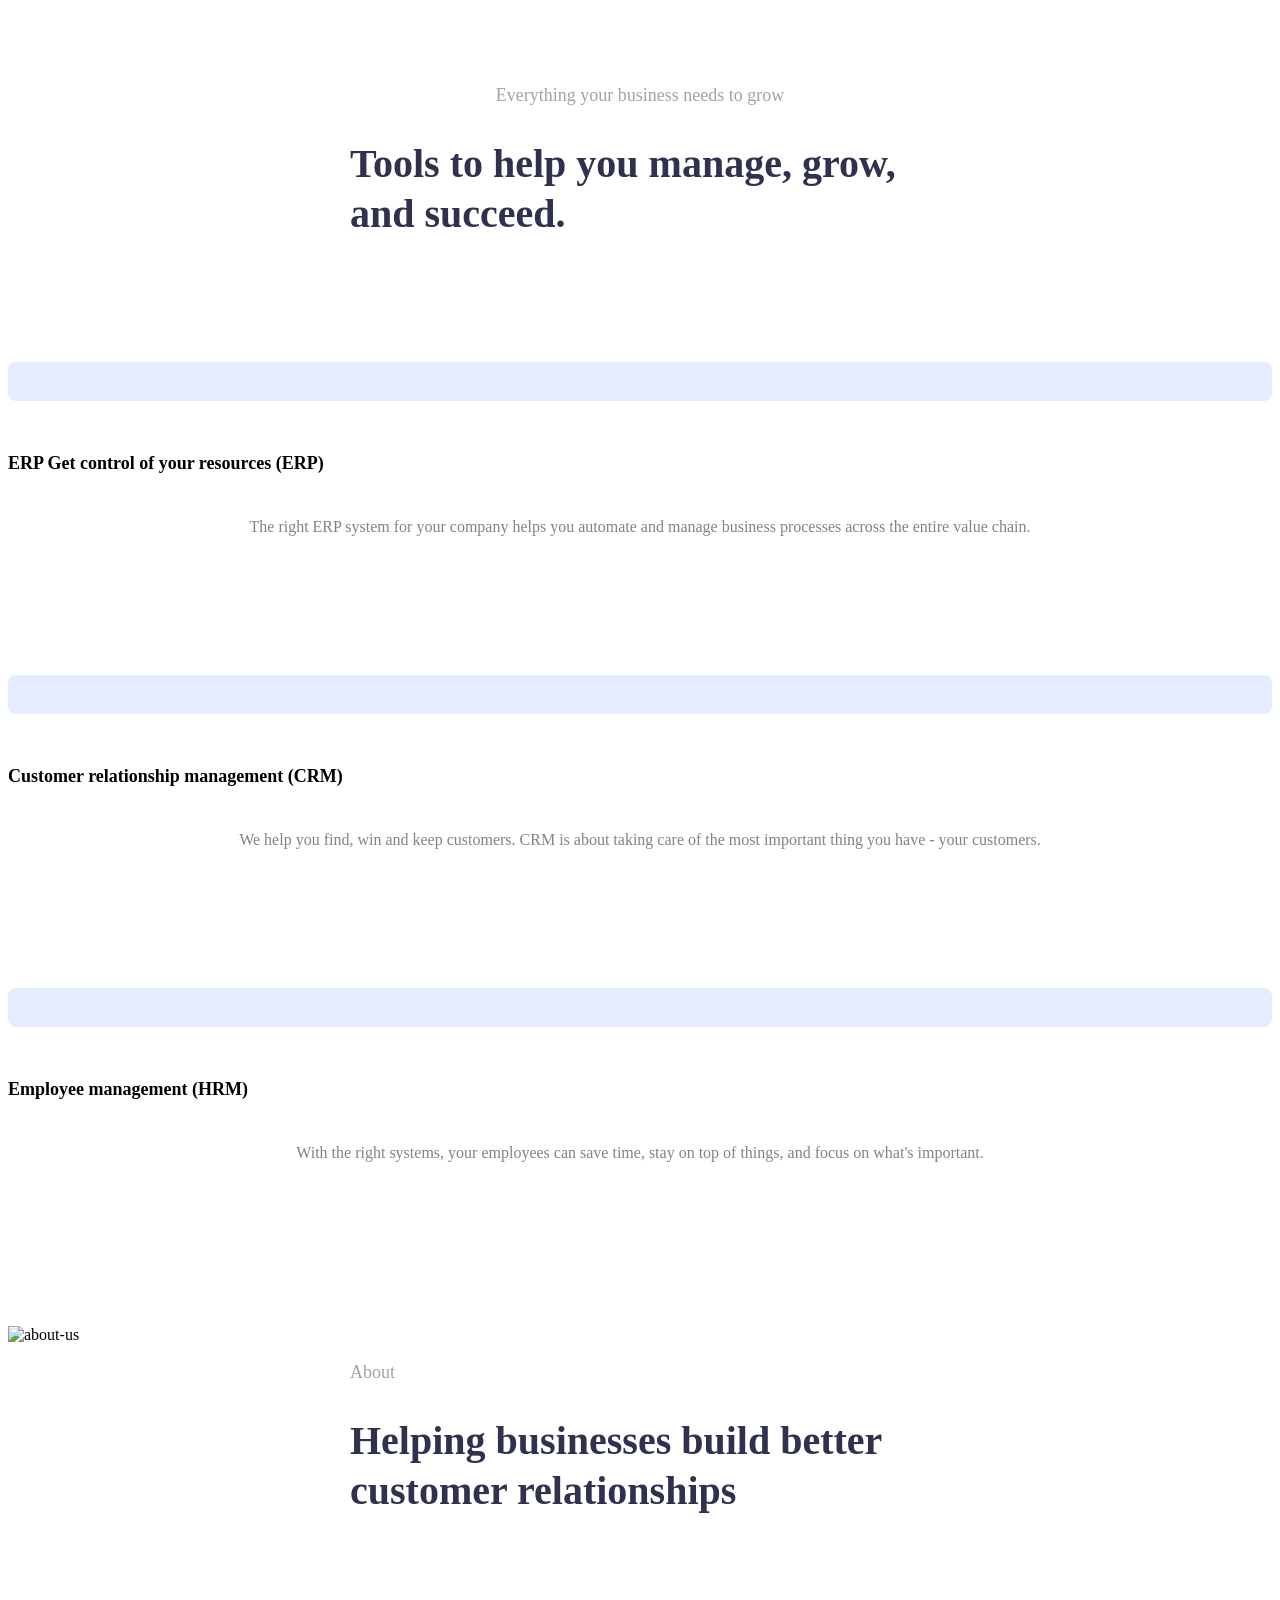
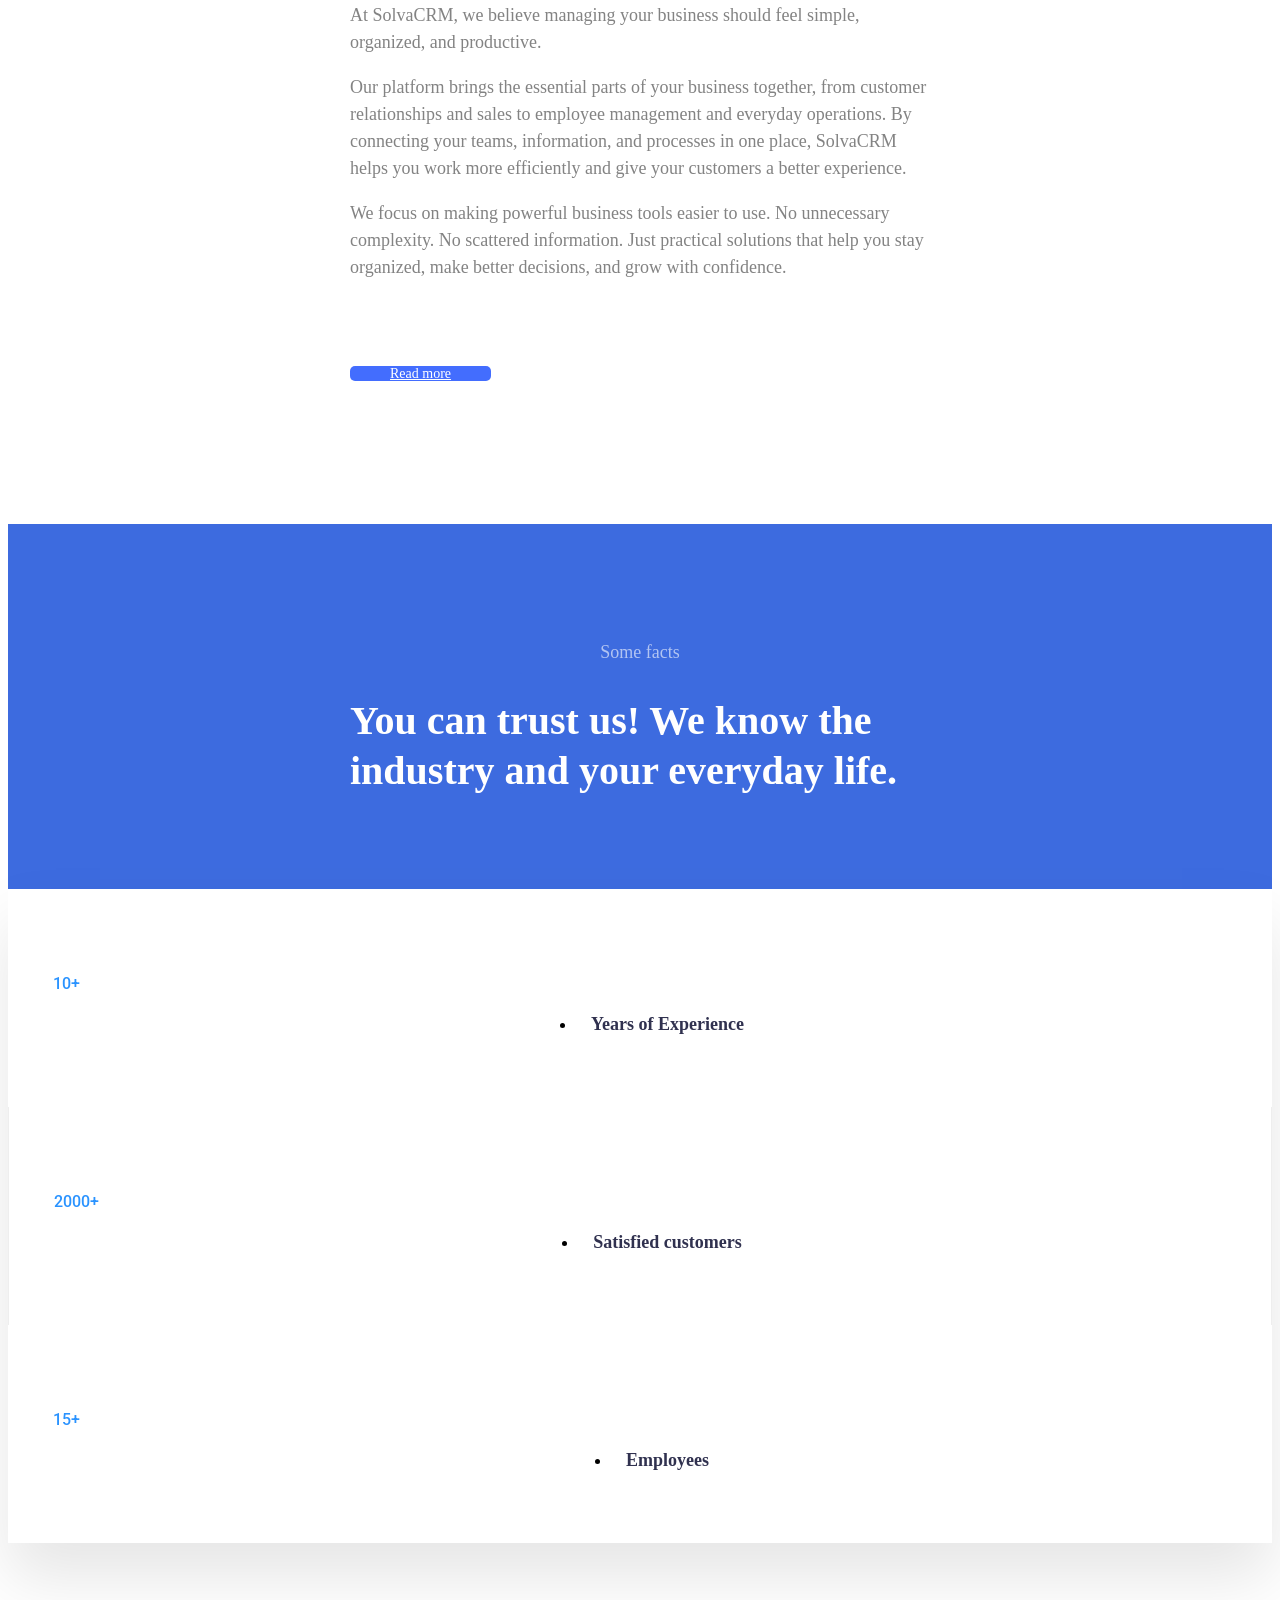
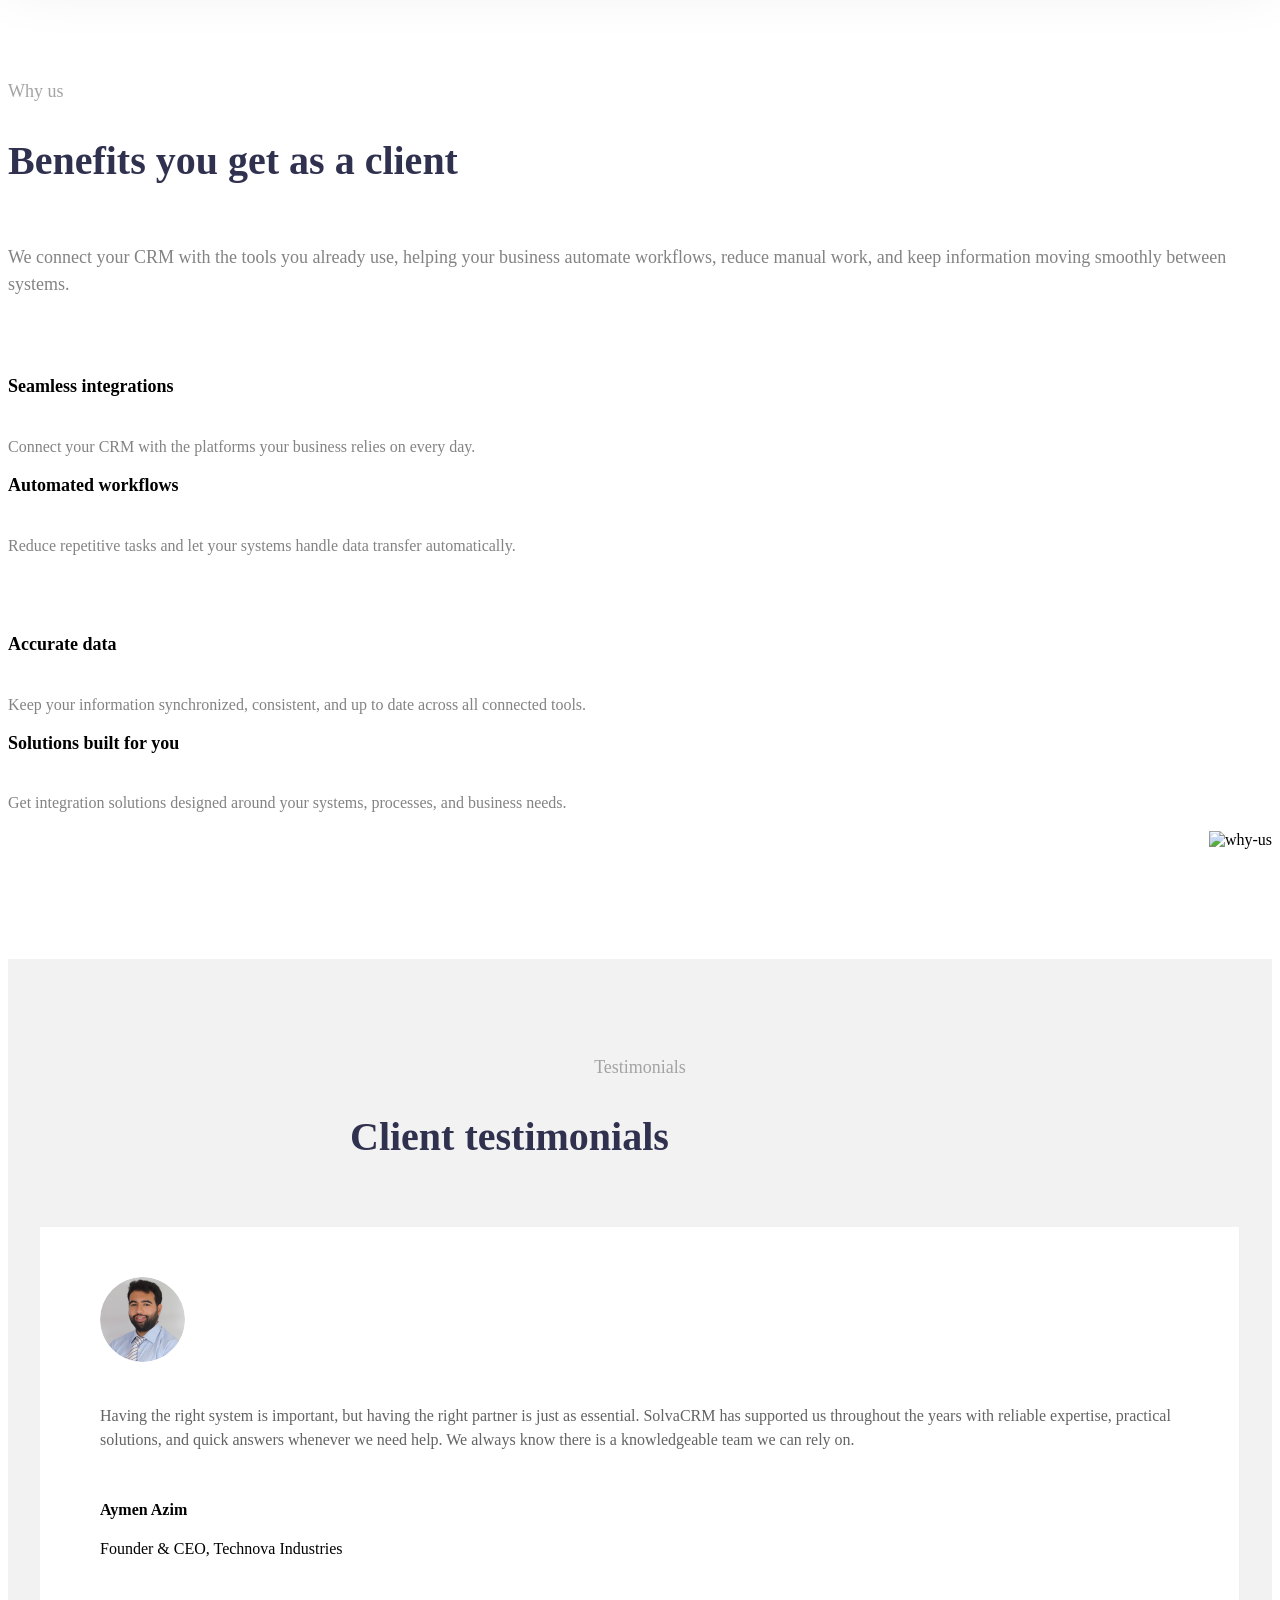
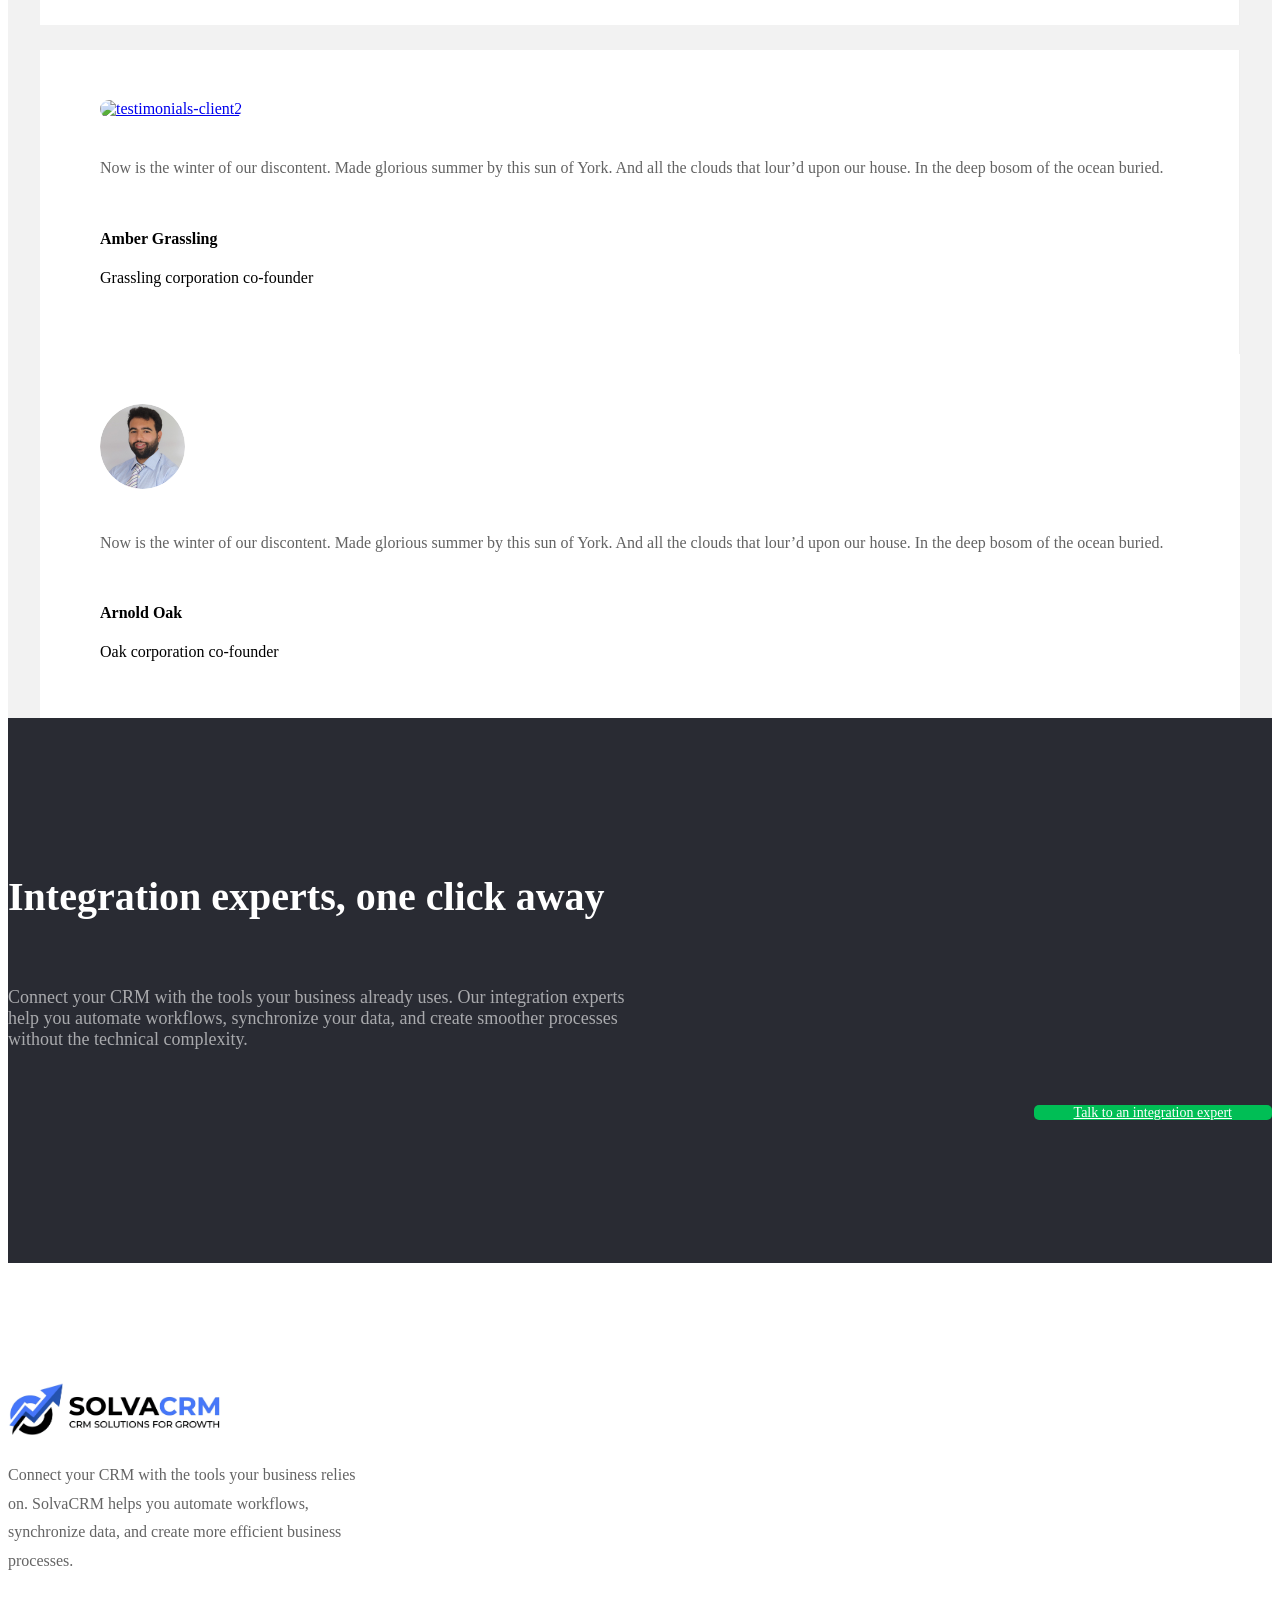
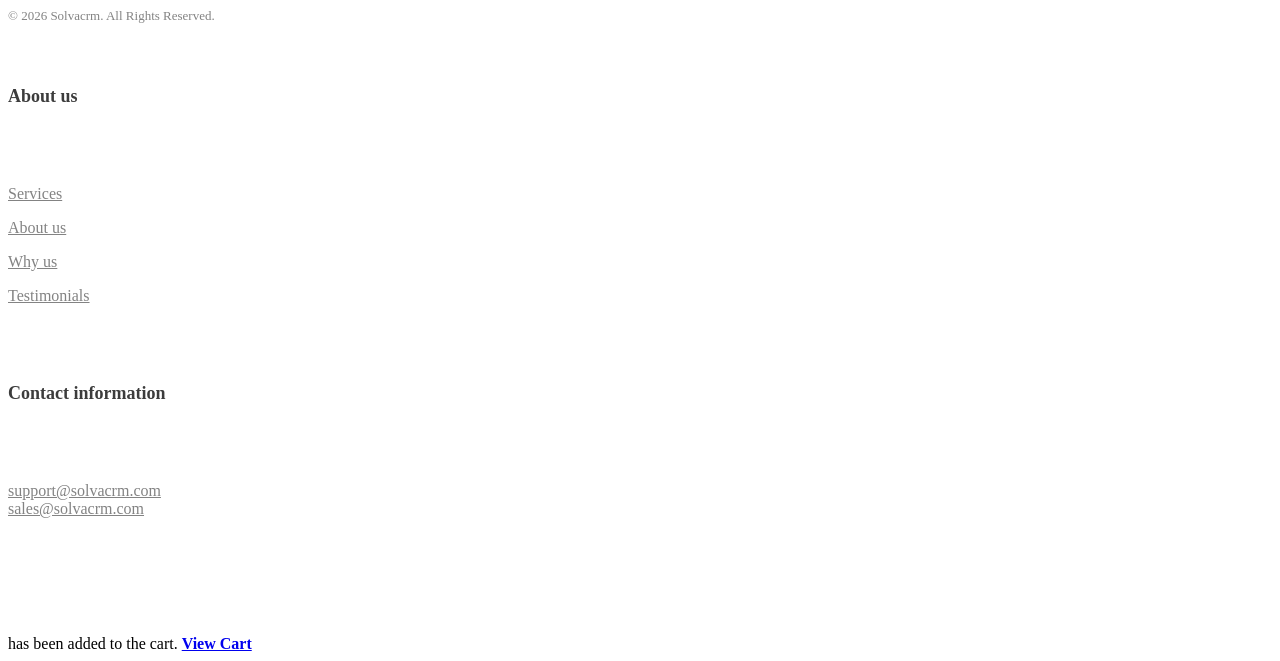
==== commit 3701a24f: "update 2" ====
--- a/index.html
+++ b/index.html
@@ -2786,7 +2786,8 @@
                                                                 <div class="sh-header-builder-main-element sh-header-builder-main-element-navigation sh-nav-container">
                                                                     <ul id="menu-accounting-menu" class="sh-nav">
                                                                         <li id="menu-item-312" class="menu-item menu-item-type-custom menu-item-object-custom current-menu-item current_page_item menu-item-home menu-item-312"><a href="/#backtotop">Home</a></li>
-                                                                        <li id="menu-item-143" class="menu-item menu-item-type-custom menu-item-object-custom current-menu-item current_page_item menu-item-home menu-item-143"><a href="/#services">Services</a></li>
+                                                                        <li id="menu-item-143" class="menu-item menu-item-type-custom menu-item-object-custom current-menu-item current_page_item menu-item-home menu-item-143"><a href="/#services">Services</a></li>
+                                                                        <li class="menu-item menu-item-type-custom"><a href="/our-products.html">Integrations</a></li>
                                                                         <li id="menu-item-144" class="menu-item menu-item-type-custom menu-item-object-custom current-menu-item current_page_item menu-item-home menu-item-144"><a href="/about-us.html">About us</a></li>
                                                                         <li id="menu-item-145" class="menu-item menu-item-type-custom menu-item-object-custom current-menu-item current_page_item menu-item-home menu-item-145"><a href="/#whyus">Why us</a></li>
                                                                         <li id="menu-item-146" class="menu-item menu-item-type-custom menu-item-object-custom current-menu-item current_page_item menu-item-home menu-item-146"><a href="/#testimonials">Testimonials</a></li>
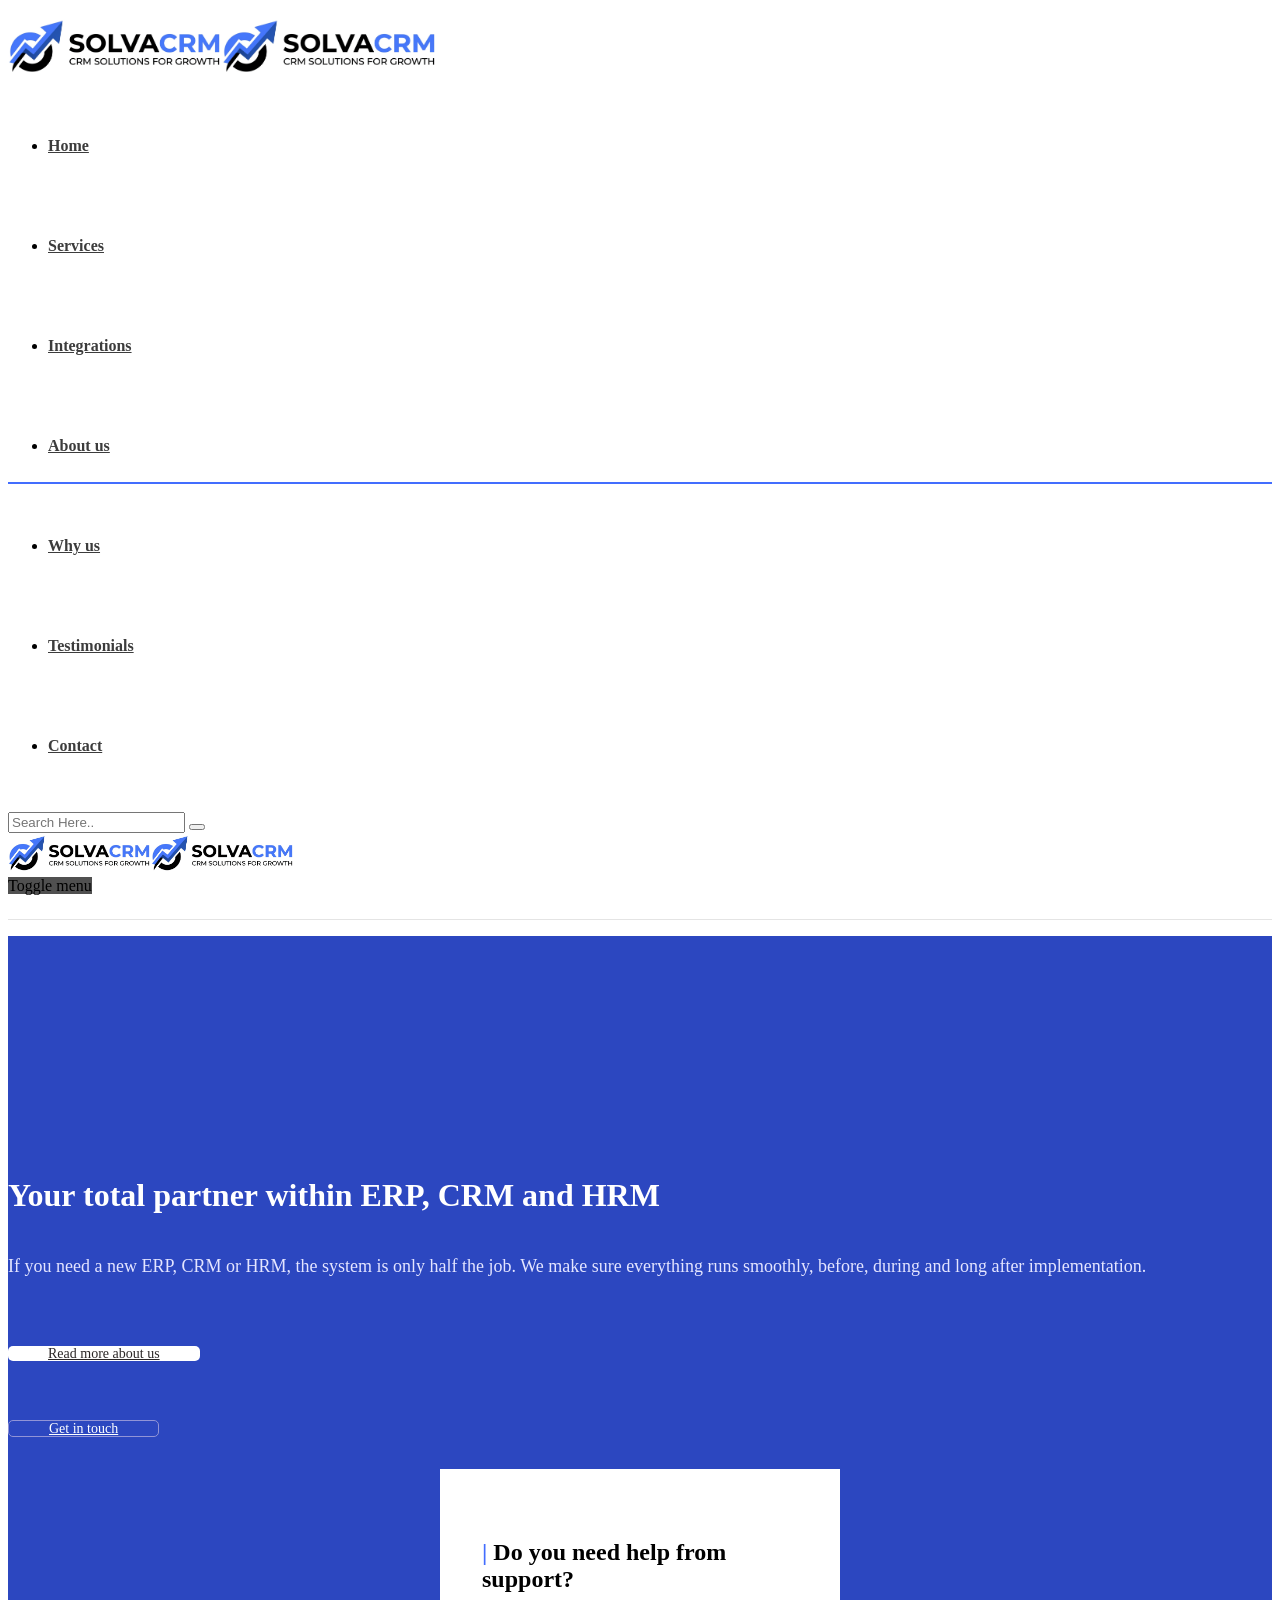
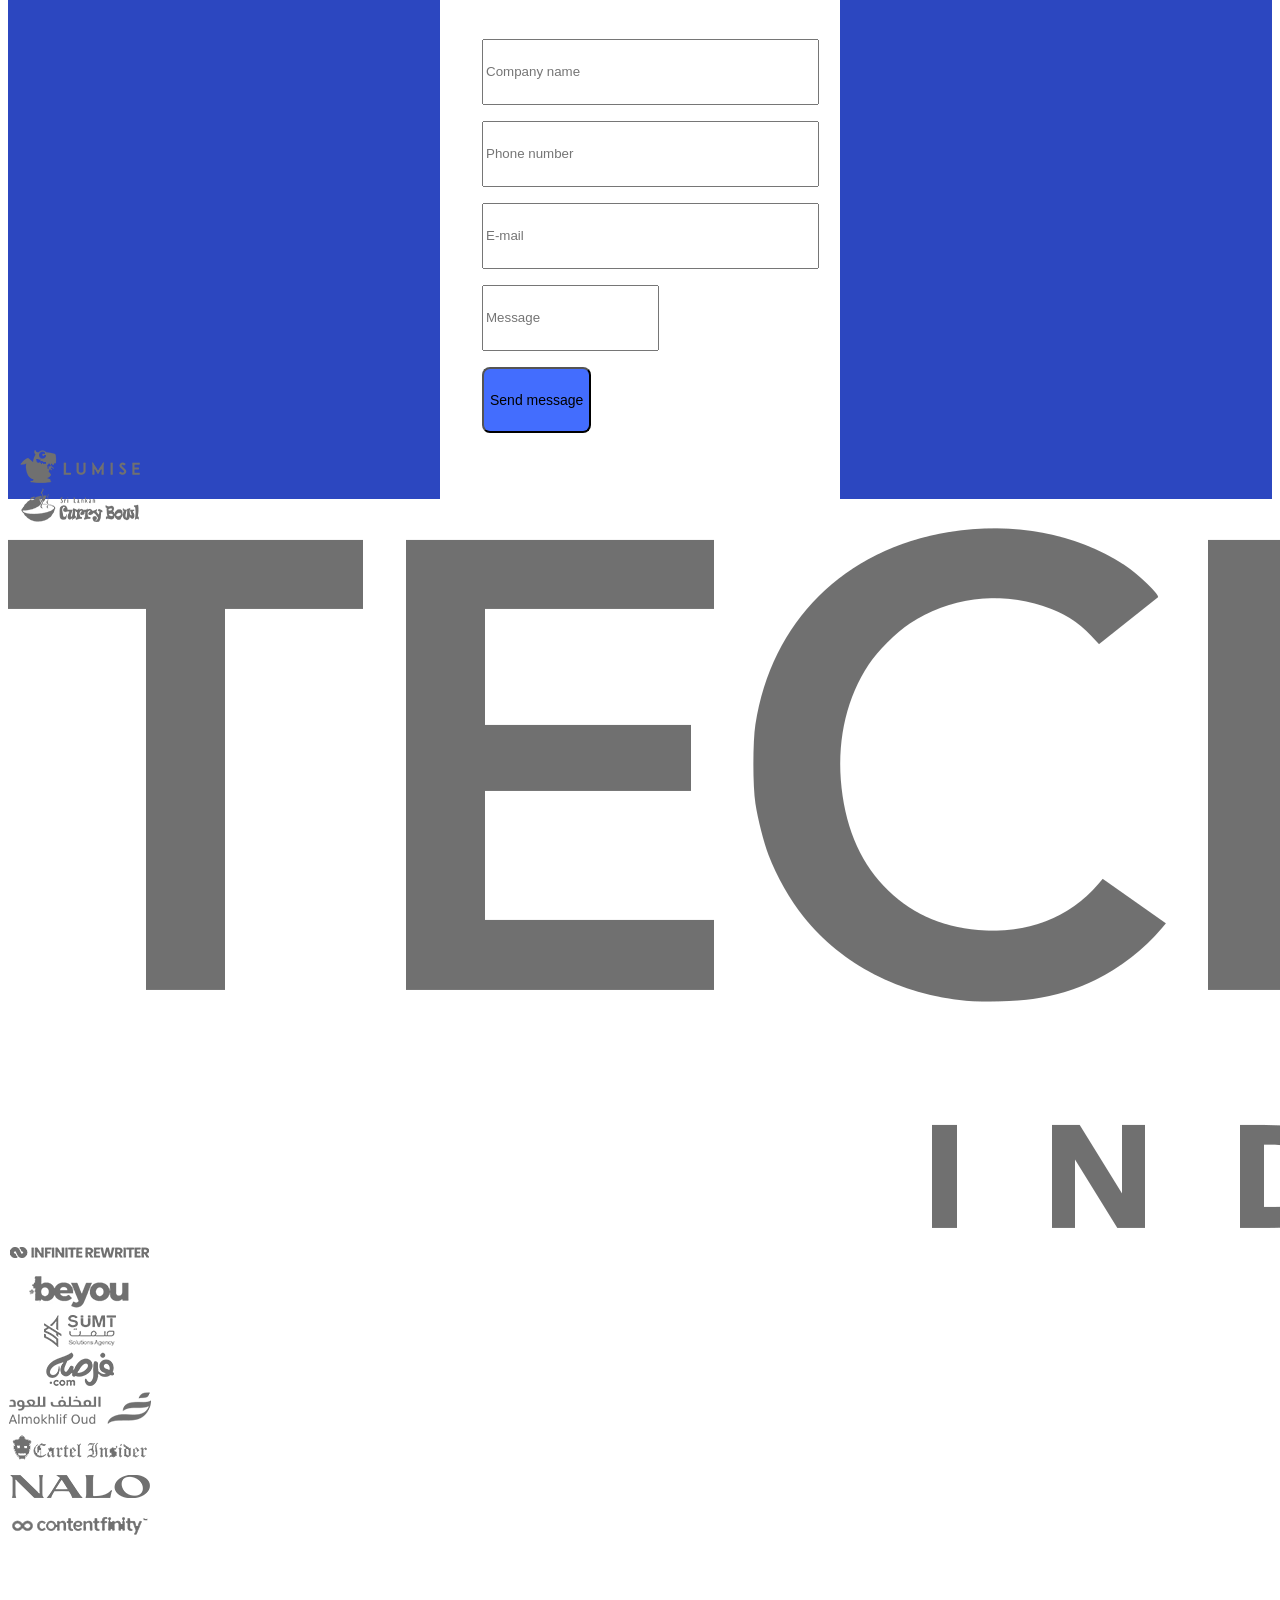
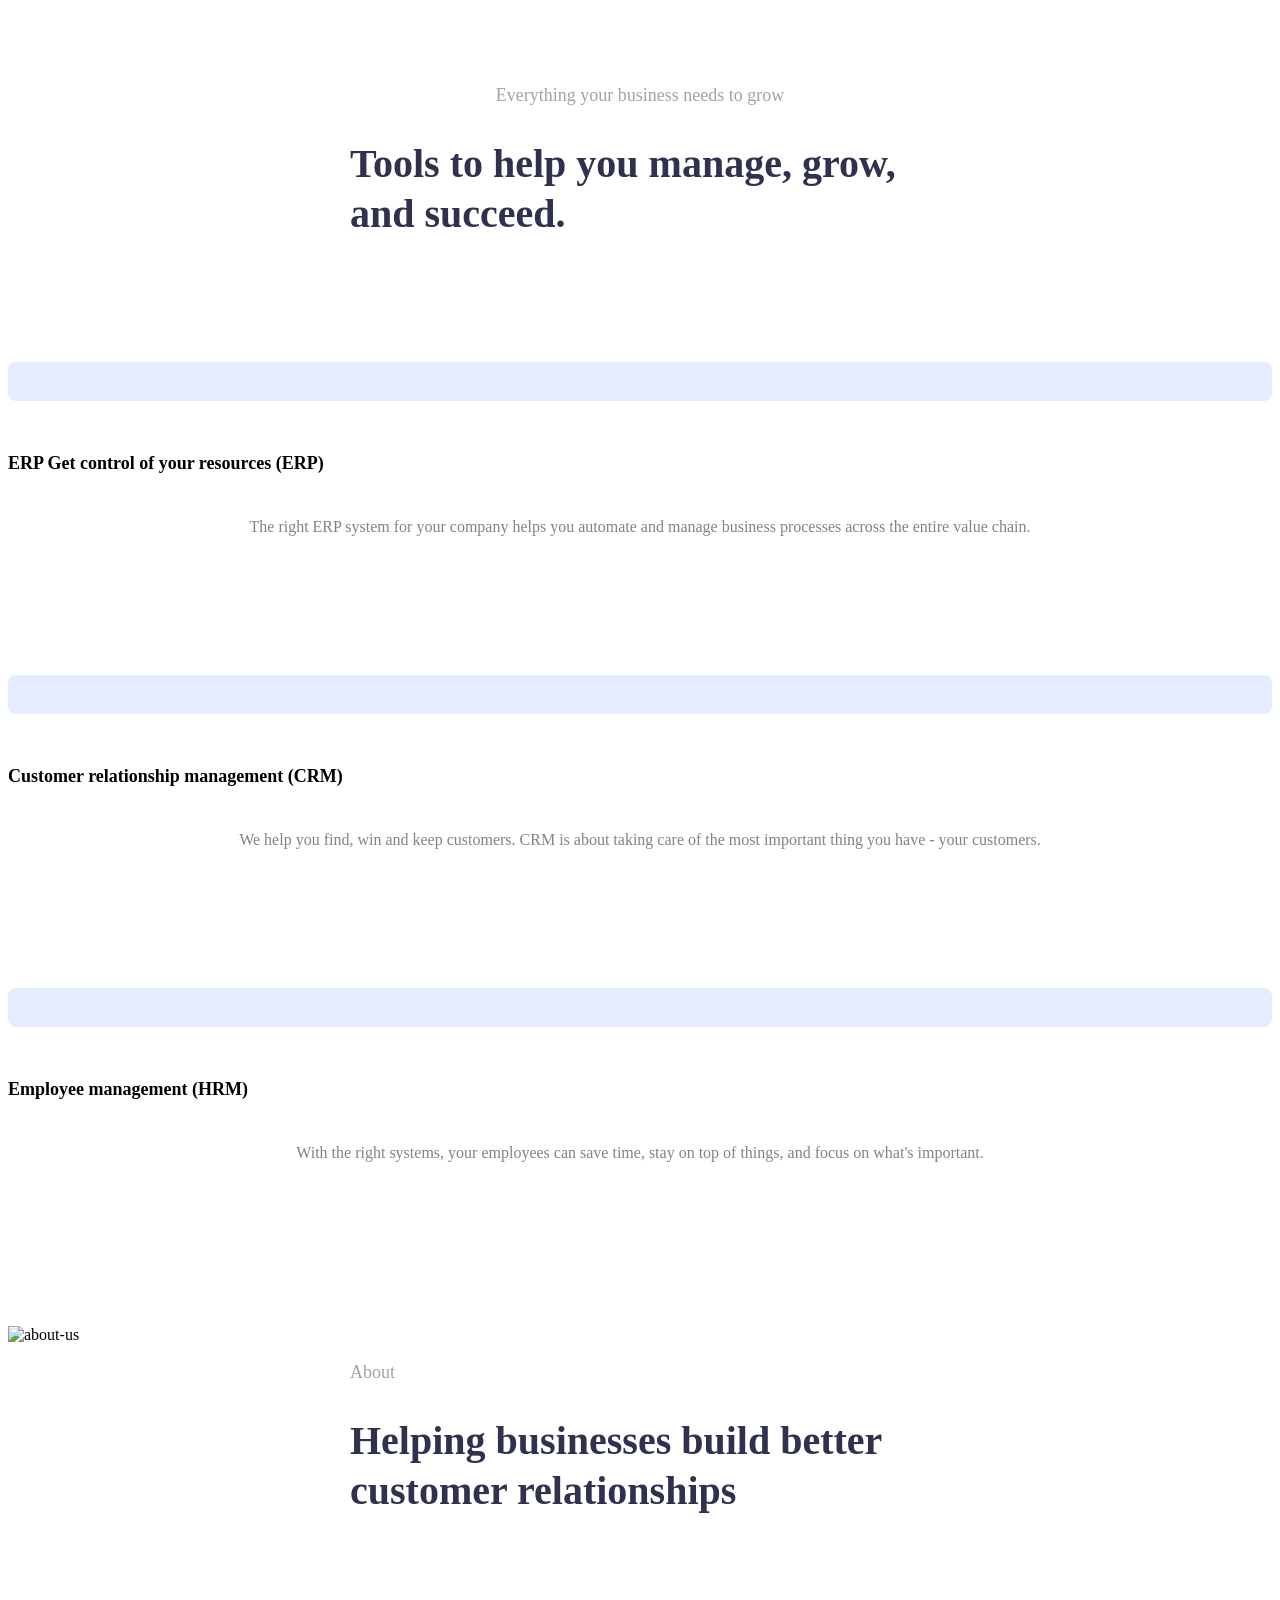
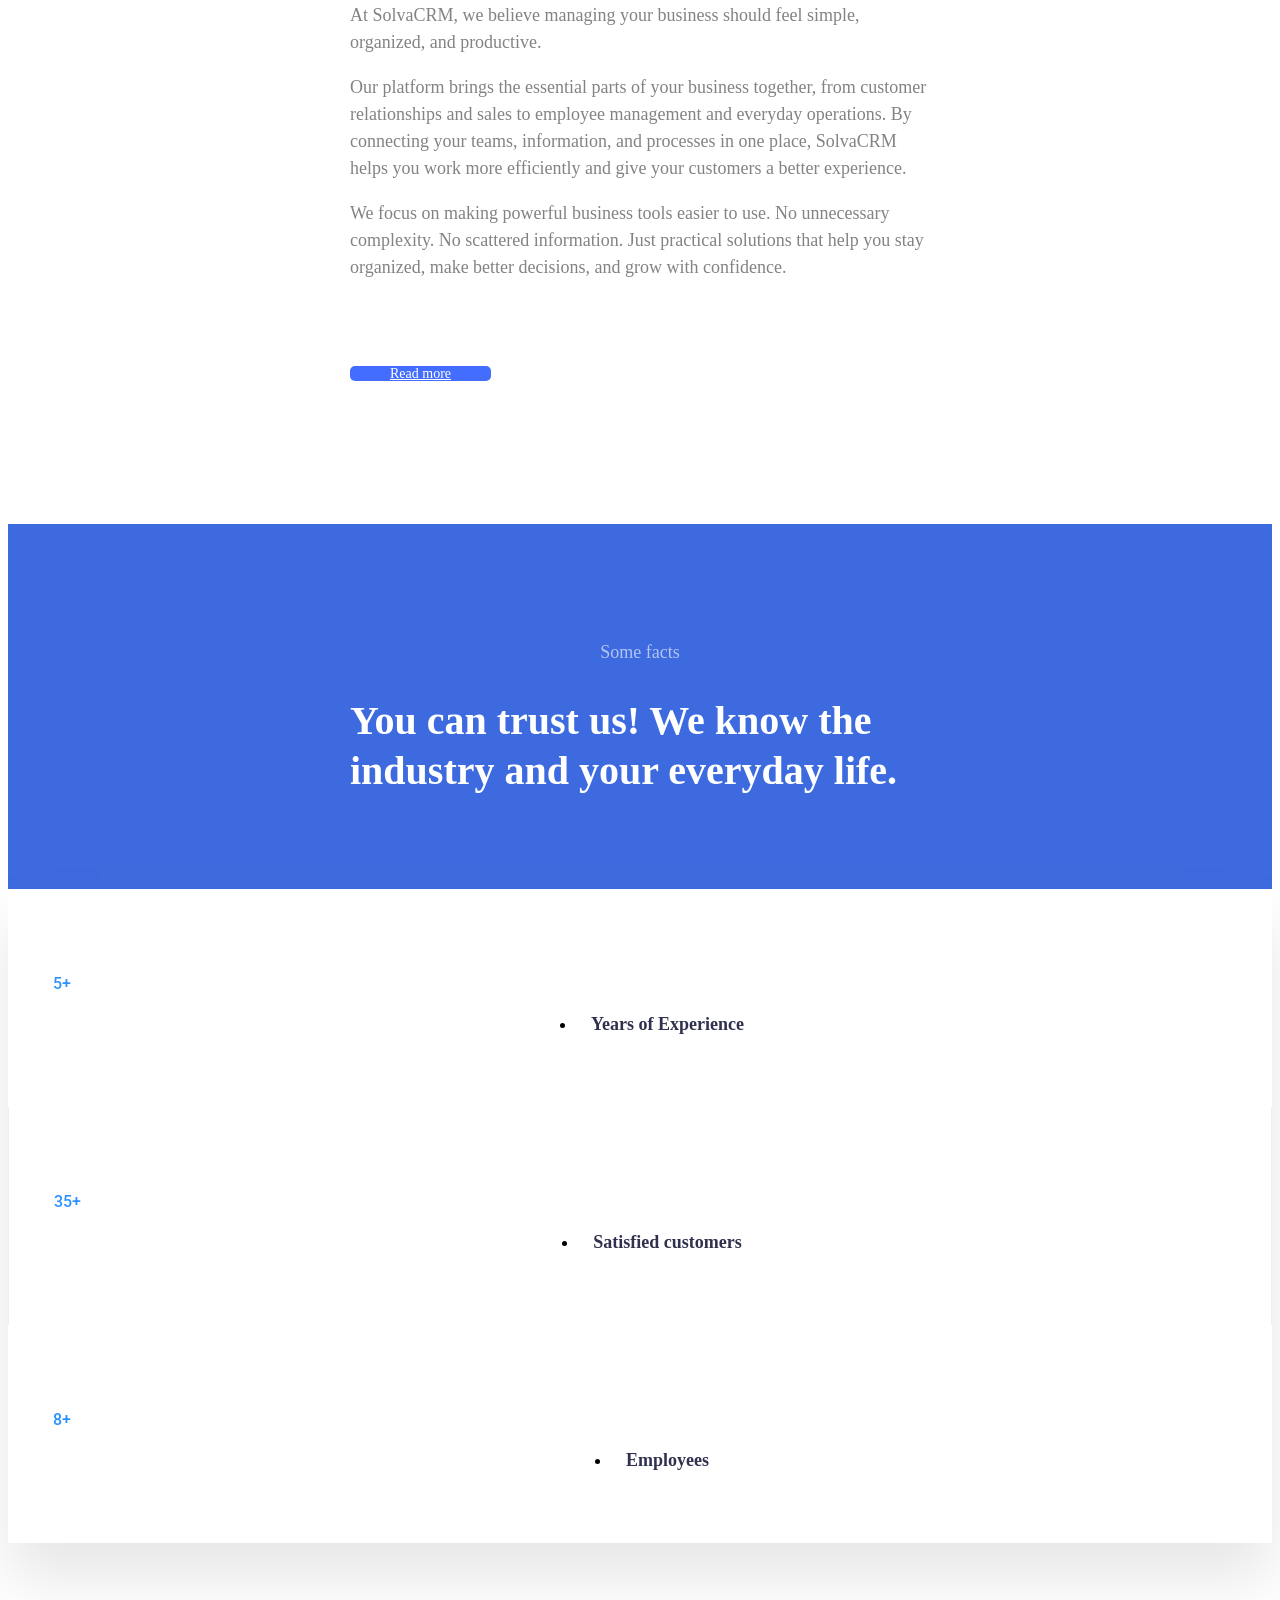
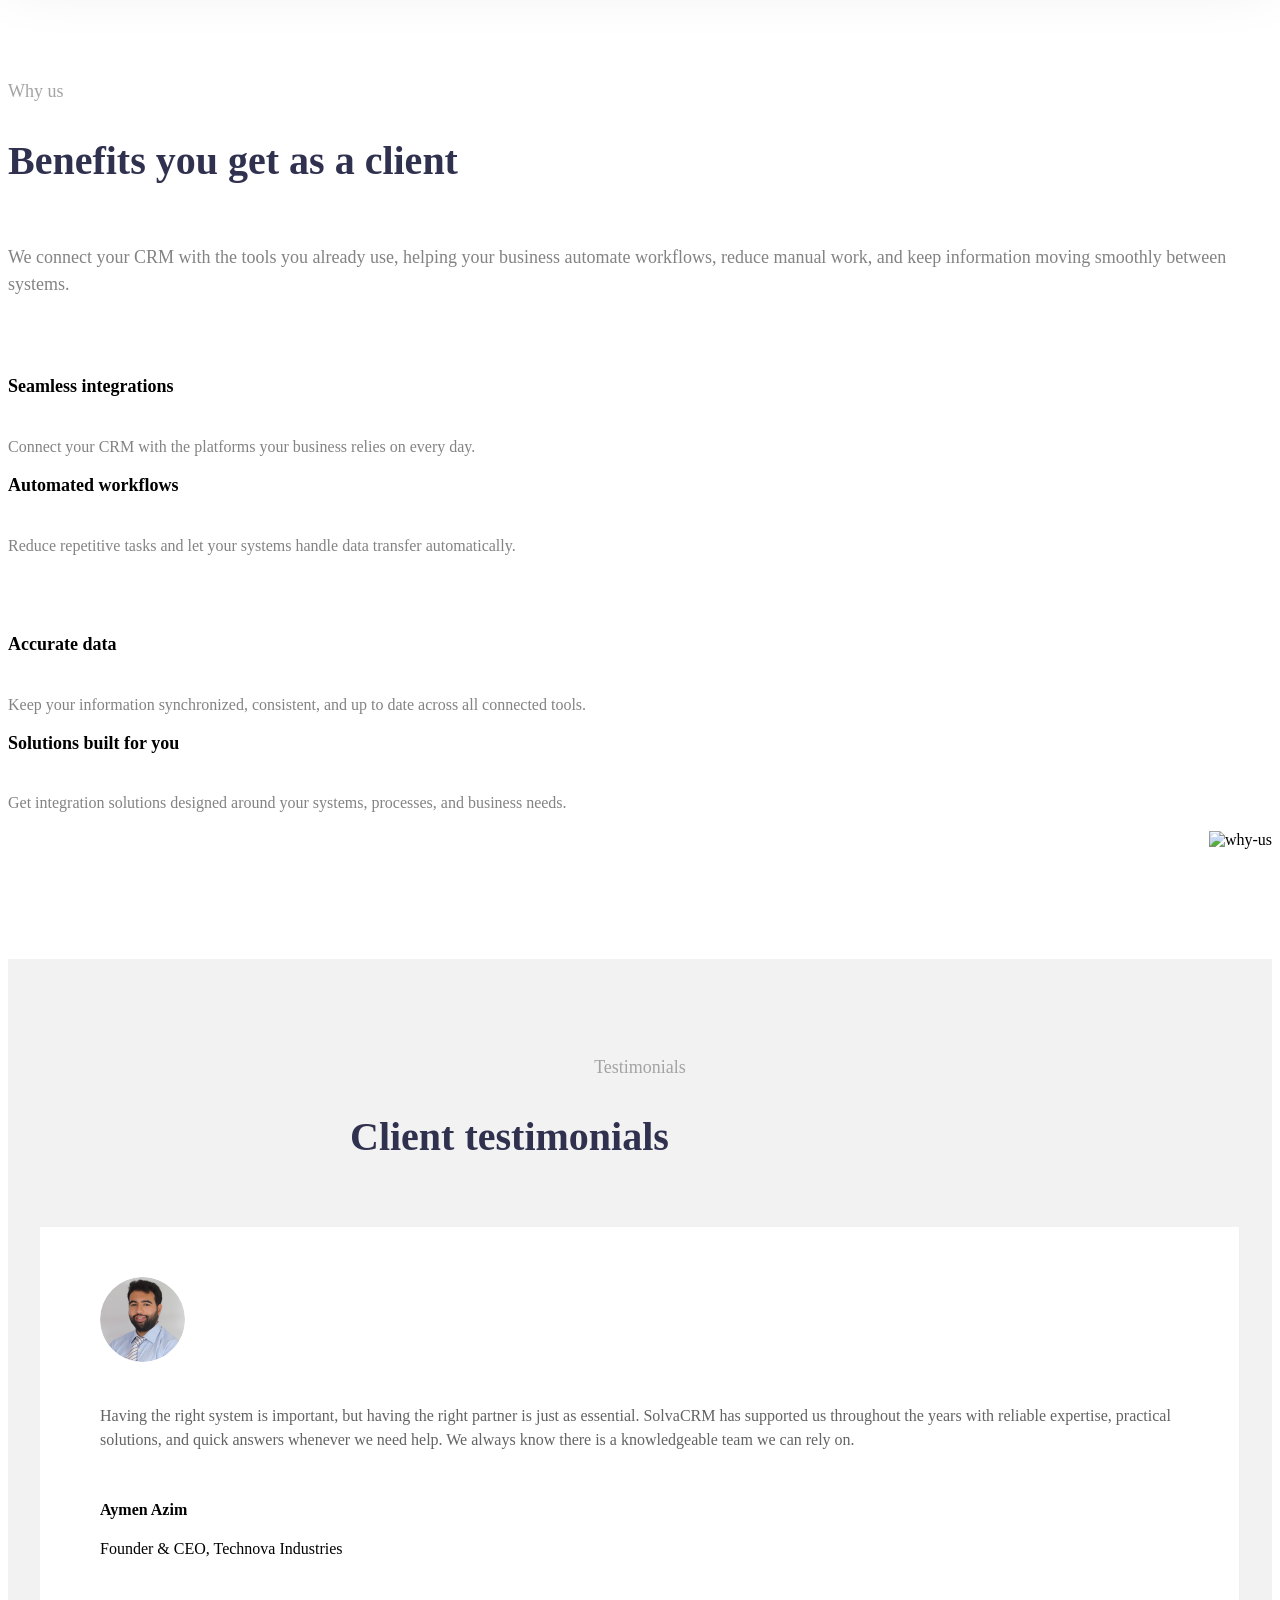
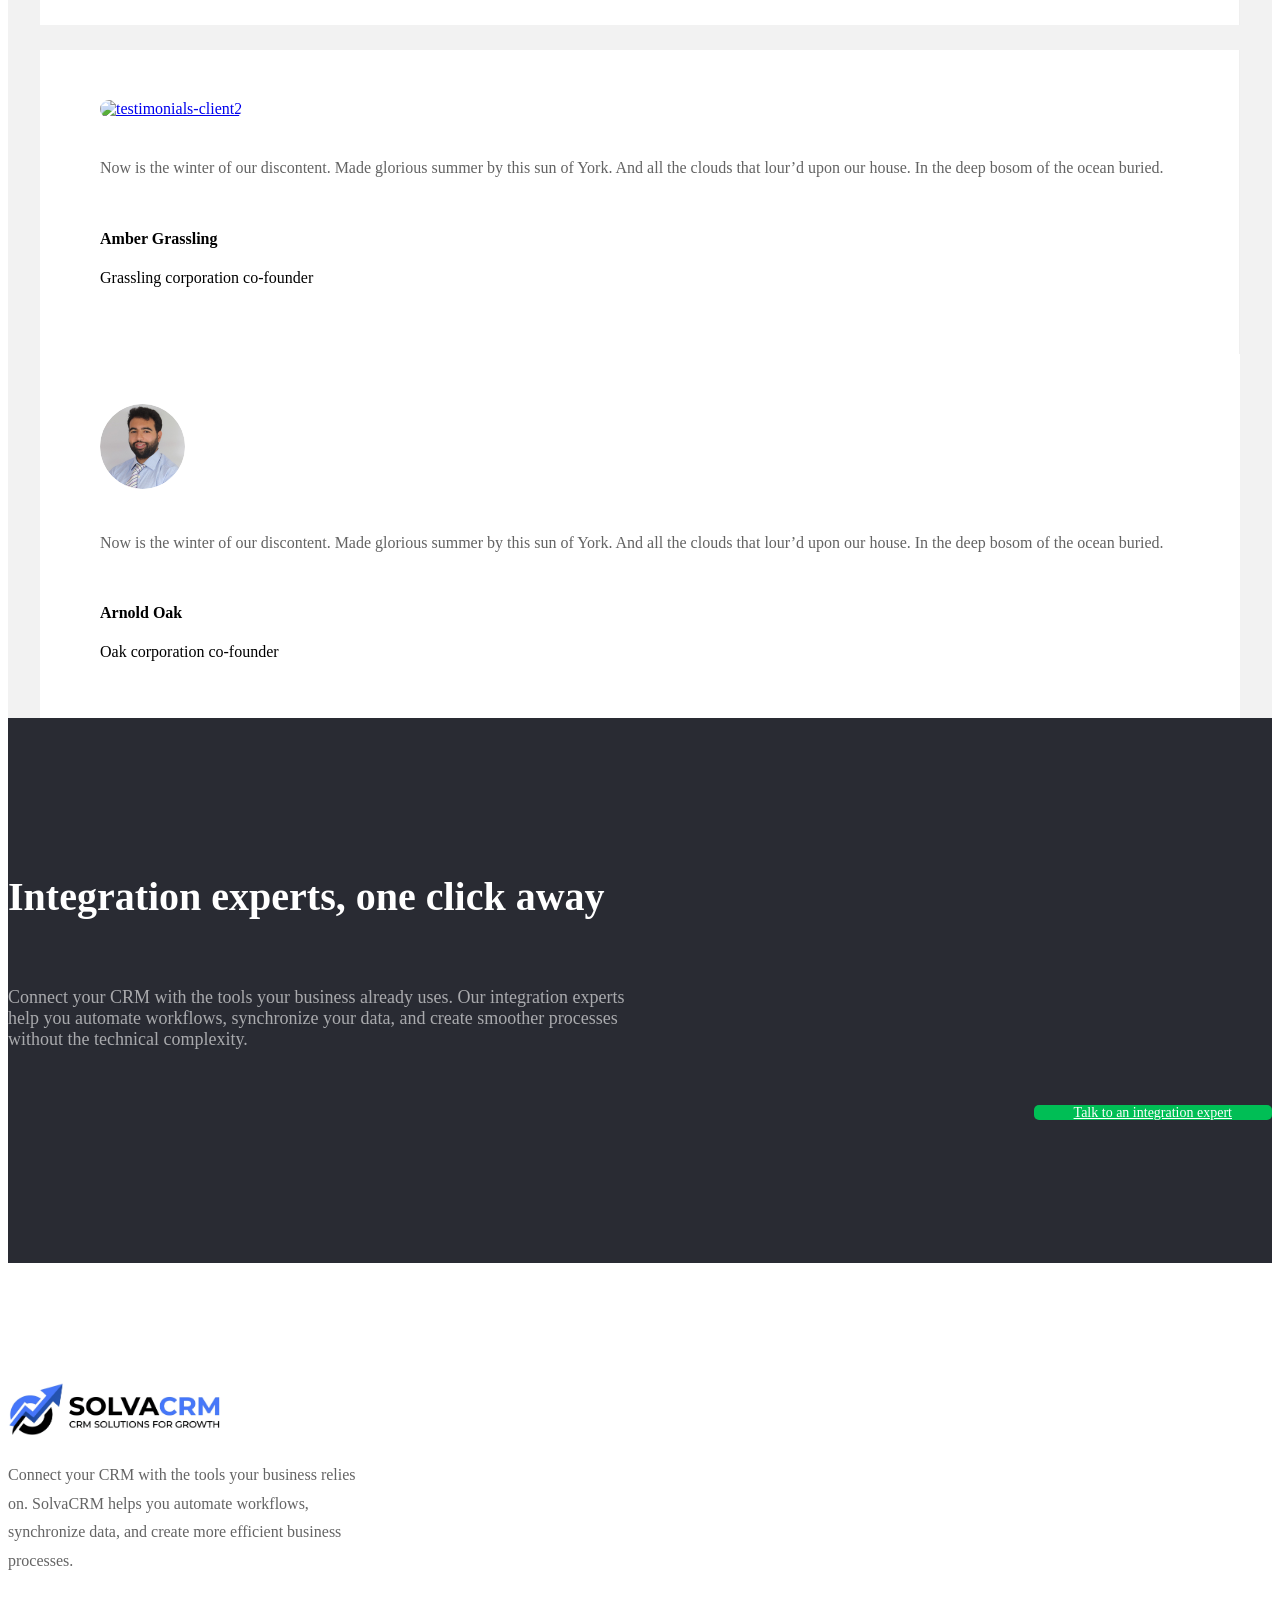
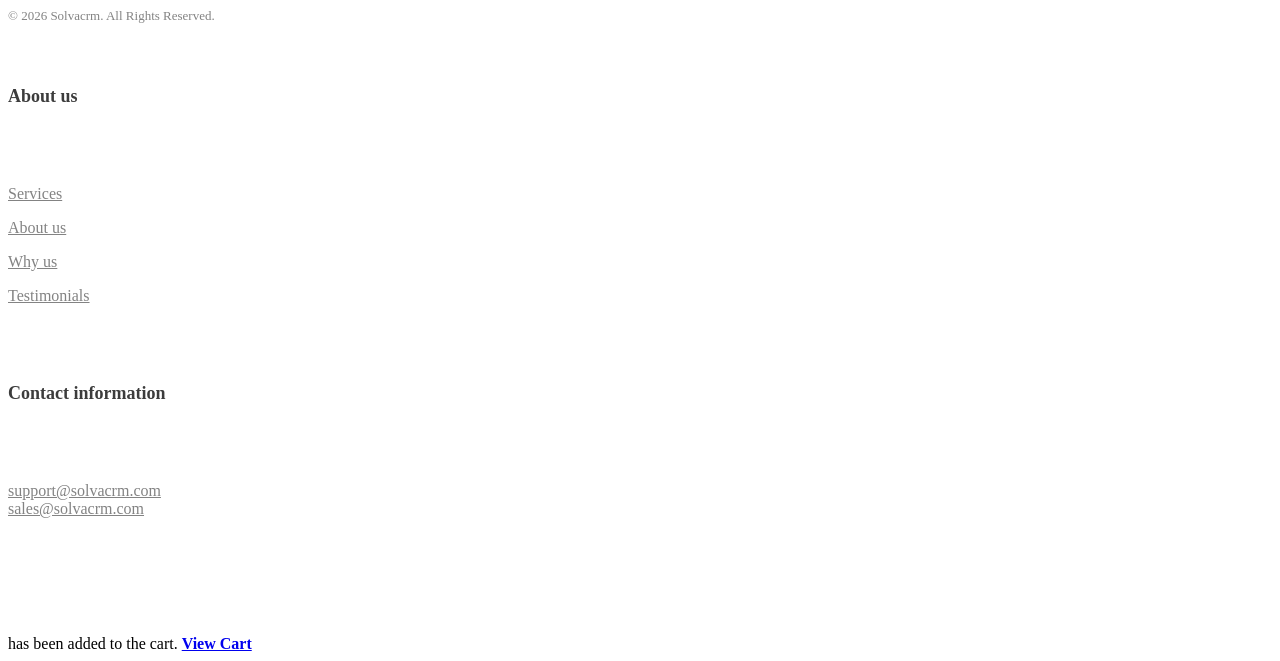
==== commit e28cef1d: "up" ====
--- a/index.html
+++ b/index.html
@@ -2785,13 +2785,13 @@
                                                             <div class="sh-header-builder-main-navigation-alignment">
                                                                 <div class="sh-header-builder-main-element sh-header-builder-main-element-navigation sh-nav-container">
                                                                     <ul id="menu-accounting-menu" class="sh-nav">
-                                                                        <li id="menu-item-312" class="menu-item menu-item-type-custom menu-item-object-custom current-menu-item current_page_item menu-item-home menu-item-312"><a href="/#backtotop">Home</a></li>
-                                                                        <li id="menu-item-143" class="menu-item menu-item-type-custom menu-item-object-custom current-menu-item current_page_item menu-item-home menu-item-143"><a href="/#services">Services</a></li>
-                                                                        <li class="menu-item menu-item-type-custom"><a href="/our-products.html">Integrations</a></li>
-                                                                        <li id="menu-item-144" class="menu-item menu-item-type-custom menu-item-object-custom current-menu-item current_page_item menu-item-home menu-item-144"><a href="/about-us.html">About us</a></li>
-                                                                        <li id="menu-item-145" class="menu-item menu-item-type-custom menu-item-object-custom current-menu-item current_page_item menu-item-home menu-item-145"><a href="/#whyus">Why us</a></li>
-                                                                        <li id="menu-item-146" class="menu-item menu-item-type-custom menu-item-object-custom current-menu-item current_page_item menu-item-home menu-item-146"><a href="/#testimonials">Testimonials</a></li>
-                                                                        <li id="menu-item-147" class="menu-item menu-item-type-custom menu-item-object-custom current-menu-item current_page_item menu-item-home menu-item-146"><a href="/contact.html">Contact</a></li>
+                                                                        <li id="menu-item-312" class="menu-item menu-item-type-custom menu-item-object-custom current-menu-item current_page_item menu-item-home menu-item-146 menu-item-object-custom current-menu-item current_page_item menu-item-home menu-item-312"><a href="/#backtotop">Home</a></li>
+                                                                        <li id="menu-item-143" class="menu-item menu-item-type-custom menu-item-object-custom current-menu-item current_page_item menu-item-home menu-item-146 menu-item-object-custom current-menu-item current_page_item menu-item-home menu-item-143"><a href="/#services">Services</a></li>
+                                                                        <li class="menu-item menu-item-type-custom menu-item-object-custom current-menu-item current_page_item menu-item-home menu-item-146"><a href="/our-products.html">Integrations</a></li>
+                                                                        <li id="menu-item-144" class="menu-item menu-item-type-custom menu-item-object-custom current-menu-item current_page_item menu-item-home menu-item-146 menu-item-object-custom current-menu-item current_page_item menu-item-home menu-item-144"><a href="/about-us.html">About us</a></li>
+                                                                        <li id="menu-item-145" class="menu-item menu-item-type-custom menu-item-object-custom current-menu-item current_page_item menu-item-home menu-item-146 menu-item-object-custom current-menu-item current_page_item menu-item-home menu-item-145"><a href="/#whyus">Why us</a></li>
+                                                                        <li id="menu-item-146" class="menu-item menu-item-type-custom menu-item-object-custom current-menu-item current_page_item menu-item-home menu-item-146 menu-item-object-custom current-menu-item current_page_item menu-item-home menu-item-146"><a href="/#testimonials">Testimonials</a></li>
+                                                                        <li id="menu-item-147" class="menu-item menu-item-type-custom menu-item-object-custom current-menu-item current_page_item menu-item-home menu-item-146 menu-item-object-custom current-menu-item current_page_item menu-item-home menu-item-146"><a href="/contact.html">Contact</a></li>
                                                                     </ul>
                                                                 </div>
                                                             </div>
@@ -2872,7 +2872,7 @@
                                             </div>
 
 
-                                            
+
                                         </nav>
                                     </div>
                                 </header>
@@ -2982,11 +2982,11 @@
 
                                         <div id="button-CObERpWc0K" class="sh-button-container  sh-element-inline sh-button-style-1">
                                             <div class="sh-element-margin">
-                                                <a href="/about-us.html" target="_self" class="sh-button sh-button-medium ">
+                                                <a href="/about-us.html" target="_self" class="sh-button sh-button-medium ">
 
 
 							<span class="sh-button-text">
-					Read more about us			</span>
+					Read more about us			</span>
 
 
 		</a>
@@ -3994,7 +3994,7 @@
 
                                                         <div id="button-YLHnSktFIx" class="sh-button-container  sh-button-style-1">
                                                             <div class="sh-element-margin">
-                                                                <a href="/about-us.html" target="_self" class="sh-button sh-button-medium ">
+                                                                <a href="/about-us.html" target="_self" class="sh-button sh-button-medium ">
 
 
 							<span class="sh-button-text">
@@ -4135,7 +4135,7 @@
                                                     <div class="wpb_wrapper">
                                                                    <div id="counter-IizfpbSCGq" class="sh-counter sh-counter-style7">
 
-                                                            <div class="sh-counter-number sh-counter-animate size-xxl">10</div>
+                                                            <div class="sh-counter-number sh-counter-animate size-xxl">5</div>
 
                                                         </div>
                                                         <style type="text/css">
@@ -4217,7 +4217,7 @@
                                                     <div class="wpb_wrapper">
                                                                             <div id="counter-IizfpbSCGq" class="sh-counter sh-counter-style7">
 
-                                                            <div class="sh-counter-number sh-counter-animate size-xxl">2000</div>
+                                                            <div class="sh-counter-number sh-counter-animate size-xxl">35</div>
 
                                                         </div>
                                                         <style type="text/css">
@@ -4298,7 +4298,7 @@
                                                     <div class="wpb_wrapper">
                                                         <div id="counter-IizfpbSCGq" class="sh-counter sh-counter-style7">
 
-                                                            <div class="sh-counter-number sh-counter-animate size-xxl">15</div>
+                                                            <div class="sh-counter-number sh-counter-animate size-xxl">8</div>
 
                                                         </div>
                                                         <style type="text/css">
@@ -5884,7 +5884,7 @@
 
                                     <div id="text-block-beW2TwxGRP" class="sh-text-block">
                                       <p><a href="/#services">Services</a></p>
-                                      <p><a href="/about-us.html">About us</a>
+                                      <p><a href="/about-us.html">About us</a>
                                       <p></p><a href="/#whyus">Why us</a></p>
                                       <p><a href="/#testimonials">Testimonials</a></p>
 
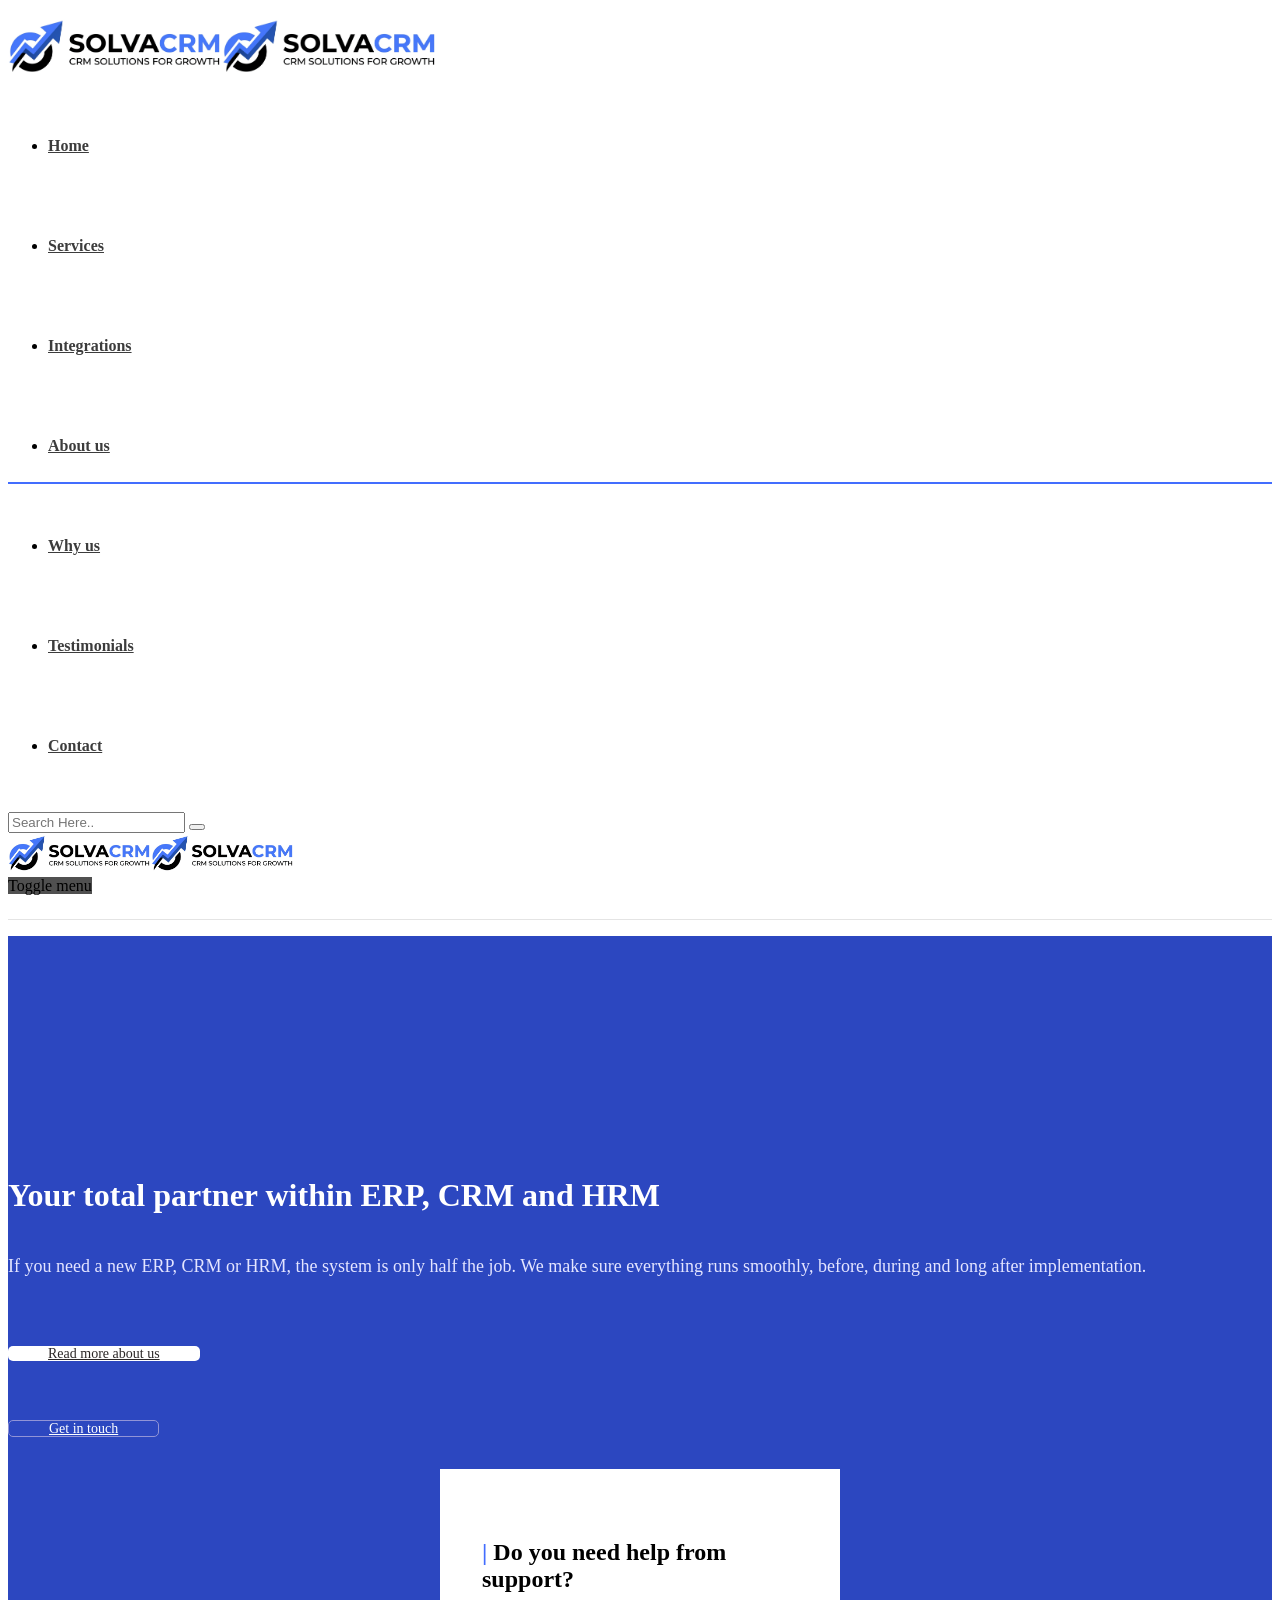
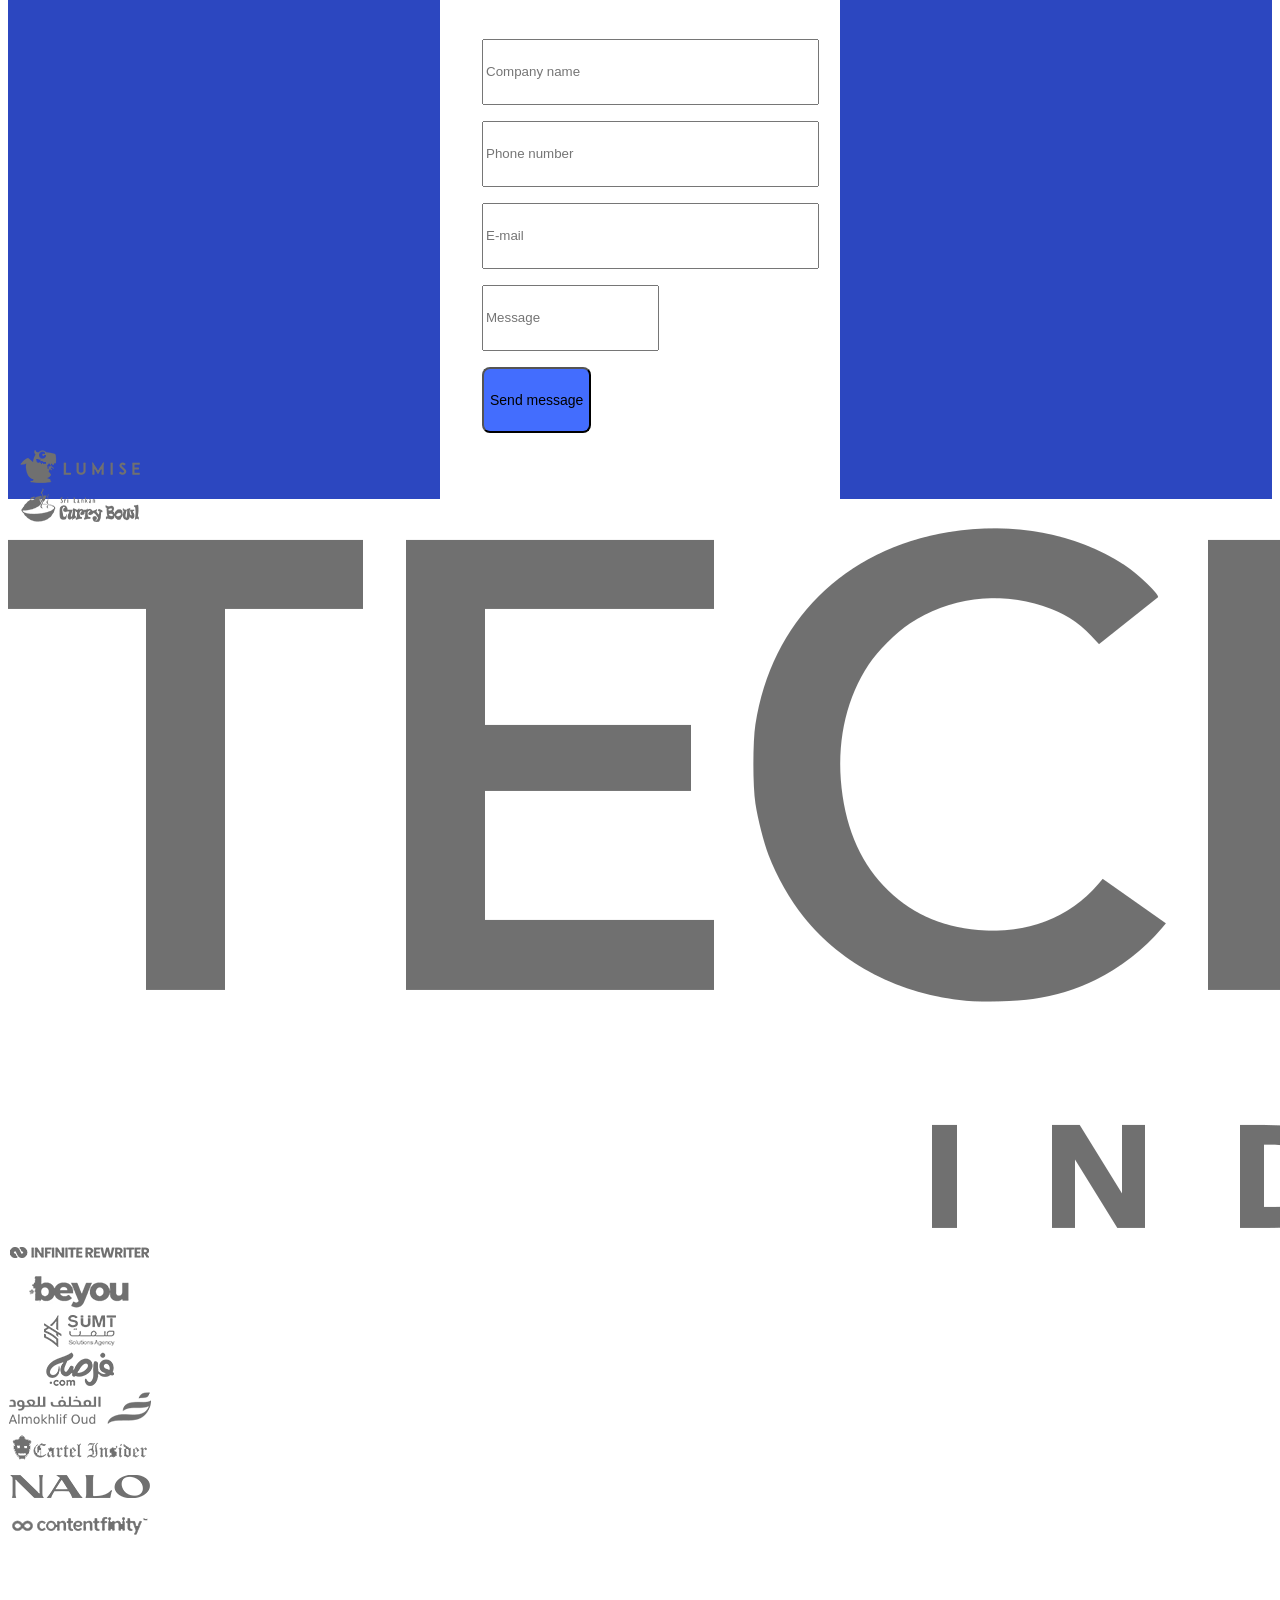
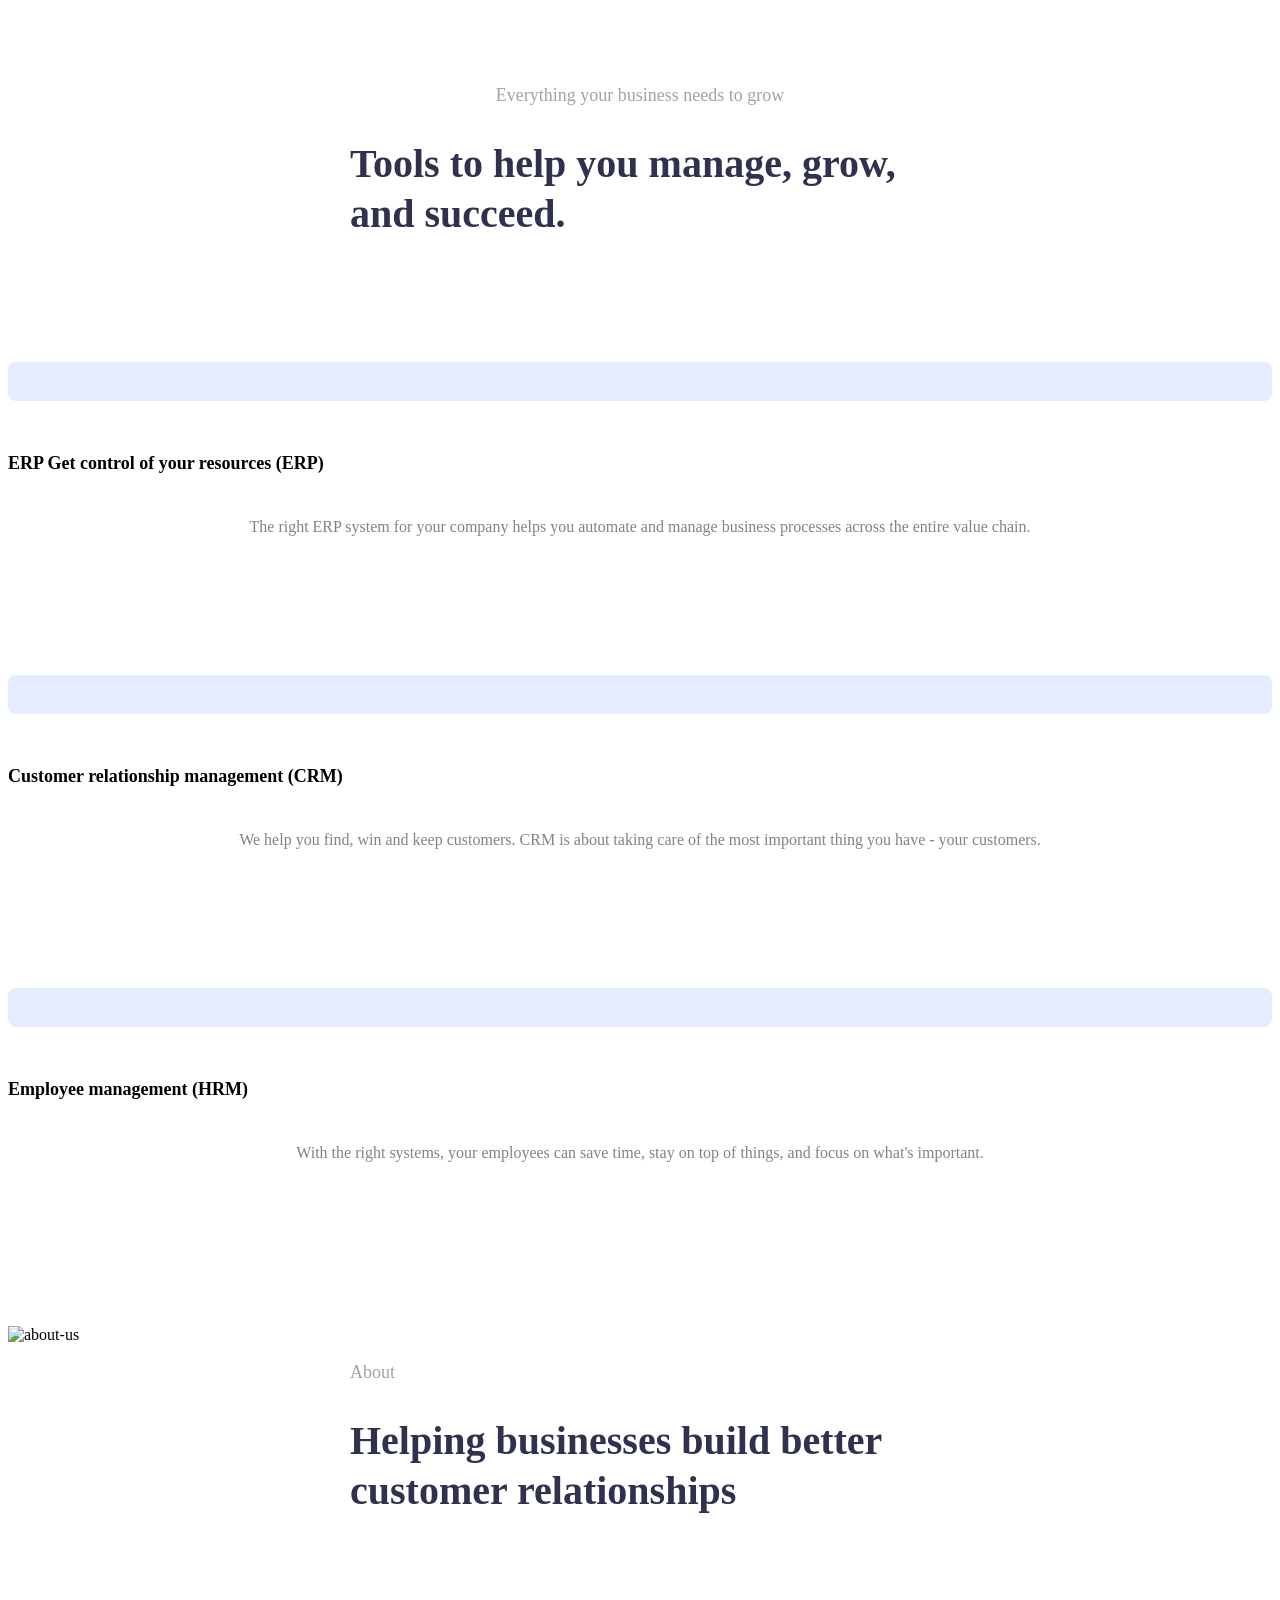
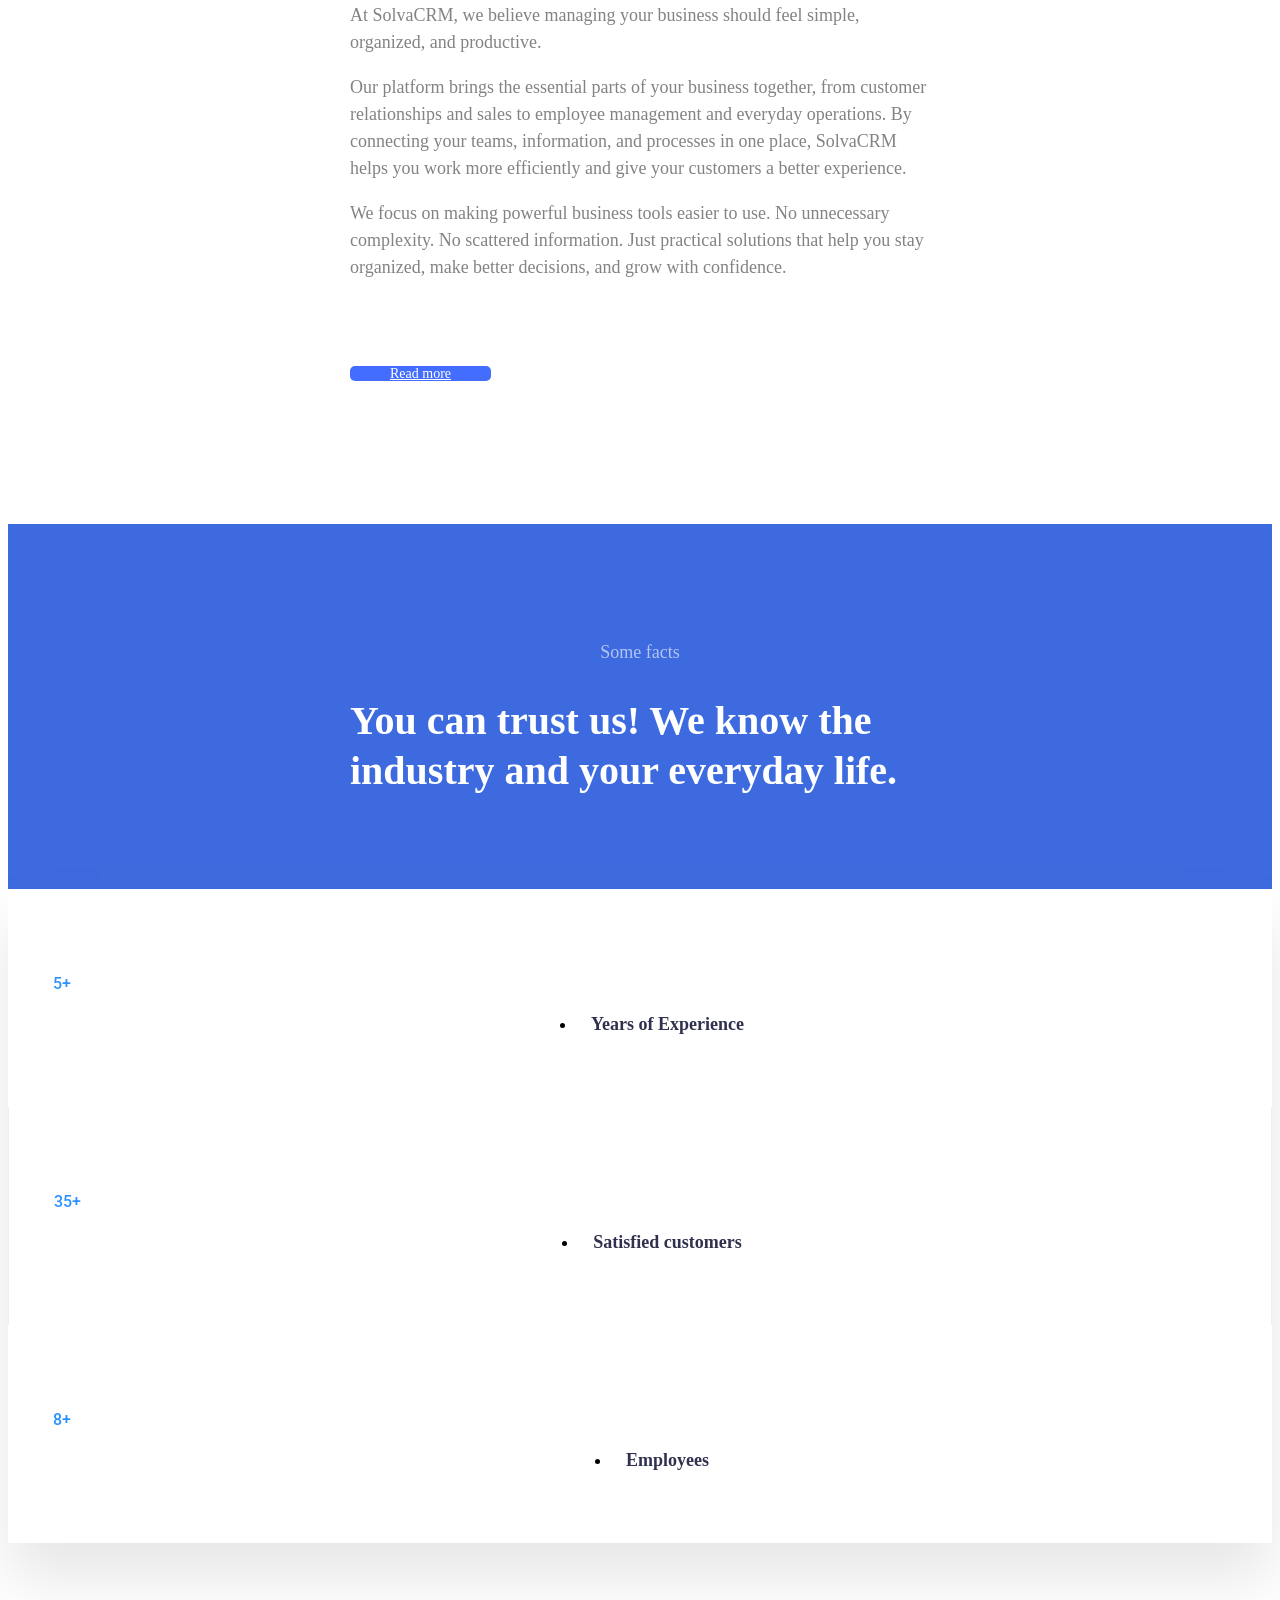
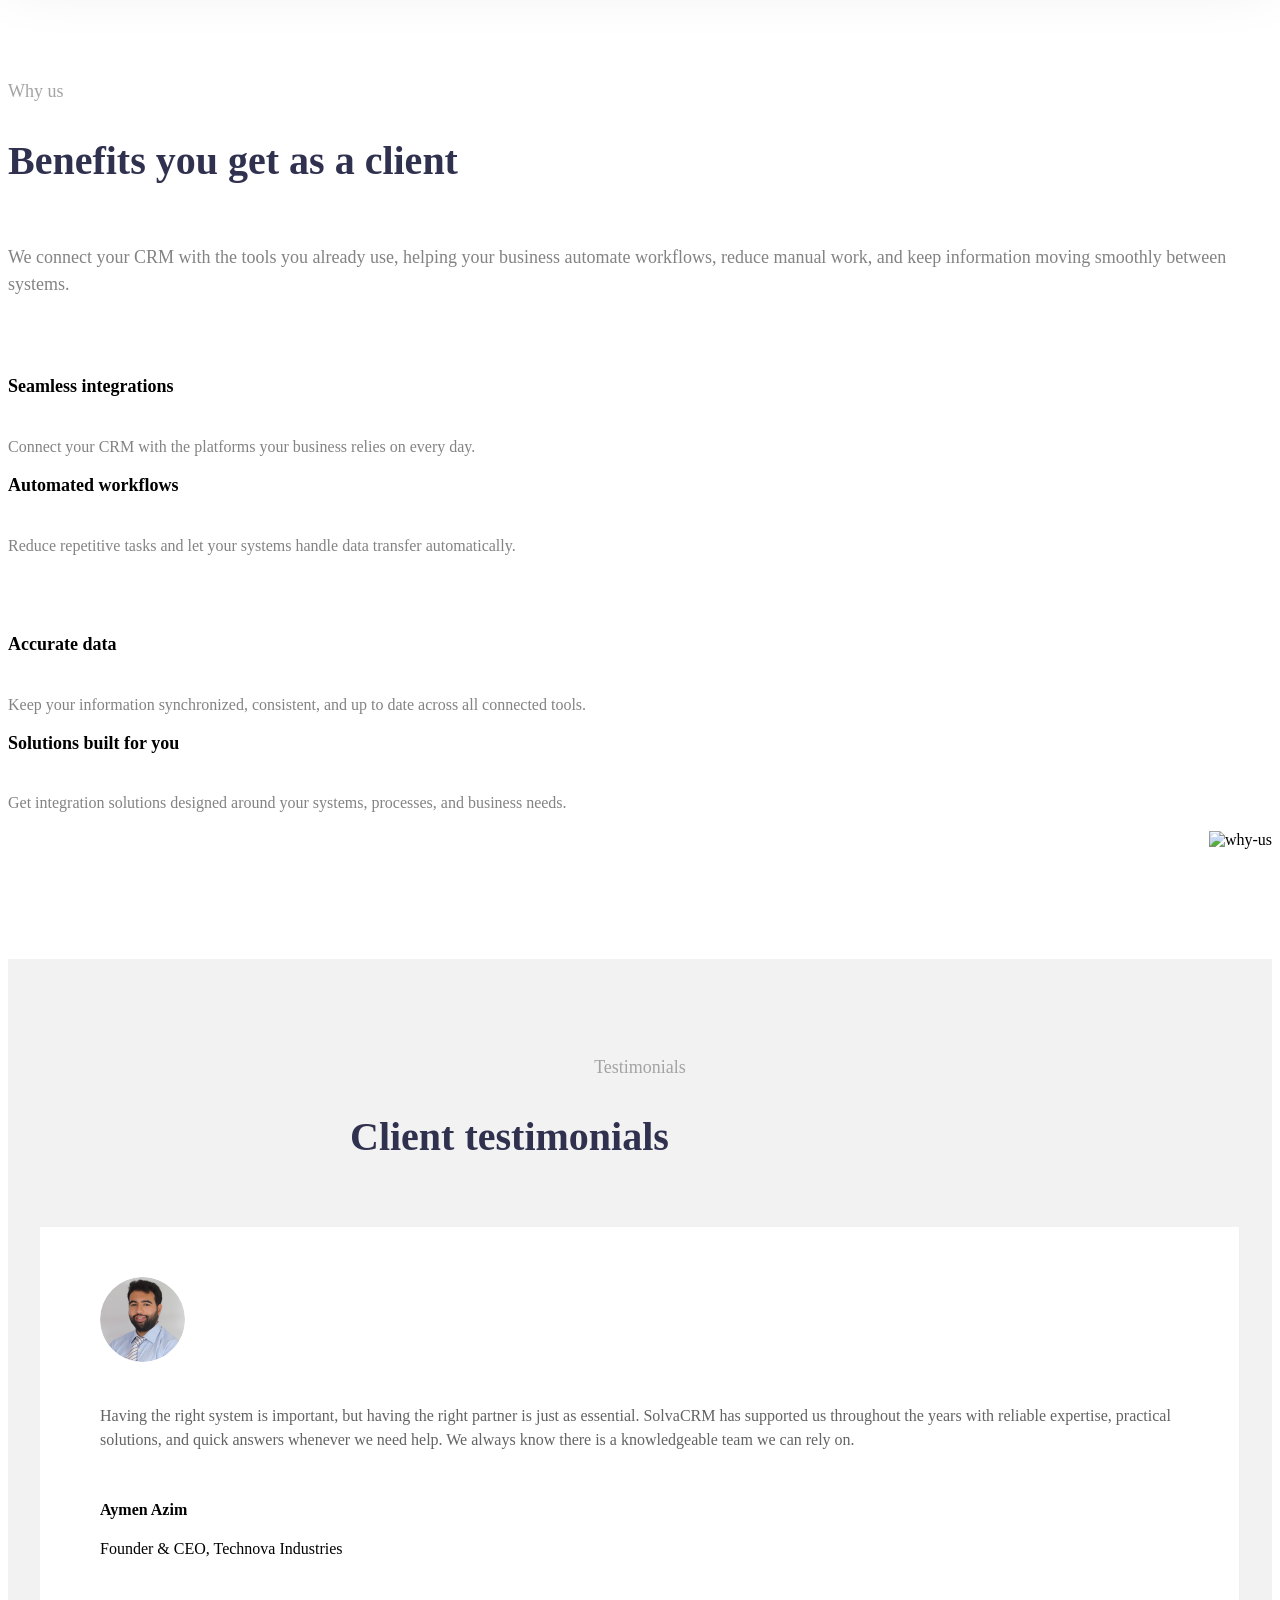
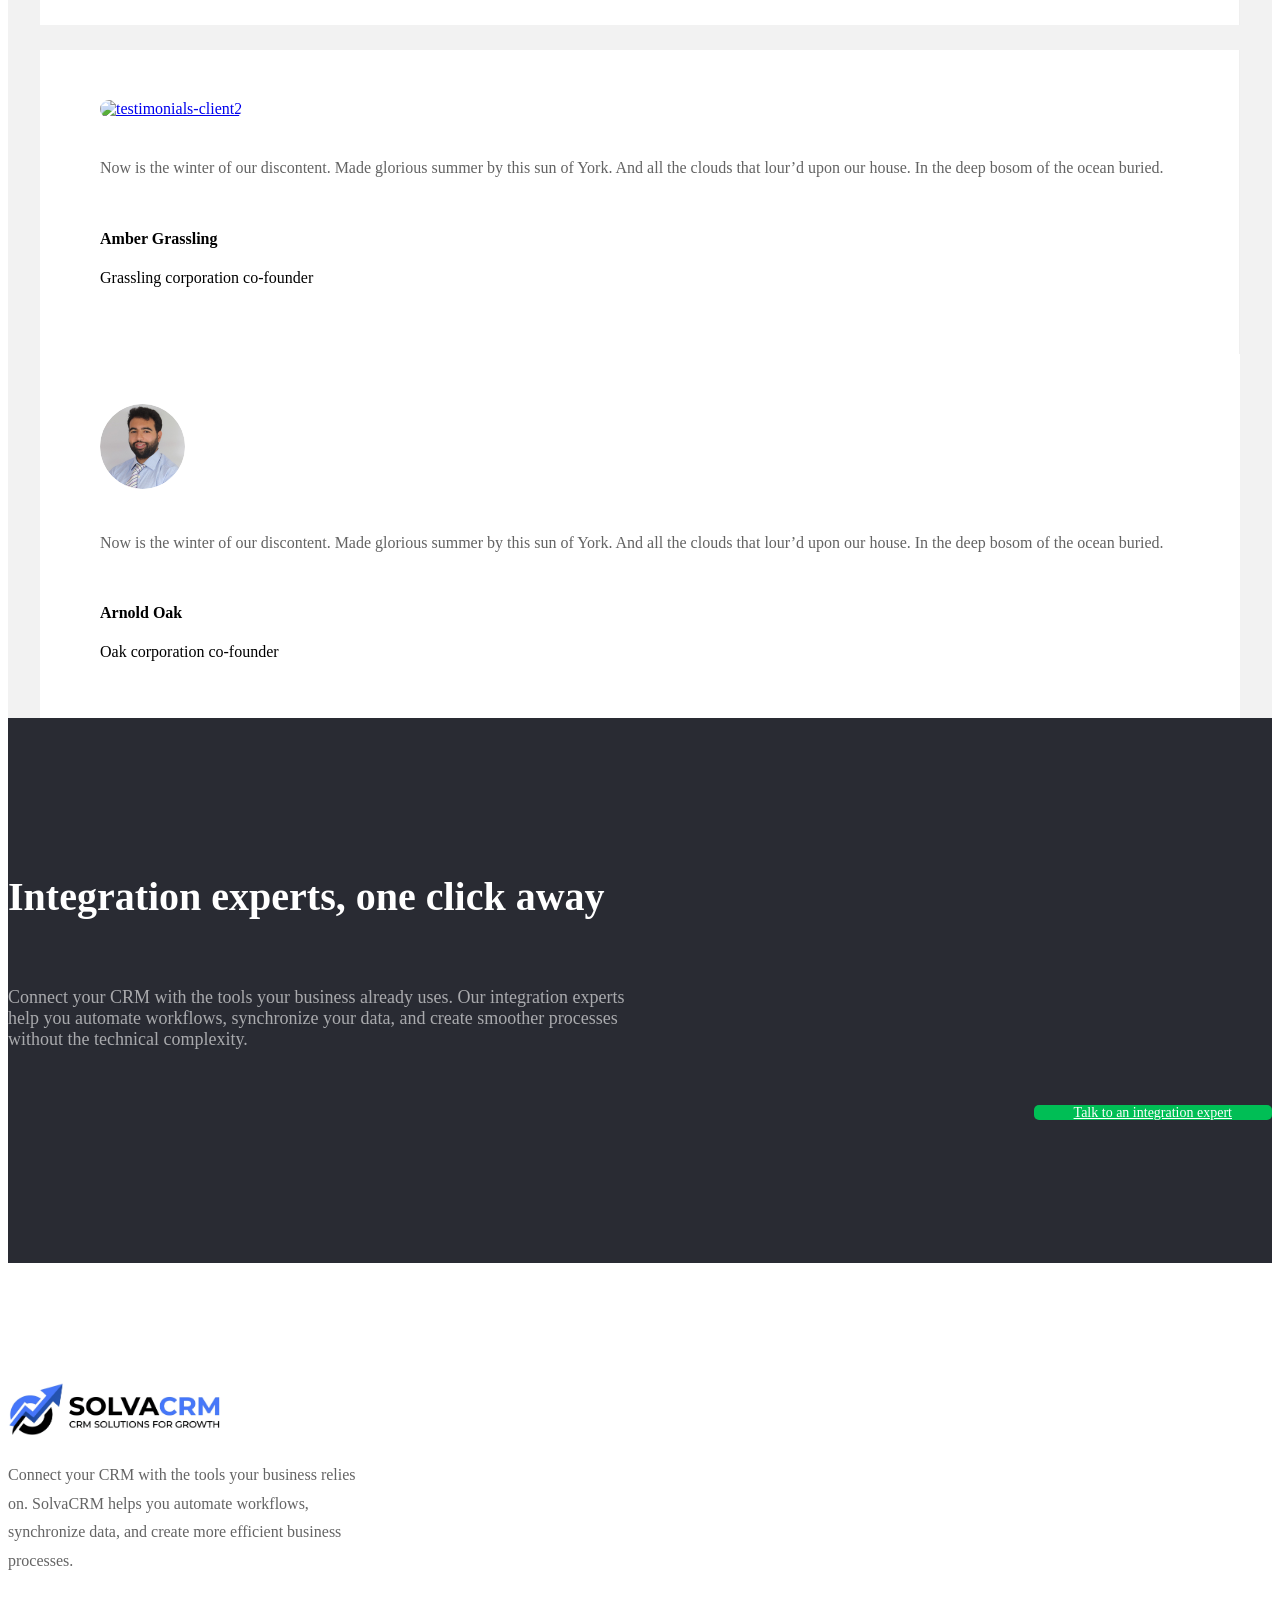
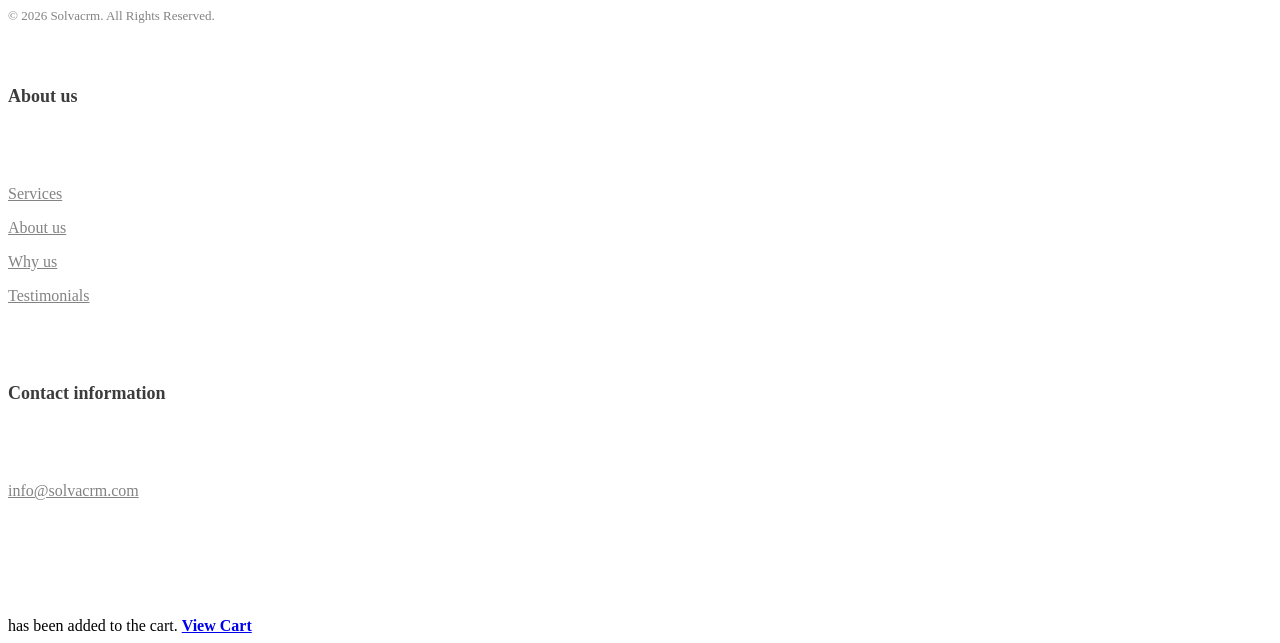
==== commit 10673c01: "up" ====
--- a/index.html
+++ b/index.html
@@ -5977,9 +5977,8 @@
 
                     <p>
 
-                      <a href="mailto:support@solvacrm.com"><span class="__cf_email__" data-cfemail="caa8b8aba4ae8aa9a5a7baaba4b3e4a9a5">support@solvacrm.com</span></a>
-                      <br/>
-                      <a href="mailto:sales@solvacrm.com"><span class="__cf_email__" data-cfemail="caa8b8aba4ae8aa9a5a7baaba4b3e4a9a5">sales@solvacrm.com</span></a>
+                      <a href="mailto:support@solvacrm.com"><span class="__cf_email__" data-cfemail="caa8b8aba4ae8aa9a5a7baaba4b3e4a9a5">info@solvacrm.com</span></a>
+
                     </div>
                         <style type="text/css">
                             #text-block-xghUa0qJzL {
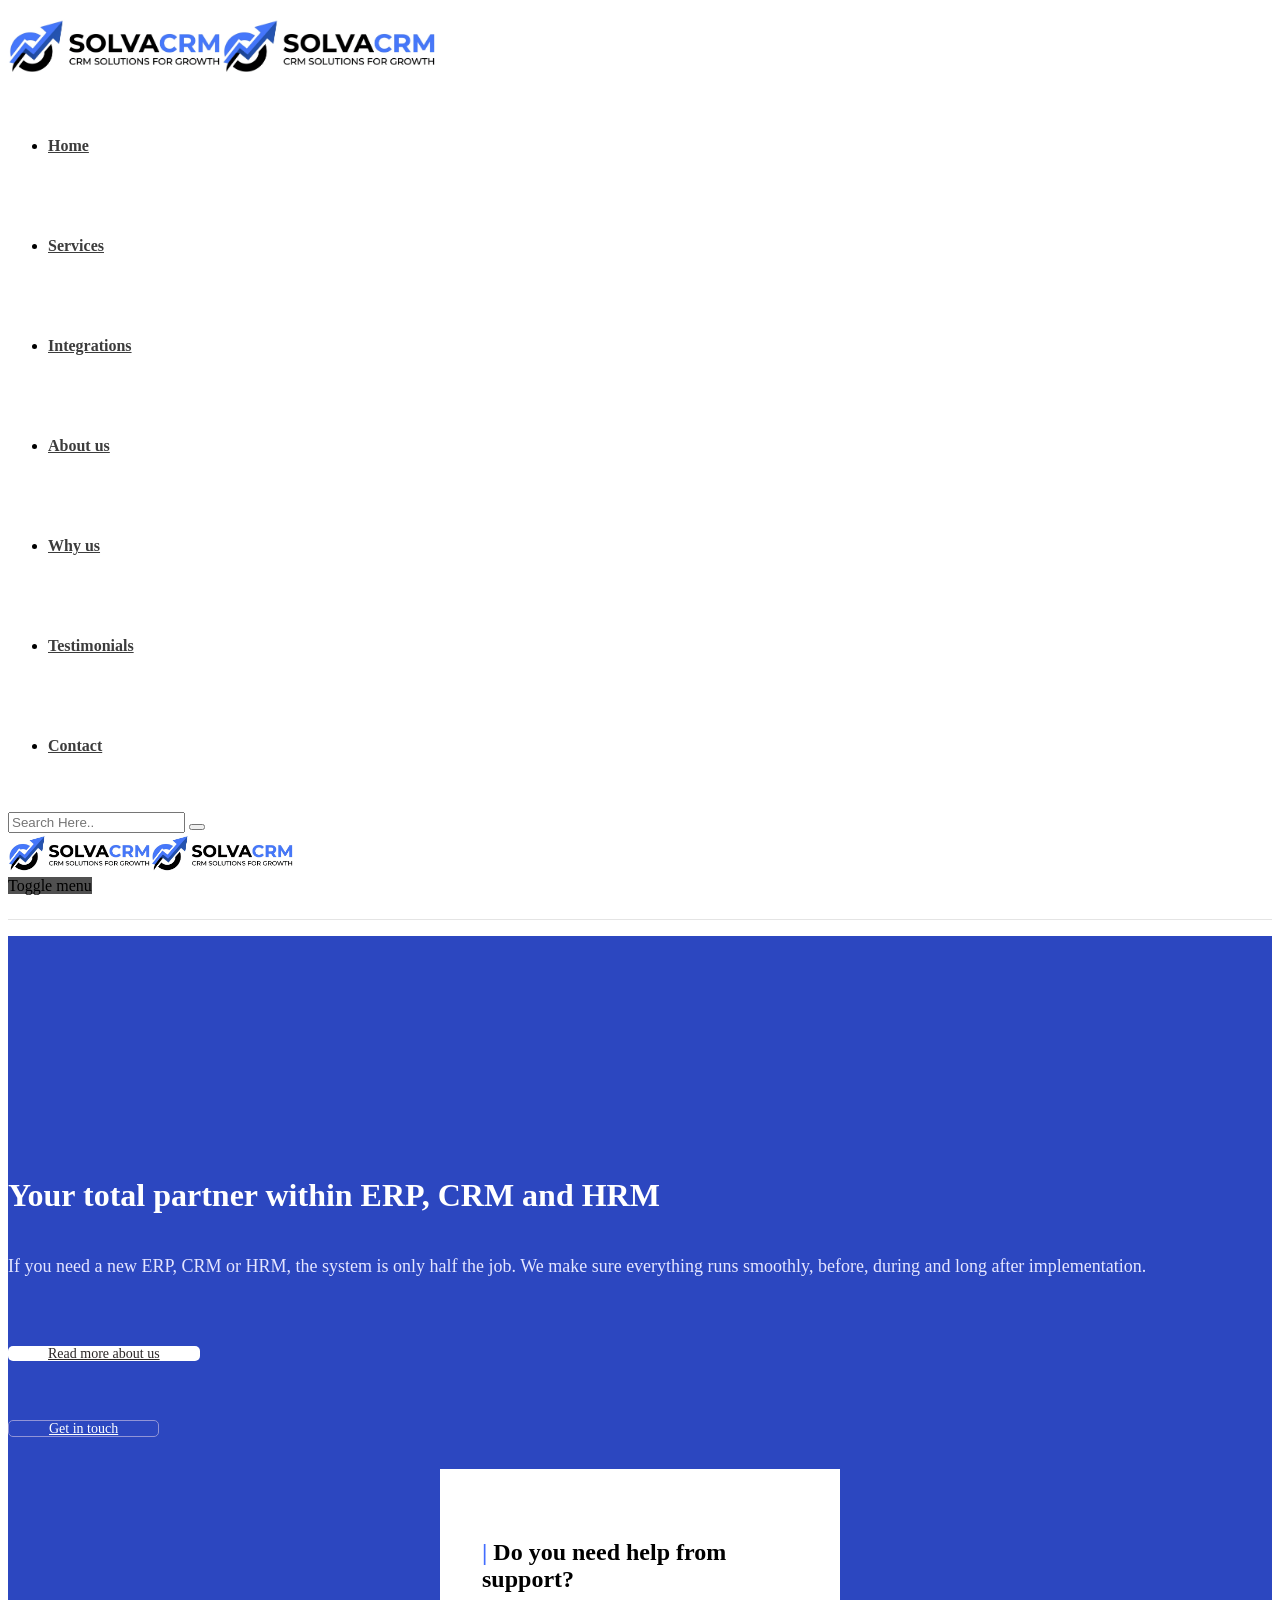
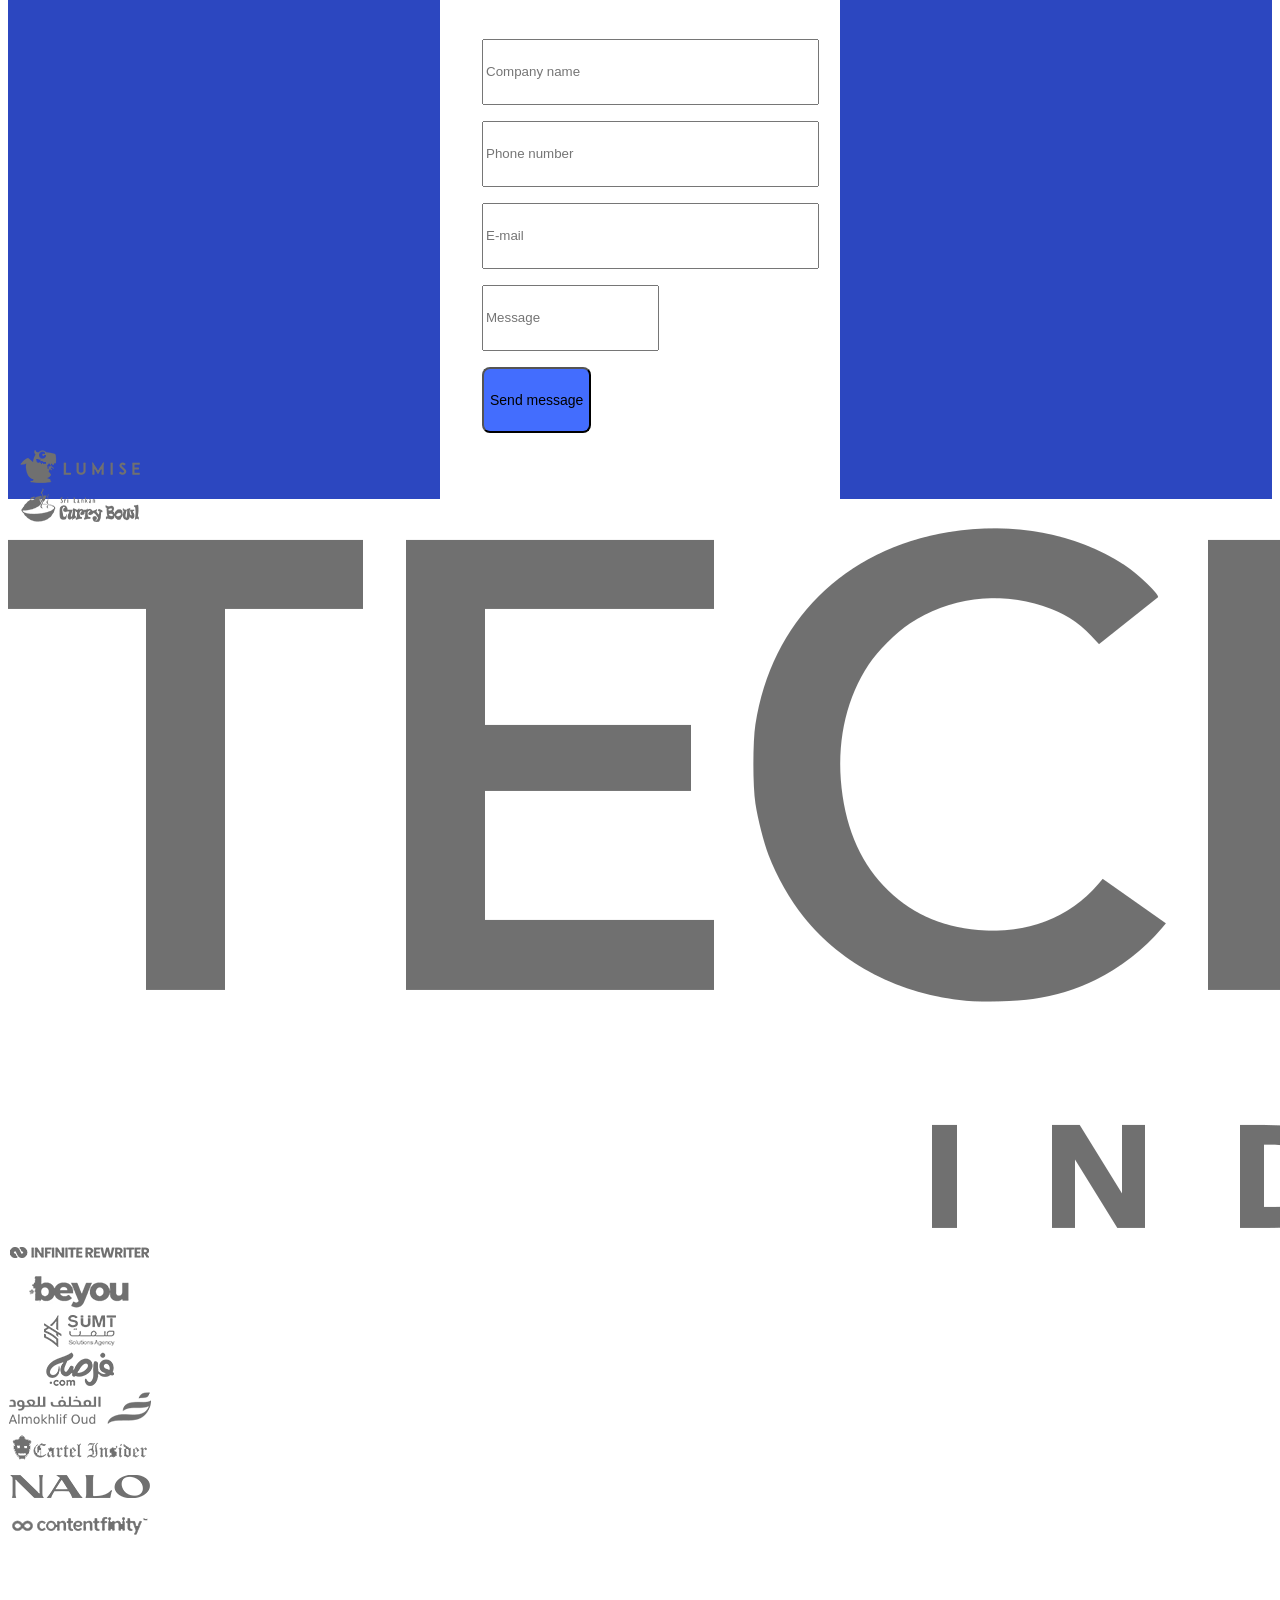
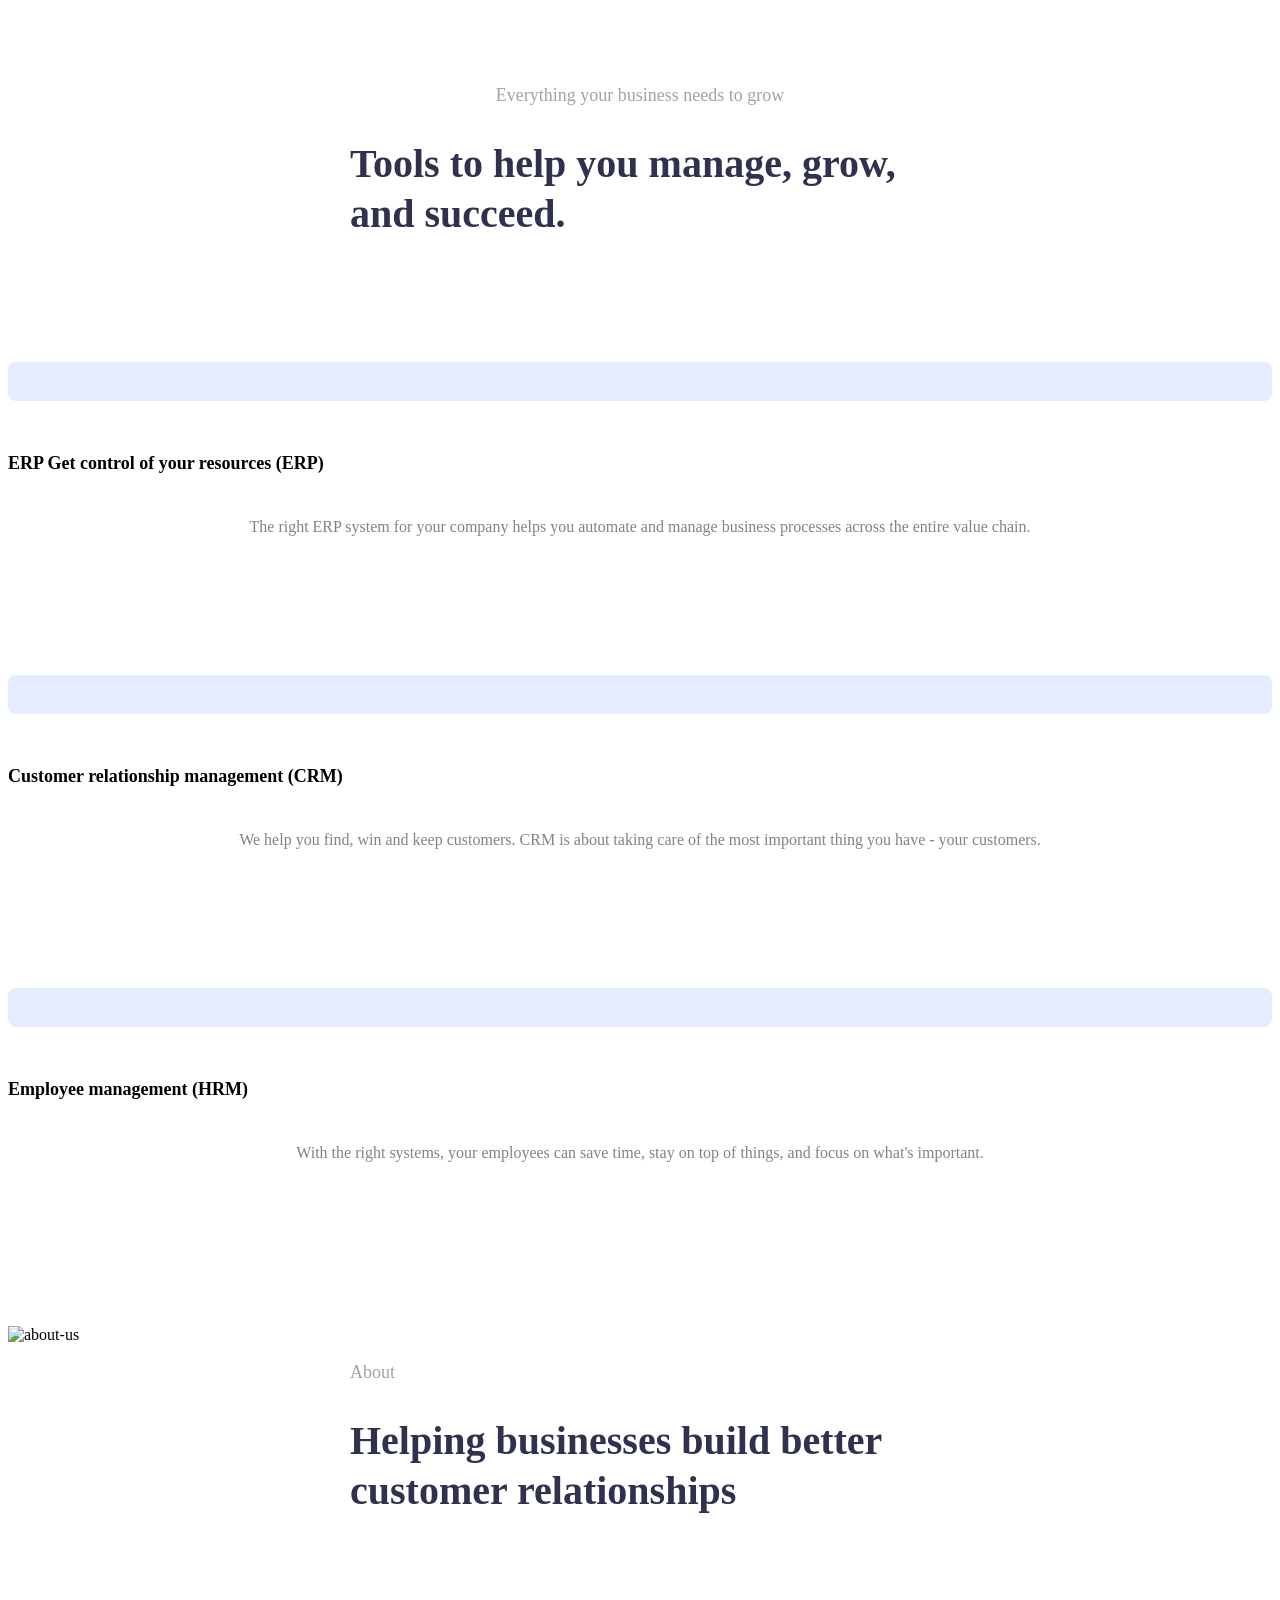
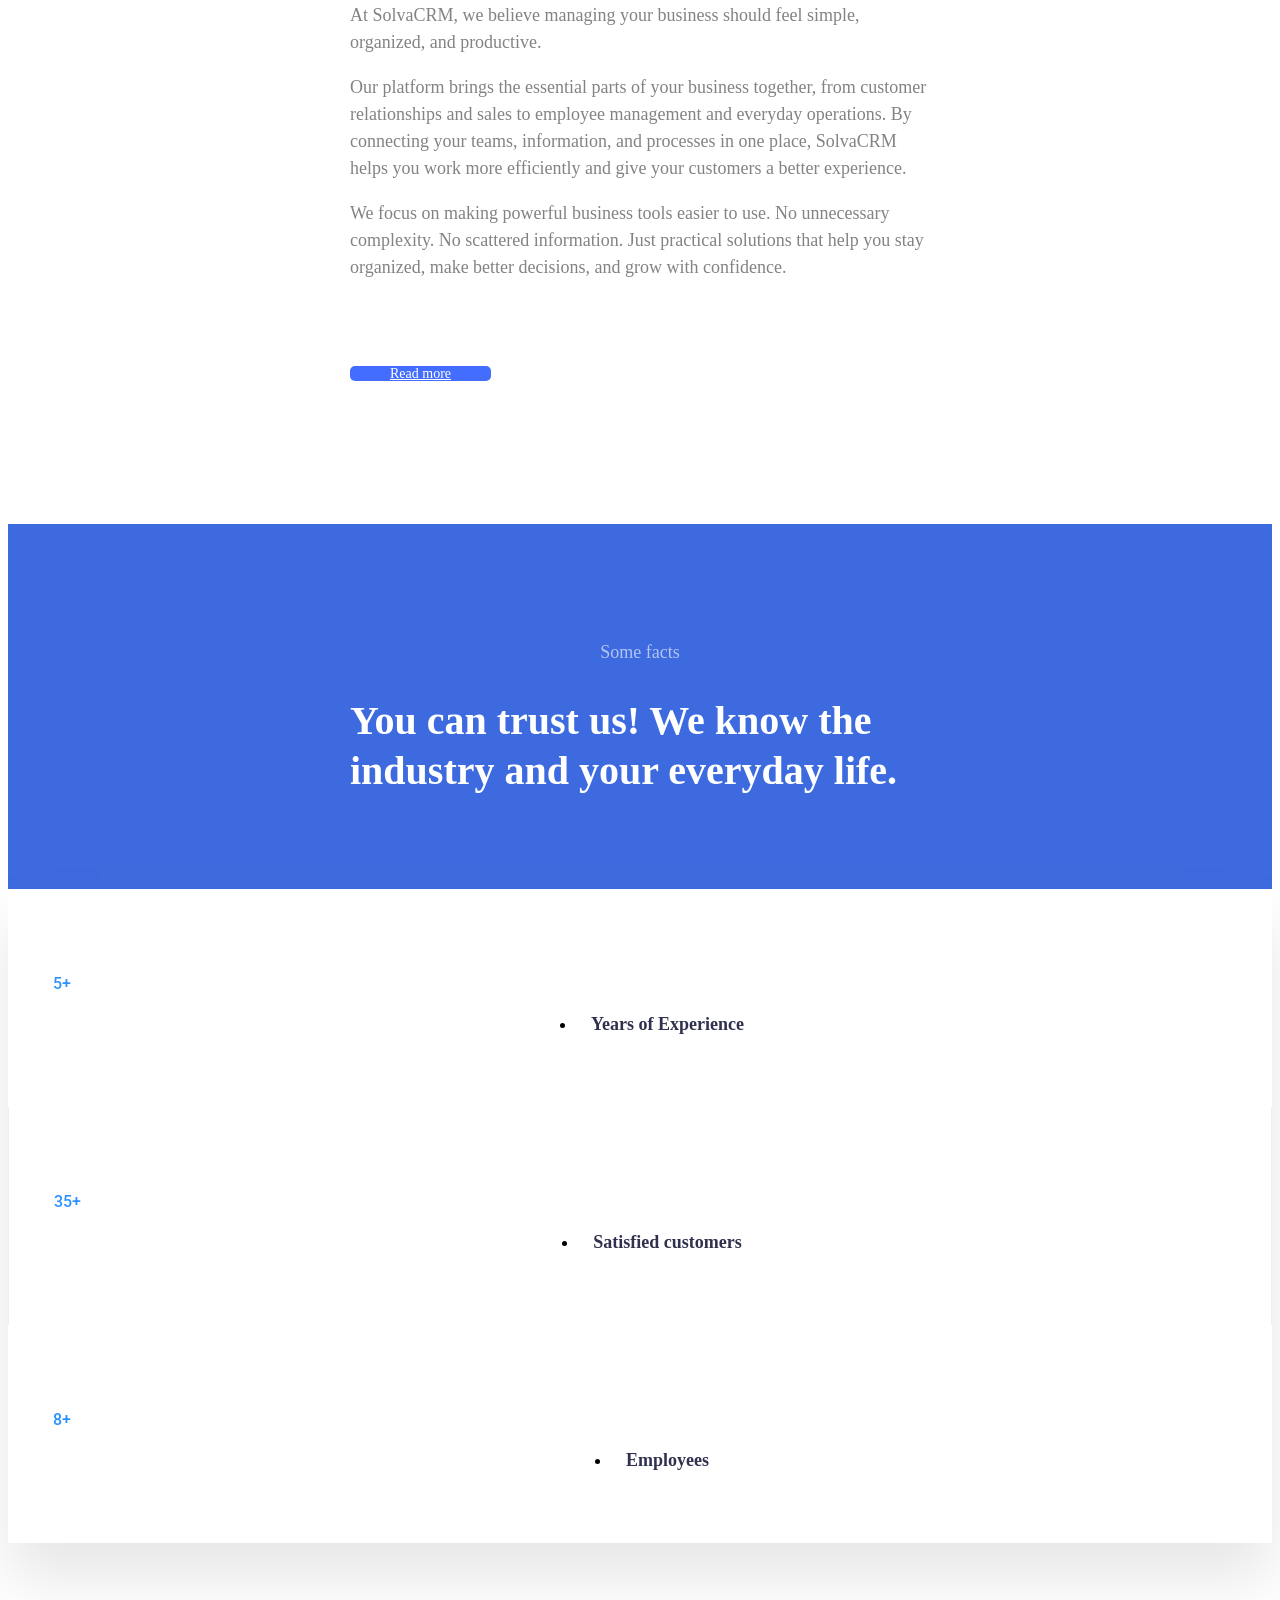
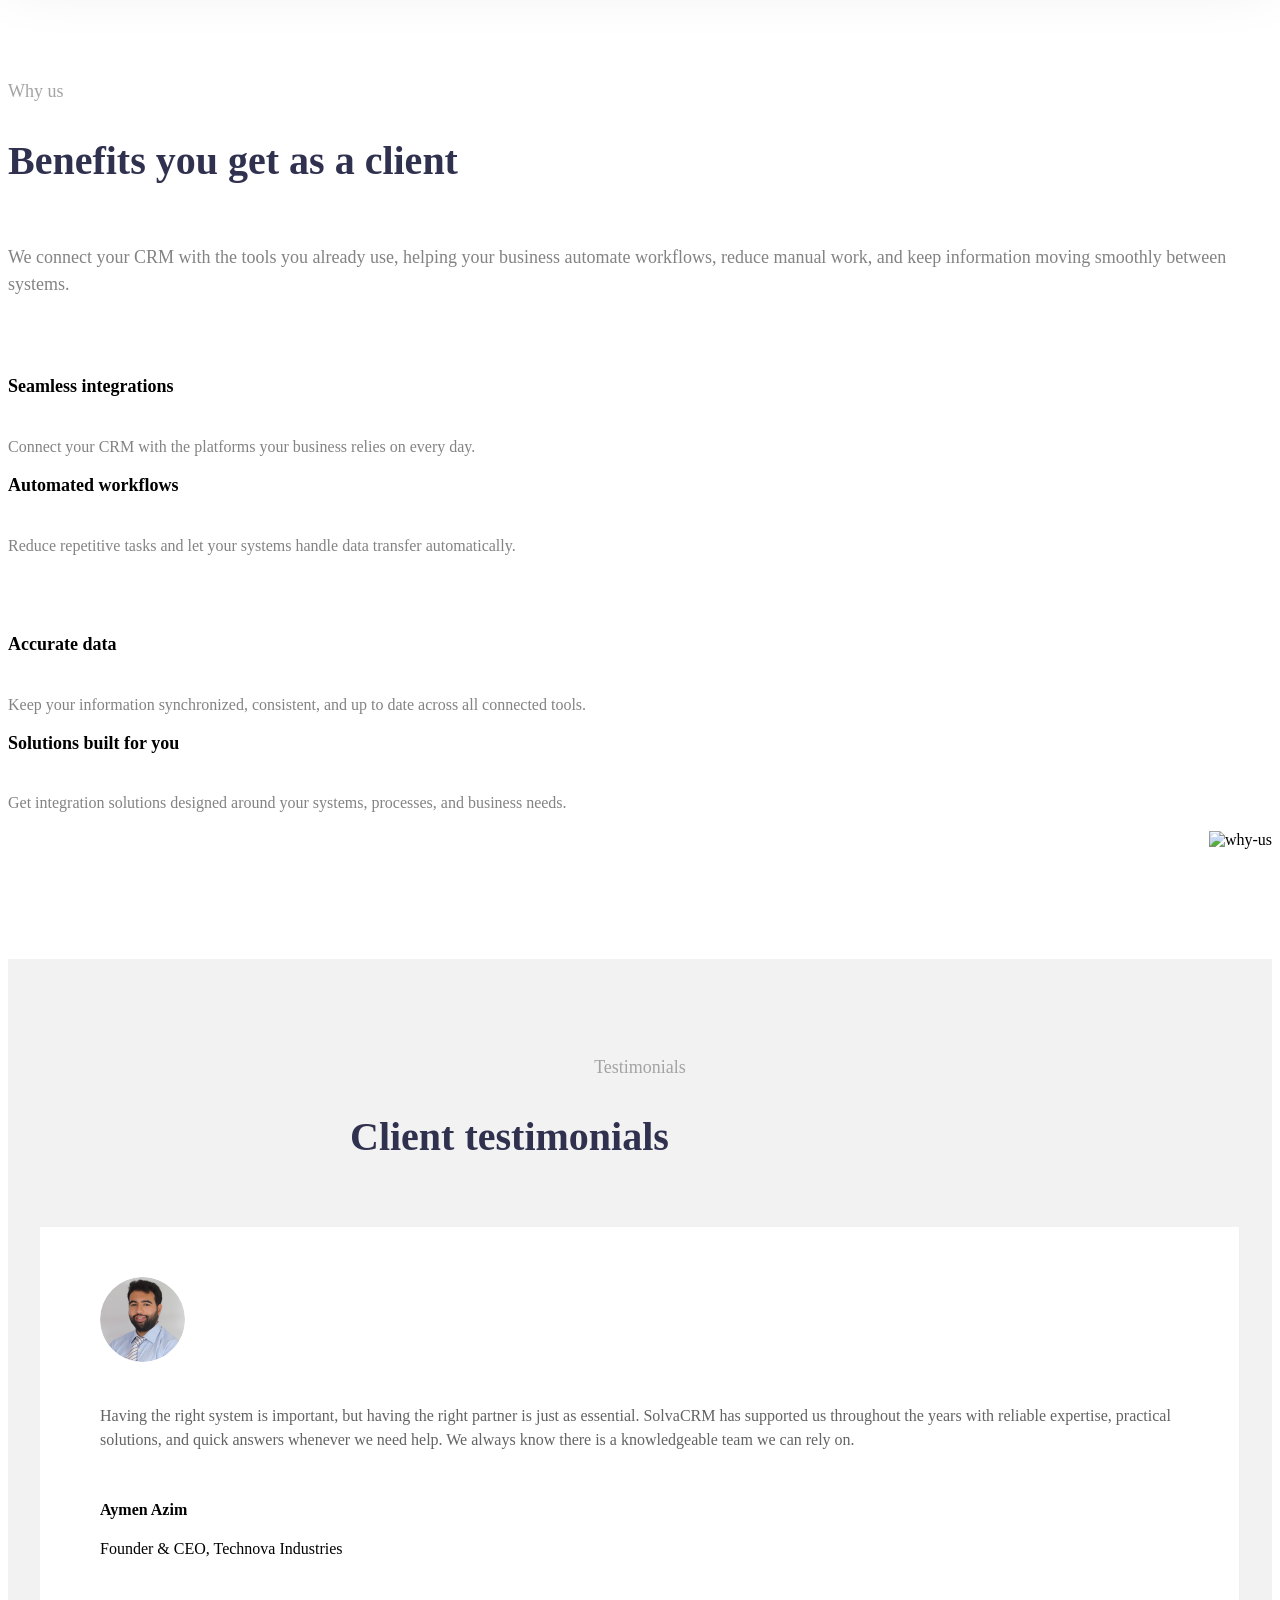
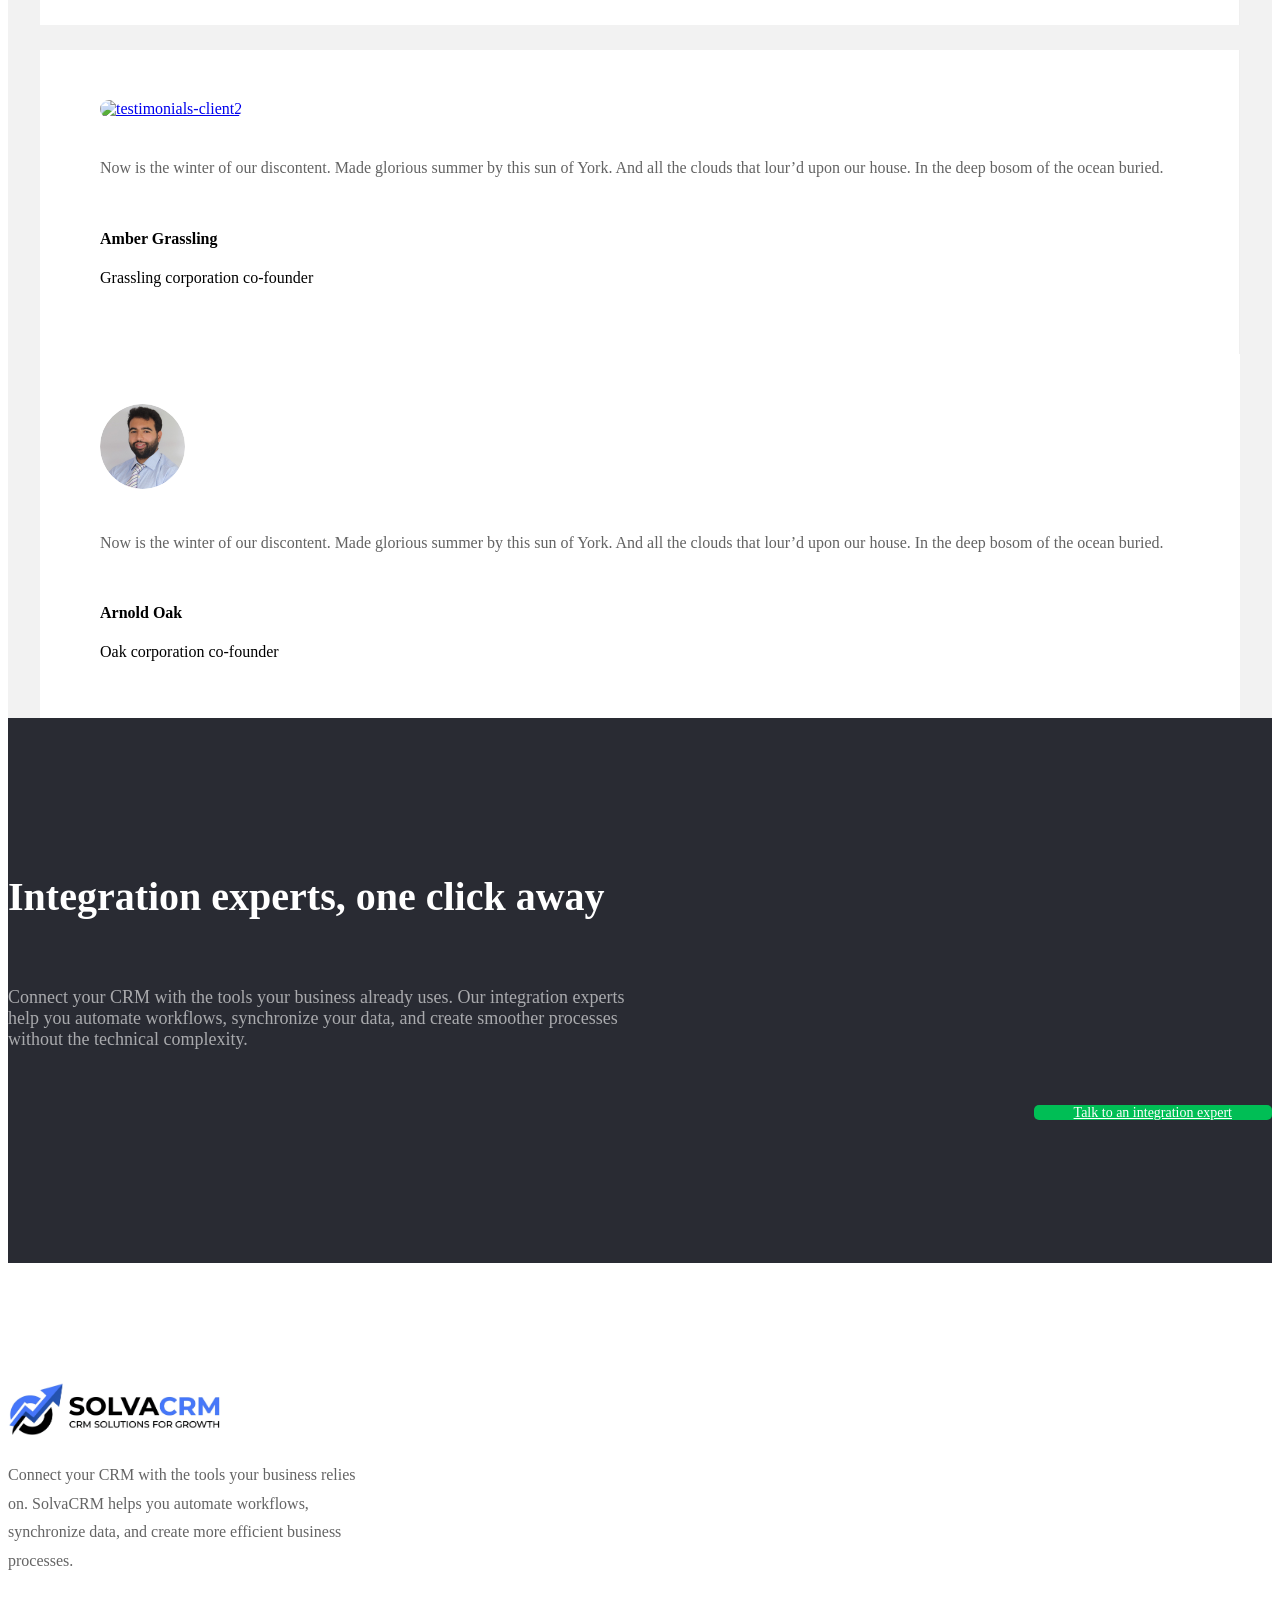
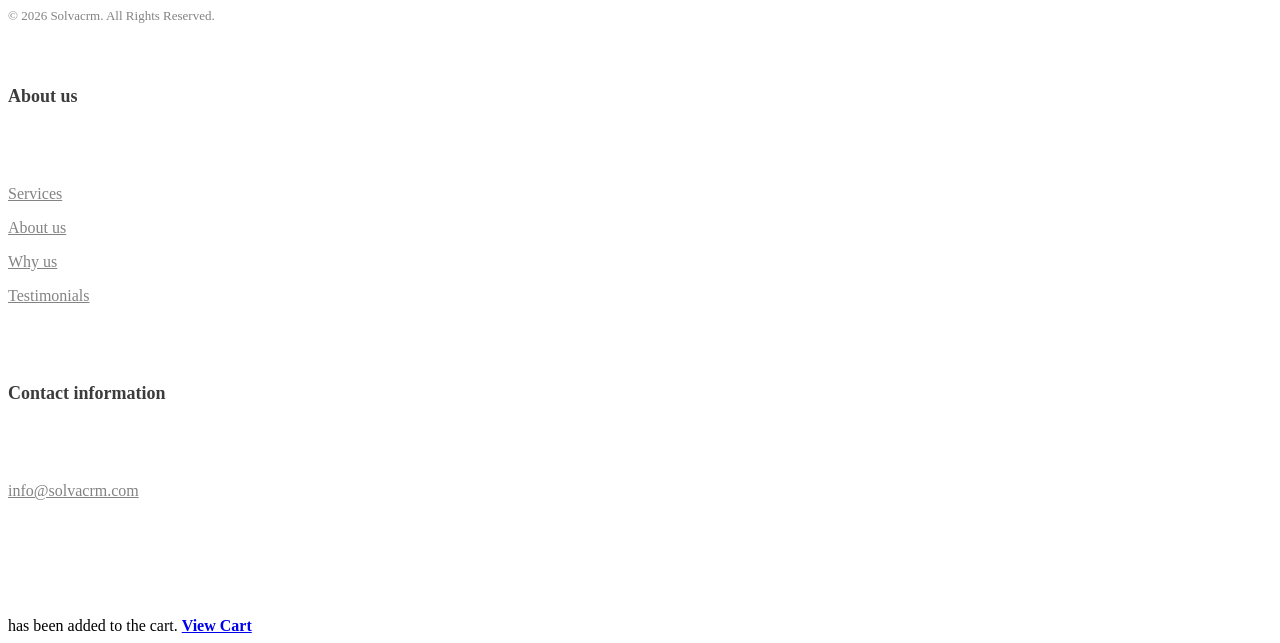
==== commit ad1a171b: "commit first commit" ====
--- a/index.html
+++ b/index.html
@@ -2616,18 +2616,11 @@
                                         line-height: 100px;
                                     }
 
-                                    #sh-header-builder-32oGOV9bDK ul.sh-nav>li.current_page_item>a:after {
-                                        display: block;
-                                        content: "";
-                                        position: absolute;
-                                        height: auto;
-                                        top: 50%;
-                                        top: calc(50% + 14px);
-                                        line-height: normal;
-                                        right: 0;
-                                        border-bottom: 2px solid #436dfe;
-                                        left: 0;
-                                    }
+                                    #sh-header-builder-32oGOV9bDK ul.sh-nav>li.current_page_item>a:after,
+                                    #sh-header-builder-32oGOV9bDK ul.sh-nav>li.current-menu-item>a:after,
+                                    #sh-header-builder-32oGOV9bDK ul.sh-nav>li.current-menu-ancestor>a:after {
+                                        display: none;
+                                    }
 
                                     #sh-header-builder-32oGOV9bDK .sh-header-builder-main ul.sh-nav>li>a {
                                         color: #3c3c3c !important;
@@ -3030,7 +3023,7 @@
 
                                         <div id="button-hYEBbK21Ma" class="sh-button-container  sh-element-inline sh-button-style-1">
                                             <div class="sh-element-margin">
-                                                <a href="#" target="_self" class="sh-button sh-button-medium sh-button-icon-right">
+                                                <a href="/contact.html" target="_self" class="sh-button sh-button-medium sh-button-icon-right">
 
 							<span class="sh-button-icon">
 					<i class="ti-arrow-right"></i>
@@ -3244,81 +3237,59 @@
 
 
                                         <div id="partners-ckYjiGPQrv" class="sh-partners-carousel" data-autoplay="5000" data-id="6">
-                                            <div class="sh-partners-carousel-item sh-partners-carousel-item-link">
-                                                <div class="sh-partners-carousel-item-content">
-                                                    <a href="#" target="_blank">
-                                                        <img src="wp-content/partners/lumise.png" alt="Lumise" />
-                                                    </a>
+                                            <div class="sh-partners-carousel-item">
+                                                <div class="sh-partners-carousel-item-content">
+                                                    <img src="wp-content/partners/lumise.png" alt="Lumise" />
                                                 </div>
                                             </div>
-                                            <div class="sh-partners-carousel-item sh-partners-carousel-item-link">
-                                                <div class="sh-partners-carousel-item-content">
-                                                    <a href="#" target="_blank">
-                                                        <img src="wp-content/partners/carrybowl.png" alt="Carrybowl" />
-                                                    </a>
+                                            <div class="sh-partners-carousel-item">
+                                                <div class="sh-partners-carousel-item-content">
+                                                    <img src="wp-content/partners/carrybowl.png" alt="Carrybowl" />
                                                 </div>
                                             </div>
-                                            <div class="sh-partners-carousel-item sh-partners-carousel-item-link">
-                                                <div class="sh-partners-carousel-item-content">
-                                                    <a href="#" target="_blank">
-                                                        <img src="wp-content/partners/technova-logo-white-recolored.png" alt="Technova" />
-                                                    </a>
+                                            <div class="sh-partners-carousel-item">
+                                                <div class="sh-partners-carousel-item-content">
+                                                    <img src="wp-content/partners/technova-logo-white-recolored.png" alt="Technova" />
                                                 </div>
                                             </div>
-                                            <div class="sh-partners-carousel-item sh-partners-carousel-item-link">
-                                                <div class="sh-partners-carousel-item-content">
-                                                    <a href="#" target="_blank">
-                                                        <img src="wp-content/partners/infiniterewriter.png" alt="Infinite Rewriter" />
-                                                    </a>
+                                            <div class="sh-partners-carousel-item">
+                                                <div class="sh-partners-carousel-item-content">
+                                                    <img src="wp-content/partners/infiniterewriter.png" alt="Infinite Rewriter" />
                                                 </div>
                                             </div>
-                                            <div class="sh-partners-carousel-item sh-partners-carousel-item-link">
-                                                <div class="sh-partners-carousel-item-content">
-                                                    <a href="#" target="_blank">
-                                                        <img src="wp-content/partners/parabeyou.png" alt="Parabeyou" />
-                                                    </a>
+                                            <div class="sh-partners-carousel-item">
+                                                <div class="sh-partners-carousel-item-content">
+                                                    <img src="wp-content/partners/parabeyou.png" alt="Parabeyou" />
                                                 </div>
                                             </div>
-                                            <div class="sh-partners-carousel-item sh-partners-carousel-item-link">
-                                                <div class="sh-partners-carousel-item-content">
-                                                    <a href="#" target="_blank">
-                                                        <img src="wp-content/partners/sumt-sa.png" alt="SUMT SA" />
-                                                    </a>
+                                            <div class="sh-partners-carousel-item">
+                                                <div class="sh-partners-carousel-item-content">
+                                                    <img src="wp-content/partners/sumt-sa.png" alt="SUMT SA" />
                                                 </div>
                                             </div>
-                                            <div class="sh-partners-carousel-item sh-partners-carousel-item-link">
-                                                <div class="sh-partners-carousel-item-content">
-                                                    <a href="#" target="_blank">
-                                                        <img src="wp-content/partners/forsaah.png" alt="Forsaah" />
-                                                    </a>
+                                            <div class="sh-partners-carousel-item">
+                                                <div class="sh-partners-carousel-item-content">
+                                                    <img src="wp-content/partners/forsaah.png" alt="Forsaah" />
                                                 </div>
                                             </div>
-                                            <div class="sh-partners-carousel-item sh-partners-carousel-item-link">
-                                                <div class="sh-partners-carousel-item-content">
-                                                    <a href="#" target="_blank">
-                                                        <img src="wp-content/partners/almokhlifoud.png" alt="Almokhlifoud" />
-                                                    </a>
+                                            <div class="sh-partners-carousel-item">
+                                                <div class="sh-partners-carousel-item-content">
+                                                    <img src="wp-content/partners/almokhlifoud.png" alt="Almokhlifoud" />
                                                 </div>
                                             </div>
-                                            <div class="sh-partners-carousel-item sh-partners-carousel-item-link">
-                                                <div class="sh-partners-carousel-item-content">
-                                                    <a href="#" target="_blank">
-                                                        <img src="wp-content/partners/cartel-insider.png" alt="Cartel Insider" />
-                                                    </a>
+                                            <div class="sh-partners-carousel-item">
+                                                <div class="sh-partners-carousel-item-content">
+                                                    <img src="wp-content/partners/cartel-insider.png" alt="Cartel Insider" />
                                                 </div>
                                             </div>
-                                            <div class="sh-partners-carousel-item sh-partners-carousel-item-link">
-                                                <div class="sh-partners-carousel-item-content">
-                                                    <a href="#" target="_blank">
-                                                        <img src="wp-content/partners/nalo.png" alt="Nalo" />
-                                                    </a>
+                                            <div class="sh-partners-carousel-item">
+                                                <div class="sh-partners-carousel-item-content">
+                                                    <img src="wp-content/partners/nalo.png" alt="Nalo" />
                                                 </div>
                                             </div>
-                                            <div class="sh-partners-carousel-item sh-partners-carousel-item-link">
-                                                <div class="sh-partners-carousel-item-content">
-                                                    <a href="#" target="_blank">
-                                                        <img src="wp-content/partners/contentfinity.png" alt="Contentfinity" />
-                                                    </a>
+                                            <div class="sh-partners-carousel-item">
+                                                <div class="sh-partners-carousel-item-content">
+                                                    <img src="wp-content/partners/contentfinity.png" alt="Contentfinity" />
                                                 </div>
                                             </div>
                                         </div>
